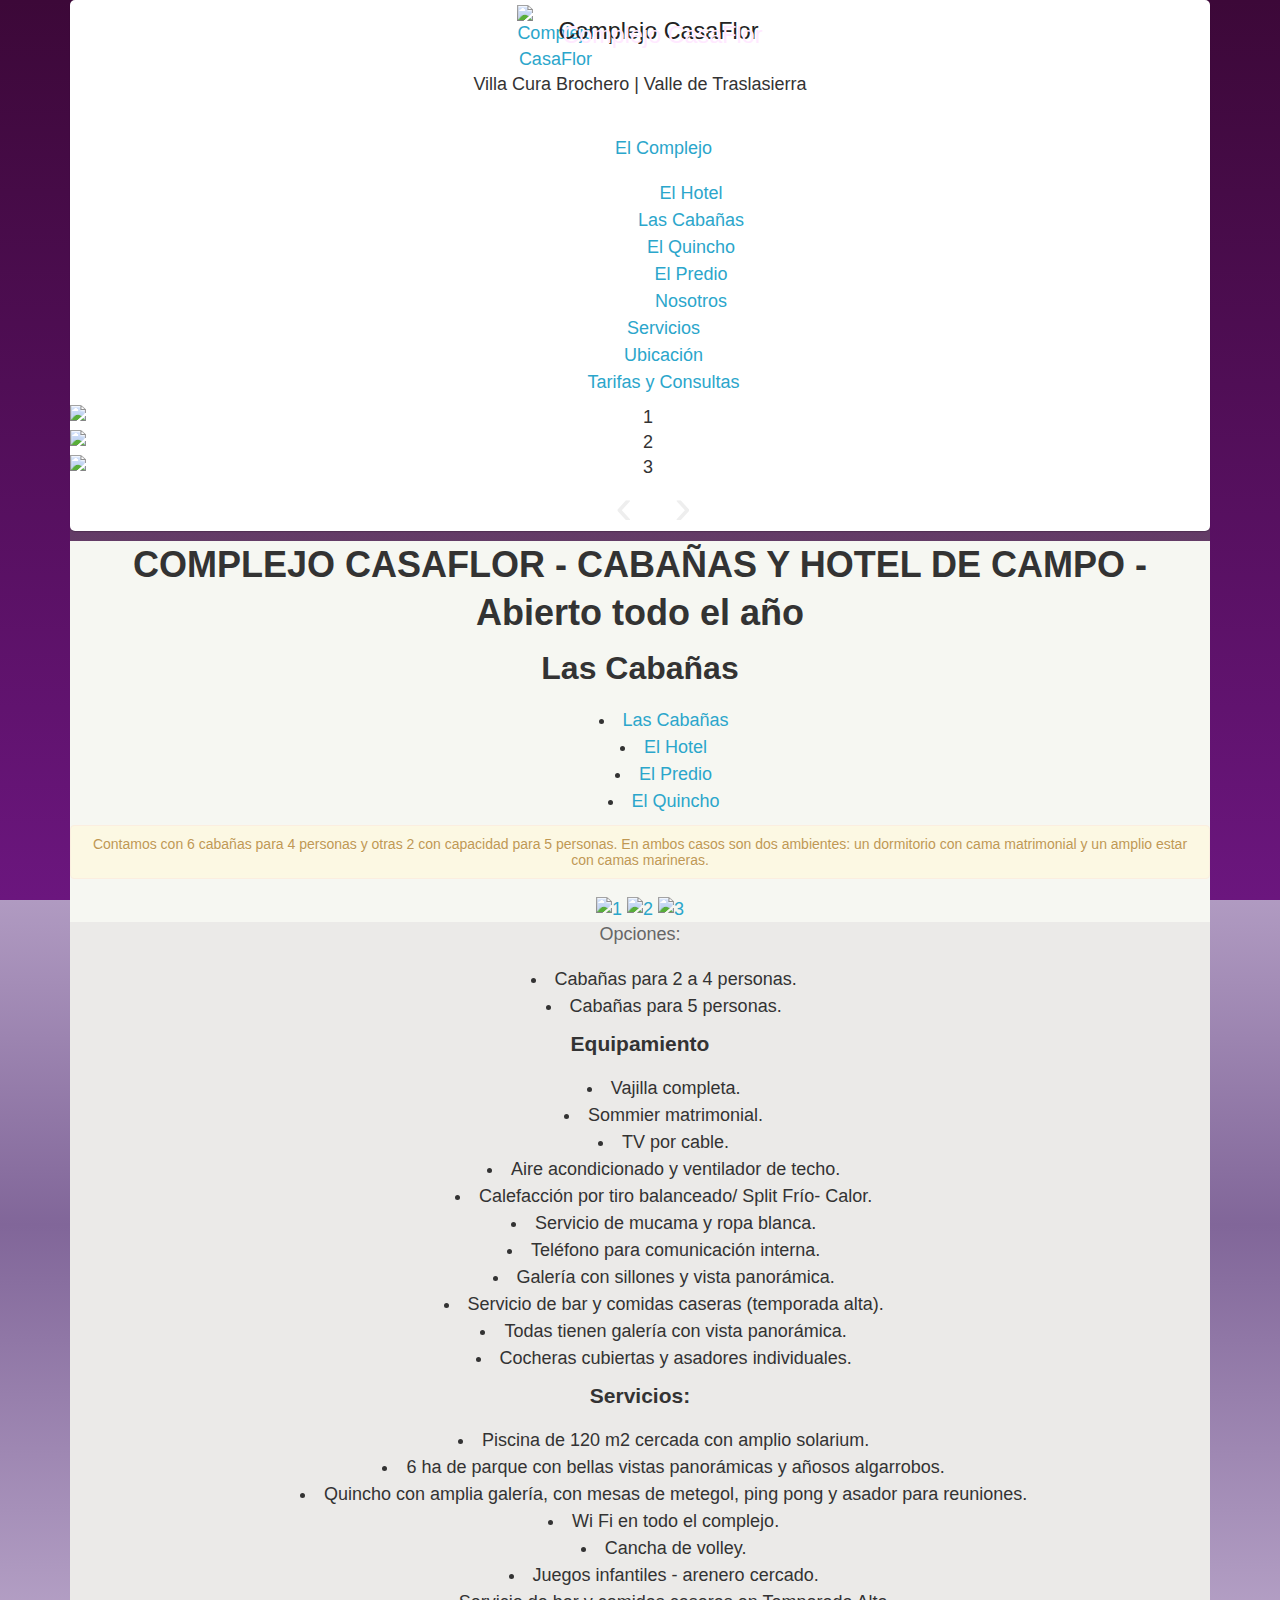
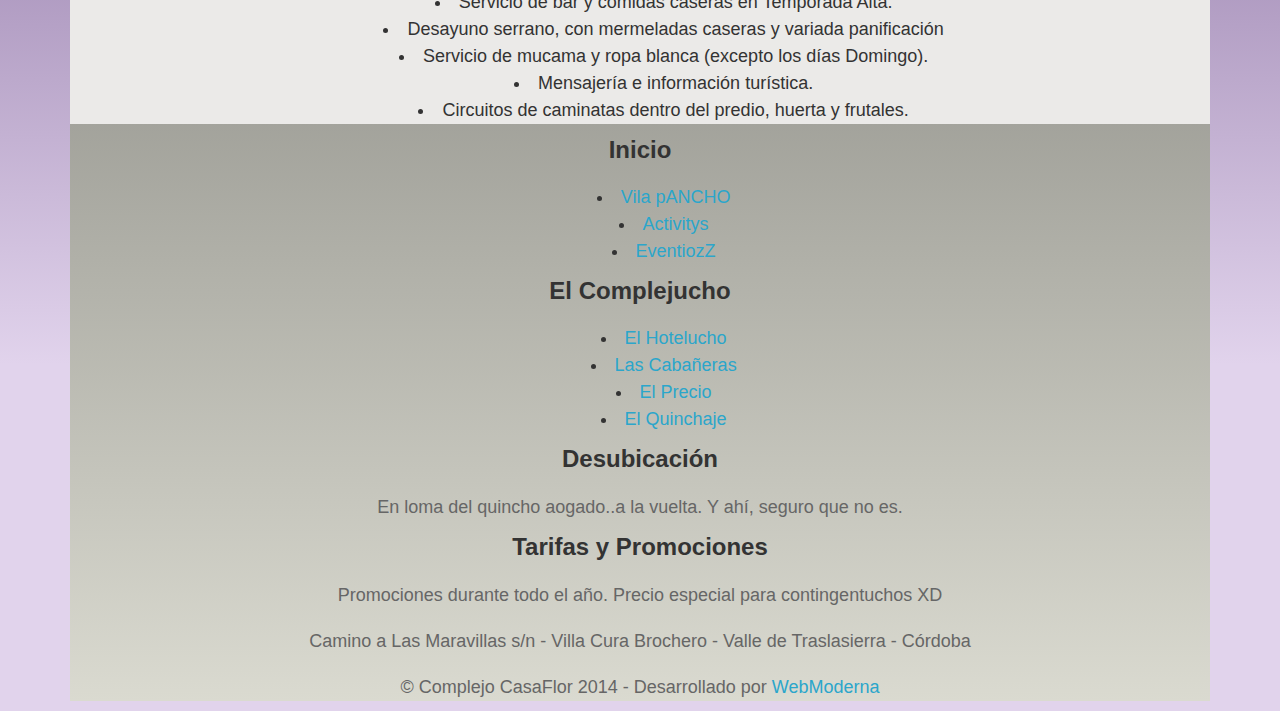
==== cabanas.html @ aa7408b4 "La creación de la maqueta" ====
<!DOCTYPE html>
<html type="text/html" lang="es">
<head>
	<meta http-equiv="Content-Type" content="text/html; charset=utf-8" />
	<meta name="viewport" content="width=device-width, initial-scale=1.0, minimum-scale=1.0" />
	
	<title>Las Cabañas | Complejo Casaflor</title>
	<link rel="stylesheet" type="text/css" href="css/style.min.css" media="all" />
	
	<!-- scripts -->
	<script type="text/javascript" src="js/scripts.js"></script>
	<script type="text/javascript" src="js/datepicker-completo.js"></script>

	<!-- favicones -->
	<link rel="shortcut icon" type="image/x-icon" href="favicon.ico" />
	<link rel="apple-touch-icon-precomposed" sizes="57x57" href="apple-touch-icon-57x57.png" />
	<link rel="apple-touch-icon-precomposed" sizes="114x114" href="apple-touch-icon-114x114.png" />
	<link rel="apple-touch-icon-precomposed" sizes="72x72" href="apple-touch-icon-72x72.png" />
	<link rel="apple-touch-icon-precomposed" sizes="144x144" href="apple-touch-icon-144x144.png" />
	<link rel="apple-touch-icon-precomposed" sizes="60x60" href="apple-touch-icon-60x60.png" />
	<link rel="apple-touch-icon-precomposed" sizes="120x120" href="apple-touch-icon-120x120.png" />
	<link rel="apple-touch-icon-precomposed" sizes="76x76" href="apple-touch-icon-76x76.png" />
	<link rel="apple-touch-icon-precomposed" sizes="152x152" href="apple-touch-icon-152x152.png" />
	<link rel="icon" type="image/png" href="favicon-196x196.png" sizes="196x196" />
	<link rel="icon" type="image/png" href="favicon-96x96.png" sizes="96x96" />
	<link rel="icon" type="image/png" href="favicon-32x32.png" sizes="32x32" />
	<link rel="icon" type="image/png" href="favicon-16x16.png" sizes="16x16" />
	<link rel="icon" type="image/png" href="favicon-128.png" sizes="128x128" />
	<meta name="application-name" content="Complejo CasaFlor"/>
	<meta name="msapplication-TileColor" content="#FFFFFF" />
	<meta name="msapplication-TileImage" content="mstile-144x144.png" />
	<meta name="msapplication-square70x70logo" content="mstile-70x70.png" />
	<meta name="msapplication-square150x150logo" content="mstile-150x150.png" />
	<meta name="msapplication-wide310x150logo" content="mstile-310x150.png" />
	<meta name="msapplication-square310x310logo" content="mstile-310x310.png" />
	<!--[if gte IE 9]><style type="text/css">.gradient{filter:none !important;}</style><![endif]-->
</head>
<body class="gradient">
	<div id="top_bg" class="gradient"></div>
	
	<section id="wrapper" class="grid content g1140">
		<header class="note">
			
			<div id="logo" class="row space-bot">
				<div>
					<figure>
						<a href="index.html">
							<img src="img/logo.jpg" alt="Complejo CasaFlor" />
						</a>
					</figure>
					<div id="nombre_logo">
						Complejo <span>CasaFlor</span>
					</div>
					<div>Cabañas & Hotel de Campo</div>
				</div>
				Villa Cura Brochero | Valle de Traslasierra
			</div><!-- #logo -->

			<div id="mensaje_top_site">Tel 03447 - 3234234/04879238</div>
			
			<!-- Barra de navegación -->
			<nav>
				<ul>
					<li>
						<a href="#">
							El Complejo
						</a>
						<ul>
							<li><a href="hotel.html">El Hotel</a></li>
							<li><a href="cabanas.html">Las Cabañas</a></li>
							<li><a href="quincho.html">El Quincho</a></li>
							<li><a href="predio.html">El Predio</a></li>
							<li><a href="nosotros.html">Nosotros</a></li>
						</ul>
					</li>
					<li><a href="#">Servicios</a></li>
					<li><a href="#">Ubicación</a></li>
					<li><a href="#">Tarifas y Consultas</a></li>
				</ul>
			</nav>

			<!-- SlideShow -->
			<div id="slideshow">
				<div id="slides">
					<img src="1.jpg" alt="1" />
					<img src="2.jpg" alt="2" />
					<img src="3.jpg" alt="3" />
				</div>
				<div id="barra_control">
					<ul>
						<li><i class="genricon genericon-rightarrow"></i></li>
						<li id="back"><a href="#">‹</a></li>
						<li id="next"><a href="#">›</a></li>
					</ul>
				</div>
			</div>

		</header>

		<article id="content"><!-- el contenido -->
			<h1>COMPLEJO CASAFLOR - CABAÑAS Y HOTEL DE CAMPO - Abierto todo el año</h1>
			<div id="second_bar">
				<h2>Las Cabañas</h2>
				<ul>
					<li><a href="cabanas.html">Las Cabañas</a></li>
					<li><a href="hotel.html">El Hotel</a></li>
					<li><a href="predio.html">El Predio</a></li>
					<li><a href="quincho.html">El Quincho</a></li>
				</ul>
			</div><!-- #second_bar -->
			<div class="el_articulo">
				<h4 class="resumen alert">
					Contamos con 6 cabañas para 4 personas y otras 2 con capacidad para 5 personas.
					En ambos casos son dos ambientes: un dormitorio con cama matrimonial y un amplio estar con camas marineras.
				</h4>
				<div class="mini_galeria">
					<a href="#"><img src="1.jpg" alt="1" /></a>
					<a href="#"><img src="2.jpg" alt="2" /></a>
					<a href="#"><img src="3.jpg" alt="3" /></a>
				</div><!-- .mini_galeria -->

				<div class="content">
					Opciones:
					<ul>
						<li>Cabañas para 2 a 4 personas.</li>
						<li>Cabañas para 5 personas.</li>
					</ul>
					<h5>Equipamiento</h5>
					<ul>
						<li>Vajilla completa.</li>
						<li>Sommier matrimonial.</li>
						<li>TV por cable.</li>
						<li>Aire acondicionado y ventilador de techo.</li>
						<li>Calefacción por tiro balanceado/ Split Frío- Calor.</li>
						<li>Servicio de mucama y ropa blanca.</li>
						<li>Teléfono para comunicación interna.</li>
						<li>Galería con sillones y vista panorámica.</li>
						<li>Servicio de bar y comidas caseras (temporada alta).</li>
						<li>Todas tienen galería con vista panorámica.</li>
						<li>Cocheras cubiertas y asadores individuales.</li>
					</ul>
					<h5>Servicios:</h5>
					<ul>
						<li>Piscina de 120 m2 cercada con amplio 		solarium.</li>
						<li>6 ha de parque con bellas vistas panorámicas y 	añosos algarrobos.</li>
						<li>Quincho con amplia galería, con mesas de 	metegol, ping pong y asador para reuniones.</li>
						<li>Wi Fi en todo el complejo.</li>
						<li>Cancha de volley.</li>
						<li>Juegos infantiles - arenero cercado.</li>
						<li>Servicio de bar y comidas caseras en 		Temporada Alta.</li>
						<li>Desayuno serrano, con mermeladas caseras y 	variada panificación</li>
						<li>Servicio de mucama y ropa blanca (excepto los 	días Domingo).</li>
						<li>Mensajería e información turística.</li>
						<li>Circuitos de caminatas dentro del predio, huerta y frutales.</li>
					</ul>
				</div>

			</div><!-- .el_articulo -->
		</article><!-- #content -->

		<aside><!-- Barra del fondo -->
			<section>
				<h4>Inicio</h4>
				<ul>
					<li><a href="">Vila pANCHO</a></li>
					<li><a href="">Activitys</a></li>
					<li><a href="">EventiozZ</a></li>
				</ul>
			</section>

			<section>
				<h4>El Complejucho</h4>
				<ul>
					<li><a href="">El Hotelucho</a></li>
					<li class="current-page-item"><a href="">Las Cabañeras</a></li>
					<li><a href="">El Precio</a></li>
					<li><a href="">El Quinchaje</a></li>
				</ul>
			</section>

			<section>
				<h4>Desubicación</h4>
				<p>En loma del quincho aogado..a la vuelta. Y ahí, seguro que no es.</p>
			</section>

			<section>
				<h4>Tarifas y Promociones</h4>
				<p>Promociones durante todo el año. Precio especial para contingentuchos XD</p>
			</section>
		</aside>
		

		<footer>
			<p id="direccion">
				Camino a Las Maravillas s/n - Villa Cura Brochero - Valle de Traslasierra - Córdoba
			</p>
			<p id="copyright">
				© Complejo CasaFlor 2014 - Desarrollado por <a href="http://www.webmoderna.com.ar" target="_blank">WebModerna</a>
			</p>
		</footer>
	</section><!-- #wrapper -->
</body>
</html>
---- css/style.min.css ----
/* Integración de todos */
/* Normalizadores para navegadores */
/* normalize.css v1.1.3 | MIT License | git.io/normalize */
article,
aside,
details,
figcaption,
figure,
footer,
header,
hgroup,
main,
nav,
section,
summary {
  display: block;
}
audio,
canvas,
video {
  display: inline-block;
  *display: inline;
  *zoom: 1;
}
audio:not([controls]) {
  display: none;
  height: 0;
}
[hidden] {
  display: none;
}
html {
  font-size: 100%;
/* 1 */
  -ms-text-size-adjust: 100%;
/* 2 */
  -webkit-text-size-adjust: 100%;
/* 2 */
}
html,
button,
input,
select,
textarea {
  font-family: sans-serif;
}
body {
  margin: 0;
}
a:focus {
  outline: thin dotted;
}
a:active,
a:hover {
  outline: 0;
}
h1 {
  font-size: 2em;
  margin: 0.67em 0;
}
h2 {
  font-size: 1.5em;
  margin: 0.83em 0;
}
h3 {
  font-size: 1.17em;
  margin: 1em 0;
}
h4 {
  font-size: 1em;
  margin: 1.33em 0;
}
h5 {
  font-size: 0.83em;
  margin: 1.67em 0;
}
h6 {
  font-size: 0.67em;
  margin: 2.33em 0;
}
abbr[title] {
  border-bottom: 1px dotted;
}
b,
strong {
  font-weight: bold;
}
blockquote {
  margin: 1em 40px;
}
dfn {
  font-style: italic;
}
hr {
  -moz-box-sizing: content-box;
  box-sizing: content-box;
  height: 0;
}
mark {
  background: #ff0;
  color: #000;
}
p,
pre {
  margin: 1em 0;
}
code,
kbd,
pre,
samp {
  font-family: monospace, serif;
  _font-family: 'courier new', monospace;
  font-size: 1em;
}
pre {
  white-space: pre;
  white-space: pre-wrap;
  word-wrap: break-word;
}
q {
  quotes: none;
}
q:before,
q:after {
  content: '';
  content: none;
}
small {
  font-size: 80%;
}
sub,
sup {
  font-size: 75%;
  line-height: 0;
  position: relative;
  vertical-align: baseline;
}
sup {
  top: -0.5em;
}
sub {
  bottom: -0.25em;
}
dl,
menu,
ol,
ul {
  margin: 1em 0;
}
dd {
  margin: 0 0 0 40px;
}
menu,
ol,
ul {
  padding: 0 0 0 40px;
}
nav ul,
nav ol {
  list-style: none;
  list-style-image: none;
}
img {
  border: 0;
/* 1 */
  -ms-interpolation-mode: bicubic;
/* 2 */
}
svg:not(:root) {
  overflow: hidden;
}
figure {
  margin: 0;
}
form {
  margin: 0;
}
fieldset {
  border: 1px solid #c0c0c0;
  margin: 0 2px;
  padding: 0.35em 0.625em 0.75em;
}
legend {
  border: 0;
/* 1 */
  padding: 0;
  white-space: normal;
/* 2 */
  *margin-left: -7px;
/* 3 */
}
button,
input,
select,
textarea {
  font-size: 100%;
/* 1 */
  margin: 0;
/* 2 */
  vertical-align: baseline;
/* 3 */
  *vertical-align: middle;
/* 3 */
}
button,
input {
  line-height: normal;
}
button,
select {
  text-transform: none;
}
button,
html input[type="button"],
input[type="reset"],
input[type="submit"] {
  -webkit-appearance: button;
/* 2 */
  cursor: pointer;
/* 3 */
  *overflow: visible;
/* 4 */
}
button[disabled],
html input[disabled] {
  cursor: default;
}
input[type="checkbox"],
input[type="radio"] {
  box-sizing: border-box;
/* 1 */
  padding: 0;
/* 2 */
  *height: 13px;
/* 3 */
  *width: 13px;
/* 3 */
}
input[type="search"] {
  -webkit-appearance: textfield;
/* 1 */
  -moz-box-sizing: content-box;
  -webkit-box-sizing: content-box;
/* 2 */
  box-sizing: content-box;
}
input[type="search"]::-webkit-search-cancel-button,
input[type="search"]::-webkit-search-decoration {
  -webkit-appearance: none;
}
button::-moz-focus-inner,
input::-moz-focus-inner {
  border: 0;
  padding: 0;
}
textarea {
  overflow: auto;
/* 1 */
  vertical-align: top;
/* 2 */
}
table {
  border-collapse: collapse;
  border-spacing: 0;
}
/* HTML5 Boilerplate v4.3.0 | MIT License | http://h5bp.com/ */
html,
button,
input,
select,
textarea {
  color: #222;
}
html {
  font-size: 1em;
  line-height: 1.4;
}
::-moz-selection {
  background: #b3d4fc;
  text-shadow: none;
}
::selection {
  background: #b3d4fc;
  text-shadow: none;
}
hr {
  display: block;
  height: 1px;
  border: 0;
  border-top: 1px solid #ccc;
  margin: 1em 0;
  padding: 0;
}
audio,
canvas,
img,
video {
  vertical-align: middle;
}
fieldset {
  border: 0;
  margin: 0;
  padding: 0;
}
textarea {
  resize: vertical;
}
.browsehappy {
  margin: 0.2em 0;
  background: #ccc;
  color: #000;
  padding: 0.2em 0;
}
.ir {
  background-color: transparent;
  border: 0;
  overflow: hidden;
/* IE 6/7 fallback */
  *text-indent: -9999px;
}
.ir:before {
  content: "";
  display: block;
  width: 0;
  height: 150%;
}
.hidden {
  display: none !important;
  visibility: hidden;
}
.visuallyhidden {
  border: 0;
  clip: rect(0 0 0 0);
  height: 1px;
  margin: -1px;
  overflow: hidden;
  padding: 0;
  position: absolute;
  width: 1px;
}
.visuallyhidden.focusable:active,
.visuallyhidden.focusable:focus {
  clip: auto;
  height: auto;
  margin: 0;
  overflow: visible;
  position: static;
  width: auto;
}
.invisible {
  visibility: hidden;
}
.clearfix:before,
.clearfix:after {
  content: " ";
/* 1 */
  display: table;
/* 2 */
}
.clearfix:after {
  clear: both;
}
.clearfix {
  *zoom: 1;
}
@media print {
  * {
    background: transparent !important;
    color: #000 !important;
/* Black prints faster: h5bp.com/s */
    box-shadow: none !important;
    text-shadow: none !important;
  }
  a,
  a:visited {
    text-decoration: underline;
  }
  a[href]:after {
    content: " (" attr(href) ")";
  }
  abbr[title]:after {
    content: " (" attr(title) ")";
  }
  .ir a:after,
  a[href^="javascript:"]:after,
  a[href^="#"]:after {
    content: "";
  }
  pre,
  blockquote {
    border: 1px solid #999;
    page-break-inside: avoid;
  }
  thead {
    display: table-header-group;
/* h5bp.com/t */
  }
  tr,
  img {
    page-break-inside: avoid;
  }
  img {
    max-width: 100% !important;
  }
  @page {
    margin: 0.5cm;
  }
  p,
  h2,
  h3 {
    orphans: 3;
    widows: 3;
  }
  h2,
  h3 {
    page-break-after: avoid;
  }
}
/* Variables y funciones */
/* Pack de íconos vectoriales completos */
@font-face {
  font-family: 'icomoon';
  src: url("fonts/icomoon.eot?-8o5hs9");
  src: url("fonts/icomoon.eot?#iefix-8o5hs9") format('embedded-opentype'), url("fonts/icomoon.woff?-8o5hs9") format('woff'), url("fonts/icomoon.ttf?-8o5hs9") format('truetype'), url("fonts/icomoon.svg?-8o5hs9#icomoon") format('svg');
  font-weight: normal;
  font-style: normal;
}
[class^="icon-"],
[class*=" icon-"] {
  font-family: 'icomoon';
  speak: none;
  font-style: normal;
  font-weight: normal;
  font-variant: normal;
  text-transform: none;
  line-height: 1;
/* Better Font Rendering =========== */
  -webkit-font-smoothing: antialiased;
  -moz-osx-font-smoothing: grayscale;
}
.icon-home:before {
  content: "\e600";
}
.icon-home2:before {
  content: "\e601";
}
.icon-home3:before {
  content: "\e602";
}
.icon-office:before {
  content: "\e603";
}
.icon-pencil:before {
  content: "\e604";
}
.icon-image:before {
  content: "\e605";
}
.icon-image2:before {
  content: "\e606";
}
.icon-images:before {
  content: "\e607";
}
.icon-camera:before {
  content: "\e608";
}
.icon-music:before {
  content: "\e609";
}
.icon-play:before {
  content: "\e60a";
}
.icon-camera2:before {
  content: "\e60b";
}
.icon-connection:before {
  content: "\e60c";
}
.icon-book:before {
  content: "\e60d";
}
.icon-library:before {
  content: "\e60e";
}
.icon-file:before {
  content: "\e60f";
}
.icon-profile:before {
  content: "\e610";
}
.icon-copy:before {
  content: "\e611";
}
.icon-stack:before {
  content: "\e612";
}
.icon-folder:before {
  content: "\e613";
}
.icon-folder-open:before {
  content: "\e614";
}
.icon-tags:before {
  content: "\e615";
}
.icon-barcode:before {
  content: "\e616";
}
.icon-qrcode:before {
  content: "\e617";
}
.icon-cart:before {
  content: "\e618";
}
.icon-cart2:before {
  content: "\e619";
}
.icon-cart3:before {
  content: "\e61a";
}
.icon-coin:before {
  content: "\e61b";
}
.icon-phone:before {
  content: "\e61c";
}
.icon-address-book:before {
  content: "\e61d";
}
.icon-notebook:before {
  content: "\e61e";
}
.icon-envelope:before {
  content: "\e61f";
}
.icon-pushpin:before {
  content: "\e620";
}
.icon-location:before {
  content: "\e621";
}
.icon-location2:before {
  content: "\e622";
}
.icon-clock:before {
  content: "\e623";
}
.icon-alarm:before {
  content: "\e624";
}
.icon-calendar:before {
  content: "\e625";
}
.icon-calendar2:before {
  content: "\e626";
}
.icon-print:before {
  content: "\e627";
}
.icon-keyboard:before {
  content: "\e628";
}
.icon-screen:before {
  content: "\e629";
}
.icon-mobile:before {
  content: "\e62a";
}
.icon-mobile2:before {
  content: "\e62b";
}
.icon-tv:before {
  content: "\e62c";
}
.icon-cabinet:before {
  content: "\e62d";
}
.icon-drawer:before {
  content: "\e62e";
}
.icon-drawer2:before {
  content: "\e62f";
}
.icon-download:before {
  content: "\e630";
}
.icon-upload:before {
  content: "\e631";
}
.icon-disk:before {
  content: "\e632";
}
.icon-undo:before {
  content: "\e633";
}
.icon-redo:before {
  content: "\e634";
}
.icon-undo2:before {
  content: "\e635";
}
.icon-redo2:before {
  content: "\e636";
}
.icon-bubble:before {
  content: "\e637";
}
.icon-bubbles:before {
  content: "\e638";
}
.icon-bubbles2:before {
  content: "\e639";
}
.icon-bubble2:before {
  content: "\e63a";
}
.icon-bubbles3:before {
  content: "\e63b";
}
.icon-bubbles4:before {
  content: "\e63c";
}
.icon-user:before {
  content: "\e63d";
}
.icon-users:before {
  content: "\e63e";
}
.icon-user2:before {
  content: "\e63f";
}
.icon-users2:before {
  content: "\e640";
}
.icon-user3:before {
  content: "\e641";
}
.icon-user4:before {
  content: "\e642";
}
.icon-quotes-left:before {
  content: "\e643";
}
.icon-spinner:before {
  content: "\e644";
}
.icon-spinner2:before {
  content: "\e645";
}
.icon-search:before {
  content: "\e646";
}
.icon-zoomin:before {
  content: "\e647";
}
.icon-zoomout:before {
  content: "\e648";
}
.icon-expand:before {
  content: "\e649";
}
.icon-contract:before {
  content: "\e64a";
}
.icon-expand2:before {
  content: "\e64b";
}
.icon-contract2:before {
  content: "\e64c";
}
.icon-key:before {
  content: "\e64d";
}
.icon-lock:before {
  content: "\e64e";
}
.icon-unlocked:before {
  content: "\e64f";
}
.icon-wrench:before {
  content: "\e650";
}
.icon-cog:before {
  content: "\e651";
}
.icon-cog2:before {
  content: "\e652";
}
.icon-aid:before {
  content: "\e653";
}
.icon-bug:before {
  content: "\e654";
}
.icon-gift:before {
  content: "\e655";
}
.icon-mug:before {
  content: "\e656";
}
.icon-food:before {
  content: "\e657";
}
.icon-fire:before {
  content: "\e658";
}
.icon-remove:before {
  content: "\e659";
}
.icon-briefcase:before {
  content: "\e65a";
}
.icon-airplane:before {
  content: "\e65b";
}
.icon-truck:before {
  content: "\e65c";
}
.icon-road:before {
  content: "\e65d";
}
.icon-accessibility:before {
  content: "\e65e";
}
.icon-list:before {
  content: "\e65f";
}
.icon-list2:before {
  content: "\e660";
}
.icon-numbered-list:before {
  content: "\e661";
}
.icon-menu:before {
  content: "\e662";
}
.icon-globe:before {
  content: "\e663";
}
.icon-earth:before {
  content: "\e664";
}
.icon-attachment:before {
  content: "\e665";
}
.icon-bookmark:before {
  content: "\e666";
}
.icon-bookmarks:before {
  content: "\e667";
}
.icon-star:before {
  content: "\e668";
}
.icon-star2:before {
  content: "\e669";
}
.icon-star3:before {
  content: "\e66a";
}
.icon-heart:before {
  content: "\e66b";
}
.icon-heart2:before {
  content: "\e66c";
}
.icon-happy:before {
  content: "\e66d";
}
.icon-happy2:before {
  content: "\e66e";
}
.icon-smiley:before {
  content: "\e66f";
}
.icon-smiley2:before {
  content: "\e670";
}
.icon-tongue:before {
  content: "\e671";
}
.icon-tongue2:before {
  content: "\e672";
}
.icon-sad:before {
  content: "\e673";
}
.icon-sad2:before {
  content: "\e674";
}
.icon-wink:before {
  content: "\e675";
}
.icon-wink2:before {
  content: "\e676";
}
.icon-grin:before {
  content: "\e677";
}
.icon-grin2:before {
  content: "\e678";
}
.icon-cool:before {
  content: "\e679";
}
.icon-cool2:before {
  content: "\e67a";
}
.icon-angry:before {
  content: "\e67b";
}
.icon-angry2:before {
  content: "\e67c";
}
.icon-evil:before {
  content: "\e67d";
}
.icon-evil2:before {
  content: "\e67e";
}
.icon-shocked:before {
  content: "\e67f";
}
.icon-shocked2:before {
  content: "\e680";
}
.icon-confused:before {
  content: "\e681";
}
.icon-confused2:before {
  content: "\e682";
}
.icon-neutral:before {
  content: "\e683";
}
.icon-neutral2:before {
  content: "\e684";
}
.icon-wondering:before {
  content: "\e685";
}
.icon-wondering2:before {
  content: "\e686";
}
.icon-warning:before {
  content: "\e687";
}
.icon-notification:before {
  content: "\e688";
}
.icon-question:before {
  content: "\e689";
}
.icon-info:before {
  content: "\e68a";
}
.icon-info2:before {
  content: "\e68b";
}
.icon-blocked:before {
  content: "\e68c";
}
.icon-cancel-circle:before {
  content: "\e68d";
}
.icon-checkmark-circle:before {
  content: "\e68e";
}
.icon-spam:before {
  content: "\e68f";
}
.icon-close:before {
  content: "\e690";
}
.icon-checkmark:before {
  content: "\e691";
}
.icon-checkmark2:before {
  content: "\e692";
}
.icon-minus:before {
  content: "\e693";
}
.icon-plus:before {
  content: "\e694";
}
.icon-exit:before {
  content: "\e695";
}
.icon-play2:before {
  content: "\e696";
}
.icon-pause:before {
  content: "\e697";
}
.icon-stop:before {
  content: "\e698";
}
.icon-backward:before {
  content: "\e699";
}
.icon-forward:before {
  content: "\e69a";
}
.icon-first:before {
  content: "\e69b";
}
.icon-last:before {
  content: "\e69c";
}
.icon-volume-high:before {
  content: "\e69d";
}
.icon-volume-medium:before {
  content: "\e69e";
}
.icon-volume-low:before {
  content: "\e69f";
}
.icon-volume-mute:before {
  content: "\e6a0";
}
.icon-volume-mute2:before {
  content: "\e6a1";
}
.icon-volume-increase:before {
  content: "\e6a2";
}
.icon-volume-decrease:before {
  content: "\e6a3";
}
.icon-arrow-up:before {
  content: "\e6a4";
}
.icon-arrow-right:before {
  content: "\e6a5";
}
.icon-arrow-down:before {
  content: "\e6a6";
}
.icon-arrow-left:before {
  content: "\e6a7";
}
.icon-checkbox-checked:before {
  content: "\e6a8";
}
.icon-checkbox-unchecked:before {
  content: "\e6a9";
}
.icon-embed:before {
  content: "\e6aa";
}
.icon-code:before {
  content: "\e6ab";
}
.icon-mail:before {
  content: "\e6ac";
}
.icon-mail2:before {
  content: "\e6ad";
}
.icon-mail3:before {
  content: "\e6ae";
}
.icon-googleplus:before {
  content: "\e6af";
}
.icon-googleplus2:before {
  content: "\e6b0";
}
.icon-googleplus3:before {
  content: "\e6b1";
}
.icon-googleplus4:before {
  content: "\e6b2";
}
.icon-google-drive:before {
  content: "\e6b3";
}
.icon-facebook:before {
  content: "\e6b4";
}
.icon-facebook2:before {
  content: "\e6b5";
}
.icon-facebook3:before {
  content: "\e6b6";
}
.icon-twitter:before {
  content: "\e6b7";
}
.icon-twitter2:before {
  content: "\e6b8";
}
.icon-twitter3:before {
  content: "\e6b9";
}
.icon-feed:before {
  content: "\e6ba";
}
.icon-feed2:before {
  content: "\e6bb";
}
.icon-feed3:before {
  content: "\e6bc";
}
.icon-youtube:before {
  content: "\e6bd";
}
.icon-youtube2:before {
  content: "\e6be";
}
.icon-github:before {
  content: "\e6bf";
}
.icon-github2:before {
  content: "\e6c0";
}
.icon-github3:before {
  content: "\e6c1";
}
.icon-github4:before {
  content: "\e6c2";
}
.icon-tux:before {
  content: "\e6c3";
}
.icon-apple:before {
  content: "\e6c4";
}
.icon-finder:before {
  content: "\e6c5";
}
.icon-android:before {
  content: "\e6c6";
}
.icon-windows:before {
  content: "\e6c7";
}
.icon-windows8:before {
  content: "\e6c8";
}
.icon-soundcloud:before {
  content: "\e6c9";
}
.icon-soundcloud2:before {
  content: "\e6ca";
}
.icon-skype:before {
  content: "\e6cb";
}
.icon-linkedin:before {
  content: "\e6cc";
}
.icon-pinterest:before {
  content: "\e6cd";
}
.icon-pinterest2:before {
  content: "\e6ce";
}
.icon-file-pdf:before {
  content: "\e6cf";
}
.icon-file-word:before {
  content: "\e6d0";
}
.icon-file-excel:before {
  content: "\e6d1";
}
.icon-html5:before {
  content: "\e6d2";
}
.icon-html52:before {
  content: "\e6d3";
}
.icon-css3:before {
  content: "\e6d4";
}
.icon-firefox:before {
  content: "\e6d5";
}
.icon-IE:before {
  content: "\e6d6";
}
.icon-opera:before {
  content: "\e6d7";
}
.icon-safari:before {
  content: "\e6d8";
}
/* Estilos para los fancybox */
/* fancyBox v2.1.4 fancyapps.com | fancyapps.com/fancybox/#license */
.fancybox-wrap,
.fancybox-skin,
.fancybox-outer,
.fancybox-inner,
.fancybox-image,
.fancybox-wrap iframe,
.fancybox-wrap object,
.fancybox-nav,
.fancybox-nav span,
.fancybox-tmp {
  padding: 0;
  margin: 0;
  border: 0;
  outline: none;
  vertical-align: top;
}
.fancybox-wrap {
  position: absolute;
  top: 0;
  left: 0;
  z-index: 8020;
}
.fancybox-skin {
  position: relative;
  background: #f9f9f9;
  color: #444;
  text-shadow: none;
  -o-text-shadow: none;
  -ms-text-shadow: none;
  -moz-text-shadow: none;
  -webkit-text-shadow: none;
  -webkit-border-radius: 4px;
  -moz-border-radius: 4px;
  border-radius: 4px;
  -o-border-radius: 4px;
  -moz-border-radius: 4px;
  -webkit-border-radius: 4px;
}
.fancybox-opened {
  z-index: 8030;
}
.fancybox-opened .fancybox-skin {
  -webkit-box-shadow: 0 10px 25px rgba(0,0,0,0.5);
  -moz-box-shadow: 0 10px 25px rgba(0,0,0,0.5);
  box-shadow: 0 10px 25px rgba(0,0,0,0.5);
  -o-box-shadow: 0 10px 25px rgba(0,0,0,0.5);
  -ms-box-shadow: 0 10px 25px rgba(0,0,0,0.5);
  -moz-box-shadow: 0 10px 25px rgba(0,0,0,0.5);
  -webkit-box-shadow: 0 10px 25px rgba(0,0,0,0.5);
}
.fancybox-outer,
.fancybox-inner {
  position: relative;
}
.fancybox-inner {
  overflow: hidden;
}
.fancybox-type-iframe .fancybox-inner {
  -webkit-overflow-scrolling: touch;
}
.fancybox-error {
  color: #444;
  font: 14px/20px "Helvetica Neue", Helvetica, Arial, sans-serif;
  margin: 0;
  padding: 15px;
  white-space: nowrap;
}
.fancybox-image,
.fancybox-iframe {
  display: block;
  width: 100%;
  height: 100%;
}
.fancybox-image {
  max-width: 100%;
  max-height: 100%;
}
#fancybox-loading,
.fancybox-close,
.fancybox-prev span,
.fancybox-next span {
  background-image: url("fancybox_sprite.png");
}
#fancybox-loading {
  position: fixed;
  top: 50%;
  left: 50%;
  margin-top: -22px;
  margin-left: -22px;
  background-position: 0 -108px;
  opacity: 0.8;
  -ms-filter: "progid:DXImageTransform.Microsoft.Alpha(Opacity=80)";
  filter: alpha(opacity=80);
  cursor: pointer;
  z-index: 8060;
}
#fancybox-loading div {
  width: 44px;
  height: 44px;
  background: url("fancybox_loading.gif") center center no-repeat;
}
.fancybox-close {
  position: absolute;
  top: -18px;
  right: -18px;
  width: 36px;
  height: 36px;
  cursor: pointer;
  z-index: 8040;
}
.fancybox-nav {
  position: absolute;
  top: 0;
  width: 40%;
  height: 100%;
  cursor: pointer;
  text-decoration: none;
  background: transparent url("blank.gif");
/* helps IE */
  -webkit-tap-highlight-color: rgba(0,0,0,0);
  z-index: 8040;
}
.fancybox-prev {
  left: 0;
}
.fancybox-next {
  right: 0;
}
.fancybox-nav span {
  position: absolute;
  top: 50%;
  width: 36px;
  height: 34px;
  margin-top: -18px;
  cursor: pointer;
  z-index: 8040;
  visibility: hidden;
}
.fancybox-prev span {
  left: 10px;
  background-position: 0 -36px;
}
.fancybox-next span {
  right: 10px;
  background-position: 0 -72px;
}
.fancybox-nav:hover span {
  visibility: visible;
}
.fancybox-tmp {
  position: absolute;
  top: -99999px;
  left: -99999px;
  visibility: hidden;
  max-width: 99999px;
  max-height: 99999px;
  overflow: visible !important;
}
.fancybox-lock {
  overflow: hidden;
}
.fancybox-overlay {
  position: absolute;
  top: 0;
  left: 0;
  overflow: hidden;
  display: none;
  z-index: 8010;
  background: url("fancybox_overlay.png");
}
.fancybox-overlay-fixed {
  position: fixed;
  bottom: 0;
  right: 0;
}
.fancybox-lock .fancybox-overlay {
  overflow: auto;
  overflow-y: scroll;
}
.fancybox-title {
  visibility: hidden;
  font: normal 13px/20px "Helvetica Neue", Helvetica, Arial, sans-serif;
  position: relative;
  text-shadow: none;
  -o-text-shadow: none;
  -ms-text-shadow: none;
  -moz-text-shadow: none;
  -webkit-text-shadow: none;
  z-index: 8050;
}
.fancybox-opened .fancybox-title {
  visibility: visible;
}
.fancybox-title-float-wrap {
  position: absolute;
  bottom: 0;
  right: 50%;
  margin-bottom: -35px;
  z-index: 8050;
  text-align: center;
}
.fancybox-title-float-wrap .child {
  display: inline-block;
  margin-right: -100%;
  padding: 2px 20px;
  background: transparent;
/* Fallback for web browsers that doesn't support RGBa */
  background: rgba(0,0,0,0.8);
  -webkit-border-radius: 15px;
  -moz-border-radius: 15px;
  border-radius: 15px;
  -o-border-radius: 15px;
  -moz-border-radius: 15px;
  -webkit-border-radius: 15px;
  text-shadow: 0 1px 2px #222;
  -o-text-shadow: 0 1px 2px #222;
  -ms-text-shadow: 0 1px 2px #222;
  -moz-text-shadow: 0 1px 2px #222;
  -webkit-text-shadow: 0 1px 2px #222;
  color: #fff;
  font-weight: bold;
  line-height: 24px;
  white-space: nowrap;
}
.fancybox-title-outside-wrap {
  position: relative;
  margin-top: 10px;
  color: #fff;
}
.fancybox-title-inside-wrap {
  padding-top: 10px;
}
.fancybox-title-over-wrap {
  position: absolute;
  bottom: 0;
  left: 0;
  color: #fff;
  padding: 10px;
  background: #000;
  background: rgba(0,0,0,0.8);
}
#fancybox-buttons {
  position: fixed;
  left: 0;
  width: 100%;
  z-index: 8050;
}
#fancybox-buttons.top {
  top: 10px;
}
#fancybox-buttons.bottom {
  bottom: 10px;
}
#fancybox-buttons ul {
  display: block;
  width: 166px;
  height: 30px;
  margin: 0 auto;
  padding: 0;
  list-style: none;
  border: 1px solid #111;
  -webkit-border-radius: 3px;
  -moz-border-radius: 3px;
  -ms-border-radius: 3px;
  -o-border-radius: 3px;
  border-radius: 3px;
  -o-border-radius: 3px;
  -moz-border-radius: 3px;
  -webkit-border-radius: 3px;
  -webkit-box-shadow: inset 0 0 0 1px rgba(255,255,255,0.05);
  -moz-box-shadow: inset 0 0 0 1px rgba(255,255,255,0.05);
  -ms-box-shadow: inset 0 0 0 1px rgba(255,255,255,0.05);
  -o-box-shadow: inset 0 0 0 1px rgba(255,255,255,0.05);
  box-shadow: inset 0 0 0 1px rgba(255,255,255,0.05);
  -o-box-shadow: inset 0 0 0 1px rgba(255,255,255,0.05);
  -ms-box-shadow: inset 0 0 0 1px rgba(255,255,255,0.05);
  -moz-box-shadow: inset 0 0 0 1px rgba(255,255,255,0.05);
  -webkit-box-shadow: inset 0 0 0 1px rgba(255,255,255,0.05);
  background: #323232;
/*background: -moz-linear-gradient(top, rgb(68,68,68) 0%, rgb(52,52,52) 50%, rgb(41,41,41) 50%, rgb(51,51,51) 100%);
	background: -webkit-linear-gradient(top, rgb(68,68,68) 0%,rgb(52,52,52) 50%,rgb(41,41,41) 50%,rgb(51,51,51) 100%);
	background: -o-linear-gradient(top, rgb(68,68,68) 0%,rgb(52,52,52) 50%,rgb(41,41,41) 50%,rgb(51,51,51) 100%);
	background: -ms-linear-gradient(top, rgb(68,68,68) 0%,rgb(52,52,52) 50%,rgb(41,41,41) 50%,rgb(51,51,51) 100%);*/
  background: -webkit-gradient(linear, left top, left bottom, color-stop(0%, #444), color-stop(50%, #343434), color-stop(50%, #292929), color-stop(100%, #333));
  background: -webkit-gradient(linear, left top, left bottom, color-stop(0%, #444), color-stop(50%, #343434), color-stop(50%, #292929), color-stop(100%, #333));
  background: -webkit-gradient(linear, left top, left bottom, color-stop(0%, #444), color-stop(50%, #343434), color-stop(50%, #292929), color-stop(100%, #333));
  background: -webkit-gradient(linear, left top, left bottom, color-stop(0%, #444), color-stop(50%, #343434), color-stop(50%, #292929), color-stop(100%, #333));
  background: -webkit-gradient(linear, left top, left bottom, color-stop(0%, #444), color-stop(50%, #343434), color-stop(50%, #292929), color-stop(100%, #333));
  background: -webkit-linear-gradient(top, #444 0%, #343434 50%, #292929 50%, #333 100%);
  background: -moz-linear-gradient(top, #444 0%, #343434 50%, #292929 50%, #333 100%);
  background: -o-linear-gradient(top, #444 0%, #343434 50%, #292929 50%, #333 100%);
  background: -ms-linear-gradient(top, #444 0%, #343434 50%, #292929 50%, #333 100%);
  background: linear-gradient(to bottom, #444 0%, #343434 50%, #292929 50%, #333 100%);
}
#fancybox-buttons ul li {
  float: left;
  margin: 0;
  padding: 0;
}
#fancybox-buttons a {
  display: block;
  width: 30px;
  height: 30px;
  text-indent: -9999px;
  background-image: url("fancybox_buttons.png");
  background-repeat: no-repeat;
  outline: none;
  opacity: 0.8;
  -ms-filter: "progid:DXImageTransform.Microsoft.Alpha(Opacity=80)";
  filter: alpha(opacity=80);
}
#fancybox-buttons a:hover {
  opacity: 1;
  -ms-filter: none;
  filter: none;
}
#fancybox-buttons a.btnPrev {
  background-position: 5px 0;
}
#fancybox-buttons a.btnNext {
  background-position: -33px 0;
  border-right: 1px solid #3e3e3e;
}
#fancybox-buttons a.btnPlay {
  background-position: 0 -30px;
}
#fancybox-buttons a.btnPlayOn {
  background-position: -30px -30px;
}
#fancybox-buttons a.btnToggle {
  background-position: 3px -60px;
  border-left: 1px solid #111;
  border-right: 1px solid #3e3e3e;
  width: 35px;
}
#fancybox-buttons a.btnToggleOn {
  background-position: -27px -60px;
}
#fancybox-buttons a.btnClose {
  border-left: 1px solid #111;
  width: 35px;
  background-position: -56px 0px;
}
#fancybox-buttons a.btnDisabled {
  opacity: 0.4;
  -ms-filter: "progid:DXImageTransform.Microsoft.Alpha(Opacity=40)";
  filter: alpha(opacity=40);
  cursor: default;
}
#fancybox-thumbs {
  position: fixed;
  left: 0;
  width: 100%;
  overflow: hidden;
  z-index: 8050;
}
#fancybox-thumbs.bottom {
  bottom: 2px;
}
#fancybox-thumbs.top {
  top: 2px;
}
#fancybox-thumbs ul {
  position: relative;
  list-style: none;
  margin: 0;
  padding: 0;
}
#fancybox-thumbs ul li {
  float: left;
  padding: 1px;
  opacity: 0.5;
  -ms-filter: "progid:DXImageTransform.Microsoft.Alpha(Opacity=50)";
  filter: alpha(opacity=50);
}
#fancybox-thumbs ul li.active {
  opacity: 0.75;
  -ms-filter: "progid:DXImageTransform.Microsoft.Alpha(Opacity=75)";
  filter: alpha(opacity=75);
  padding: 0;
  border: 1px solid #fff;
}
#fancybox-thumbs ul li:hover {
  opacity: 1;
  -ms-filter: none;
  filter: none;
}
#fancybox-thumbs ul li a {
  display: block;
  position: relative;
  overflow: hidden;
  border: 1px solid #222;
  background: #111;
  outline: none;
}
#fancybox-thumbs ul li img {
  display: block;
  position: relative;
  border: 0;
  padding: 0;
}
/* El formulario de Contacto Contact Form 7 */
div.wpcf7 {
  margin: 0;
  padding: 0;
}
div.wpcf7-response-output {
  margin: 2em 0.5em 1em;
  padding: 0.2em 1em;
}
div.wpcf7-mail-sent-ok {
  border: 2px solid #398f14;
}
div.wpcf7-mail-sent-ng {
  border: 2px solid #f00;
}
div.wpcf7-spam-blocked {
  border: 2px solid #ffa500;
}
div.wpcf7-validation-errors {
  border: 2px solid #f7e700;
}
span.wpcf7-form-control-wrap {
  position: relative;
}
span.wpcf7-not-valid-tip {
  color: #f00;
  font-size: 1em;
  display: block;
}
.use-floating-validation-tip span.wpcf7-not-valid-tip {
  position: absolute;
  top: 20%;
  left: 20%;
  z-index: 100;
  border: 1px solid #f00;
  background: #fff;
  padding: 0.2em 0.8em;
}
span.wpcf7-list-item {
  margin-left: 0.5em;
}
.wpcf7-display-none {
  display: none;
}
div.wpcf7 img.ajax-loader {
  border: none;
  vertical-align: middle;
  margin-left: 4px;
}
div.wpcf7 div.ajax-error {
  display: none;
}
div.wpcf7 .placeheld {
  color: #888;
}
span.wpcf7-not-valid-tip {
  direction: rtl;
}
.use-floating-validation-tip span.wpcf7-not-valid-tip {
  left: auto;
  right: 20%;
}
span.wpcf7-list-item {
  margin-left: 0;
  margin-right: 0.5em;
}
.vform {
  width: 100%;
  max-width: 320px;
}
.hform {
  width: 100%;
  max-width: 420px;
}
.vform,
.hform {
  margin-bottom: 20px;
  font: 14px "HelveticaNeue", "Helvetica Neue", Helvetica, Arial, sans-serif;
  color: #333;
}
.vform label {
  width: 100%;
  margin-bottom: 5px;
}
.hform label {
  width: 40%;
  margin-bottom: 10px;
}
.vform label,
.hform label {
  font-size: 14px;
  line-height: 21px;
  vertical-align: middle;
  display: block;
  float: left;
  text-align: left;
}
.vform textarea,
.vform input[type="text"],
.vform input[type="password"],
.vform input[type="datetime"],
.vform input[type="datetime-local"],
.vform input[type="date"],
.vform input[type="month"],
.vform input[type="time"],
.vform input[type="week"],
.vform input[type="number"],
.vform input[type="email"],
.vform input[type="url"],
.vform input[type="tel"],
.vform input[type="color"],
.vform select {
  width: 100%;
}
.hform textarea,
.hform input[type="text"],
.hform input[type="password"],
.hform input[type="datetime"],
.hform input[type="datetime-local"],
.hform input[type="date"],
.hform input[type="month"],
.hform input[type="time"],
.hform input[type="week"],
.hform input[type="number"],
.hform input[type="email"],
.hform input[type="url"],
.hform input[type="tel"],
.hform input[type="color"],
.hform select {
  width: 60%;
}
.vform textarea,
.vform input[type="text"],
.vform input[type="password"],
.vform input[type="datetime"],
.vform input[type="datetime-local"],
.vform input[type="date"],
.vform input[type="month"],
.vform input[type="time"],
.vform input[type="week"],
.vform input[type="number"],
.vform input[type="email"],
.vform input[type="url"],
.vform input[type="tel"],
.vform input[type="color"],
.vform select,
.vform input[type=file],
.hform textarea,
.hform input[type="text"],
.hform input[type="password"],
.hform input[type="datetime"],
.hform input[type="datetime-local"],
.hform input[type="date"],
.hform input[type="month"],
.hform input[type="time"],
.hform input[type="week"],
.hform input[type="number"],
.hform input[type="email"],
.hform input[type="url"],
.hform input[type="tel"],
.hform input[type="color"],
.hform select,
.hform input[type=file] {
  display: block;
  background: #fff;
  border: 1px solid #ccc;
  padding: 5px 10px;
  vertical-align: middle;
  outline: none;
  border-radius: 4px;
  -o-border-radius: 4px;
  -moz-border-radius: 4px;
  -webkit-border-radius: 4px;
  -moz-border-radius: 4px;
  -webkit-border-radius: 4px;
  transition: border linear 0.4s, box-shadow linear 0.4s;
  -o-transition: border linear 0.4s, box-shadow linear 0.4s;
  -ms-transition: border linear 0.4s, box-shadow linear 0.4s;
  -moz-transition: border linear 0.4s, box-shadow linear 0.4s;
  -webkit-transition: border linear 0.4s, box-shadow linear 0.4s;
  -o-transition: border linear 0.4s, box-shadow linear 0.4s;
  -moz-transition: border linear 0.4s, box-shadow linear 0.4s;
  -webkit-transition: border linear 0.4s, box-shadow linear 0.4s;
  margin-bottom: 10px;
  font-size: 13px;
  line-height: 21px;
  height: 30px;
}
.vform input[type="text"]:focus,
.vform input[type="password"]:focus,
.vform input[type="datetime"]:focus,
.vform input[type="email"]:focus,
.vform input[type="datetime-local"]:focus,
.vform input[type="date"]:focus,
.vform input[type="month"]:focus,
.vform input[type="time"]:focus,
.vform input[type="week"]:focus,
.vform input[type="url"]:focus,
.vform input[type="number"]:focus,
.vform input[type="search"]:focus,
.vform input[type="tel"]:focus,
.vform textarea:focus,
.hform textarea:focus,
.hform input[type="text"]:focus,
.hform input[type="password"]:focus,
.hform input[type="datetime"]:focus,
.hform input[type="datetime-local"]:focus,
.hform input[type="date"]:focus,
.hform input[type="month"]:focus,
.hform input[type="time"]:focus,
.hform input[type="week"]:focus,
.hform input[type="number"]:focus,
.hform input[type="email"]:focus,
.hform input[type="url"]:focus,
.hform input[type="search"]:focus,
.hform input[type="tel"]:focus,
.hform input[type="color"]:focus {
  border: 1px solid;
  border-color: rgba(82,168,236,0.8);
  color: #444;
  box-shadow: inset 0 1px 1px rgba(0,0,0,0.075), 0 0 8px rgba(81,168,236,0.5);
  -o-box-shadow: inset 0 1px 1px rgba(0,0,0,0.075), 0 0 8px rgba(81,168,236,0.5);
  -ms-box-shadow: inset 0 1px 1px rgba(0,0,0,0.075), 0 0 8px rgba(81,168,236,0.5);
  -moz-box-shadow: inset 0 1px 1px rgba(0,0,0,0.075), 0 0 8px rgba(81,168,236,0.5);
  -webkit-box-shadow: inset 0 1px 1px rgba(0,0,0,0.075), 0 0 8px rgba(81,168,236,0.5);
  -moz-box-shadow: inset 0 1px 1px rgba(0,0,0,0.075), 0 0 8px rgba(81,168,236,0.5);
  -webkit-box-shadow: inset 0 1px 1px rgba(0,0,0,0.075), 0 0 8px rgba(81,168,236,0.5);
}
.vform textarea,
.hform textarea {
  min-height: 120px;
}
.vform fieldset,
.hform fieldset {
  margin-bottom: 10px;
}
.vform input[type="file"],
.hform input[type="file"] {
  overflow: none;
}
.vform span.pre,
.hform span.pre,
.vform span.post,
.hform span.post {
  display: block;
  background-color: #f2f2f2;
  border: 1px solid #ccc;
  color: #222;
  font-size: 13px;
  line-height: 18px;
  height: 30px;
  position: relative;
  padding: 5px 10px;
}
.vform span.pre,
.hform span.pre {
  margin-right: -1px;
  float: left;
}
.vform span.post,
.hform span.post {
  margin-left: -1px;
  float: left;
}
.vform input.post,
.hform input.post,
.vform span.pre,
.hform span.pre {
  border-radius: 4px 0 0 4px;
  -o-border-radius: 4px 0 0 4px;
  -moz-border-radius: 4px 0 0 4px;
  -webkit-border-radius: 4px 0 0 4px;
  -moz-border-radius: 4px 0 0 4px;
  -webkit-border-radius: 4px 0 0 4px;
}
.vform input.pre,
.hform input.pre,
.vform span.post,
.hform span.post {
  border-radius: 0 4px 4px 0;
  -o-border-radius: 0 4px 4px 0;
  -moz-border-radius: 0 4px 4px 0;
  -webkit-border-radius: 0 4px 4px 0;
  -moz-border-radius: 0 4px 4px 0;
  -webkit-border-radius: 0 4px 4px 0;
}
.vform input.pre,
.vform input.post {
  width: 75%;
  float: left;
  height: 30px;
}
.hform input.pre,
.hform input.post {
  width: 45%;
  float: left;
  height: 30px;
}
.vform input.pre-post {
  width: 70%;
  float: left;
  height: 30px;
  border-radius: 0;
  -o-border-radius: 0;
  -moz-border-radius: 0;
  -webkit-border-radius: 0;
}
.hform input.pre-post {
  width: 40%;
  float: left;
  height: 30px;
  border-radius: 0;
  -o-border-radius: 0;
  -moz-border-radius: 0;
  -webkit-border-radius: 0;
}
.vform span[type="submit"].post,
.hform span[type="submit"].post,
.vform span[type="submit"].pre,
.hform span[type="submit"].pre {
  cursor: pointer;
  background-color: #f5f5f5;
  background-image: -webkit-linear-gradient(top, #f9f9f9, #efefef);
  background-image: -moz-linear-gradient(top, #f9f9f9, #efefef);
  background-image: -o-linear-gradient(top, #f9f9f9, #efefef);
  background-image: -ms-linear-gradient(top, #f9f9f9, #efefef);
  background-image: linear-gradient(to bottom, #f9f9f9, #efefef);
  background-image: -ms--webkit-linear-gradient(top, #f9f9f9, #efefef);
  background-image: -ms--moz-linear-gradient(top, #f9f9f9, #efefef);
  background-image: -ms--o-linear-gradient(top, #f9f9f9, #efefef);
  background-image: -ms--ms-linear-gradient(top, #f9f9f9, #efefef);
  background-image: -ms-linear-gradient(to bottom, #f9f9f9, #efefef);
  background-image: -moz--webkit-linear-gradient(top, #f9f9f9, #efefef);
  background-image: -moz--moz-linear-gradient(top, #f9f9f9, #efefef);
  background-image: -moz--o-linear-gradient(top, #f9f9f9, #efefef);
  background-image: -moz--ms-linear-gradient(top, #f9f9f9, #efefef);
  background-image: -moz-linear-gradient(to bottom, #f9f9f9, #efefef);
  background-image: -webkit--webkit-linear-gradient(top, #f9f9f9, #efefef);
  background-image: -webkit--moz-linear-gradient(top, #f9f9f9, #efefef);
  background-image: -webkit--o-linear-gradient(top, #f9f9f9, #efefef);
  background-image: -webkit--ms-linear-gradient(top, #f9f9f9, #efefef);
  background-image: -webkit-linear-gradient(to bottom, #f9f9f9, #efefef);
  filter: progid:DXImageTransform.Microsoft.gradient(startColorStr='#f9f9f9', EndColorStr='#efefef');
}
.vform span[type="submit"].post:hover,
.hform span[type="submit"].post:hover,
.vform span[type="submit"].pre:hover,
.hform span[type="submit"].pre:hover {
  background: #eee;
  background: -webkit-gradient(linear, left top, left bottom, from(#eee), to(#f8f8f8));
  background: -webkit-gradient(linear, left top, left bottom, from(#eee), to(#f8f8f8));
  background: -webkit-gradient(linear, left top, left bottom, from(#eee), to(#f8f8f8));
  background: -webkit-gradient(linear, left top, left bottom, from(#eee), to(#f8f8f8));
  background: -webkit-gradient(linear, left top, left bottom, from(#eee), to(#f8f8f8));
  background: -moz--webkit-linear-gradient(top, #eee, #f8f8f8);
  background: -moz--moz-linear-gradient(top, #eee, #f8f8f8);
  background: -moz--o-linear-gradient(top, #eee, #f8f8f8);
  background: -moz--ms-linear-gradient(top, #eee, #f8f8f8);
  background: -moz-linear-gradient(to bottom, #eee, #f8f8f8);
}
/* Estilos de los almanaques de jQuery-UI */
/* jQuery UI - v1.10.4 - 2014-01-17*/
.ui-helper-hidden {
  display: none;
}
.ui-helper-hidden-accessible {
  border: 0;
  clip: rect(0 0 0 0);
  height: 1px;
  margin: -1px;
  overflow: hidden;
  padding: 0;
  position: absolute;
  width: 1px;
}
.ui-helper-reset {
  margin: 0;
  padding: 0;
  border: 0;
  outline: 0;
  line-height: 1.3;
  text-decoration: none;
  font-size: 100%;
  list-style: none;
}
.ui-helper-clearfix:before,
.ui-helper-clearfix:after {
  content: "";
  display: table;
  border-collapse: collapse;
}
.ui-helper-clearfix:after {
  clear: both;
}
.ui-helper-clearfix {
  min-height: 0;
}
.ui-helper-zfix {
  width: 100%;
  height: 100%;
  top: 0;
  left: 0;
  position: absolute;
  opacity: 0;
  -ms-filter: "progid:DXImageTransform.Microsoft.Alpha(Opacity=0)";
  filter: alpha(opacity=0);
  filter: Alpha(0);
}
.ui-front {
  z-index: 100;
}
.ui-state-disabled {
  cursor: default !important;
}
.ui-icon {
  display: block;
  text-indent: -99999px;
  overflow: hidden;
  background-repeat: no-repeat;
}
.ui-widget-overlay {
  position: fixed;
  top: 0;
  left: 0;
  width: 100%;
  height: 100%;
}
.ui-accordion .ui-accordion-header {
  display: block;
  cursor: pointer;
  position: relative;
  margin-top: 2px;
  padding: 0.5em 0.5em 0.5em 0.7em;
  min-height: 0;
}
.ui-accordion .ui-accordion-icons {
  padding-left: 2.2em;
}
.ui-accordion .ui-accordion-noicons {
  padding-left: 0.7em;
}
.ui-accordion .ui-accordion-icons .ui-accordion-icons {
  padding-left: 2.2em;
}
.ui-accordion .ui-accordion-header .ui-accordion-header-icon {
  position: absolute;
  left: 0.5em;
  top: 50%;
  margin-top: -8px;
}
.ui-accordion .ui-accordion-content {
  padding: 1em 2.2em;
  border-top: 0;
  overflow: auto;
}
.ui-autocomplete {
  position: absolute;
  top: 0;
  left: 0;
  cursor: default;
}
.ui-button {
  display: inline-block;
  position: relative;
  padding: 0;
  line-height: normal;
  margin-right: 0.1em;
  cursor: pointer;
  vertical-align: middle;
  text-align: center;
  overflow: visible;
}
.ui-button,
.ui-button:link,
.ui-button:visited,
.ui-button:hover,
.ui-button:active {
  text-decoration: none;
}
.ui-button-icon-only {
  width: 2.2em;
}
button.ui-button-icon-only {
  width: 2.4em;
}
.ui-button-icons-only {
  width: 3.4em;
}
button.ui-button-icons-only {
  width: 3.7em;
}
.ui-button .ui-button-text {
  display: block;
  line-height: normal;
}
.ui-button-text-only .ui-button-text {
  padding: 0.4em 1em;
}
.ui-button-icon-only .ui-button-text,
.ui-button-icons-only .ui-button-text {
  padding: 0.4em;
  text-indent: -9999999px;
}
.ui-button-text-icon-primary .ui-button-text,
.ui-button-text-icons .ui-button-text {
  padding: 0.4em 1em 0.4em 2.1em;
}
.ui-button-text-icon-secondary .ui-button-text,
.ui-button-text-icons .ui-button-text {
  padding: 0.4em 2.1em 0.4em 1em;
}
.ui-button-text-icons .ui-button-text {
  padding-left: 2.1em;
  padding-right: 2.1em;
}
input.ui-button {
  padding: 0.4em 1em;
}
.ui-button-icon-only .ui-icon,
.ui-button-text-icon-primary .ui-icon,
.ui-button-text-icon-secondary .ui-icon,
.ui-button-text-icons .ui-icon,
.ui-button-icons-only .ui-icon {
  position: absolute;
  top: 50%;
  margin-top: -8px;
}
.ui-button-icon-only .ui-icon {
  left: 50%;
  margin-left: -8px;
}
.ui-button-text-icon-primary .ui-button-icon-primary,
.ui-button-text-icons .ui-button-icon-primary,
.ui-button-icons-only .ui-button-icon-primary {
  left: 0.5em;
}
.ui-button-text-icon-secondary .ui-button-icon-secondary,
.ui-button-text-icons .ui-button-icon-secondary,
.ui-button-icons-only .ui-button-icon-secondary {
  right: 0.5em;
}
.ui-buttonset {
  margin-right: 7px;
}
.ui-buttonset .ui-button {
  margin-left: 0;
  margin-right: -0.3em;
}
input.ui-button::-moz-focus-inner,
button.ui-button::-moz-focus-inner {
  border: 0;
  padding: 0;
}
.ui-datepicker {
  width: 17em;
  padding: 0.2em 0.2em 0;
  display: none;
}
.ui-datepicker .ui-datepicker-header {
  position: relative;
  padding: 0.2em 0;
}
.ui-datepicker .ui-datepicker-prev,
.ui-datepicker .ui-datepicker-next {
  position: absolute;
  top: 2px;
  width: 1.8em;
  height: 1.8em;
}
.ui-datepicker .ui-datepicker-prev-hover,
.ui-datepicker .ui-datepicker-next-hover {
  top: 1px;
}
.ui-datepicker .ui-datepicker-prev {
  left: 2px;
}
.ui-datepicker .ui-datepicker-next {
  right: 2px;
}
.ui-datepicker .ui-datepicker-prev-hover {
  left: 1px;
}
.ui-datepicker .ui-datepicker-next-hover {
  right: 1px;
}
.ui-datepicker .ui-datepicker-prev span,
.ui-datepicker .ui-datepicker-next span {
  display: block;
  position: absolute;
  left: 50%;
  margin-left: -8px;
  top: 50%;
  margin-top: -8px;
}
.ui-datepicker .ui-datepicker-title {
  margin: 0 2.3em;
  line-height: 1.8em;
  text-align: center;
}
.ui-datepicker .ui-datepicker-title select {
  font-size: 1em;
  margin: 1px 0;
}
.ui-datepicker select.ui-datepicker-month,
.ui-datepicker select.ui-datepicker-year {
  width: 49%;
}
.ui-datepicker table {
  width: 100%;
  font-size: 0.9em;
  border-collapse: collapse;
  margin: 0 0 0.4em;
}
.ui-datepicker th {
  padding: 0.7em 0.3em;
  text-align: center;
  font-weight: bold;
  border: 0;
}
.ui-datepicker td {
  border: 0;
  padding: 1px;
}
.ui-datepicker td span,
.ui-datepicker td a {
  display: block;
  padding: 0.2em;
  text-align: right;
  text-decoration: none;
}
.ui-datepicker .ui-datepicker-buttonpane {
  background-image: none;
  margin: 0.7em 0 0 0;
  padding: 0 0.2em;
  border-left: 0;
  border-right: 0;
  border-bottom: 0;
}
.ui-datepicker .ui-datepicker-buttonpane button {
  float: right;
  margin: 0.5em 0.2em 0.4em;
  cursor: pointer;
  padding: 0.2em 0.6em 0.3em 0.6em;
  width: auto;
  overflow: visible;
}
.ui-datepicker .ui-datepicker-buttonpane button.ui-datepicker-current {
  float: left;
}
.ui-datepicker.ui-datepicker-multi {
  width: auto;
}
.ui-datepicker-multi .ui-datepicker-group {
  float: left;
}
.ui-datepicker-multi .ui-datepicker-group table {
  width: 95%;
  margin: 0 auto 0.4em;
}
.ui-datepicker-multi-2 .ui-datepicker-group {
  width: 50%;
}
.ui-datepicker-multi-3 .ui-datepicker-group {
  width: 33.3%;
}
.ui-datepicker-multi-4 .ui-datepicker-group {
  width: 25%;
}
.ui-datepicker-multi .ui-datepicker-group-last .ui-datepicker-header,
.ui-datepicker-multi .ui-datepicker-group-middle .ui-datepicker-header {
  border-left-width: 0;
}
.ui-datepicker-multi .ui-datepicker-buttonpane {
  clear: left;
}
.ui-datepicker-row-break {
  clear: both;
  width: 100%;
  font-size: 0;
}
.ui-datepicker-rtl {
  direction: rtl;
}
.ui-datepicker-rtl .ui-datepicker-prev {
  right: 2px;
  left: auto;
}
.ui-datepicker-rtl .ui-datepicker-next {
  left: 2px;
  right: auto;
}
.ui-datepicker-rtl .ui-datepicker-prev:hover {
  right: 1px;
  left: auto;
}
.ui-datepicker-rtl .ui-datepicker-next:hover {
  left: 1px;
  right: auto;
}
.ui-datepicker-rtl .ui-datepicker-buttonpane {
  clear: right;
}
.ui-datepicker-rtl .ui-datepicker-buttonpane button {
  float: left;
}
.ui-datepicker-rtl .ui-datepicker-buttonpane button.ui-datepicker-current,
.ui-datepicker-rtl .ui-datepicker-group {
  float: right;
}
.ui-datepicker-rtl .ui-datepicker-group-last .ui-datepicker-header,
.ui-datepicker-rtl .ui-datepicker-group-middle .ui-datepicker-header {
  border-right-width: 0;
  border-left-width: 1px;
}
.ui-dialog {
  overflow: hidden;
  position: absolute;
  top: 0;
  left: 0;
  padding: 0.2em;
  outline: 0;
}
.ui-dialog .ui-dialog-titlebar {
  padding: 0.4em 1em;
  position: relative;
}
.ui-dialog .ui-dialog-title {
  float: left;
  margin: 0.1em 0;
  white-space: nowrap;
  width: 90%;
  overflow: hidden;
  -o-text-overflow: ellipsis;
  text-overflow: ellipsis;
}
.ui-dialog .ui-dialog-titlebar-close {
  position: absolute;
  right: 0.3em;
  top: 50%;
  width: 20px;
  margin: -10px 0 0 0;
  padding: 1px;
  height: 20px;
}
.ui-dialog .ui-dialog-content {
  position: relative;
  border: 0;
  padding: 0.5em 1em;
  background: none;
  overflow: auto;
}
.ui-dialog .ui-dialog-buttonpane {
  text-align: left;
  border-width: 1px 0 0 0;
  background-image: none;
  margin-top: 0.5em;
  padding: 0.3em 1em 0.5em 0.4em;
}
.ui-dialog .ui-dialog-buttonpane .ui-dialog-buttonset {
  float: right;
}
.ui-dialog .ui-dialog-buttonpane button {
  margin: 0.5em 0.4em 0.5em 0;
  cursor: pointer;
}
.ui-dialog .ui-resizable-se {
  width: 12px;
  height: 12px;
  right: -5px;
  bottom: -5px;
  background-position: 16px 16px;
}
.ui-draggable .ui-dialog-titlebar {
  cursor: move;
}
.ui-menu {
  list-style: none;
  padding: 2px;
  margin: 0;
  display: block;
  outline: none;
}
.ui-menu .ui-menu {
  margin-top: -3px;
  position: absolute;
}
.ui-menu .ui-menu-item {
  margin: 0;
  padding: 0;
  width: 100%;
  list-style-image: url("[data-uri]");
}
.ui-menu .ui-menu-divider {
  margin: 5px -2px 5px -2px;
  height: 0;
  font-size: 0;
  line-height: 0;
  border-width: 1px 0 0 0;
}
.ui-menu .ui-menu-item a {
  text-decoration: none;
  display: block;
  padding: 2px 0.4em;
  line-height: 1.5;
  min-height: 0;
  font-weight: normal;
}
.ui-menu .ui-menu-item a.ui-state-focus,
.ui-menu .ui-menu-item a.ui-state-active {
  font-weight: normal;
  margin: -1px;
}
.ui-menu .ui-state-disabled {
  font-weight: normal;
  margin: 0.4em 0 0.2em;
  line-height: 1.5;
}
.ui-menu .ui-state-disabled a {
  cursor: default;
}
.ui-menu-icons {
  position: relative;
}
.ui-menu-icons .ui-menu-item a {
  position: relative;
  padding-left: 2em;
}
.ui-menu .ui-icon {
  position: absolute;
  top: 0.2em;
  left: 0.2em;
}
.ui-menu .ui-menu-icon {
  position: static;
  float: right;
}
.ui-progressbar {
  height: 2em;
  text-align: left;
  overflow: hidden;
}
.ui-progressbar .ui-progressbar-value {
  margin: -1px;
  height: 100%;
}
.ui-progressbar .ui-progressbar-overlay {
  background: url("../img/animated-overlay.gif");
  height: 100%;
  filter: alpha(opacity=25);
  opacity: 0.25;
  -ms-filter: "progid:DXImageTransform.Microsoft.Alpha(Opacity=25)";
  filter: alpha(opacity=25);
}
.ui-progressbar-indeterminate .ui-progressbar-value {
  background-image: none;
}
.ui-resizable {
  position: relative;
}
.ui-resizable-handle {
  position: absolute;
  font-size: 0.1px;
  display: block;
}
.ui-resizable-disabled .ui-resizable-handle,
.ui-resizable-autohide .ui-resizable-handle {
  display: none;
}
.ui-resizable-n {
  cursor: n-resize;
  height: 7px;
  width: 100%;
  top: -5px;
  left: 0;
}
.ui-resizable-s {
  cursor: s-resize;
  height: 7px;
  width: 100%;
  bottom: -5px;
  left: 0;
}
.ui-resizable-e {
  cursor: e-resize;
  width: 7px;
  right: -5px;
  top: 0;
  height: 100%;
}
.ui-resizable-w {
  cursor: w-resize;
  width: 7px;
  left: -5px;
  top: 0;
  height: 100%;
}
.ui-resizable-se {
  cursor: se-resize;
  width: 12px;
  height: 12px;
  right: 1px;
  bottom: 1px;
}
.ui-resizable-sw {
  cursor: sw-resize;
  width: 9px;
  height: 9px;
  left: -5px;
  bottom: -5px;
}
.ui-resizable-nw {
  cursor: nw-resize;
  width: 9px;
  height: 9px;
  left: -5px;
  top: -5px;
}
.ui-resizable-ne {
  cursor: ne-resize;
  width: 9px;
  height: 9px;
  right: -5px;
  top: -5px;
}
.ui-selectable-helper {
  position: absolute;
  z-index: 100;
  border: 1px dotted #000;
}
.ui-slider {
  position: relative;
  text-align: left;
}
.ui-slider .ui-slider-handle {
  position: absolute;
  z-index: 2;
  width: 1.2em;
  height: 1.2em;
  cursor: default;
}
.ui-slider .ui-slider-range {
  position: absolute;
  z-index: 1;
  font-size: 0.7em;
  display: block;
  border: 0;
  background-position: 0 0;
}
.ui-slider.ui-state-disabled .ui-slider-handle,
.ui-slider.ui-state-disabled .ui-slider-range {
  filter: inherit;
}
.ui-slider-horizontal {
  height: 0.8em;
}
.ui-slider-horizontal .ui-slider-handle {
  top: -0.3em;
  margin-left: -0.6em;
}
.ui-slider-horizontal .ui-slider-range {
  top: 0;
  height: 100%;
}
.ui-slider-horizontal .ui-slider-range-min {
  left: 0;
}
.ui-slider-horizontal .ui-slider-range-max {
  right: 0;
}
.ui-slider-vertical {
  width: 0.8em;
  height: 100px;
}
.ui-slider-vertical .ui-slider-handle {
  left: -0.3em;
  margin-left: 0;
  margin-bottom: -0.6em;
}
.ui-slider-vertical .ui-slider-range {
  left: 0;
  width: 100%;
}
.ui-slider-vertical .ui-slider-range-min {
  bottom: 0;
}
.ui-slider-vertical .ui-slider-range-max {
  top: 0;
}
.ui-spinner {
  position: relative;
  display: inline-block;
  overflow: hidden;
  padding: 0;
  vertical-align: middle;
}
.ui-spinner-input {
  border: none;
  background: none;
  color: inherit;
  padding: 0;
  margin: 0.2em 0;
  vertical-align: middle;
  margin-left: 0.4em;
  margin-right: 22px;
}
.ui-spinner-button {
  width: 16px;
  height: 50%;
  font-size: 0.5em;
  padding: 0;
  margin: 0;
  text-align: center;
  position: absolute;
  cursor: default;
  display: block;
  overflow: hidden;
  right: 0;
}
.ui-spinner a.ui-spinner-button {
  border-top: none;
  border-bottom: none;
  border-right: none;
}
.ui-spinner .ui-icon {
  position: absolute;
  margin-top: -8px;
  top: 50%;
  left: 0;
}
.ui-spinner-up {
  top: 0;
}
.ui-spinner-down {
  bottom: 0;
}
.ui-spinner .ui-icon-triangle-1-s {
  background-position: -65px -16px;
}
.ui-tabs {
  position: relative;
  padding: 0.2em;
}
.ui-tabs .ui-tabs-nav {
  margin: 0;
  padding: 0.2em 0.2em 0;
}
.ui-tabs .ui-tabs-nav li {
  list-style: none;
  float: left;
  position: relative;
  top: 0;
  margin: 1px 0.2em 0 0;
  border-bottom-width: 0;
  padding: 0;
  white-space: nowrap;
}
.ui-tabs .ui-tabs-nav .ui-tabs-anchor {
  float: left;
  padding: 0.5em 1em;
  text-decoration: none;
}
.ui-tabs .ui-tabs-nav li.ui-tabs-active {
  margin-bottom: -1px;
  padding-bottom: 1px;
}
.ui-tabs .ui-tabs-nav li.ui-tabs-active .ui-tabs-anchor,
.ui-tabs .ui-tabs-nav li.ui-state-disabled .ui-tabs-anchor,
.ui-tabs .ui-tabs-nav li.ui-tabs-loading .ui-tabs-anchor {
  cursor: text;
}
.ui-tabs-collapsible .ui-tabs-nav li.ui-tabs-active .ui-tabs-anchor {
  cursor: pointer;
}
.ui-tabs .ui-tabs-panel {
  display: block;
  border-width: 0;
  padding: 1em 1.4em;
  background: none;
}
.ui-tooltip {
  padding: 8px;
  position: absolute;
  z-index: 9999;
  max-width: 300px;
  -webkit-box-shadow: 0 0 5px #aaa;
  box-shadow: 0 0 5px #aaa;
  -o-box-shadow: 0 0 5px #aaa;
  -ms-box-shadow: 0 0 5px #aaa;
  -moz-box-shadow: 0 0 5px #aaa;
  -webkit-box-shadow: 0 0 5px #aaa;
}
body .ui-tooltip {
  border-width: 2px;
}
.ui-widget {
  font-family: Verdana, Arial, sans-serif;
  font-size: 1.1em;
}
.ui-widget .ui-widget {
  font-size: 1em;
}
.ui-widget input,
.ui-widget select,
.ui-widget textarea,
.ui-widget button {
  font-family: Verdana, Arial, sans-serif;
  font-size: 1em;
}
.ui-widget-content {
  border: 1px solid #aaa;
  background: #fff url("../img/ui-bg_flat_75_ffffff_40x100.png") 50% 50% repeat-x;
  color: #222;
}
.ui-widget-content a {
  color: #222;
}
.ui-widget-header {
  border: 1px solid #aaa;
  background: #ccc url("../img/ui-bg_highlight-soft_75_cccccc_1x100.png") 50% 50% repeat-x;
  color: #222;
  font-weight: bold;
}
.ui-widget-header a {
  color: #222;
}
.ui-state-default,
.ui-widget-content .ui-state-default,
.ui-widget-header .ui-state-default {
  border: 1px solid #d3d3d3;
  background: #e6e6e6 url("../img/ui-bg_glass_75_e6e6e6_1x400.png") 50% 50% repeat-x;
  font-weight: normal;
  color: #555;
}
.ui-state-default a,
.ui-state-default a:link,
.ui-state-default a:visited {
  color: #555;
  text-decoration: none;
}
.ui-state-hover,
.ui-widget-content .ui-state-hover,
.ui-widget-header .ui-state-hover,
.ui-state-focus,
.ui-widget-content .ui-state-focus,
.ui-widget-header .ui-state-focus {
  border: 1px solid #999;
  background: #dadada url("../img/ui-bg_glass_75_dadada_1x400.png") 50% 50% repeat-x;
  font-weight: normal;
  color: #212121;
}
.ui-state-hover a,
.ui-state-hover a:hover,
.ui-state-hover a:link,
.ui-state-hover a:visited,
.ui-state-focus a,
.ui-state-focus a:hover,
.ui-state-focus a:link,
.ui-state-focus a:visited {
  color: #212121;
  text-decoration: none;
}
.ui-state-active,
.ui-widget-content .ui-state-active,
.ui-widget-header .ui-state-active {
  border: 1px solid #aaa;
  background: #fff url("../img/ui-bg_glass_65_ffffff_1x400.png") 50% 50% repeat-x;
  font-weight: normal;
  color: #212121;
}
.ui-state-active a,
.ui-state-active a:link,
.ui-state-active a:visited {
  color: #212121;
  text-decoration: none;
}
.ui-state-highlight,
.ui-widget-content .ui-state-highlight,
.ui-widget-header .ui-state-highlight {
  border: 1px solid #fcefa1;
  background: #fbf9ee url("../img/ui-bg_glass_55_fbf9ee_1x400.png") 50% 50% repeat-x;
  color: #363636;
}
.ui-state-highlight a,
.ui-widget-content .ui-state-highlight a,
.ui-widget-header .ui-state-highlight a {
  color: #363636;
}
.ui-state-error,
.ui-widget-content .ui-state-error,
.ui-widget-header .ui-state-error {
  border: 1px solid #cd0a0a;
  background: #fef1ec url("../img/ui-bg_glass_95_fef1ec_1x400.png") 50% 50% repeat-x;
  color: #cd0a0a;
}
.ui-state-error a,
.ui-widget-content .ui-state-error a,
.ui-widget-header .ui-state-error a {
  color: #cd0a0a;
}
.ui-state-error-text,
.ui-widget-content .ui-state-error-text,
.ui-widget-header .ui-state-error-text {
  color: #cd0a0a;
}
.ui-priority-primary,
.ui-widget-content .ui-priority-primary,
.ui-widget-header .ui-priority-primary {
  font-weight: bold;
}
.ui-priority-secondary,
.ui-widget-content .ui-priority-secondary,
.ui-widget-header .ui-priority-secondary {
  opacity: 0.7;
  -ms-filter: "progid:DXImageTransform.Microsoft.Alpha(Opacity=70)";
  filter: alpha(opacity=70);
  filter: alpha(Opacity=70);
  font-weight: normal;
}
.ui-state-disabled,
.ui-widget-content .ui-state-disabled,
.ui-widget-header .ui-state-disabled {
  opacity: 0.35;
  -ms-filter: "progid:DXImageTransform.Microsoft.Alpha(Opacity=35)";
  filter: alpha(opacity=35);
  filter: alpha(Opacity=35);
  background-image: none;
}
.ui-state-disabled .ui-icon {
  filter: alpha(Opacity=35);
}
.ui-icon {
  width: 16px;
  height: 16px;
}
.ui-icon,
.ui-widget-content .ui-icon {
  background-image: url("../img/ui-icons_222222_256x240.png");
}
.ui-widget-header .ui-icon {
  background-image: url("../img/ui-icons_222222_256x240.png");
}
.ui-state-default .ui-icon {
  background-image: url("../img/ui-icons_888888_256x240.png");
}
.ui-state-hover .ui-icon,
.ui-state-focus .ui-icon {
  background-image: url("../img/ui-icons_454545_256x240.png");
}
.ui-state-active .ui-icon {
  background-image: url("../img/ui-icons_454545_256x240.png");
}
.ui-state-highlight .ui-icon {
  background-image: url("../img/ui-icons_2e83ff_256x240.png");
}
.ui-state-error .ui-icon,
.ui-state-error-text .ui-icon {
  background-image: url("../img/ui-icons_cd0a0a_256x240.png");
}
.ui-icon-blank {
  background-position: 16px 16px;
}
.ui-icon-carat-1-n {
  background-position: 0 0;
}
.ui-icon-carat-1-ne {
  background-position: -16px 0;
}
.ui-icon-carat-1-e {
  background-position: -32px 0;
}
.ui-icon-carat-1-se {
  background-position: -48px 0;
}
.ui-icon-carat-1-s {
  background-position: -64px 0;
}
.ui-icon-carat-1-sw {
  background-position: -80px 0;
}
.ui-icon-carat-1-w {
  background-position: -96px 0;
}
.ui-icon-carat-1-nw {
  background-position: -112px 0;
}
.ui-icon-carat-2-n-s {
  background-position: -128px 0;
}
.ui-icon-carat-2-e-w {
  background-position: -144px 0;
}
.ui-icon-triangle-1-n {
  background-position: 0 -16px;
}
.ui-icon-triangle-1-ne {
  background-position: -16px -16px;
}
.ui-icon-triangle-1-e {
  background-position: -32px -16px;
}
.ui-icon-triangle-1-se {
  background-position: -48px -16px;
}
.ui-icon-triangle-1-s {
  background-position: -64px -16px;
}
.ui-icon-triangle-1-sw {
  background-position: -80px -16px;
}
.ui-icon-triangle-1-w {
  background-position: -96px -16px;
}
.ui-icon-triangle-1-nw {
  background-position: -112px -16px;
}
.ui-icon-triangle-2-n-s {
  background-position: -128px -16px;
}
.ui-icon-triangle-2-e-w {
  background-position: -144px -16px;
}
.ui-icon-arrow-1-n {
  background-position: 0 -32px;
}
.ui-icon-arrow-1-ne {
  background-position: -16px -32px;
}
.ui-icon-arrow-1-e {
  background-position: -32px -32px;
}
.ui-icon-arrow-1-se {
  background-position: -48px -32px;
}
.ui-icon-arrow-1-s {
  background-position: -64px -32px;
}
.ui-icon-arrow-1-sw {
  background-position: -80px -32px;
}
.ui-icon-arrow-1-w {
  background-position: -96px -32px;
}
.ui-icon-arrow-1-nw {
  background-position: -112px -32px;
}
.ui-icon-arrow-2-n-s {
  background-position: -128px -32px;
}
.ui-icon-arrow-2-ne-sw {
  background-position: -144px -32px;
}
.ui-icon-arrow-2-e-w {
  background-position: -160px -32px;
}
.ui-icon-arrow-2-se-nw {
  background-position: -176px -32px;
}
.ui-icon-arrowstop-1-n {
  background-position: -192px -32px;
}
.ui-icon-arrowstop-1-e {
  background-position: -208px -32px;
}
.ui-icon-arrowstop-1-s {
  background-position: -224px -32px;
}
.ui-icon-arrowstop-1-w {
  background-position: -240px -32px;
}
.ui-icon-arrowthick-1-n {
  background-position: 0 -48px;
}
.ui-icon-arrowthick-1-ne {
  background-position: -16px -48px;
}
.ui-icon-arrowthick-1-e {
  background-position: -32px -48px;
}
.ui-icon-arrowthick-1-se {
  background-position: -48px -48px;
}
.ui-icon-arrowthick-1-s {
  background-position: -64px -48px;
}
.ui-icon-arrowthick-1-sw {
  background-position: -80px -48px;
}
.ui-icon-arrowthick-1-w {
  background-position: -96px -48px;
}
.ui-icon-arrowthick-1-nw {
  background-position: -112px -48px;
}
.ui-icon-arrowthick-2-n-s {
  background-position: -128px -48px;
}
.ui-icon-arrowthick-2-ne-sw {
  background-position: -144px -48px;
}
.ui-icon-arrowthick-2-e-w {
  background-position: -160px -48px;
}
.ui-icon-arrowthick-2-se-nw {
  background-position: -176px -48px;
}
.ui-icon-arrowthickstop-1-n {
  background-position: -192px -48px;
}
.ui-icon-arrowthickstop-1-e {
  background-position: -208px -48px;
}
.ui-icon-arrowthickstop-1-s {
  background-position: -224px -48px;
}
.ui-icon-arrowthickstop-1-w {
  background-position: -240px -48px;
}
.ui-icon-arrowreturnthick-1-w {
  background-position: 0 -64px;
}
.ui-icon-arrowreturnthick-1-n {
  background-position: -16px -64px;
}
.ui-icon-arrowreturnthick-1-e {
  background-position: -32px -64px;
}
.ui-icon-arrowreturnthick-1-s {
  background-position: -48px -64px;
}
.ui-icon-arrowreturn-1-w {
  background-position: -64px -64px;
}
.ui-icon-arrowreturn-1-n {
  background-position: -80px -64px;
}
.ui-icon-arrowreturn-1-e {
  background-position: -96px -64px;
}
.ui-icon-arrowreturn-1-s {
  background-position: -112px -64px;
}
.ui-icon-arrowrefresh-1-w {
  background-position: -128px -64px;
}
.ui-icon-arrowrefresh-1-n {
  background-position: -144px -64px;
}
.ui-icon-arrowrefresh-1-e {
  background-position: -160px -64px;
}
.ui-icon-arrowrefresh-1-s {
  background-position: -176px -64px;
}
.ui-icon-arrow-4 {
  background-position: 0 -80px;
}
.ui-icon-arrow-4-diag {
  background-position: -16px -80px;
}
.ui-icon-extlink {
  background-position: -32px -80px;
}
.ui-icon-newwin {
  background-position: -48px -80px;
}
.ui-icon-refresh {
  background-position: -64px -80px;
}
.ui-icon-shuffle {
  background-position: -80px -80px;
}
.ui-icon-transfer-e-w {
  background-position: -96px -80px;
}
.ui-icon-transferthick-e-w {
  background-position: -112px -80px;
}
.ui-icon-folder-collapsed {
  background-position: 0 -96px;
}
.ui-icon-folder-open {
  background-position: -16px -96px;
}
.ui-icon-document {
  background-position: -32px -96px;
}
.ui-icon-document-b {
  background-position: -48px -96px;
}
.ui-icon-note {
  background-position: -64px -96px;
}
.ui-icon-mail-closed {
  background-position: -80px -96px;
}
.ui-icon-mail-open {
  background-position: -96px -96px;
}
.ui-icon-suitcase {
  background-position: -112px -96px;
}
.ui-icon-comment {
  background-position: -128px -96px;
}
.ui-icon-person {
  background-position: -144px -96px;
}
.ui-icon-print {
  background-position: -160px -96px;
}
.ui-icon-trash {
  background-position: -176px -96px;
}
.ui-icon-locked {
  background-position: -192px -96px;
}
.ui-icon-unlocked {
  background-position: -208px -96px;
}
.ui-icon-bookmark {
  background-position: -224px -96px;
}
.ui-icon-tag {
  background-position: -240px -96px;
}
.ui-icon-home {
  background-position: 0 -112px;
}
.ui-icon-flag {
  background-position: -16px -112px;
}
.ui-icon-calendar {
  background-position: -32px -112px;
}
.ui-icon-cart {
  background-position: -48px -112px;
}
.ui-icon-pencil {
  background-position: -64px -112px;
}
.ui-icon-clock {
  background-position: -80px -112px;
}
.ui-icon-disk {
  background-position: -96px -112px;
}
.ui-icon-calculator {
  background-position: -112px -112px;
}
.ui-icon-zoomin {
  background-position: -128px -112px;
}
.ui-icon-zoomout {
  background-position: -144px -112px;
}
.ui-icon-search {
  background-position: -160px -112px;
}
.ui-icon-wrench {
  background-position: -176px -112px;
}
.ui-icon-gear {
  background-position: -192px -112px;
}
.ui-icon-heart {
  background-position: -208px -112px;
}
.ui-icon-star {
  background-position: -224px -112px;
}
.ui-icon-link {
  background-position: -240px -112px;
}
.ui-icon-cancel {
  background-position: 0 -128px;
}
.ui-icon-plus {
  background-position: -16px -128px;
}
.ui-icon-plusthick {
  background-position: -32px -128px;
}
.ui-icon-minus {
  background-position: -48px -128px;
}
.ui-icon-minusthick {
  background-position: -64px -128px;
}
.ui-icon-close {
  background-position: -80px -128px;
}
.ui-icon-closethick {
  background-position: -96px -128px;
}
.ui-icon-key {
  background-position: -112px -128px;
}
.ui-icon-lightbulb {
  background-position: -128px -128px;
}
.ui-icon-scissors {
  background-position: -144px -128px;
}
.ui-icon-clipboard {
  background-position: -160px -128px;
}
.ui-icon-copy {
  background-position: -176px -128px;
}
.ui-icon-contact {
  background-position: -192px -128px;
}
.ui-icon-image {
  background-position: -208px -128px;
}
.ui-icon-video {
  background-position: -224px -128px;
}
.ui-icon-script {
  background-position: -240px -128px;
}
.ui-icon-alert {
  background-position: 0 -144px;
}
.ui-icon-info {
  background-position: -16px -144px;
}
.ui-icon-notice {
  background-position: -32px -144px;
}
.ui-icon-help {
  background-position: -48px -144px;
}
.ui-icon-check {
  background-position: -64px -144px;
}
.ui-icon-bullet {
  background-position: -80px -144px;
}
.ui-icon-radio-on {
  background-position: -96px -144px;
}
.ui-icon-radio-off {
  background-position: -112px -144px;
}
.ui-icon-pin-w {
  background-position: -128px -144px;
}
.ui-icon-pin-s {
  background-position: -144px -144px;
}
.ui-icon-play {
  background-position: 0 -160px;
}
.ui-icon-pause {
  background-position: -16px -160px;
}
.ui-icon-seek-next {
  background-position: -32px -160px;
}
.ui-icon-seek-prev {
  background-position: -48px -160px;
}
.ui-icon-seek-end {
  background-position: -64px -160px;
}
.ui-icon-seek-start {
  background-position: -80px -160px;
}
.ui-icon-seek-first {
  background-position: -80px -160px;
}
.ui-icon-stop {
  background-position: -96px -160px;
}
.ui-icon-eject {
  background-position: -112px -160px;
}
.ui-icon-volume-off {
  background-position: -128px -160px;
}
.ui-icon-volume-on {
  background-position: -144px -160px;
}
.ui-icon-power {
  background-position: 0 -176px;
}
.ui-icon-signal-diag {
  background-position: -16px -176px;
}
.ui-icon-signal {
  background-position: -32px -176px;
}
.ui-icon-battery-0 {
  background-position: -48px -176px;
}
.ui-icon-battery-1 {
  background-position: -64px -176px;
}
.ui-icon-battery-2 {
  background-position: -80px -176px;
}
.ui-icon-battery-3 {
  background-position: -96px -176px;
}
.ui-icon-circle-plus {
  background-position: 0 -192px;
}
.ui-icon-circle-minus {
  background-position: -16px -192px;
}
.ui-icon-circle-close {
  background-position: -32px -192px;
}
.ui-icon-circle-triangle-e {
  background-position: -48px -192px;
}
.ui-icon-circle-triangle-s {
  background-position: -64px -192px;
}
.ui-icon-circle-triangle-w {
  background-position: -80px -192px;
}
.ui-icon-circle-triangle-n {
  background-position: -96px -192px;
}
.ui-icon-circle-arrow-e {
  background-position: -112px -192px;
}
.ui-icon-circle-arrow-s {
  background-position: -128px -192px;
}
.ui-icon-circle-arrow-w {
  background-position: -144px -192px;
}
.ui-icon-circle-arrow-n {
  background-position: -160px -192px;
}
.ui-icon-circle-zoomin {
  background-position: -176px -192px;
}
.ui-icon-circle-zoomout {
  background-position: -192px -192px;
}
.ui-icon-circle-check {
  background-position: -208px -192px;
}
.ui-icon-circlesmall-plus {
  background-position: 0 -208px;
}
.ui-icon-circlesmall-minus {
  background-position: -16px -208px;
}
.ui-icon-circlesmall-close {
  background-position: -32px -208px;
}
.ui-icon-squaresmall-plus {
  background-position: -48px -208px;
}
.ui-icon-squaresmall-minus {
  background-position: -64px -208px;
}
.ui-icon-squaresmall-close {
  background-position: -80px -208px;
}
.ui-icon-grip-dotted-vertical {
  background-position: 0 -224px;
}
.ui-icon-grip-dotted-horizontal {
  background-position: -16px -224px;
}
.ui-icon-grip-solid-vertical {
  background-position: -32px -224px;
}
.ui-icon-grip-solid-horizontal {
  background-position: -48px -224px;
}
.ui-icon-gripsmall-diagonal-se {
  background-position: -64px -224px;
}
.ui-icon-grip-diagonal-se {
  background-position: -80px -224px;
}
.ui-corner-all,
.ui-corner-top,
.ui-corner-left,
.ui-corner-tl {
  border-top-left-radius: 4px;
}
.ui-corner-all,
.ui-corner-top,
.ui-corner-right,
.ui-corner-tr {
  border-top-right-radius: 4px;
}
.ui-corner-all,
.ui-corner-bottom,
.ui-corner-left,
.ui-corner-bl {
  border-bottom-left-radius: 4px;
}
.ui-corner-all,
.ui-corner-bottom,
.ui-corner-right,
.ui-corner-br {
  border-bottom-right-radius: 4px;
}
.ui-widget-overlay {
  background: #aaa url("../img/ui-bg_flat_0_aaaaaa_40x100.png") 50% 50% repeat-x;
  opacity: 0.3;
  -ms-filter: "progid:DXImageTransform.Microsoft.Alpha(Opacity=30)";
  filter: alpha(opacity=30);
  filter: alpha(Opacity=30);
}
.ui-widget-shadow {
  margin: -8px 0 0 -8px;
  padding: 8px;
  background: #aaa url("../img/ui-bg_flat_0_aaaaaa_40x100.png") 50% 50% repeat-x;
  opacity: 0.3;
  -ms-filter: "progid:DXImageTransform.Microsoft.Alpha(Opacity=30)";
  filter: alpha(opacity=30);
  filter: alpha(Opacity=30);
  border-radius: 8px;
  -o-border-radius: 8px;
  -moz-border-radius: 8px;
  -webkit-border-radius: 8px;
}
/* Estructuras y clases */
.row:before,
.row:after,
.clearfix:before,
.clearfix:after {
  content: '';
  display: table;
}
.row:after,
.clearfix:after {
  clear: both;
}
.row,
.clearfix {
  zoom: 1;
}
* {
  box-sizing: border-box;
  -o-box-sizing: border-box;
  -ms-box-sizing: border-box;
  -moz-box-sizing: border-box;
  -webkit-box-sizing: border-box;
  -ms-box-sizing: border-box;
  -moz-box-sizing: border-box;
  -webkit-box-sizing: border-box;
}
body {
  margin: 0 auto;
  color: #666;
}
.grid {
  margin: 0 auto;
  max-width: 1200px;
  width: 100%;
}
.g1140 {
  margin: 0 auto;
  max-width: 1140px;
  width: 100%;
}
.g1024 {
  margin: 0 auto;
  max-width: 1024px;
  width: 100%;
}
.g960 {
  margin: 0 auto;
  max-width: 960px;
  width: 100%;
}
.row {
  width: 100%;
  margin: 0 auto;
}
.c1 {
  width: 8.33%;
}
.c2 {
  width: 16.66%;
}
.c3 {
  width: 25%;
}
.c4 {
  width: 33.33%;
}
.c5 {
  width: 41.66%;
}
.c6 {
  width: 50%;
}
.c7 {
  width: 58.33%;
}
.c8 {
  width: 66.66%;
}
.c9 {
  width: 75%;
}
.c10 {
  width: 83.33%;
}
.c11 {
  width: 91.66%;
}
.c12 {
  width: 100%;
  min-height: 1px;
  float: left;
  position: relative;
}
.c1-5 {
  width: 20%;
}
.c1-8 {
  width: 12.5%;
}
.c1,
.c2,
.c3,
.c4,
.c5,
.c6,
.c7,
.c8,
.c9,
.c10,
.c11,
.c1-5,
.c1-8 {
  min-height: 1px;
  float: left;
  padding-left: 10px;
  padding-right: 10px;
  position: relative;
}
.c1.first,
.c2.first,
.c3.first,
.c4.first,
.c5.first,
.c6.first,
.c7.first,
.c8.first,
.c9.first,
.c10.first,
.c11.first,
.c1-5.first,
.c1-8.first {
  padding-left: 0;
  position: relative;
}
.c1.last,
.c2.last,
.c3.last,
.c4.last,
.c5.last,
.c6.last,
.c7.last,
.c8.last,
.c9.last,
.c10.last,
.c11.last,
.c1-5.last,
.c1-8.last {
  padding-right: 0;
  position: relative;
}
.centered {
  float: none;
  margin: auto;
}
.left {
  float: left;
}
.right {
  float: right;
}
.text-left {
  text-align: left;
}
.text-right {
  text-align: right;
}
.text-center {
  text-align: center;
}
.text-justify {
  text-align: justify;
}
.space-top {
  margin-top: 20px;
}
.space-bot {
  margin-bottom: 20px;
}
.space-htop {
  margin-top: 10px;
}
.space-hbot {
  margin-bottom: 10px;
}
h1,
h2,
h3,
h4,
h5,
h6 {
  font-family: "Helvetica Neue", "Helvetica", Helvetica, Arial, sans-serif;
  font-weight: none;
  font-style: normal;
  color: #333;
  text-rendering: optimizeLegibility;
  line-height: 1.1em;
  margin-bottom: 10px;
  margin-top: 10px;
}
h1 small,
h2 small,
h3 small,
h4 small,
h5 small,
h6 small {
  font-size: 80%;
  color: #333;
}
h1 a,
h2 a,
h3 a,
h4 a,
h5 a,
h6 a {
  font-weight: inherit;
  text-decoration: none;
}
h1 {
  font-size: 36px;
  line-height: 48px;
}
h2 {
  font-size: 32px;
  line-height: 42px;
}
h3 {
  font-size: 28px;
  line-height: 36px;
}
h4 {
  font-size: 24px;
  line-height: 32px;
}
h5 {
  font-size: 21px;
  line-height: 27px;
}
h6 {
  font-size: 18px;
  line-height: 27px;
}
a {
  color: #2ba6cb;
  text-decoration: none;
  line-height: inherit;
}
a:hover {
  color: #333;
}
a:focus {
  color: #333;
  outline: none;
}
p {
  margin-bottom: 10px;
  padding: 0;
  font-size: 18px;
  line-height: 28px;
  font-family: "Helvetica Neue", "Helvetica", Helvetica, Arial, sans-serif;
}
p span {
  color: #46aae3;
}
p a,
p a:visited {
  line-height: inherit;
}
blockquote,
blockquote p {
  color: #6f6f6f;
  font-size: 18px;
  line-height: 24px;
  font-family: "Helvetica Neue", "Helvetica", Helvetica, Arial, sans-serif;
}
blockquote {
  border-left: 1px solid #ddd;
  padding: 0 10px;
  margin-bottom: 10px;
}
blockquote cite {
  color: #555;
  display: block;
  font-size: 20px;
}
blockquote cite:before {
  content: "- ";
}
sub,
sup {
  font-size: 60%;
  line-height: 0;
  position: relative;
  vertical-align: baseline;
}
sup {
  top: -0.5em;
}
sub {
  bottom: -0.25em;
}
i {
  font-style: italic;
  line-height: inherit;
}
strong,
b {
  font-weight: bold;
  line-height: inherit;
}
small {
  font-size: 70%;
  line-height: inherit;
}
hr {
  border: solid #ddd;
  border-width: 1px 0 0;
  clear: both;
  margin: 20px 0 20px;
  height: 0;
}
ul,
ol,
dl {
  font: normal 1em/1.5em "Helvetica Neue", "Helvetica", Helvetica, Arial, sans-serif;
  margin-bottom: 0.5em;
  list-style-position: inside;
  text-indent: 0.4em;
  color: #333;
}
ul li ul,
ul li ol {
  margin-left: 15px;
  margin-bottom: 0;
}
ul.square {
  list-style-type: square;
}
ul.circle {
  list-style-type: circle;
}
ul.disc {
  list-style-type: disc;
}
ul.no-bullet {
  list-style: none;
}
ul.square li ul,
ul.circle li ul,
ul.disc li ul,
ul.no-bullet li ul {
  margin-left: 15px;
}
ol li ul,
ol li ol {
  margin-left: 20px;
  margin-bottom: 0;
}
dl dt {
  font-size: 1em;
  line-height: 24px;
}
dl dd {
  margin-left: 15px;
}
button {
  display: inline-block;
  *display: inline;
  padding: 7px 20px;
  margin-bottom: 10px;
  *margin-left: 0.3em;
  font-size: 14px;
  line-height: 20px;
  *line-height: 20px;
  color: #333 !important;
  text-align: center;
  vertical-align: middle;
  cursor: pointer;
  border: 1px solid #dedede;
  *border: 0;
  border-color: rgba(0,0,0,0.1) rgba(0,0,0,0.1) rgba(0,0,0,0.25);
  border-color: #eee, #dedede, #dedede;
  border-radius: 4px;
  -o-border-radius: 4px;
  -moz-border-radius: 4px;
  -webkit-border-radius: 4px;
  -o-border-radius: 4px;
  -ms-border-radius: 4px;
  -moz-border-radius: 4px;
  -webkit-border-radius: 4px;
  background-color: #f5f5f5;
  background-image: -webkit-linear-gradient(top, #f9f9f9, #efefef);
  background-image: -moz-linear-gradient(top, #f9f9f9, #efefef);
  background-image: -o-linear-gradient(top, #f9f9f9, #efefef);
  background-image: -ms-linear-gradient(top, #f9f9f9, #efefef);
  background-image: linear-gradient(to bottom, #f9f9f9, #efefef);
  filter: progid:DXImageTransform.Microsoft.gradient(startColorStr='#f9f9f9', EndColorStr='#efefef');
}
button:hover,
button:active {
  background: #eee;
  background: -webkit-gradient(linear, left top, left bottom, from(#eee), to(#f8f8f8));
  background: -webkit-gradient(linear, left top, left bottom, from(#eee), to(#f8f8f8));
  background: -webkit-gradient(linear, left top, left bottom, from(#eee), to(#f8f8f8));
  background: -webkit-gradient(linear, left top, left bottom, from(#eee), to(#f8f8f8));
  background: -webkit-gradient(linear, left top, left bottom, from(#eee), to(#f8f8f8));
  background: -webkit-linear-gradient(top, #eee, #f8f8f8);
  background: -moz-linear-gradient(top, #eee, #f8f8f8);
  background: -o-linear-gradient(top, #eee, #f8f8f8);
  background: -ms-linear-gradient(top, #eee, #f8f8f8);
  background: linear-gradient(to bottom, #eee, #f8f8f8);
}
button.large {
  padding: 10px 35px;
  font-size: 15px;
}
button.small {
  padding: 3px 13px;
  font-size: 13px;
}
button.skyblue {
/* --- skyblue color button --- */
  color: #fff !important;
  background-color: #26a2b6;
  background: -webkit-linear-gradient(#34bac9, #26a2b6);
  background: -moz-linear-gradient(#34bac9, #26a2b6);
  background: -o-linear-gradient(#34bac9, #26a2b6);
  background: -ms-linear-gradient(#34bac9, #26a2b6);
  background: linear-gradient(#34bac9, #26a2b6);
  background: -webkit-gradient(linear, left top, left bottom, from(#34bac9), to(#26a2b6));
  background: -webkit-gradient(linear, left top, left bottom, from(#34bac9), to(#26a2b6));
  background: -webkit-gradient(linear, left top, left bottom, from(#34bac9), to(#26a2b6));
  background: -webkit-gradient(linear, left top, left bottom, from(#34bac9), to(#26a2b6));
  background: -webkit-gradient(linear, left top, left bottom, from(#34bac9), to(#26a2b6));
  filter: progid:DXImageTransform.Microsoft.gradient(startColorStr='#34bac9', EndColorStr='#26a2b6');
}
button.skyblue:hover,
button.skyblue:active {
  background: #26a2b6;
  background: -webkit-linear-gradient(top, #26a2b6, #34bac9);
  background: -moz-linear-gradient(top, #26a2b6, #34bac9);
  background: -o-linear-gradient(top, #26a2b6, #34bac9);
  background: -ms-linear-gradient(top, #26a2b6, #34bac9);
  background: linear-gradient(to bottom, #26a2b6, #34bac9);
  background: -webkit-gradient(linear, left top, left bottom, from(#26a2b6), to(#34bac9));
  background: -webkit-gradient(linear, left top, left bottom, from(#26a2b6), to(#34bac9));
  background: -webkit-gradient(linear, left top, left bottom, from(#26a2b6), to(#34bac9));
  background: -webkit-gradient(linear, left top, left bottom, from(#26a2b6), to(#34bac9));
  background: -webkit-gradient(linear, left top, left bottom, from(#26a2b6), to(#34bac9));
}
button.blue {
/* --- blue color button --- */
  color: #fff !important;
  background-color: #0085c6;
  background: -webkit-linear-gradient(#008fd5, #0085c6);
  background: -moz-linear-gradient(#008fd5, #0085c6);
  background: -o-linear-gradient(#008fd5, #0085c6);
  background: -ms-linear-gradient(#008fd5, #0085c6);
  background: linear-gradient(#008fd5, #0085c6);
  background: -webkit-gradient(linear, left top, left bottom, from(#008fd5), to(#0085c6));
  background: -webkit-gradient(linear, left top, left bottom, from(#008fd5), to(#0085c6));
  background: -webkit-gradient(linear, left top, left bottom, from(#008fd5), to(#0085c6));
  background: -webkit-gradient(linear, left top, left bottom, from(#008fd5), to(#0085c6));
  background: -webkit-gradient(linear, left top, left bottom, from(#008fd5), to(#0085c6));
  filter: progid:DXImageTransform.Microsoft.gradient(startColorStr='#008fd5', EndColorStr='#0085c6');
}
button.blue:hover,
button.blue:active {
  background: #008fd5;
  background: -webkit-linear-gradient(top, #008fd5, #009de9);
  background: -moz-linear-gradient(top, #008fd5, #009de9);
  background: -o-linear-gradient(top, #008fd5, #009de9);
  background: -ms-linear-gradient(top, #008fd5, #009de9);
  background: linear-gradient(to bottom, #008fd5, #009de9);
  background: -webkit-gradient(linear, left top, left bottom, from(#008fd5), to(#009de9));
  background: -webkit-gradient(linear, left top, left bottom, from(#008fd5), to(#009de9));
  background: -webkit-gradient(linear, left top, left bottom, from(#008fd5), to(#009de9));
  background: -webkit-gradient(linear, left top, left bottom, from(#008fd5), to(#009de9));
  background: -webkit-gradient(linear, left top, left bottom, from(#008fd5), to(#009de9));
}
button.green {
/* --- green color button --- */
  color: #fff !important;
  background-color: #51a351;
  background: -webkit-linear-gradient(#62c462, #51a351);
  background: -moz-linear-gradient(#62c462, #51a351);
  background: -o-linear-gradient(#62c462, #51a351);
  background: -ms-linear-gradient(#62c462, #51a351);
  background: linear-gradient(#62c462, #51a351);
  background: -webkit-gradient(linear, left top, left bottom, from(#62c462), to(#51a351));
  background: -webkit-gradient(linear, left top, left bottom, from(#62c462), to(#51a351));
  background: -webkit-gradient(linear, left top, left bottom, from(#62c462), to(#51a351));
  background: -webkit-gradient(linear, left top, left bottom, from(#62c462), to(#51a351));
  background: -webkit-gradient(linear, left top, left bottom, from(#62c462), to(#51a351));
  filter: progid:DXImageTransform.Microsoft.gradient(startColorStr='#51A351', EndColorStr='#51A351');
}
button.green:hover,
button.green:active {
  background: #51a351;
  background: -webkit-linear-gradient(top, #51a351, #5fa351);
  background: -moz-linear-gradient(top, #51a351, #5fa351);
  background: -o-linear-gradient(top, #51a351, #5fa351);
  background: -ms-linear-gradient(top, #51a351, #5fa351);
  background: linear-gradient(to bottom, #51a351, #5fa351);
  background: -webkit-gradient(linear, left top, left bottom, from(#51a351), to(#5fa351));
  background: -webkit-gradient(linear, left top, left bottom, from(#51a351), to(#5fa351));
  background: -webkit-gradient(linear, left top, left bottom, from(#51a351), to(#5fa351));
  background: -webkit-gradient(linear, left top, left bottom, from(#51a351), to(#5fa351));
  background: -webkit-gradient(linear, left top, left bottom, from(#51a351), to(#5fa351));
}
button.yellow {
/* --- yellow color button --- */
  color: #fff !important;
  background-color: #f0bf4a;
  background: -webkit-linear-gradient(#f0c930, #f0bf4a);
  background: -moz-linear-gradient(#f0c930, #f0bf4a);
  background: -o-linear-gradient(#f0c930, #f0bf4a);
  background: -ms-linear-gradient(#f0c930, #f0bf4a);
  background: linear-gradient(#f0c930, #f0bf4a);
  background: -webkit-gradient(linear, left top, left bottom, from(#f0c930), to(#f0bf4a));
  background: -webkit-gradient(linear, left top, left bottom, from(#f0c930), to(#f0bf4a));
  background: -webkit-gradient(linear, left top, left bottom, from(#f0c930), to(#f0bf4a));
  background: -webkit-gradient(linear, left top, left bottom, from(#f0c930), to(#f0bf4a));
  background: -webkit-gradient(linear, left top, left bottom, from(#f0c930), to(#f0bf4a));
  filter: progid:DXImageTransform.Microsoft.gradient(startColorStr='#f0c930', EndColorStr='#f0bf4a');
}
button.yellow:hover,
button.yellow:active {
  background: #f0bf4a;
  background: -webkit-linear-gradient(top, #f0bf4a, #f0c930);
  background: -moz-linear-gradient(top, #f0bf4a, #f0c930);
  background: -o-linear-gradient(top, #f0bf4a, #f0c930);
  background: -ms-linear-gradient(top, #f0bf4a, #f0c930);
  background: linear-gradient(to bottom, #f0bf4a, #f0c930);
  background: -webkit-gradient(linear, left top, left bottom, from(#f0bf4a), to(#f0c930));
  background: -webkit-gradient(linear, left top, left bottom, from(#f0bf4a), to(#f0c930));
  background: -webkit-gradient(linear, left top, left bottom, from(#f0bf4a), to(#f0c930));
  background: -webkit-gradient(linear, left top, left bottom, from(#f0bf4a), to(#f0c930));
  background: -webkit-gradient(linear, left top, left bottom, from(#f0bf4a), to(#f0c930));
}
button.orange {
/* --- orange color button --- */
  color: #fff !important;
  background-color: #ff5c00;
  background: -webkit-linear-gradient(#ff6f40, #ff5c00);
  background: -moz-linear-gradient(#ff6f40, #ff5c00);
  background: -o-linear-gradient(#ff6f40, #ff5c00);
  background: -ms-linear-gradient(#ff6f40, #ff5c00);
  background: linear-gradient(#ff6f40, #ff5c00);
  background: -webkit-gradient(linear, left top, left bottom, from(#ff6f40), to(#ff5c00));
  background: -webkit-gradient(linear, left top, left bottom, from(#ff6f40), to(#ff5c00));
  background: -webkit-gradient(linear, left top, left bottom, from(#ff6f40), to(#ff5c00));
  background: -webkit-gradient(linear, left top, left bottom, from(#ff6f40), to(#ff5c00));
  background: -webkit-gradient(linear, left top, left bottom, from(#ff6f40), to(#ff5c00));
  filter: progid:DXImageTransform.Microsoft.gradient(startColorStr='#ff6f40', EndColorStr='#ff5c00');
}
button.orange:hover,
button.orange:active {
  background: #ff5c00;
  background: -webkit-linear-gradient(top, #ff5c00, #ff6f40);
  background: -moz-linear-gradient(top, #ff5c00, #ff6f40);
  background: -o-linear-gradient(top, #ff5c00, #ff6f40);
  background: -ms-linear-gradient(top, #ff5c00, #ff6f40);
  background: linear-gradient(to bottom, #ff5c00, #ff6f40);
  background: -webkit-gradient(linear, left top, left bottom, from(#ff5c00), to(#ff6f40));
  background: -webkit-gradient(linear, left top, left bottom, from(#ff5c00), to(#ff6f40));
  background: -webkit-gradient(linear, left top, left bottom, from(#ff5c00), to(#ff6f40));
  background: -webkit-gradient(linear, left top, left bottom, from(#ff5c00), to(#ff6f40));
  background: -webkit-gradient(linear, left top, left bottom, from(#ff5c00), to(#ff6f40));
}
button.red {
/* --- red color button --- */
  color: #fff !important;
  background-color: #bd362f;
  background: -webkit-linear-gradient(#bd362f, #b1322c);
  background: -moz-linear-gradient(#bd362f, #b1322c);
  background: -o-linear-gradient(#bd362f, #b1322c);
  background: -ms-linear-gradient(#bd362f, #b1322c);
  background: linear-gradient(#bd362f, #b1322c);
  background: -webkit-gradient(linear, left top, left bottom, from(#bd362f), to(#b1322c));
  background: -webkit-gradient(linear, left top, left bottom, from(#bd362f), to(#b1322c));
  background: -webkit-gradient(linear, left top, left bottom, from(#bd362f), to(#b1322c));
  background: -webkit-gradient(linear, left top, left bottom, from(#bd362f), to(#b1322c));
  background: -webkit-gradient(linear, left top, left bottom, from(#bd362f), to(#b1322c));
  filter: progid:DXImageTransform.Microsoft.gradient(startColorStr='#bd362f', EndColorStr='#b1322c');
}
button.red:hover,
button.red:active {
  background: #bd362f;
  background: -webkit-gradient(linear, left top, left bottom, from(#bd362f), to(#cc3b34));
  background: -webkit-gradient(linear, left top, left bottom, from(#bd362f), to(#cc3b34));
  background: -webkit-gradient(linear, left top, left bottom, from(#bd362f), to(#cc3b34));
  background: -webkit-gradient(linear, left top, left bottom, from(#bd362f), to(#cc3b34));
  background: -webkit-gradient(linear, left top, left bottom, from(#bd362f), to(#cc3b34));
  background: -webkit-linear-gradient(top, #bd362f, #cc3b34);
  background: -moz-linear-gradient(top, #bd362f, #cc3b34);
  background: -o-linear-gradient(top, #bd362f, #cc3b34);
  background: -ms-linear-gradient(top, #bd362f, #cc3b34);
  background: linear-gradient(to bottom, #bd362f, #cc3b34);
}
button.magenta {
/* --- magenta color button --- */
  color: #fff !important;
  background: #b9298f;
  background: -webkit-linear-gradient(#b93180, #b9298f);
  background: -moz-linear-gradient(#b93180, #b9298f);
  background: -o-linear-gradient(#b93180, #b9298f);
  background: -ms-linear-gradient(#b93180, #b9298f);
  background: linear-gradient(#b93180, #b9298f);
  background: -webkit-gradient(linear, left top, left bottom, from(#b93180), to(#b9298f));
  background: -webkit-gradient(linear, left top, left bottom, from(#b93180), to(#b9298f));
  background: -webkit-gradient(linear, left top, left bottom, from(#b93180), to(#b9298f));
  background: -webkit-gradient(linear, left top, left bottom, from(#b93180), to(#b9298f));
  background: -webkit-gradient(linear, left top, left bottom, from(#b93180), to(#b9298f));
  filter: progid:DXImageTransform.Microsoft.gradient(startColorStr='#b9298f', EndColorStr='#b9298f');
}
button.magenta:hover,
button.magenta:active {
  background: #b9298f;
  background: -webkit-linear-gradient(top, #b9298f, #b9358f);
  background: -moz-linear-gradient(top, #b9298f, #b9358f);
  background: -o-linear-gradient(top, #b9298f, #b9358f);
  background: -ms-linear-gradient(top, #b9298f, #b9358f);
  background: linear-gradient(to bottom, #b9298f, #b9358f);
  background: -webkit-gradient(linear, left top, left bottom, from(#b9298f), to(#b9358f));
  background: -webkit-gradient(linear, left top, left bottom, from(#b9298f), to(#b9358f));
  background: -webkit-gradient(linear, left top, left bottom, from(#b9298f), to(#b9358f));
  background: -webkit-gradient(linear, left top, left bottom, from(#b9298f), to(#b9358f));
  background: -webkit-gradient(linear, left top, left bottom, from(#b9298f), to(#b9358f));
}
button.black {
/* --- black color button --- */
  color: #fff !important;
  background-color: #111;
  background: -webkit-linear-gradient(#333, #111);
  background: -moz-linear-gradient(#333, #111);
  background: -o-linear-gradient(#333, #111);
  background: -ms-linear-gradient(#333, #111);
  background: linear-gradient(#333, #111);
  background: -webkit-gradient(linear, left top, left bottom, from(#333), to(#111));
  background: -webkit-gradient(linear, left top, left bottom, from(#333), to(#111));
  background: -webkit-gradient(linear, left top, left bottom, from(#333), to(#111));
  background: -webkit-gradient(linear, left top, left bottom, from(#333), to(#111));
  background: -webkit-gradient(linear, left top, left bottom, from(#333), to(#111));
  filter: progid:DXImageTransform.Microsoft.gradient(startColorStr='#333', EndColorStr='#111');
}
button.black:hover,
button.black:active {
  background: #222;
  background: -webkit-linear-gradient(top, #222, #333);
  background: -moz-linear-gradient(top, #222, #333);
  background: -o-linear-gradient(top, #222, #333);
  background: -ms-linear-gradient(top, #222, #333);
  background: linear-gradient(to bottom, #222, #333);
  background: -webkit-gradient(linear, left top, left bottom, from(#222), to(#333));
  background: -webkit-gradient(linear, left top, left bottom, from(#222), to(#333));
  background: -webkit-gradient(linear, left top, left bottom, from(#222), to(#333));
  background: -webkit-gradient(linear, left top, left bottom, from(#222), to(#333));
  background: -webkit-gradient(linear, left top, left bottom, from(#222), to(#333));
}
.alert {
  padding: 10px;
  margin-bottom: 18px;
  color: #c09853;
  text-shadow: 0 1px 0 rgba(255,255,255,0.5);
  -o-text-shadow: 0 1px 0 rgba(255,255,255,0.5);
  -ms-text-shadow: 0 1px 0 rgba(255,255,255,0.5);
  -moz-text-shadow: 0 1px 0 rgba(255,255,255,0.5);
  -webkit-text-shadow: 0 1px 0 rgba(255,255,255,0.5);
  font: 14px "HelveticaNeue", "Helvetica Neue", Helvetica, Arial, sans-serif;
  background-color: #fcf8e3;
  border: 1px solid #fbeee0;
  border-radius: 4px;
  -o-border-radius: 4px;
  -moz-border-radius: 4px;
  -webkit-border-radius: 4px;
  -moz-border-radius: 4px;
  -webkit-border-radius: 4px;
}
.success {
  color: #468847;
  background-color: #dff0d8;
  border-color: #d6e9c6;
}
.error {
  color: #b94a48;
  background-color: #f2dede;
  border-color: #eed3d7;
}
.info {
  color: #3a87ad;
  background-color: #d9edf7;
  border-color: #bce8f1;
}
table {
  width: 100%;
  font-family: "Helvetica Neue", "Helvetica", Helvetica, Arial, sans-serif;
  border: solid #ccc 1px;
  border-left: none;
  border-radius: 5px;
  -o-border-radius: 5px;
  -moz-border-radius: 5px;
  -webkit-border-radius: 5px;
  -moz-border-radius: 5px;
  -webkit-border-radius: 5px;
  box-shadow: 0 1px 2px #d1d1d1;
  -o-box-shadow: 0 1px 2px #d1d1d1;
  -ms-box-shadow: 0 1px 2px #d1d1d1;
  -moz-box-shadow: 0 1px 2px #d1d1d1;
  -webkit-box-shadow: 0 1px 2px #d1d1d1;
  -moz-box-shadow: 0 1px 2px #d1d1d1;
  -webkit-box-shadow: 0 1px 2px #d1d1d1;
}
td,
th {
  border-top: 1px solid #ccc;
  border-left: 1px solid #ccc;
  padding: 10px;
  text-align: left;
}
th {
  background-color: #f0f0f0;
  box-shadow: 0 1px 0 rgba(255,255,255,0.8) inset;
  -o-box-shadow: 0 1px 0 rgba(255,255,255,0.8) inset;
  -ms-box-shadow: 0 1px 0 rgba(255,255,255,0.8) inset;
  -moz-box-shadow: 0 1px 0 rgba(255,255,255,0.8) inset;
  -webkit-box-shadow: 0 1px 0 rgba(255,255,255,0.8) inset;
  -moz-box-shadow: 0 1px 0 rgba(255,255,255,0.8) inset;
  -webkit-box-shadow: 0 1px 0 rgba(255,255,255,0.8) inset;
  border-top: none;
  text-shadow: 0 1px 0 rgba(255,255,255,0.5);
  -o-text-shadow: 0 1px 0 rgba(255,255,255,0.5);
  -ms-text-shadow: 0 1px 0 rgba(255,255,255,0.5);
  -moz-text-shadow: 0 1px 0 rgba(255,255,255,0.5);
  -webkit-text-shadow: 0 1px 0 rgba(255,255,255,0.5);
  font-size: 14px;
  line-height: 24px;
  text-align: center;
}
td {
  font-size: 14px;
}
table tr:first-child th:first-child {
  border-top-left-radius: 5px;
  -moz-border-radius-topleft: 5px;
  -webkit-border-top-left-radius: 5px;
}
table tr:first-child th:last-child {
  border-top-right-radius: 5px;
  -moz-border-radius-topright: 5px;
  -webkit-border-top-right-radius: 5px;
}
table tr:last-child td:first-child {
  border-bottom-left-radius: 5px;
  -moz-border-radius-bottomleft: 5px;
  -webkit-border-bottom-left-radius: 5px;
}
table tr:last-child td:last-child {
  border-bottom-right-radius: 5px;
  -moz-border-radius-bottomright: 5px;
  -webkit-border-bottom-right-radius: 5px;
}
table tr.even td {
  background-color: #fafafa;
}
.pagin ul {
  list-style: none;
  margin: 0;
  padding: 0;
}
.pagin li {
  display: inline;
}
.pagin a {
  border-radius: 3px;
  -o-border-radius: 3px;
  -moz-border-radius: 3px;
  -webkit-border-radius: 3px;
  -ms-border-radius: 3px;
  -moz-border-radius: 3px;
  -webkit-border-radius: 3px;
  margin: 1px 2px;
  padding: 5px 10px 5px 5px;
  display: inline-block;
  border-top: 1px solid #fff;
  text-decoration: none !important;
  color: #333 !important;
  font-size: 12px;
  font-family: "Helvetica Neue", Helvetica, Arial, sans-serif;
  text-shadow: #fff 0 1px 0;
  -o-text-shadow: #fff 0 1px 0;
  -ms-text-shadow: #fff 0 1px 0;
  -moz-text-shadow: #fff 0 1px 0;
  -webkit-text-shadow: #fff 0 1px 0;
  background-color: #f5f5f5;
  background-image: -webkit-linear-gradient(top, #f9f9f9, #eaeaea);
  background-image: -moz-linear-gradient(top, #f9f9f9, #eaeaea);
  background-image: -o-linear-gradient(top, #f9f9f9, #eaeaea);
  background-image: -ms-linear-gradient(top, #f9f9f9, #eaeaea);
  background-image: linear-gradient(to bottom, #f9f9f9, #eaeaea);
  background-image: -ms--webkit-linear-gradient(top, #f9f9f9, #eaeaea);
  background-image: -ms--moz-linear-gradient(top, #f9f9f9, #eaeaea);
  background-image: -ms--o-linear-gradient(top, #f9f9f9, #eaeaea);
  background-image: -ms--ms-linear-gradient(top, #f9f9f9, #eaeaea);
  background-image: -ms-linear-gradient(to bottom, #f9f9f9, #eaeaea);
  background-image: -moz--webkit-linear-gradient(top, #f9f9f9, #eaeaea);
  background-image: -moz--moz-linear-gradient(top, #f9f9f9, #eaeaea);
  background-image: -moz--o-linear-gradient(top, #f9f9f9, #eaeaea);
  background-image: -moz--ms-linear-gradient(top, #f9f9f9, #eaeaea);
  background-image: -moz-linear-gradient(to bottom, #f9f9f9, #eaeaea);
  background-image: -webkit--webkit-linear-gradient(top, #f9f9f9, #eaeaea);
  background-image: -webkit--moz-linear-gradient(top, #f9f9f9, #eaeaea);
  background-image: -webkit--o-linear-gradient(top, #f9f9f9, #eaeaea);
  background-image: -webkit--ms-linear-gradient(top, #f9f9f9, #eaeaea);
  background-image: -webkit-linear-gradient(to bottom, #f9f9f9, #eaeaea);
  filter: progid:DXImageTransform.Microsoft.gradient(startColorStr='#f9f9f9', EndColorStr='#eaeaea');
}
.pagin a:hover,
.pagin a:focus {
  border-color: #fff;
  background-color: #fdfdfd;
  background-image: -webkit-linear-gradient(top, #fefefe, #fafafa);
  background-image: -moz-linear-gradient(top, #fefefe, #fafafa);
  background-image: -o-linear-gradient(top, #fefefe, #fafafa);
  background-image: -ms-linear-gradient(top, #fefefe, #fafafa);
  background-image: linear-gradient(to bottom, #fefefe, #fafafa);
  background-image: -ms--webkit-linear-gradient(top, #fefefe, #fafafa);
  background-image: -ms--moz-linear-gradient(top, #fefefe, #fafafa);
  background-image: -ms--o-linear-gradient(top, #fefefe, #fafafa);
  background-image: -ms--ms-linear-gradient(top, #fefefe, #fafafa);
  background-image: -ms-linear-gradient(to bottom, #fefefe, #fafafa);
  background-image: -moz--webkit-linear-gradient(top, #fefefe, #fafafa);
  background-image: -moz--moz-linear-gradient(top, #fefefe, #fafafa);
  background-image: -moz--o-linear-gradient(top, #fefefe, #fafafa);
  background-image: -moz--ms-linear-gradient(top, #fefefe, #fafafa);
  background-image: -moz-linear-gradient(to bottom, #fefefe, #fafafa);
  background-image: -webkit--webkit-linear-gradient(top, #fefefe, #fafafa);
  background-image: -webkit--moz-linear-gradient(top, #fefefe, #fafafa);
  background-image: -webkit--o-linear-gradient(top, #fefefe, #fafafa);
  background-image: -webkit--ms-linear-gradient(top, #fefefe, #fafafa);
  background-image: -webkit-linear-gradient(to bottom, #fefefe, #fafafa);
  filter: progid:DXImageTransform.Microsoft.gradient(startColorStr='#fefefe', EndColorStr='#fafafa');;
}
.pagin a.more {
  box-shadow: none;
  -o-box-shadow: none;
  -ms-box-shadow: none;
  -moz-box-shadow: none;
  -webkit-box-shadow: none;
  -moz-box-shadow: none;
  -webkit-box-shadow: none;
  border: 0 none !important;
  background: transparent !important;
  margin-left: 0;
  margin-right: 0;
}
.pagin-dark a {
  border-top: 1px solid #575e63;
  text-shadow: rgba(0,0,0,0.75) 0 1px 0;
  -o-text-shadow: rgba(0,0,0,0.75) 0 1px 0;
  -ms-text-shadow: rgba(0,0,0,0.75) 0 1px 0;
  -moz-text-shadow: rgba(0,0,0,0.75) 0 1px 0;
  -webkit-text-shadow: rgba(0,0,0,0.75) 0 1px 0;
  color: #fff !important;
  background-color: #4e5458;
  background-image: -webkit-linear-gradient(top, #575e63, #3f4347);
  background-image: -moz-linear-gradient(top, #575e63, #3f4347);
  background-image: -o-linear-gradient(top, #575e63, #3f4347);
  background-image: -ms-linear-gradient(top, #575e63, #3f4347);
  background-image: linear-gradient(to bottom, #575e63, #3f4347);
  background-image: -ms--webkit-linear-gradient(top, #575e63, #3f4347);
  background-image: -ms--moz-linear-gradient(top, #575e63, #3f4347);
  background-image: -ms--o-linear-gradient(top, #575e63, #3f4347);
  background-image: -ms--ms-linear-gradient(top, #575e63, #3f4347);
  background-image: -ms-linear-gradient(to bottom, #575e63, #3f4347);
  background-image: -moz--webkit-linear-gradient(top, #575e63, #3f4347);
  background-image: -moz--moz-linear-gradient(top, #575e63, #3f4347);
  background-image: -moz--o-linear-gradient(top, #575e63, #3f4347);
  background-image: -moz--ms-linear-gradient(top, #575e63, #3f4347);
  background-image: -moz-linear-gradient(to bottom, #575e63, #3f4347);
  background-image: -webkit--webkit-linear-gradient(top, #575e63, #3f4347);
  background-image: -webkit--moz-linear-gradient(top, #575e63, #3f4347);
  background-image: -webkit--o-linear-gradient(top, #575e63, #3f4347);
  background-image: -webkit--ms-linear-gradient(top, #575e63, #3f4347);
  background-image: -webkit-linear-gradient(to bottom, #575e63, #3f4347);
  filter: progid:DXImageTransform.Microsoft.gradient(startColorStr='#575e63', EndColorStr='#3f4347');
}
.pagin-dark a:hover,
.pagin-dark a:focus {
  border-color: #575e63;
  background-color: #4d6374;
  background-image: -webkit-linear-gradient(top, #567062, #3e505e);
  background-image: -moz-linear-gradient(top, #567062, #3e505e);
  background-image: -o-linear-gradient(top, #567062, #3e505e);
  background-image: -ms-linear-gradient(top, #567062, #3e505e);
  background-image: linear-gradient(to bottom, #567062, #3e505e);
  background-image: -ms--webkit-linear-gradient(top, #567062, #3e505e);
  background-image: -ms--moz-linear-gradient(top, #567062, #3e505e);
  background-image: -ms--o-linear-gradient(top, #567062, #3e505e);
  background-image: -ms--ms-linear-gradient(top, #567062, #3e505e);
  background-image: -ms-linear-gradient(to bottom, #567062, #3e505e);
  background-image: -moz--webkit-linear-gradient(top, #567062, #3e505e);
  background-image: -moz--moz-linear-gradient(top, #567062, #3e505e);
  background-image: -moz--o-linear-gradient(top, #567062, #3e505e);
  background-image: -moz--ms-linear-gradient(top, #567062, #3e505e);
  background-image: -moz-linear-gradient(to bottom, #567062, #3e505e);
  background-image: -webkit--webkit-linear-gradient(top, #567062, #3e505e);
  background-image: -webkit--moz-linear-gradient(top, #567062, #3e505e);
  background-image: -webkit--o-linear-gradient(top, #567062, #3e505e);
  background-image: -webkit--ms-linear-gradient(top, #567062, #3e505e);
  background-image: -webkit-linear-gradient(to bottom, #567062, #3e505e);
  filter: progid:DXImageTransform.Microsoft.gradient(startColorStr='#567062', EndColorStr='#3e505e');
}
.pagin a,
.pagin-dark a {
  box-shadow: 0 0 0 1px rgba(0,0,0,0.2);
  -o-box-shadow: 0 0 0 1px rgba(0,0,0,0.2);
  -ms-box-shadow: 0 0 0 1px rgba(0,0,0,0.2);
  -moz-box-shadow: 0 0 0 1px rgba(0,0,0,0.2);
  -webkit-box-shadow: 0 0 0 1px rgba(0,0,0,0.2);
  -moz-box-shadow: 0 0 0 1px rgba(0,0,0,0.2);
  -webkit-box-shadow: 0 0 0 1px rgba(0,0,0,0.2);
}
.pagin a.active,
.pagin-dark a.active {
  box-shadow: inset 0 0 0 0 rgba(0,0,0,0.75);
  -o-box-shadow: inset 0 0 0 0 rgba(0,0,0,0.75);
  -ms-box-shadow: inset 0 0 0 0 rgba(0,0,0,0.75);
  -moz-box-shadow: inset 0 0 0 0 rgba(0,0,0,0.75);
  -webkit-box-shadow: inset 0 0 0 0 rgba(0,0,0,0.75);
  -moz-box-shadow: inset 0 0 0 0 rgba(0,0,0,0.75);
  -webkit-box-shadow: inset 0 0 0 0 rgba(0,0,0,0.75);
  border-color: #2d3035 !important;
  color: #fff !important;
  text-shadow: #000 0 1px 0;
  -o-text-shadow: #000 0 1px 0;
  -ms-text-shadow: #000 0 1px 0;
  -moz-text-shadow: #000 0 1px 0;
  -webkit-text-shadow: #000 0 1px 0;
  background-color: #303338;
  background-image: -webkit-linear-gradient(top, #303338, #2d3034);
  background-image: -moz-linear-gradient(top, #303338, #2d3034);
  background-image: -o-linear-gradient(top, #303338, #2d3034);
  background-image: -ms-linear-gradient(top, #303338, #2d3034);
  background-image: linear-gradient(to bottom, #303338, #2d3034);
  background-image: -ms--webkit-linear-gradient(top, #303338, #2d3034);
  background-image: -ms--moz-linear-gradient(top, #303338, #2d3034);
  background-image: -ms--o-linear-gradient(top, #303338, #2d3034);
  background-image: -ms--ms-linear-gradient(top, #303338, #2d3034);
  background-image: -ms-linear-gradient(to bottom, #303338, #2d3034);
  background-image: -moz--webkit-linear-gradient(top, #303338, #2d3034);
  background-image: -moz--moz-linear-gradient(top, #303338, #2d3034);
  background-image: -moz--o-linear-gradient(top, #303338, #2d3034);
  background-image: -moz--ms-linear-gradient(top, #303338, #2d3034);
  background-image: -moz-linear-gradient(to bottom, #303338, #2d3034);
  background-image: -webkit--webkit-linear-gradient(top, #303338, #2d3034);
  background-image: -webkit--moz-linear-gradient(top, #303338, #2d3034);
  background-image: -webkit--o-linear-gradient(top, #303338, #2d3034);
  background-image: -webkit--ms-linear-gradient(top, #303338, #2d3034);
  background-image: -webkit-linear-gradient(to bottom, #303338, #2d3034);
  filter: progid:DXImageTransform.Microsoft.gradient(startColorStr='#303338', EndColorStr='#2d3034');
}
.tooltip {
  display: inline;
  position: relative;
  color: #2ba6cb;
}
.tooltip:hover:before {
  border: solid;
  border-color: #333 transparent;
  border-width: 6px 6px 0 6px;
  bottom: 21px;
  content: "";
  left: 50%;
  position: absolute;
  z-index: 97;
}
.tooltip:hover:after {
  background: #333;
  background: rgba(0,0,0,0.8);
  border-radius: 5px;
  -o-border-radius: 5px;
  -moz-border-radius: 5px;
  -webkit-border-radius: 5px;
  -moz-border-radius: 5px;
  -webkit-border-radius: 5px;
  bottom: 27px;
  font-size: 12px;
  color: #fff;
  content: attr(title);
  padding: 5px;
  position: absolute;
  z-index: 98;
  width: 180px;
  margin-left: -50px;
}
.switch {
  position: relative;
  margin: 20px auto;
  height: 34px;
  width: 100%;
  max-width: 320px;
  background: rgba(0,0,0,0.6);
  border-radius: 3px;
  -o-border-radius: 3px;
  -moz-border-radius: 3px;
  -webkit-border-radius: 3px;
  -moz-border-radius: 3px;
  -webkit-border-radius: 3px;
  box-shadow: inset 0 1px 3px rgba(0,0,0,0.3), 0 1px rgba(0,0,0,0.1);
  -o-box-shadow: inset 0 1px 3px rgba(0,0,0,0.3), 0 1px rgba(0,0,0,0.1);
  -ms-box-shadow: inset 0 1px 3px rgba(0,0,0,0.3), 0 1px rgba(0,0,0,0.1);
  -moz-box-shadow: inset 0 1px 3px rgba(0,0,0,0.3), 0 1px rgba(0,0,0,0.1);
  -webkit-box-shadow: inset 0 1px 3px rgba(0,0,0,0.3), 0 1px rgba(0,0,0,0.1);
  -moz-box-shadow: inset 0 1px 3px rgba(0,0,0,0.3), 0 1px rgba(0,0,0,0.1);
  -webkit-box-shadow: inset 0 1px 3px rgba(0,0,0,0.3), 0 1px rgba(0,0,0,0.1);
}
.switch-label {
  position: relative;
  z-index: 2;
  float: left;
  color: #fff;
  width: 50%;
  text-align: center;
  cursor: pointer;
  font: 12px/32px "HelveticaNeue", "Helvetica Neue", Helvetica, Arial, sans-serif;
}
.switch-input {
  display: none;
}
.switch-input:checked + .switch-label {
  font-weight: bold;
  color: rgba(0,0,0,0.65);
  text-shadow: 0 1px rgba(255,255,255,0.25);
  -o-text-shadow: 0 1px rgba(255,255,255,0.25);
  -ms-text-shadow: 0 1px rgba(255,255,255,0.25);
  -moz-text-shadow: 0 1px rgba(255,255,255,0.25);
  -webkit-text-shadow: 0 1px rgba(255,255,255,0.25);
  transition: 0.15s ease-out;
  -o-transition: 0.15s ease-out;
  -ms-transition: 0.15s ease-out;
  -moz-transition: 0.15s ease-out;
  -webkit-transition: 0.15s ease-out;
  -moz-transition: 0.15s ease-out;
  -webkit-transition: 0.15s ease-out;
}
.switch-input:checked + .switch-label-on ~ .switch-selection {
  left: 50%;
}
.switch-selection {
  display: block;
  position: absolute;
  z-index: 1;
  top: 2px;
  left: 2px;
  width: 50%;
  height: 30px;
  background: #65bd63;
  background-image: -webkit--webkit-linear-gradient(top, #9dd993, #65bd63);
  background-image: -webkit--moz-linear-gradient(top, #9dd993, #65bd63);
  background-image: -webkit--o-linear-gradient(top, #9dd993, #65bd63);
  background-image: -webkit--ms-linear-gradient(top, #9dd993, #65bd63);
  background-image: -webkit-linear-gradient(to bottom, #9dd993, #65bd63);
  background-image: -moz--webkit-linear-gradient(top, #9dd993, #65bd63);
  background-image: -moz--moz-linear-gradient(top, #9dd993, #65bd63);
  background-image: -moz--o-linear-gradient(top, #9dd993, #65bd63);
  background-image: -moz--ms-linear-gradient(top, #9dd993, #65bd63);
  background-image: -moz-linear-gradient(to bottom, #9dd993, #65bd63);
  background-image: -o--webkit-linear-gradient(top, #9dd993, #65bd63);
  background-image: -o--moz-linear-gradient(top, #9dd993, #65bd63);
  background-image: -o--o-linear-gradient(top, #9dd993, #65bd63);
  background-image: -o--ms-linear-gradient(top, #9dd993, #65bd63);
  background-image: -o-linear-gradient(to bottom, #9dd993, #65bd63);
  background-image: -webkit-linear-gradient(top, #9dd993, #65bd63);
  background-image: -moz-linear-gradient(top, #9dd993, #65bd63);
  background-image: -o-linear-gradient(top, #9dd993, #65bd63);
  background-image: -ms-linear-gradient(top, #9dd993, #65bd63);
  background-image: linear-gradient(to bottom, #9dd993, #65bd63);
  border-radius: 3px;
  -o-border-radius: 3px;
  -moz-border-radius: 3px;
  -webkit-border-radius: 3px;
  -moz-border-radius: 3px;
  -webkit-border-radius: 3px;
  transition: left 0.15s ease-out;
  -o-transition: left 0.15s ease-out;
  -ms-transition: left 0.15s ease-out;
  -moz-transition: left 0.15s ease-out;
  -webkit-transition: left 0.15s ease-out;
  -moz-transition: left 0.15s ease-out;
  -webkit-transition: left 0.15s ease-out;
  box-shadow: inset 0 1px rgba(255,255,255,0.5), 0 0 2px rgba(0,0,0,0.2);
  -o-box-shadow: inset 0 1px rgba(255,255,255,0.5), 0 0 2px rgba(0,0,0,0.2);
  -ms-box-shadow: inset 0 1px rgba(255,255,255,0.5), 0 0 2px rgba(0,0,0,0.2);
  -moz-box-shadow: inset 0 1px rgba(255,255,255,0.5), 0 0 2px rgba(0,0,0,0.2);
  -webkit-box-shadow: inset 0 1px rgba(255,255,255,0.5), 0 0 2px rgba(0,0,0,0.2);
  -moz-box-shadow: inset 0 1px rgba(255,255,255,0.5), 0 0 2px rgba(0,0,0,0.2);
  -webkit-box-shadow: inset 0 1px rgba(255,255,255,0.5), 0 0 2px rgba(0,0,0,0.2);
}
.switch-blue .switch-selection {
  background: #3aa2d0;
  background-image: -webkit--webkit-linear-gradient(top, #4fc9ee, #3aa2d0);
  background-image: -webkit--moz-linear-gradient(top, #4fc9ee, #3aa2d0);
  background-image: -webkit--o-linear-gradient(top, #4fc9ee, #3aa2d0);
  background-image: -webkit--ms-linear-gradient(top, #4fc9ee, #3aa2d0);
  background-image: -webkit-linear-gradient(to bottom, #4fc9ee, #3aa2d0);
  background-image: -moz--webkit-linear-gradient(top, #4fc9ee, #3aa2d0);
  background-image: -moz--moz-linear-gradient(top, #4fc9ee, #3aa2d0);
  background-image: -moz--o-linear-gradient(top, #4fc9ee, #3aa2d0);
  background-image: -moz--ms-linear-gradient(top, #4fc9ee, #3aa2d0);
  background-image: -moz-linear-gradient(to bottom, #4fc9ee, #3aa2d0);
  background-image: -o--webkit-linear-gradient(top, #4fc9ee, #3aa2d0);
  background-image: -o--moz-linear-gradient(top, #4fc9ee, #3aa2d0);
  background-image: -o--o-linear-gradient(top, #4fc9ee, #3aa2d0);
  background-image: -o--ms-linear-gradient(top, #4fc9ee, #3aa2d0);
  background-image: -o-linear-gradient(to bottom, #4fc9ee, #3aa2d0);
  background-image: -webkit-linear-gradient(top, #4fc9ee, #3aa2d0);
  background-image: -moz-linear-gradient(top, #4fc9ee, #3aa2d0);
  background-image: -o-linear-gradient(top, #4fc9ee, #3aa2d0);
  background-image: -ms-linear-gradient(top, #4fc9ee, #3aa2d0);
  background-image: linear-gradient(to bottom, #4fc9ee, #3aa2d0);
}
.switch-yellow .switch-selection {
  background: #c4bb61;
  background-image: -webkit--webkit-linear-gradient(top, #e0dd94, #c4bb61);
  background-image: -webkit--moz-linear-gradient(top, #e0dd94, #c4bb61);
  background-image: -webkit--o-linear-gradient(top, #e0dd94, #c4bb61);
  background-image: -webkit--ms-linear-gradient(top, #e0dd94, #c4bb61);
  background-image: -webkit-linear-gradient(to bottom, #e0dd94, #c4bb61);
  background-image: -moz--webkit-linear-gradient(top, #e0dd94, #c4bb61);
  background-image: -moz--moz-linear-gradient(top, #e0dd94, #c4bb61);
  background-image: -moz--o-linear-gradient(top, #e0dd94, #c4bb61);
  background-image: -moz--ms-linear-gradient(top, #e0dd94, #c4bb61);
  background-image: -moz-linear-gradient(to bottom, #e0dd94, #c4bb61);
  background-image: -o--webkit-linear-gradient(top, #e0dd94, #c4bb61);
  background-image: -o--moz-linear-gradient(top, #e0dd94, #c4bb61);
  background-image: -o--o-linear-gradient(top, #e0dd94, #c4bb61);
  background-image: -o--ms-linear-gradient(top, #e0dd94, #c4bb61);
  background-image: -o-linear-gradient(to bottom, #e0dd94, #c4bb61);
  background-image: -webkit-linear-gradient(top, #e0dd94, #c4bb61);
  background-image: -moz-linear-gradient(top, #e0dd94, #c4bb61);
  background-image: -o-linear-gradient(top, #e0dd94, #c4bb61);
  background-image: -ms-linear-gradient(top, #e0dd94, #c4bb61);
  background-image: linear-gradient(to bottom, #e0dd94, #c4bb61);
}
.tab-container {
  position: relative;
  display: block;
  height: 280px;
  width: 100%;
  padding: 1px 0;
}
.tab-container .tab-radio {
  display: none;
}
.tab-container .tab {
  display: block;
  float: left;
  position: relative;
  border-top-left-radius: 4px;
  border-top-right-radius: 4px;
  border: 1px solid #cfd2d7;
  border-bottom: none;
  color: #888;
  margin-top: -15px;
  margin-right: 1%;
  padding: 5px 20px;
  text-decoration: none;
  text-align: center;
  cursor: pointer;
  background-color: #eee;
  font: 14px/25px "Helvetica Neue", "Helvetica", Helvetica, Arial, sans-serif;
}
.tab-container .tab-radio:checked ~ .tab,
.tab-container .tab-radio:active ~ .tab {
  background-color: #fff;
  z-index: 100;
  border-bottom: 1px solid #fff;
}
.tab-container .tab-radio:checked ~ .tab {
  background-color: #fff;
  color: #333;
}
.tab-container .tab-page {
  visibility: hidden;
  width: 100%;
  height: auto;
  font: 14px/25px "Helvetica Neue", "Helvetica", Helvetica, Arial, sans-serif;
  background-color: #fff;
  color: #888;
  display: block;
  position: absolute;
  top: 22px;
  float: left;
  padding: 10px;
  border: 1px solid #cfd2d7;
  border-top-right-radius: 5px;
  border-bottom-left-radius: 5px;
  border-bottom-right-radius: 5px;
  box-shadow: 0 1px 3px rgba(0,0,0,0.3);
  -o-box-shadow: 0 1px 3px rgba(0,0,0,0.3);
  -ms-box-shadow: 0 1px 3px rgba(0,0,0,0.3);
  -moz-box-shadow: 0 1px 3px rgba(0,0,0,0.3);
  -webkit-box-shadow: 0 1px 3px rgba(0,0,0,0.3);
  -moz-box-shadow: 0 1px 3px rgba(0,0,0,0.3);
  -webkit-box-shadow: 0 1px 3px rgba(0,0,0,0.3);
}
.tab-container .tab-radio:checked ~ .tab-page {
  visibility: visible;
  display: block;
  height: auto;
}
/* Estructuras específicas y personalizadas */
body {
  background: #e2d2ec;
  background: url([data-uri]);
  background: -webkit-linear-gradient(top, #e2d2ec 0%, #e2d2ec 24%, #816699 53%, #e1d3ec 85%, #e1d3ec 85%, #e1d3ec 99%);
  background: -moz-linear-gradient(top, #e2d2ec 0%, #e2d2ec 24%, #816699 53%, #e1d3ec 85%, #e1d3ec 85%, #e1d3ec 99%);
  background: -o-linear-gradient(top, #e2d2ec 0%, #e2d2ec 24%, #816699 53%, #e1d3ec 85%, #e1d3ec 85%, #e1d3ec 99%);
  background: -ms-linear-gradient(top, #e2d2ec 0%, #e2d2ec 24%, #816699 53%, #e1d3ec 85%, #e1d3ec 85%, #e1d3ec 99%);
  background: linear-gradient(to bottom, #e2d2ec 0%, #e2d2ec 24%, #816699 53%, #e1d3ec 85%, #e1d3ec 85%, #e1d3ec 99%);
  filter: progid:DXImageTransform.Microsoft.gradient( startColorstr='#e2d2ec', endColorstr='#e1d3ec',GradientType=0 );
  font-size: 18px;
  font-family: "Helvetica Neue", "Helvetica", Helvetica, Arial, sans-serif;
  text-align: center;
}
article {
  background: #f6f7f2;
}
header {
  padding: 0;
  margin: 0;
}
header nav #header_nav {
  margin: 0.5em 0 0 0;
  padding: 0;
  height: 0;
  opacity: 0;
  -ms-filter: "progid:DXImageTransform.Microsoft.Alpha(Opacity=0)";
  filter: alpha(opacity=0);
  transition: all 0.3s ease-in-out;
  -o-transition: all 0.3s ease-in-out;
  -ms-transition: all 0.3s ease-in-out;
  -moz-transition: all 0.3s ease-in-out;
  -webkit-transition: all 0.3s ease-in-out;
  visibility: hidden;
}
header nav #header_nav li {
  background: rgba(0,0,0,0.5);
}
header nav #header_nav li a {
  background: #222;
  border-radius: 4px;
  -o-border-radius: 4px;
  -moz-border-radius: 4px;
  -webkit-border-radius: 4px;
  box-shadow: 0px 1px 0px 0px rgba(255,255,255,0.5) inset, 0px -15px 15px 0px rgba(0,0,0,0.25) inset;
  -o-box-shadow: 0px 1px 0px 0px rgba(255,255,255,0.5) inset, 0px -15px 15px 0px rgba(0,0,0,0.25) inset;
  -ms-box-shadow: 0px 1px 0px 0px rgba(255,255,255,0.5) inset, 0px -15px 15px 0px rgba(0,0,0,0.25) inset;
  -moz-box-shadow: 0px 1px 0px 0px rgba(255,255,255,0.5) inset, 0px -15px 15px 0px rgba(0,0,0,0.25) inset;
  -webkit-box-shadow: 0px 1px 0px 0px rgba(255,255,255,0.5) inset, 0px -15px 15px 0px rgba(0,0,0,0.25) inset;
  -o-box-shadow: 0px 1px 0px 0px rgba(255,255,255,0.5) inset, 0px -15px 15px 0px rgba(0,0,0,0.25) inset;
  -ms-box-shadow: 0px 1px 0px 0px rgba(255,255,255,0.5) inset, 0px -15px 15px 0px rgba(0,0,0,0.25) inset;
  -moz-box-shadow: 0px 1px 0px 0px rgba(255,255,255,0.5) inset, 0px -15px 15px 0px rgba(0,0,0,0.25) inset;
  -webkit-box-shadow: 0px 1px 0px 0px rgba(255,255,255,0.5) inset, 0px -15px 15px 0px rgba(0,0,0,0.25) inset;
  color: #dadad0;
  display: block;
  padding: 0.5em 1em;
  font-size: 1.3em;
  text-shadow: 0px -1px 0px rgba(0,0,0,0.25);
  -o-text-shadow: 0px -1px 0px rgba(0,0,0,0.25);
  -ms-text-shadow: 0px -1px 0px rgba(0,0,0,0.25);
  -moz-text-shadow: 0px -1px 0px rgba(0,0,0,0.25);
  -webkit-text-shadow: 0px -1px 0px rgba(0,0,0,0.25);
  -o-text-shadow: 0px -1px 0px rgba(0,0,0,0.25);
  -ms-text-shadow: 0px -1px 0px rgba(0,0,0,0.25);
  -moz-text-shadow: 0px -1px 0px rgba(0,0,0,0.25);
  -webkit-text-shadow: 0px -1px 0px rgba(0,0,0,0.25);
  transition: all 0.3s ease-in-out;
  -o-transition: all 0.3s ease-in-out;
  -ms-transition: all 0.3s ease-in-out;
  -moz-transition: all 0.3s ease-in-out;
  -webkit-transition: all 0.3s ease-in-out;
}
header nav #header_nav li a:hover,
header nav #header_nav li a:focus {
  background: #dadad0;
  color: #222;
}
header nav #header_nav ul {
  padding: 0 auto;
  margin: 0 auto;
}
header #boton_menu {
  display: inline-block;
  position: absolute;
  right: 0.3em;
  top: 0.3em;
}
header #boton_menu #menu {
  padding: 0.3em 0.5em;
  font-size: 1.5em;
}
header #logo {
  display: inline-block;
  margin-top: 0.3em;
  width: auto;
}
header #logo div div {
  display: none;
}
header #logo div figure {
  display: inline-block;
  width: 40px;
}
header #logo div figure img {
  width: 100%;
}
header #logo div #nombre_logo {
  color: #ffe9ff;
  display: inline-block;
  font-size: 1.3em;
  text-shadow: -4px -4px 0px #222;
  -o-text-shadow: -4px -4px 0px #222;
  -ms-text-shadow: -4px -4px 0px #222;
  -moz-text-shadow: -4px -4px 0px #222;
  -webkit-text-shadow: -4px -4px 0px #222;
/* Lo comento lo habilitaré en modalidad desktop
				span
					color negro
					text-shadow 2px 2px 0px blanco_lila_logo, -2px 2px 0px blanco_lila_logo, 2px -2px 0px blanco_lila_logo, -2px -2px 0px blanco_lila_logo
					-o-text-shadow 2px 2px 0px blanco_lila_logo, -2px 2px 0px blanco_lila_logo, 2px -2px 0px blanco_lila_logo, -2px -2px 0px blanco_lila_logo
					-ms-text-shadow 2px 2px 0px blanco_lila_logo, -2px 2px 0px blanco_lila_logo, 2px -2px 0px blanco_lila_logo, -2px -2px 0px blanco_lila_logo
					-moz-text-shadow 2px 2px 0px blanco_lila_logo, -2px 2px 0px blanco_lila_logo, 2px -2px 0px blanco_lila_logo, -2px -2px 0px blanco_lila_logo
					-webkit-text-shadow 2px 2px 0px blanco_lila_logo, -2px 2px 0px blanco_lila_logo, 2px -2px 0px blanco_lila_logo, -2px -2px 0px blanco_lila_logo*/
}
header #logo div #nombre_logo i {
  margin-left: 0.3em;
  font-size: 16px;
  color: #f2b65c;
}
header #mensaje_top_site {
  display: none;
}
header #slideshow #barra_control {
  display: inline-block;
  margin: 0;
  padding: 0;
}
header #slideshow #barra_control ul {
  margin: 0;
  padding: 0;
  display: inline-block;
}
header #slideshow #barra_control ul li {
  display: inline-block;
  margin: 0;
  padding: 0;
  text-align: center;
}
header #slideshow #barra_control ul li a {
  background: rgba(255,255,255,0.5);
  color: #eee;
  display: block;
  font-size: 50px;
  line-height: 100%;
  margin: 0;
  padding: 0 0.3em;
}
header #slideshow #slides {
  display: block;
  margin: 0 auto;
}
header #slideshow #slides img {
  display: block;
  width: 100%;
}
#ir_arriba {
  background: #302310;
  bottom: 0.5em;
  opacity: 0;
  -ms-filter: "progid:DXImageTransform.Microsoft.Alpha(Opacity=0)";
  filter: alpha(opacity=0);
  position: fixed;
  left: 0.5em;
  transition: all 0.3s ease;
  -o-transition: all 0.3s ease;
  -ms-transition: all 0.3s ease;
  -moz-transition: all 0.3s ease;
  -webkit-transition: all 0.3s ease;
  visibility: hidden;
  z-index: 31;
}
#ir_arriba:hover {
  opacity: 1 !important;
  -ms-filter: none;
  filter: none;
  visibility: visible !important;
}
#top_bg {
  background: #3c0838;
  background: url([data-uri]);
  background: -webkit-linear-gradient(top, #3c0838 0%, #6b167e 100%);
  background: -moz-linear-gradient(top, #3c0838 0%, #6b167e 100%);
  background: -o-linear-gradient(top, #3c0838 0%, #6b167e 100%);
  background: -ms-linear-gradient(top, #3c0838 0%, #6b167e 100%);
  background: linear-gradient(to bottom, #3c0838 0%, #6b167e 100%);
  filter: progid:DXImageTransform.Microsoft.gradient( startColorstr='#3c0838', endColorstr='#6b167e',GradientType=0 );
  height: 100%;
  position: absolute;
  top: 0;
  width: 100%;
  z-index: -1;
}
#wrapper {
  background: url([data-uri]);
  background: -webkit-linear-gradient(top, rgba(0,0,0,0) 0%, #71716c 52%, #dadad0 100%);
  background: -moz-linear-gradient(top, rgba(0,0,0,0) 0%, #71716c 52%, #dadad0 100%);
  background: -o-linear-gradient(top, rgba(0,0,0,0) 0%, #71716c 52%, #dadad0 100%);
  background: -ms-linear-gradient(top, rgba(0,0,0,0) 0%, #71716c 52%, #dadad0 100%);
  background: linear-gradient(to bottom, rgba(0,0,0,0) 0%, #71716c 52%, #dadad0 100%);
  filter: progid:DXImageTransform.Microsoft.gradient( startColorstr='#00000000', endColorstr='#dadad0',GradientType=0 );
}
.content {
  background-color: #ebeae8;
  height: auto;
  width: 100%;
}
.mini_galeria img {
  width: 100%;
}
.note {
  background-color: #fff;
  border-radius: 5px;
  -o-border-radius: 5px;
  -moz-border-radius: 5px;
  -webkit-border-radius: 5px;
  box-shadow: 0 1px 1px 0 rgba(0,0,0,0.2);
  -o-box-shadow: 0 1px 1px 0 rgba(0,0,0,0.2);
  -ms-box-shadow: 0 1px 1px 0 rgba(0,0,0,0.2);
  -moz-box-shadow: 0 1px 1px 0 rgba(0,0,0,0.2);
  -webkit-box-shadow: 0 1px 1px 0 rgba(0,0,0,0.2);
  color: #333;
}
/* Las mediaqueries */
@media only screen and (max-width: 960px) {
  .row .row .c1,
  .row .row .c2,
  .row .row .c3,
  .row .row .c4,
  .row .row .c5,
  .row .row .c6,
  .row .row .c7,
  .row .row .c8,
  .row .row .c9,
  .row .row .c10,
  .row .row .c11,
  .row .row .c12,
  .row .row .c1-5,
  .row .row .c1-8 {
    width: 100%;
    margin-bottom: 20px;
    margin-left: 0px;
    margin-right: 0px;
  }
  .row .row > div:last-child {
    margin-bottom: 0 !important;
  }
}
@media handheld, only screen and (max-width: 768px), only screen and (max-device-width: 768px) and (orientation: portrait) {
  body {
    font-size: 100%;
  }
  .row {
    margin-bottom: 0 !important;
  }
  .c1,
  .c2,
  .c3,
  .c4,
  .c5,
  .c6,
  .c7,
  .c8,
  .c9,
  .c10,
  .c11,
  .c12,
  .c1-5,
  .c1-8 {
    width: 100%;
    margin-right: 0;
    margin-left: 0;
    margin-bottom: 20px;
    padding: 0 10px;
  }
  .c1.first,
  .c2.first,
  .c3.first,
  .c4.first,
  .c5.first,
  .c6.first,
  .c7.first,
  .c8.first,
  .c9.first,
  .c10.first,
  .c11.first,
  .c1-5.first,
  .c1-8.first {
    padding-left: 10px;
    position: relative;
  }
  .c1.last,
  .c2.last,
  .c3.last,
  .c4.last,
  .c5.last,
  .c6.last,
  .c7.last,
  .c8.last,
  .c9.last,
  .c10.last,
  .c11.last,
  .c1-5.last,
  .c1-8.last {
    padding-right: 10px;
    position: relative;
  }
}
/* Estilos para impresoras */
@media print {
  body {
    background: none;
  }
  header a[href],
  header a[href]:before,
  header a[href]:after {
    display: none;
  }
  header h1,
  header h2 {
    text-align: center;
  }
  header h1 {
    font-size: 1.5em;
  }
  header h2 {
    font-size: 1.2em;
  }
  header h1:before,
  header h2:before,
  header nav {
    display: none;
  }
  footer {
    display: none;
  }
}
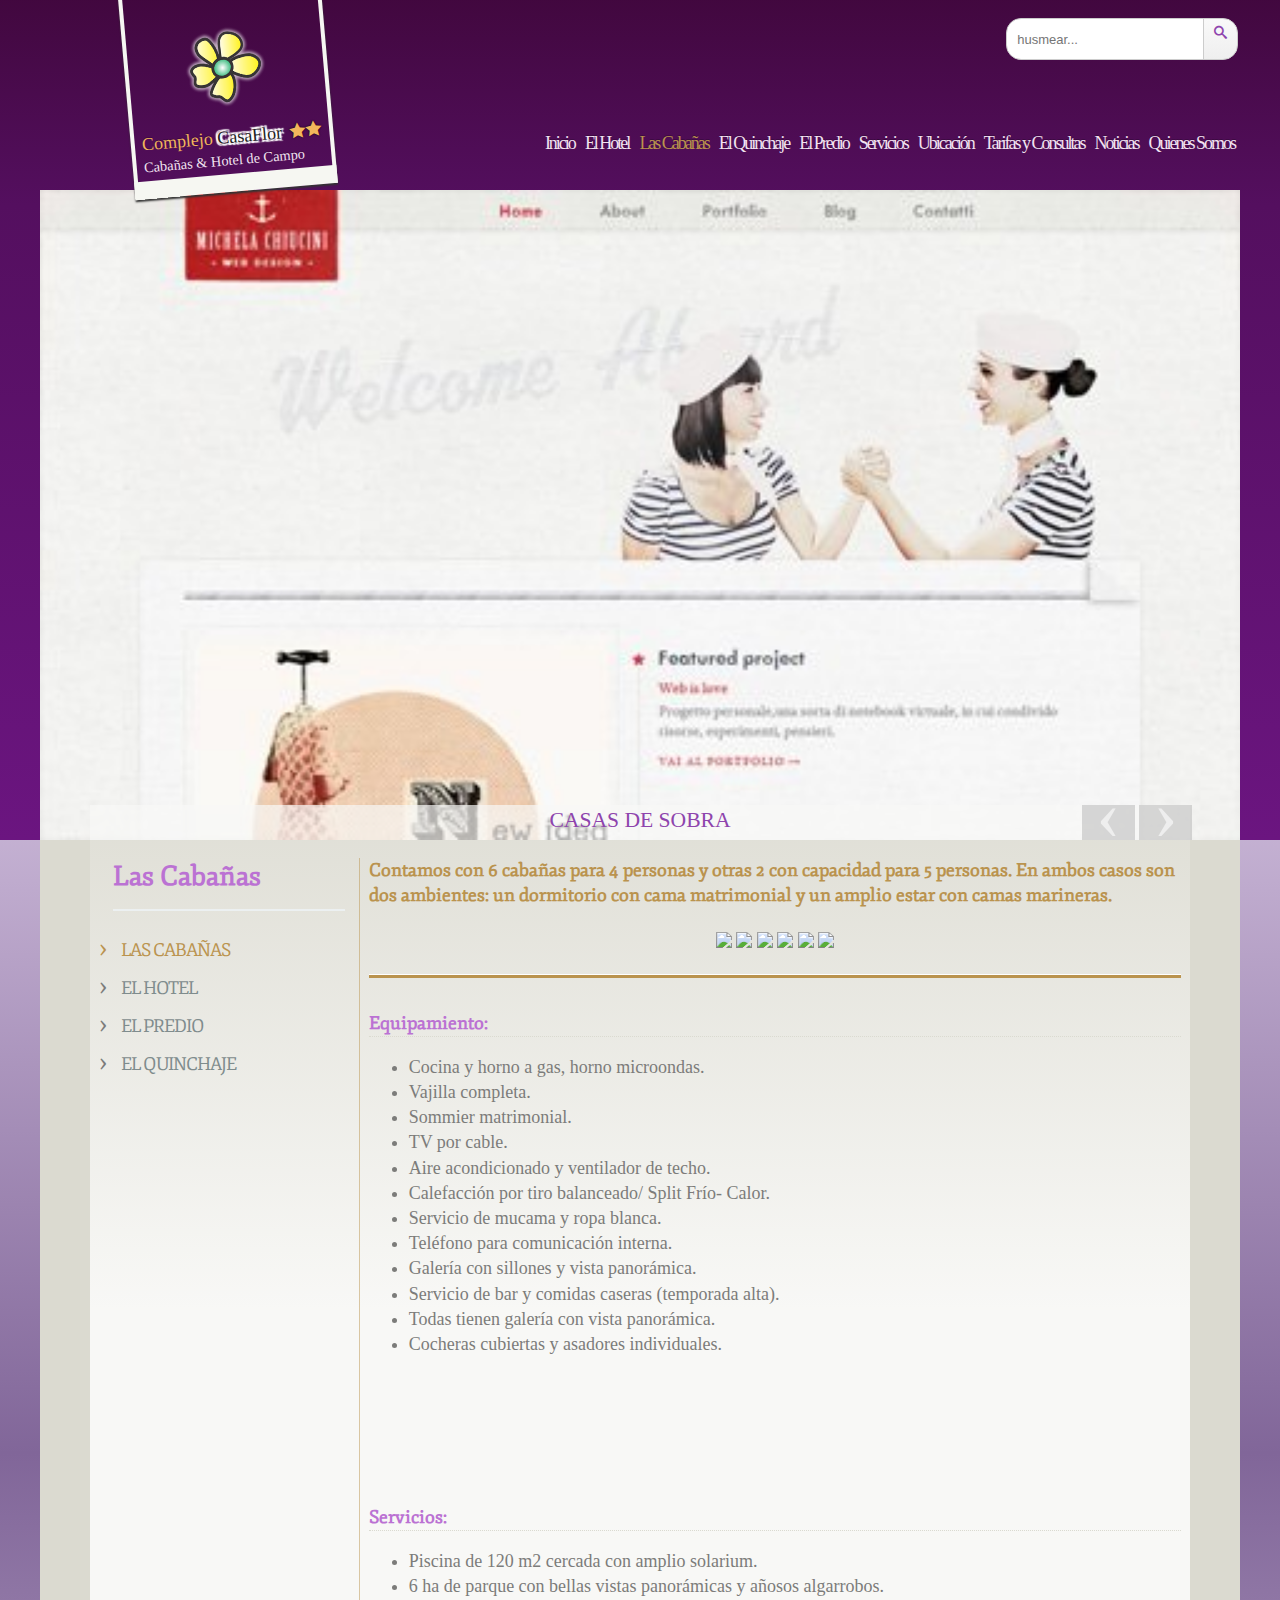
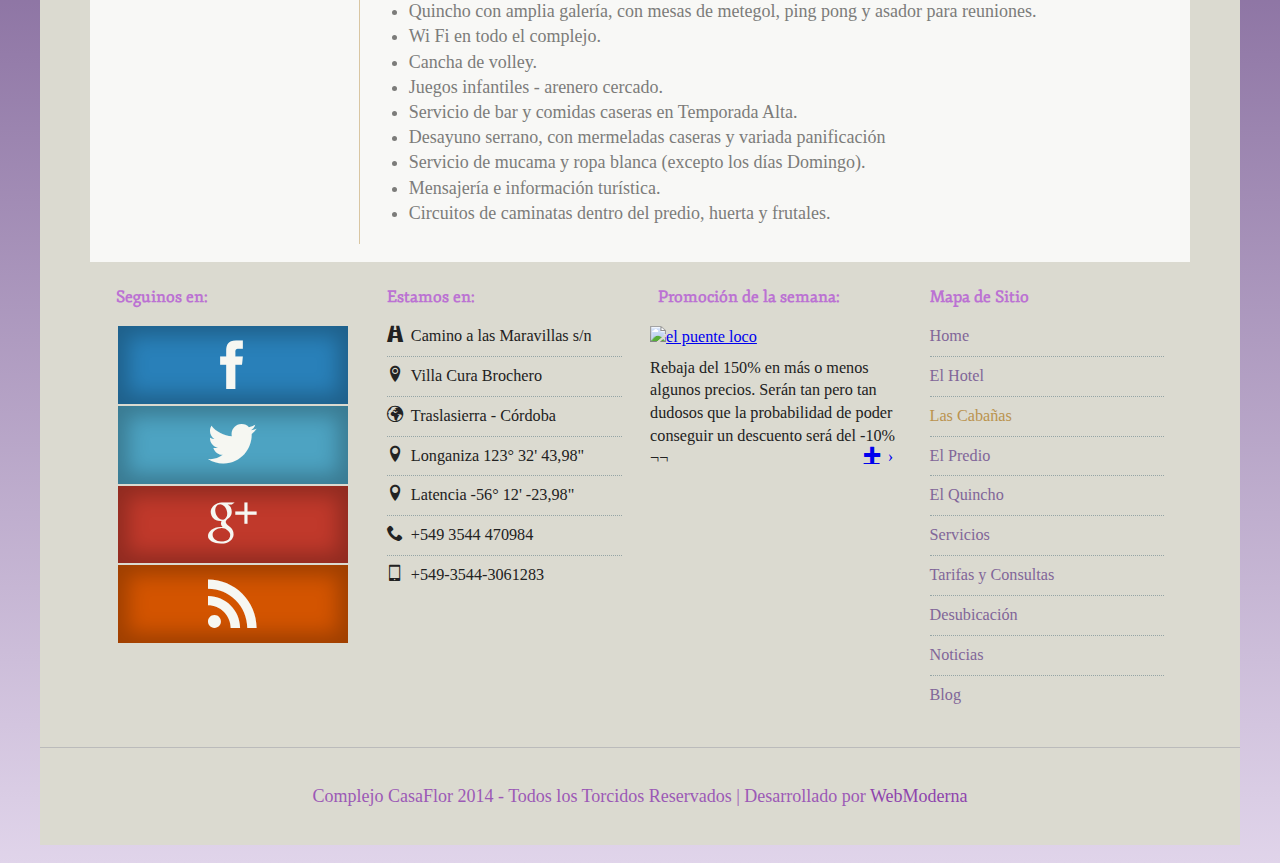
==== commit 3e9c807b: "Final de maqueta." ====
--- a/cabanas.html
+++ b/cabanas.html
@@ -1,18 +1,15 @@
 <!DOCTYPE html>
-<html type="text/html" lang="es">
+<html lang="es">
 <head>
-	<meta http-equiv="Content-Type" content="text/html; charset=utf-8" />
-	<meta name="viewport" content="width=device-width, initial-scale=1.0, minimum-scale=1.0" />
+	<meta charset="utf-8" />
+	<meta http-equiv="cleartype" content="on" />
+	<meta name="viewport" content="width=device-width, initial-scale=1, minimum-scale=1" />
+	<meta name="description" content="Es un espectacular complejo ubicado en ...bla bla bla bla..." />
+	<meta name="keywords" content="complejo, cabañas, hotel, campo, pileta, traslasierra, villa, cura, brochero, cura brochero, casaflor" />
 	
 	<title>Las Cabañas | Complejo Casaflor</title>
-	<link rel="stylesheet" type="text/css" href="css/style.min.css" media="all" />
-	
-	<!-- scripts -->
-	<script type="text/javascript" src="js/scripts.js"></script>
-	<script type="text/javascript" src="js/datepicker-completo.js"></script>
 
 	<!-- favicones -->
-	<link rel="shortcut icon" type="image/x-icon" href="favicon.ico" />
 	<link rel="apple-touch-icon-precomposed" sizes="57x57" href="apple-touch-icon-57x57.png" />
 	<link rel="apple-touch-icon-precomposed" sizes="114x114" href="apple-touch-icon-114x114.png" />
 	<link rel="apple-touch-icon-precomposed" sizes="72x72" href="apple-touch-icon-72x72.png" />
@@ -33,100 +30,158 @@
 	<meta name="msapplication-square150x150logo" content="mstile-150x150.png" />
 	<meta name="msapplication-wide310x150logo" content="mstile-310x150.png" />
 	<meta name="msapplication-square310x310logo" content="mstile-310x310.png" />
-	<!--[if gte IE 9]><style type="text/css">.gradient{filter:none !important;}</style><![endif]-->
+	<!-- <link rel="shortcut icon" type="image/x-icon" href="favicon.ico" /> -->
+	<!-- <link href='http://fonts.googleapis.com/css?family=Open+Sans:400,300,700,800' rel='stylesheet' type='text/css'> -->
+	<link rel="stylesheet" type="text/css" href="css/style.min.css" />
+	<script type="text/javascript" src="js/scripts.js"></script>
+
+	<!--[if IE 8]>
+	<script type="text/javascript" src="js/html5.js"></script>
+	<script type="text/javascript" src="js/respond.js"></script>
+	<script type="text/javascript" src="js/selectivizr-min.js"></script>
+	<link type="text/css" rel="stylesheet" href="css/styleIE8.css" />
+	<![endif]-->
+
+<!--[if IE 9]>
+	<link type="text/css" rel="stylesheet" href="css/styleIE9.css" />
+<![endif]-->
+
+	<!--[if gte IE 9]><style type="text/css">.gradient {filter:none !important;}</style><![endif]-->
 </head>
 <body class="gradient">
-	<div id="top_bg" class="gradient"></div>
-	
-	<section id="wrapper" class="grid content g1140">
-		<header class="note">
+<header class="gradient">
+	<div class="wrapper">
+		<div class="text-left">
 			
-			<div id="logo" class="row space-bot">
-				<div>
-					<figure>
-						<a href="index.html">
-							<img src="img/logo.jpg" alt="Complejo CasaFlor" />
-						</a>
-					</figure>
-					<div id="nombre_logo">
-						Complejo <span>CasaFlor</span>
-					</div>
-					<div>Cabañas & Hotel de Campo</div>
-				</div>
-				Villa Cura Brochero | Valle de Traslasierra
-			</div><!-- #logo -->
-
-			<div id="mensaje_top_site">Tel 03447 - 3234234/04879238</div>
-			
-			<!-- Barra de navegación -->
-			<nav>
+		<div id="logo">
+			<figure>
+				<a href="index.html">
+					<img src="img/logo.png" alt="Logo Complejo CasaFlor" />
+				</a>
+				<figcaption>
+					Complejo <span class="icon-star-doble">CasaFlor</span>
+					<small>Cabañas & Hotel de Campo</small>
+				</figcaption>
+			</figure>
+		</div><!-- #logo -->
+	
+		<div id="search">
+			<form class="hform" name="" id="search" action="">
+					<input class="post" type="text" placeholder="husmear..." name="" id="" />
+					<span type="submit" class="post icon-search" name=""></span>
+			</form>
+		</div>
+		</div><!-- .text-left -->
+
+		<div id="boton_menu">
+			<button id="menu">
+				<span></span>
+				<span></span>
+				<span></span>
+			</button>
+		</div><!-- #boton_menu -->
+		
+		<nav><!-- El menú de navegación en sí mismo -->
+			<ul id="header_nav">
+				<li>
+					<a class="gradient" href="index.html">Inicio</a>
+				</li>
+				<li>
+					<a class="gradient" href="hotel.html">El Hotel</a>
+				</li>
+				<li class="current-menu-item current_page_item">
+					<a class="gradient" href="cabanas.html">Las Cabañas</a>
+				</li>
+				<li>
+					<a class="gradient" href="quincho.html">El Quinchaje</a>
+				</li>
+				<li>
+					<a class="gradient" href="predio.html">El Predio</a>
+				</li>
+				<li>
+					<a class="gradient" href="servicios.html">Servicios</a>
+				</li>
+				<li>
+					<a class="gradient" href="ubicacion.html">Ubicación</a>
+				</li>
+				<li>
+					<a class="gradient" href="tarifas-y-consultas.html">Tarifas y Consultas</a>
+				</li>
+				<li>
+					<a class="gradient" href="noticias.html">Noticias</a></li>
+				<li>
+					<a class="gradient" href="404.html">Quienes Somos</a>
+				</li>
+			</ul><!-- #header_nav -->
+		</nav>
+	</div>
+	<!-- Un lindo y bonito slideshow para deleitar -->
+	<div id="slideshow" class="cycle-slideshow slideshow wrapper" 
+		data-cycle-caption="#alt-caption"
+	    data-cycle-caption-template="{{alt}}"
+		data-cycle-fx=tileSlide
+		data-cycle-next=".next"
+		data-cycle-prev=".back"
+		data-cycle-pause-on-hover="true"
+		data-cycle-tile-vertical="false"
+		data-cycle-timeout="4500"
+		data-cycle-tile-count="4"
+		data-cycle-speed="500" >
+	
+		<img src="img/1.jpg" alt="casas de sobra">
+		<img src="img/2.jpg" alt="Un gran complejo para disfru4ar">
+
+		<div id="alt-caption"></div>
+		
+		<div class="navegacion">
+			<a title="←" class="back" href="#">‹</a>
+			<a title="→" class="next" href="#">›</a>
+		</div>				
+	</div><!-- #slideshow -->
+</header>
+
+<div class="wrapper plateado">
+	<section class="seccion_gris">
+		<div class="home_text space-bot custom-post-type">
+			<div class="second_nav">
+				<h2>Las Cabañas</h2>
+
 				<ul>
-					<li>
-						<a href="#">
-							El Complejo
-						</a>
-						<ul>
-							<li><a href="hotel.html">El Hotel</a></li>
-							<li><a href="cabanas.html">Las Cabañas</a></li>
-							<li><a href="quincho.html">El Quincho</a></li>
-							<li><a href="predio.html">El Predio</a></li>
-							<li><a href="nosotros.html">Nosotros</a></li>
-						</ul>
-					</li>
-					<li><a href="#">Servicios</a></li>
-					<li><a href="#">Ubicación</a></li>
-					<li><a href="#">Tarifas y Consultas</a></li>
-				</ul>
-			</nav>
-
-			<!-- SlideShow -->
-			<div id="slideshow">
-				<div id="slides">
-					<img src="1.jpg" alt="1" />
-					<img src="2.jpg" alt="2" />
-					<img src="3.jpg" alt="3" />
-				</div>
-				<div id="barra_control">
-					<ul>
-						<li><i class="genricon genericon-rightarrow"></i></li>
-						<li id="back"><a href="#">‹</a></li>
-						<li id="next"><a href="#">›</a></li>
-					</ul>
-				</div>
-			</div>
-
-		</header>
-
-		<article id="content"><!-- el contenido -->
-			<h1>COMPLEJO CASAFLOR - CABAÑAS Y HOTEL DE CAMPO - Abierto todo el año</h1>
-			<div id="second_bar">
-				<h2>Las Cabañas</h2>
-				<ul>
-					<li><a href="cabanas.html">Las Cabañas</a></li>
+					<li class="current-menu-item current_page_item"><a href="cabanas.html">Las Cabañas</a></li>
 					<li><a href="hotel.html">El Hotel</a></li>
 					<li><a href="predio.html">El Predio</a></li>
-					<li><a href="quincho.html">El Quincho</a></li>
+					<li><a href="quincho.html">El Quinchaje</a></li>
 				</ul>
-			</div><!-- #second_bar -->
-			<div class="el_articulo">
-				<h4 class="resumen alert">
-					Contamos con 6 cabañas para 4 personas y otras 2 con capacidad para 5 personas.
-					En ambos casos son dos ambientes: un dormitorio con cama matrimonial y un amplio estar con camas marineras.
-				</h4>
-				<div class="mini_galeria">
-					<a href="#"><img src="1.jpg" alt="1" /></a>
-					<a href="#"><img src="2.jpg" alt="2" /></a>
-					<a href="#"><img src="3.jpg" alt="3" /></a>
-				</div><!-- .mini_galeria -->
-
-				<div class="content">
-					Opciones:
+				
+			</div>
+			<article class="contenido text-left 2-columnas">
+				<h3>
+					Contamos con 6 cabañas para 4 personas y otras 2 con capacidad para 5 personas. En ambos casos son dos ambientes: un dormitorio con cama matrimonial y un amplio estar con camas marineras.
+				</h3>
+				<div class="galeria">
+					<a href="img/big-1.jpg" class="figure fancybox" data-fancybox-group="button">
+						<img src="img/big-1.jpg">
+					</a>
+					<a href="img/big-2.jpg" class="figure fancybox" data-fancybox-group="button">
+						<img src="img/big-2.jpg">
+					</a>
+					<a href="img/big-1.jpg" class="figure fancybox" data-fancybox-group="button">
+						<img src="img/big-1.jpg">
+					</a>
+					<a href="img/big-2.jpg" class="figure fancybox" data-fancybox-group="button">
+						<img src="img/big-2.jpg">
+					</a>
+					<a href="img/big-1.jpg" class="figure fancybox" data-fancybox-group="button">
+						<img src="img/big-1.jpg">
+					</a>
+					<a href="img/big-2.jpg" class="figure fancybox" data-fancybox-group="button">
+						<img src="img/big-2.jpg">
+					</a>
+				</div>
+				<div class="texto">
+					<h4>Equipamiento:</h4>
 					<ul>
-						<li>Cabañas para 2 a 4 personas.</li>
-						<li>Cabañas para 5 personas.</li>
-					</ul>
-					<h5>Equipamiento</h5>
-					<ul>
+						<li>Cocina y horno a gas, horno microondas.</li>
 						<li>Vajilla completa.</li>
 						<li>Sommier matrimonial.</li>
 						<li>TV por cable.</li>
@@ -139,65 +194,93 @@
 						<li>Todas tienen galería con vista panorámica.</li>
 						<li>Cocheras cubiertas y asadores individuales.</li>
 					</ul>
-					<h5>Servicios:</h5>
+					<p>&nbsp;</p>
+					<p>&nbsp;</p>
+					<p>&nbsp;</p>
+					<h3>Servicios:</h3>
 					<ul>
-						<li>Piscina de 120 m2 cercada con amplio 		solarium.</li>
-						<li>6 ha de parque con bellas vistas panorámicas y 	añosos algarrobos.</li>
-						<li>Quincho con amplia galería, con mesas de 	metegol, ping pong y asador para reuniones.</li>
+						<li>Piscina de 120 m2 cercada con amplio solarium.</li>
+						<li>6 ha de parque con bellas vistas panorámicas y añosos algarrobos.</li>
+						<li>Quincho con amplia galería, con mesas de metegol, ping pong y asador para reuniones.</li>
 						<li>Wi Fi en todo el complejo.</li>
 						<li>Cancha de volley.</li>
 						<li>Juegos infantiles - arenero cercado.</li>
-						<li>Servicio de bar y comidas caseras en 		Temporada Alta.</li>
-						<li>Desayuno serrano, con mermeladas caseras y 	variada panificación</li>
-						<li>Servicio de mucama y ropa blanca (excepto los 	días Domingo).</li>
+						<li>Servicio de bar y comidas caseras en Temporada Alta.</li>
+						<li>Desayuno serrano, con mermeladas caseras y variada panificación</li>
+						<li>Servicio de mucama y ropa blanca (excepto los días Domingo).</li>
 						<li>Mensajería e información turística.</li>
 						<li>Circuitos de caminatas dentro del predio, huerta y frutales.</li>
 					</ul>
 				</div>
-
-			</div><!-- .el_articulo -->
-		</article><!-- #content -->
-
-		<aside><!-- Barra del fondo -->
-			<section>
-				<h4>Inicio</h4>
+			</article>
+		</div>
+	</section>
+	
+	<aside>
+		<section class="redes-sociales">
+			<h4>Seguinos en:</h4>
+			<p>
+				<a title="Facebook" href="#" class="icon-facebook blue big"></a>
+				<a title="Twitter" href="#" class="icon-twitter skyblue"></a>
+				<a title="Google+" href="#" class="icon-googleplus red"></a>
+				<a title="Feeds" href="#" class="icon-feed orange"></a>
+			</p>
+		</section>
+
+		<section>
+			<h4>Estamos en:</h4>
+			<address>
 				<ul>
-					<li><a href="">Vila pANCHO</a></li>
-					<li><a href="">Activitys</a></li>
-					<li><a href="">EventiozZ</a></li>
+					<li><i class="icon-road"> </i>Camino a las Maravillas s/n</li>
+					<li><i class="icon-location2"> </i>Villa Cura Brochero</li>
+					<li><i class="icon-earth"> </i>Traslasierra - Córdoba</li>
+					<li><i class="icon-location"> </i>Longaniza 123° 32' 43,98"</li>
+					<li><i class="icon-location"> </i>Latencia -56° 12' -23,98"</li>
+					<li><i class="icon-phone"> </i>+549 3544 470984</li>
+					<li><i class="icon-mobile2"> </i>+549-3544-3061283</li>
 				</ul>
-			</section>
-
-			<section>
-				<h4>El Complejucho</h4>
-				<ul>
-					<li><a href="">El Hotelucho</a></li>
-					<li class="current-page-item"><a href="">Las Cabañeras</a></li>
-					<li><a href="">El Precio</a></li>
-					<li><a href="">El Quinchaje</a></li>
-				</ul>
-			</section>
-
-			<section>
-				<h4>Desubicación</h4>
-				<p>En loma del quincho aogado..a la vuelta. Y ahí, seguro que no es.</p>
-			</section>
-
-			<section>
-				<h4>Tarifas y Promociones</h4>
-				<p>Promociones durante todo el año. Precio especial para contingentuchos XD</p>
-			</section>
-		</aside>
+			</address>
+		</section>
+
 		
-
-		<footer>
-			<p id="direccion">
-				Camino a Las Maravillas s/n - Villa Cura Brochero - Valle de Traslasierra - Córdoba
+		<section>
+			<h4><a href="#">Promoción de la semana:</a></h4>
+			<figure class="polaroid figure">
+				<a href="#">
+					<img src="img/big-2.jpg" alt="el puente loco" />
+				</a> 
+			</figure>
+			<p>
+				Rebaja del 150% en más o menos algunos precios. Serán tan pero tan dudosos que la probabilidad de poder conseguir un descuento será del -10% ¬¬
+				<a class="ver_mas icon-plus" href="predio.html"></a>
 			</p>
-			<p id="copyright">
-				© Complejo CasaFlor 2014 - Desarrollado por <a href="http://www.webmoderna.com.ar" target="_blank">WebModerna</a>
+		</section>
+
+		<section>
+			<h4>Mapa de Sitio</h4>
+			<ul>
+				<li><a href="index.html">Home</a></li>
+				<li><a href="hotel.html">El Hotel</a></li>
+				<li class="current-menu-item current_page_item"><a href="cabanas.html">Las Cabañas</a></li>
+				<li><a href="predio.html">El Predio</a></li>
+				<li><a href="quincho.html">El Quincho</a></li>
+				<li><a href="servicios.html">Servicios</a></li>
+				<li><a href="tarifas-y-consultas.html">Tarifas y Consultas</a></li>
+				<li><a href="ubicacion.html">Desubicación</a></li>
+				<li><a href="noticias.html">Noticias</a></li>
+				<li><a href="404.html">Blog</a></li>
+			</ul>
+		</section>
+	</aside>
+
+	<footer>
+		<div class="copyright">
+			<p>
+				Complejo CasaFlor 2014 - Todos los Torcidos Reservados | Desarrollado por <a href="http://www.webmoderna.com.ar" target="_blank">WebModerna</a>
 			</p>
-		</footer>
-	</section><!-- #wrapper -->
+		</div>
+		<a id="ir_arriba" href="#">^</a>
+	</footer>
+</div><!-- .wrapper -->
 </body>
-</html>
+</html>--- a/css/style.min.css
+++ b/css/style.min.css
@@ -1,4878 +1,5 @@
-/* Integración de todos */
-/* Normalizadores para navegadores */
 /* normalize.css v1.1.3 | MIT License | git.io/normalize */
-article,
-aside,
-details,
-figcaption,
-figure,
-footer,
-header,
-hgroup,
-main,
-nav,
-section,
-summary {
-  display: block;
-}
-audio,
-canvas,
-video {
-  display: inline-block;
-  *display: inline;
-  *zoom: 1;
-}
-audio:not([controls]) {
-  display: none;
-  height: 0;
-}
-[hidden] {
-  display: none;
-}
-html {
-  font-size: 100%;
-/* 1 */
-  -ms-text-size-adjust: 100%;
-/* 2 */
-  -webkit-text-size-adjust: 100%;
-/* 2 */
-}
-html,
-button,
-input,
-select,
-textarea {
-  font-family: sans-serif;
-}
-body {
-  margin: 0;
-}
-a:focus {
-  outline: thin dotted;
-}
-a:active,
-a:hover {
-  outline: 0;
-}
-h1 {
-  font-size: 2em;
-  margin: 0.67em 0;
-}
-h2 {
-  font-size: 1.5em;
-  margin: 0.83em 0;
-}
-h3 {
-  font-size: 1.17em;
-  margin: 1em 0;
-}
-h4 {
-  font-size: 1em;
-  margin: 1.33em 0;
-}
-h5 {
-  font-size: 0.83em;
-  margin: 1.67em 0;
-}
-h6 {
-  font-size: 0.67em;
-  margin: 2.33em 0;
-}
-abbr[title] {
-  border-bottom: 1px dotted;
-}
-b,
-strong {
-  font-weight: bold;
-}
-blockquote {
-  margin: 1em 40px;
-}
-dfn {
-  font-style: italic;
-}
-hr {
-  -moz-box-sizing: content-box;
-  box-sizing: content-box;
-  height: 0;
-}
-mark {
-  background: #ff0;
-  color: #000;
-}
-p,
-pre {
-  margin: 1em 0;
-}
-code,
-kbd,
-pre,
-samp {
-  font-family: monospace, serif;
-  _font-family: 'courier new', monospace;
-  font-size: 1em;
-}
-pre {
-  white-space: pre;
-  white-space: pre-wrap;
-  word-wrap: break-word;
-}
-q {
-  quotes: none;
-}
-q:before,
-q:after {
-  content: '';
-  content: none;
-}
-small {
-  font-size: 80%;
-}
-sub,
-sup {
-  font-size: 75%;
-  line-height: 0;
-  position: relative;
-  vertical-align: baseline;
-}
-sup {
-  top: -0.5em;
-}
-sub {
-  bottom: -0.25em;
-}
-dl,
-menu,
-ol,
-ul {
-  margin: 1em 0;
-}
-dd {
-  margin: 0 0 0 40px;
-}
-menu,
-ol,
-ul {
-  padding: 0 0 0 40px;
-}
-nav ul,
-nav ol {
-  list-style: none;
-  list-style-image: none;
-}
-img {
-  border: 0;
-/* 1 */
-  -ms-interpolation-mode: bicubic;
-/* 2 */
-}
-svg:not(:root) {
-  overflow: hidden;
-}
-figure {
-  margin: 0;
-}
-form {
-  margin: 0;
-}
-fieldset {
-  border: 1px solid #c0c0c0;
-  margin: 0 2px;
-  padding: 0.35em 0.625em 0.75em;
-}
-legend {
-  border: 0;
-/* 1 */
-  padding: 0;
-  white-space: normal;
-/* 2 */
-  *margin-left: -7px;
-/* 3 */
-}
-button,
-input,
-select,
-textarea {
-  font-size: 100%;
-/* 1 */
-  margin: 0;
-/* 2 */
-  vertical-align: baseline;
-/* 3 */
-  *vertical-align: middle;
-/* 3 */
-}
-button,
-input {
-  line-height: normal;
-}
-button,
-select {
-  text-transform: none;
-}
-button,
-html input[type="button"],
-input[type="reset"],
-input[type="submit"] {
-  -webkit-appearance: button;
-/* 2 */
-  cursor: pointer;
-/* 3 */
-  *overflow: visible;
-/* 4 */
-}
-button[disabled],
-html input[disabled] {
-  cursor: default;
-}
-input[type="checkbox"],
-input[type="radio"] {
-  box-sizing: border-box;
-/* 1 */
-  padding: 0;
-/* 2 */
-  *height: 13px;
-/* 3 */
-  *width: 13px;
-/* 3 */
-}
-input[type="search"] {
-  -webkit-appearance: textfield;
-/* 1 */
-  -moz-box-sizing: content-box;
-  -webkit-box-sizing: content-box;
-/* 2 */
-  box-sizing: content-box;
-}
-input[type="search"]::-webkit-search-cancel-button,
-input[type="search"]::-webkit-search-decoration {
-  -webkit-appearance: none;
-}
-button::-moz-focus-inner,
-input::-moz-focus-inner {
-  border: 0;
-  padding: 0;
-}
-textarea {
-  overflow: auto;
-/* 1 */
-  vertical-align: top;
-/* 2 */
-}
-table {
-  border-collapse: collapse;
-  border-spacing: 0;
-}
-/* HTML5 Boilerplate v4.3.0 | MIT License | http://h5bp.com/ */
-html,
-button,
-input,
-select,
-textarea {
-  color: #222;
-}
-html {
-  font-size: 1em;
-  line-height: 1.4;
-}
-::-moz-selection {
-  background: #b3d4fc;
-  text-shadow: none;
-}
-::selection {
-  background: #b3d4fc;
-  text-shadow: none;
-}
-hr {
-  display: block;
-  height: 1px;
-  border: 0;
-  border-top: 1px solid #ccc;
-  margin: 1em 0;
-  padding: 0;
-}
-audio,
-canvas,
-img,
-video {
-  vertical-align: middle;
-}
-fieldset {
-  border: 0;
-  margin: 0;
-  padding: 0;
-}
-textarea {
-  resize: vertical;
-}
-.browsehappy {
-  margin: 0.2em 0;
-  background: #ccc;
-  color: #000;
-  padding: 0.2em 0;
-}
-.ir {
-  background-color: transparent;
-  border: 0;
-  overflow: hidden;
-/* IE 6/7 fallback */
-  *text-indent: -9999px;
-}
-.ir:before {
-  content: "";
-  display: block;
-  width: 0;
-  height: 150%;
-}
-.hidden {
-  display: none !important;
-  visibility: hidden;
-}
-.visuallyhidden {
-  border: 0;
-  clip: rect(0 0 0 0);
-  height: 1px;
-  margin: -1px;
-  overflow: hidden;
-  padding: 0;
-  position: absolute;
-  width: 1px;
-}
-.visuallyhidden.focusable:active,
-.visuallyhidden.focusable:focus {
-  clip: auto;
-  height: auto;
-  margin: 0;
-  overflow: visible;
-  position: static;
-  width: auto;
-}
-.invisible {
-  visibility: hidden;
-}
-.clearfix:before,
-.clearfix:after {
-  content: " ";
-/* 1 */
-  display: table;
-/* 2 */
-}
-.clearfix:after {
-  clear: both;
-}
-.clearfix {
-  *zoom: 1;
-}
-@media print {
-  * {
-    background: transparent !important;
-    color: #000 !important;
-/* Black prints faster: h5bp.com/s */
-    box-shadow: none !important;
-    text-shadow: none !important;
-  }
-  a,
-  a:visited {
-    text-decoration: underline;
-  }
-  a[href]:after {
-    content: " (" attr(href) ")";
-  }
-  abbr[title]:after {
-    content: " (" attr(title) ")";
-  }
-  .ir a:after,
-  a[href^="javascript:"]:after,
-  a[href^="#"]:after {
-    content: "";
-  }
-  pre,
-  blockquote {
-    border: 1px solid #999;
-    page-break-inside: avoid;
-  }
-  thead {
-    display: table-header-group;
-/* h5bp.com/t */
-  }
-  tr,
-  img {
-    page-break-inside: avoid;
-  }
-  img {
-    max-width: 100% !important;
-  }
-  @page {
-    margin: 0.5cm;
-  }
-  p,
-  h2,
-  h3 {
-    orphans: 3;
-    widows: 3;
-  }
-  h2,
-  h3 {
-    page-break-after: avoid;
-  }
-}
-/* Variables y funciones */
-/* Pack de íconos vectoriales completos */
-@font-face {
-  font-family: 'icomoon';
-  src: url("fonts/icomoon.eot?-8o5hs9");
-  src: url("fonts/icomoon.eot?#iefix-8o5hs9") format('embedded-opentype'), url("fonts/icomoon.woff?-8o5hs9") format('woff'), url("fonts/icomoon.ttf?-8o5hs9") format('truetype'), url("fonts/icomoon.svg?-8o5hs9#icomoon") format('svg');
-  font-weight: normal;
-  font-style: normal;
-}
-[class^="icon-"],
-[class*=" icon-"] {
-  font-family: 'icomoon';
-  speak: none;
-  font-style: normal;
-  font-weight: normal;
-  font-variant: normal;
-  text-transform: none;
-  line-height: 1;
-/* Better Font Rendering =========== */
-  -webkit-font-smoothing: antialiased;
-  -moz-osx-font-smoothing: grayscale;
-}
-.icon-home:before {
-  content: "\e600";
-}
-.icon-home2:before {
-  content: "\e601";
-}
-.icon-home3:before {
-  content: "\e602";
-}
-.icon-office:before {
-  content: "\e603";
-}
-.icon-pencil:before {
-  content: "\e604";
-}
-.icon-image:before {
-  content: "\e605";
-}
-.icon-image2:before {
-  content: "\e606";
-}
-.icon-images:before {
-  content: "\e607";
-}
-.icon-camera:before {
-  content: "\e608";
-}
-.icon-music:before {
-  content: "\e609";
-}
-.icon-play:before {
-  content: "\e60a";
-}
-.icon-camera2:before {
-  content: "\e60b";
-}
-.icon-connection:before {
-  content: "\e60c";
-}
-.icon-book:before {
-  content: "\e60d";
-}
-.icon-library:before {
-  content: "\e60e";
-}
-.icon-file:before {
-  content: "\e60f";
-}
-.icon-profile:before {
-  content: "\e610";
-}
-.icon-copy:before {
-  content: "\e611";
-}
-.icon-stack:before {
-  content: "\e612";
-}
-.icon-folder:before {
-  content: "\e613";
-}
-.icon-folder-open:before {
-  content: "\e614";
-}
-.icon-tags:before {
-  content: "\e615";
-}
-.icon-barcode:before {
-  content: "\e616";
-}
-.icon-qrcode:before {
-  content: "\e617";
-}
-.icon-cart:before {
-  content: "\e618";
-}
-.icon-cart2:before {
-  content: "\e619";
-}
-.icon-cart3:before {
-  content: "\e61a";
-}
-.icon-coin:before {
-  content: "\e61b";
-}
-.icon-phone:before {
-  content: "\e61c";
-}
-.icon-address-book:before {
-  content: "\e61d";
-}
-.icon-notebook:before {
-  content: "\e61e";
-}
-.icon-envelope:before {
-  content: "\e61f";
-}
-.icon-pushpin:before {
-  content: "\e620";
-}
-.icon-location:before {
-  content: "\e621";
-}
-.icon-location2:before {
-  content: "\e622";
-}
-.icon-clock:before {
-  content: "\e623";
-}
-.icon-alarm:before {
-  content: "\e624";
-}
-.icon-calendar:before {
-  content: "\e625";
-}
-.icon-calendar2:before {
-  content: "\e626";
-}
-.icon-print:before {
-  content: "\e627";
-}
-.icon-keyboard:before {
-  content: "\e628";
-}
-.icon-screen:before {
-  content: "\e629";
-}
-.icon-mobile:before {
-  content: "\e62a";
-}
-.icon-mobile2:before {
-  content: "\e62b";
-}
-.icon-tv:before {
-  content: "\e62c";
-}
-.icon-cabinet:before {
-  content: "\e62d";
-}
-.icon-drawer:before {
-  content: "\e62e";
-}
-.icon-drawer2:before {
-  content: "\e62f";
-}
-.icon-download:before {
-  content: "\e630";
-}
-.icon-upload:before {
-  content: "\e631";
-}
-.icon-disk:before {
-  content: "\e632";
-}
-.icon-undo:before {
-  content: "\e633";
-}
-.icon-redo:before {
-  content: "\e634";
-}
-.icon-undo2:before {
-  content: "\e635";
-}
-.icon-redo2:before {
-  content: "\e636";
-}
-.icon-bubble:before {
-  content: "\e637";
-}
-.icon-bubbles:before {
-  content: "\e638";
-}
-.icon-bubbles2:before {
-  content: "\e639";
-}
-.icon-bubble2:before {
-  content: "\e63a";
-}
-.icon-bubbles3:before {
-  content: "\e63b";
-}
-.icon-bubbles4:before {
-  content: "\e63c";
-}
-.icon-user:before {
-  content: "\e63d";
-}
-.icon-users:before {
-  content: "\e63e";
-}
-.icon-user2:before {
-  content: "\e63f";
-}
-.icon-users2:before {
-  content: "\e640";
-}
-.icon-user3:before {
-  content: "\e641";
-}
-.icon-user4:before {
-  content: "\e642";
-}
-.icon-quotes-left:before {
-  content: "\e643";
-}
-.icon-spinner:before {
-  content: "\e644";
-}
-.icon-spinner2:before {
-  content: "\e645";
-}
-.icon-search:before {
-  content: "\e646";
-}
-.icon-zoomin:before {
-  content: "\e647";
-}
-.icon-zoomout:before {
-  content: "\e648";
-}
-.icon-expand:before {
-  content: "\e649";
-}
-.icon-contract:before {
-  content: "\e64a";
-}
-.icon-expand2:before {
-  content: "\e64b";
-}
-.icon-contract2:before {
-  content: "\e64c";
-}
-.icon-key:before {
-  content: "\e64d";
-}
-.icon-lock:before {
-  content: "\e64e";
-}
-.icon-unlocked:before {
-  content: "\e64f";
-}
-.icon-wrench:before {
-  content: "\e650";
-}
-.icon-cog:before {
-  content: "\e651";
-}
-.icon-cog2:before {
-  content: "\e652";
-}
-.icon-aid:before {
-  content: "\e653";
-}
-.icon-bug:before {
-  content: "\e654";
-}
-.icon-gift:before {
-  content: "\e655";
-}
-.icon-mug:before {
-  content: "\e656";
-}
-.icon-food:before {
-  content: "\e657";
-}
-.icon-fire:before {
-  content: "\e658";
-}
-.icon-remove:before {
-  content: "\e659";
-}
-.icon-briefcase:before {
-  content: "\e65a";
-}
-.icon-airplane:before {
-  content: "\e65b";
-}
-.icon-truck:before {
-  content: "\e65c";
-}
-.icon-road:before {
-  content: "\e65d";
-}
-.icon-accessibility:before {
-  content: "\e65e";
-}
-.icon-list:before {
-  content: "\e65f";
-}
-.icon-list2:before {
-  content: "\e660";
-}
-.icon-numbered-list:before {
-  content: "\e661";
-}
-.icon-menu:before {
-  content: "\e662";
-}
-.icon-globe:before {
-  content: "\e663";
-}
-.icon-earth:before {
-  content: "\e664";
-}
-.icon-attachment:before {
-  content: "\e665";
-}
-.icon-bookmark:before {
-  content: "\e666";
-}
-.icon-bookmarks:before {
-  content: "\e667";
-}
-.icon-star:before {
-  content: "\e668";
-}
-.icon-star2:before {
-  content: "\e669";
-}
-.icon-star3:before {
-  content: "\e66a";
-}
-.icon-heart:before {
-  content: "\e66b";
-}
-.icon-heart2:before {
-  content: "\e66c";
-}
-.icon-happy:before {
-  content: "\e66d";
-}
-.icon-happy2:before {
-  content: "\e66e";
-}
-.icon-smiley:before {
-  content: "\e66f";
-}
-.icon-smiley2:before {
-  content: "\e670";
-}
-.icon-tongue:before {
-  content: "\e671";
-}
-.icon-tongue2:before {
-  content: "\e672";
-}
-.icon-sad:before {
-  content: "\e673";
-}
-.icon-sad2:before {
-  content: "\e674";
-}
-.icon-wink:before {
-  content: "\e675";
-}
-.icon-wink2:before {
-  content: "\e676";
-}
-.icon-grin:before {
-  content: "\e677";
-}
-.icon-grin2:before {
-  content: "\e678";
-}
-.icon-cool:before {
-  content: "\e679";
-}
-.icon-cool2:before {
-  content: "\e67a";
-}
-.icon-angry:before {
-  content: "\e67b";
-}
-.icon-angry2:before {
-  content: "\e67c";
-}
-.icon-evil:before {
-  content: "\e67d";
-}
-.icon-evil2:before {
-  content: "\e67e";
-}
-.icon-shocked:before {
-  content: "\e67f";
-}
-.icon-shocked2:before {
-  content: "\e680";
-}
-.icon-confused:before {
-  content: "\e681";
-}
-.icon-confused2:before {
-  content: "\e682";
-}
-.icon-neutral:before {
-  content: "\e683";
-}
-.icon-neutral2:before {
-  content: "\e684";
-}
-.icon-wondering:before {
-  content: "\e685";
-}
-.icon-wondering2:before {
-  content: "\e686";
-}
-.icon-warning:before {
-  content: "\e687";
-}
-.icon-notification:before {
-  content: "\e688";
-}
-.icon-question:before {
-  content: "\e689";
-}
-.icon-info:before {
-  content: "\e68a";
-}
-.icon-info2:before {
-  content: "\e68b";
-}
-.icon-blocked:before {
-  content: "\e68c";
-}
-.icon-cancel-circle:before {
-  content: "\e68d";
-}
-.icon-checkmark-circle:before {
-  content: "\e68e";
-}
-.icon-spam:before {
-  content: "\e68f";
-}
-.icon-close:before {
-  content: "\e690";
-}
-.icon-checkmark:before {
-  content: "\e691";
-}
-.icon-checkmark2:before {
-  content: "\e692";
-}
-.icon-minus:before {
-  content: "\e693";
-}
-.icon-plus:before {
-  content: "\e694";
-}
-.icon-exit:before {
-  content: "\e695";
-}
-.icon-play2:before {
-  content: "\e696";
-}
-.icon-pause:before {
-  content: "\e697";
-}
-.icon-stop:before {
-  content: "\e698";
-}
-.icon-backward:before {
-  content: "\e699";
-}
-.icon-forward:before {
-  content: "\e69a";
-}
-.icon-first:before {
-  content: "\e69b";
-}
-.icon-last:before {
-  content: "\e69c";
-}
-.icon-volume-high:before {
-  content: "\e69d";
-}
-.icon-volume-medium:before {
-  content: "\e69e";
-}
-.icon-volume-low:before {
-  content: "\e69f";
-}
-.icon-volume-mute:before {
-  content: "\e6a0";
-}
-.icon-volume-mute2:before {
-  content: "\e6a1";
-}
-.icon-volume-increase:before {
-  content: "\e6a2";
-}
-.icon-volume-decrease:before {
-  content: "\e6a3";
-}
-.icon-arrow-up:before {
-  content: "\e6a4";
-}
-.icon-arrow-right:before {
-  content: "\e6a5";
-}
-.icon-arrow-down:before {
-  content: "\e6a6";
-}
-.icon-arrow-left:before {
-  content: "\e6a7";
-}
-.icon-checkbox-checked:before {
-  content: "\e6a8";
-}
-.icon-checkbox-unchecked:before {
-  content: "\e6a9";
-}
-.icon-embed:before {
-  content: "\e6aa";
-}
-.icon-code:before {
-  content: "\e6ab";
-}
-.icon-mail:before {
-  content: "\e6ac";
-}
-.icon-mail2:before {
-  content: "\e6ad";
-}
-.icon-mail3:before {
-  content: "\e6ae";
-}
-.icon-googleplus:before {
-  content: "\e6af";
-}
-.icon-googleplus2:before {
-  content: "\e6b0";
-}
-.icon-googleplus3:before {
-  content: "\e6b1";
-}
-.icon-googleplus4:before {
-  content: "\e6b2";
-}
-.icon-google-drive:before {
-  content: "\e6b3";
-}
-.icon-facebook:before {
-  content: "\e6b4";
-}
-.icon-facebook2:before {
-  content: "\e6b5";
-}
-.icon-facebook3:before {
-  content: "\e6b6";
-}
-.icon-twitter:before {
-  content: "\e6b7";
-}
-.icon-twitter2:before {
-  content: "\e6b8";
-}
-.icon-twitter3:before {
-  content: "\e6b9";
-}
-.icon-feed:before {
-  content: "\e6ba";
-}
-.icon-feed2:before {
-  content: "\e6bb";
-}
-.icon-feed3:before {
-  content: "\e6bc";
-}
-.icon-youtube:before {
-  content: "\e6bd";
-}
-.icon-youtube2:before {
-  content: "\e6be";
-}
-.icon-github:before {
-  content: "\e6bf";
-}
-.icon-github2:before {
-  content: "\e6c0";
-}
-.icon-github3:before {
-  content: "\e6c1";
-}
-.icon-github4:before {
-  content: "\e6c2";
-}
-.icon-tux:before {
-  content: "\e6c3";
-}
-.icon-apple:before {
-  content: "\e6c4";
-}
-.icon-finder:before {
-  content: "\e6c5";
-}
-.icon-android:before {
-  content: "\e6c6";
-}
-.icon-windows:before {
-  content: "\e6c7";
-}
-.icon-windows8:before {
-  content: "\e6c8";
-}
-.icon-soundcloud:before {
-  content: "\e6c9";
-}
-.icon-soundcloud2:before {
-  content: "\e6ca";
-}
-.icon-skype:before {
-  content: "\e6cb";
-}
-.icon-linkedin:before {
-  content: "\e6cc";
-}
-.icon-pinterest:before {
-  content: "\e6cd";
-}
-.icon-pinterest2:before {
-  content: "\e6ce";
-}
-.icon-file-pdf:before {
-  content: "\e6cf";
-}
-.icon-file-word:before {
-  content: "\e6d0";
-}
-.icon-file-excel:before {
-  content: "\e6d1";
-}
-.icon-html5:before {
-  content: "\e6d2";
-}
-.icon-html52:before {
-  content: "\e6d3";
-}
-.icon-css3:before {
-  content: "\e6d4";
-}
-.icon-firefox:before {
-  content: "\e6d5";
-}
-.icon-IE:before {
-  content: "\e6d6";
-}
-.icon-opera:before {
-  content: "\e6d7";
-}
-.icon-safari:before {
-  content: "\e6d8";
-}
-/* Estilos para los fancybox */
-/* fancyBox v2.1.4 fancyapps.com | fancyapps.com/fancybox/#license */
-.fancybox-wrap,
-.fancybox-skin,
-.fancybox-outer,
-.fancybox-inner,
-.fancybox-image,
-.fancybox-wrap iframe,
-.fancybox-wrap object,
-.fancybox-nav,
-.fancybox-nav span,
-.fancybox-tmp {
-  padding: 0;
-  margin: 0;
-  border: 0;
-  outline: none;
-  vertical-align: top;
-}
-.fancybox-wrap {
-  position: absolute;
-  top: 0;
-  left: 0;
-  z-index: 8020;
-}
-.fancybox-skin {
-  position: relative;
-  background: #f9f9f9;
-  color: #444;
-  text-shadow: none;
-  -o-text-shadow: none;
-  -ms-text-shadow: none;
-  -moz-text-shadow: none;
-  -webkit-text-shadow: none;
-  -webkit-border-radius: 4px;
-  -moz-border-radius: 4px;
-  border-radius: 4px;
-  -o-border-radius: 4px;
-  -moz-border-radius: 4px;
-  -webkit-border-radius: 4px;
-}
-.fancybox-opened {
-  z-index: 8030;
-}
-.fancybox-opened .fancybox-skin {
-  -webkit-box-shadow: 0 10px 25px rgba(0,0,0,0.5);
-  -moz-box-shadow: 0 10px 25px rgba(0,0,0,0.5);
-  box-shadow: 0 10px 25px rgba(0,0,0,0.5);
-  -o-box-shadow: 0 10px 25px rgba(0,0,0,0.5);
-  -ms-box-shadow: 0 10px 25px rgba(0,0,0,0.5);
-  -moz-box-shadow: 0 10px 25px rgba(0,0,0,0.5);
-  -webkit-box-shadow: 0 10px 25px rgba(0,0,0,0.5);
-}
-.fancybox-outer,
-.fancybox-inner {
-  position: relative;
-}
-.fancybox-inner {
-  overflow: hidden;
-}
-.fancybox-type-iframe .fancybox-inner {
-  -webkit-overflow-scrolling: touch;
-}
-.fancybox-error {
-  color: #444;
-  font: 14px/20px "Helvetica Neue", Helvetica, Arial, sans-serif;
-  margin: 0;
-  padding: 15px;
-  white-space: nowrap;
-}
-.fancybox-image,
-.fancybox-iframe {
-  display: block;
-  width: 100%;
-  height: 100%;
-}
-.fancybox-image {
-  max-width: 100%;
-  max-height: 100%;
-}
-#fancybox-loading,
-.fancybox-close,
-.fancybox-prev span,
-.fancybox-next span {
-  background-image: url("fancybox_sprite.png");
-}
-#fancybox-loading {
-  position: fixed;
-  top: 50%;
-  left: 50%;
-  margin-top: -22px;
-  margin-left: -22px;
-  background-position: 0 -108px;
-  opacity: 0.8;
-  -ms-filter: "progid:DXImageTransform.Microsoft.Alpha(Opacity=80)";
-  filter: alpha(opacity=80);
-  cursor: pointer;
-  z-index: 8060;
-}
-#fancybox-loading div {
-  width: 44px;
-  height: 44px;
-  background: url("fancybox_loading.gif") center center no-repeat;
-}
-.fancybox-close {
-  position: absolute;
-  top: -18px;
-  right: -18px;
-  width: 36px;
-  height: 36px;
-  cursor: pointer;
-  z-index: 8040;
-}
-.fancybox-nav {
-  position: absolute;
-  top: 0;
-  width: 40%;
-  height: 100%;
-  cursor: pointer;
-  text-decoration: none;
-  background: transparent url("blank.gif");
-/* helps IE */
-  -webkit-tap-highlight-color: rgba(0,0,0,0);
-  z-index: 8040;
-}
-.fancybox-prev {
-  left: 0;
-}
-.fancybox-next {
-  right: 0;
-}
-.fancybox-nav span {
-  position: absolute;
-  top: 50%;
-  width: 36px;
-  height: 34px;
-  margin-top: -18px;
-  cursor: pointer;
-  z-index: 8040;
-  visibility: hidden;
-}
-.fancybox-prev span {
-  left: 10px;
-  background-position: 0 -36px;
-}
-.fancybox-next span {
-  right: 10px;
-  background-position: 0 -72px;
-}
-.fancybox-nav:hover span {
-  visibility: visible;
-}
-.fancybox-tmp {
-  position: absolute;
-  top: -99999px;
-  left: -99999px;
-  visibility: hidden;
-  max-width: 99999px;
-  max-height: 99999px;
-  overflow: visible !important;
-}
-.fancybox-lock {
-  overflow: hidden;
-}
-.fancybox-overlay {
-  position: absolute;
-  top: 0;
-  left: 0;
-  overflow: hidden;
-  display: none;
-  z-index: 8010;
-  background: url("fancybox_overlay.png");
-}
-.fancybox-overlay-fixed {
-  position: fixed;
-  bottom: 0;
-  right: 0;
-}
-.fancybox-lock .fancybox-overlay {
-  overflow: auto;
-  overflow-y: scroll;
-}
-.fancybox-title {
-  visibility: hidden;
-  font: normal 13px/20px "Helvetica Neue", Helvetica, Arial, sans-serif;
-  position: relative;
-  text-shadow: none;
-  -o-text-shadow: none;
-  -ms-text-shadow: none;
-  -moz-text-shadow: none;
-  -webkit-text-shadow: none;
-  z-index: 8050;
-}
-.fancybox-opened .fancybox-title {
-  visibility: visible;
-}
-.fancybox-title-float-wrap {
-  position: absolute;
-  bottom: 0;
-  right: 50%;
-  margin-bottom: -35px;
-  z-index: 8050;
-  text-align: center;
-}
-.fancybox-title-float-wrap .child {
-  display: inline-block;
-  margin-right: -100%;
-  padding: 2px 20px;
-  background: transparent;
-/* Fallback for web browsers that doesn't support RGBa */
-  background: rgba(0,0,0,0.8);
-  -webkit-border-radius: 15px;
-  -moz-border-radius: 15px;
-  border-radius: 15px;
-  -o-border-radius: 15px;
-  -moz-border-radius: 15px;
-  -webkit-border-radius: 15px;
-  text-shadow: 0 1px 2px #222;
-  -o-text-shadow: 0 1px 2px #222;
-  -ms-text-shadow: 0 1px 2px #222;
-  -moz-text-shadow: 0 1px 2px #222;
-  -webkit-text-shadow: 0 1px 2px #222;
-  color: #fff;
-  font-weight: bold;
-  line-height: 24px;
-  white-space: nowrap;
-}
-.fancybox-title-outside-wrap {
-  position: relative;
-  margin-top: 10px;
-  color: #fff;
-}
-.fancybox-title-inside-wrap {
-  padding-top: 10px;
-}
-.fancybox-title-over-wrap {
-  position: absolute;
-  bottom: 0;
-  left: 0;
-  color: #fff;
-  padding: 10px;
-  background: #000;
-  background: rgba(0,0,0,0.8);
-}
-#fancybox-buttons {
-  position: fixed;
-  left: 0;
-  width: 100%;
-  z-index: 8050;
-}
-#fancybox-buttons.top {
-  top: 10px;
-}
-#fancybox-buttons.bottom {
-  bottom: 10px;
-}
-#fancybox-buttons ul {
-  display: block;
-  width: 166px;
-  height: 30px;
-  margin: 0 auto;
-  padding: 0;
-  list-style: none;
-  border: 1px solid #111;
-  -webkit-border-radius: 3px;
-  -moz-border-radius: 3px;
-  -ms-border-radius: 3px;
-  -o-border-radius: 3px;
-  border-radius: 3px;
-  -o-border-radius: 3px;
-  -moz-border-radius: 3px;
-  -webkit-border-radius: 3px;
-  -webkit-box-shadow: inset 0 0 0 1px rgba(255,255,255,0.05);
-  -moz-box-shadow: inset 0 0 0 1px rgba(255,255,255,0.05);
-  -ms-box-shadow: inset 0 0 0 1px rgba(255,255,255,0.05);
-  -o-box-shadow: inset 0 0 0 1px rgba(255,255,255,0.05);
-  box-shadow: inset 0 0 0 1px rgba(255,255,255,0.05);
-  -o-box-shadow: inset 0 0 0 1px rgba(255,255,255,0.05);
-  -ms-box-shadow: inset 0 0 0 1px rgba(255,255,255,0.05);
-  -moz-box-shadow: inset 0 0 0 1px rgba(255,255,255,0.05);
-  -webkit-box-shadow: inset 0 0 0 1px rgba(255,255,255,0.05);
-  background: #323232;
-/*background: -moz-linear-gradient(top, rgb(68,68,68) 0%, rgb(52,52,52) 50%, rgb(41,41,41) 50%, rgb(51,51,51) 100%);
-	background: -webkit-linear-gradient(top, rgb(68,68,68) 0%,rgb(52,52,52) 50%,rgb(41,41,41) 50%,rgb(51,51,51) 100%);
-	background: -o-linear-gradient(top, rgb(68,68,68) 0%,rgb(52,52,52) 50%,rgb(41,41,41) 50%,rgb(51,51,51) 100%);
-	background: -ms-linear-gradient(top, rgb(68,68,68) 0%,rgb(52,52,52) 50%,rgb(41,41,41) 50%,rgb(51,51,51) 100%);*/
-  background: -webkit-gradient(linear, left top, left bottom, color-stop(0%, #444), color-stop(50%, #343434), color-stop(50%, #292929), color-stop(100%, #333));
-  background: -webkit-gradient(linear, left top, left bottom, color-stop(0%, #444), color-stop(50%, #343434), color-stop(50%, #292929), color-stop(100%, #333));
-  background: -webkit-gradient(linear, left top, left bottom, color-stop(0%, #444), color-stop(50%, #343434), color-stop(50%, #292929), color-stop(100%, #333));
-  background: -webkit-gradient(linear, left top, left bottom, color-stop(0%, #444), color-stop(50%, #343434), color-stop(50%, #292929), color-stop(100%, #333));
-  background: -webkit-gradient(linear, left top, left bottom, color-stop(0%, #444), color-stop(50%, #343434), color-stop(50%, #292929), color-stop(100%, #333));
-  background: -webkit-linear-gradient(top, #444 0%, #343434 50%, #292929 50%, #333 100%);
-  background: -moz-linear-gradient(top, #444 0%, #343434 50%, #292929 50%, #333 100%);
-  background: -o-linear-gradient(top, #444 0%, #343434 50%, #292929 50%, #333 100%);
-  background: -ms-linear-gradient(top, #444 0%, #343434 50%, #292929 50%, #333 100%);
-  background: linear-gradient(to bottom, #444 0%, #343434 50%, #292929 50%, #333 100%);
-}
-#fancybox-buttons ul li {
-  float: left;
-  margin: 0;
-  padding: 0;
-}
-#fancybox-buttons a {
-  display: block;
-  width: 30px;
-  height: 30px;
-  text-indent: -9999px;
-  background-image: url("fancybox_buttons.png");
-  background-repeat: no-repeat;
-  outline: none;
-  opacity: 0.8;
-  -ms-filter: "progid:DXImageTransform.Microsoft.Alpha(Opacity=80)";
-  filter: alpha(opacity=80);
-}
-#fancybox-buttons a:hover {
-  opacity: 1;
-  -ms-filter: none;
-  filter: none;
-}
-#fancybox-buttons a.btnPrev {
-  background-position: 5px 0;
-}
-#fancybox-buttons a.btnNext {
-  background-position: -33px 0;
-  border-right: 1px solid #3e3e3e;
-}
-#fancybox-buttons a.btnPlay {
-  background-position: 0 -30px;
-}
-#fancybox-buttons a.btnPlayOn {
-  background-position: -30px -30px;
-}
-#fancybox-buttons a.btnToggle {
-  background-position: 3px -60px;
-  border-left: 1px solid #111;
-  border-right: 1px solid #3e3e3e;
-  width: 35px;
-}
-#fancybox-buttons a.btnToggleOn {
-  background-position: -27px -60px;
-}
-#fancybox-buttons a.btnClose {
-  border-left: 1px solid #111;
-  width: 35px;
-  background-position: -56px 0px;
-}
-#fancybox-buttons a.btnDisabled {
-  opacity: 0.4;
-  -ms-filter: "progid:DXImageTransform.Microsoft.Alpha(Opacity=40)";
-  filter: alpha(opacity=40);
-  cursor: default;
-}
-#fancybox-thumbs {
-  position: fixed;
-  left: 0;
-  width: 100%;
-  overflow: hidden;
-  z-index: 8050;
-}
-#fancybox-thumbs.bottom {
-  bottom: 2px;
-}
-#fancybox-thumbs.top {
-  top: 2px;
-}
-#fancybox-thumbs ul {
-  position: relative;
-  list-style: none;
-  margin: 0;
-  padding: 0;
-}
-#fancybox-thumbs ul li {
-  float: left;
-  padding: 1px;
-  opacity: 0.5;
-  -ms-filter: "progid:DXImageTransform.Microsoft.Alpha(Opacity=50)";
-  filter: alpha(opacity=50);
-}
-#fancybox-thumbs ul li.active {
-  opacity: 0.75;
-  -ms-filter: "progid:DXImageTransform.Microsoft.Alpha(Opacity=75)";
-  filter: alpha(opacity=75);
-  padding: 0;
-  border: 1px solid #fff;
-}
-#fancybox-thumbs ul li:hover {
-  opacity: 1;
-  -ms-filter: none;
-  filter: none;
-}
-#fancybox-thumbs ul li a {
-  display: block;
-  position: relative;
-  overflow: hidden;
-  border: 1px solid #222;
-  background: #111;
-  outline: none;
-}
-#fancybox-thumbs ul li img {
-  display: block;
-  position: relative;
-  border: 0;
-  padding: 0;
-}
-/* El formulario de Contacto Contact Form 7 */
-div.wpcf7 {
-  margin: 0;
-  padding: 0;
-}
-div.wpcf7-response-output {
-  margin: 2em 0.5em 1em;
-  padding: 0.2em 1em;
-}
-div.wpcf7-mail-sent-ok {
-  border: 2px solid #398f14;
-}
-div.wpcf7-mail-sent-ng {
-  border: 2px solid #f00;
-}
-div.wpcf7-spam-blocked {
-  border: 2px solid #ffa500;
-}
-div.wpcf7-validation-errors {
-  border: 2px solid #f7e700;
-}
-span.wpcf7-form-control-wrap {
-  position: relative;
-}
-span.wpcf7-not-valid-tip {
-  color: #f00;
-  font-size: 1em;
-  display: block;
-}
-.use-floating-validation-tip span.wpcf7-not-valid-tip {
-  position: absolute;
-  top: 20%;
-  left: 20%;
-  z-index: 100;
-  border: 1px solid #f00;
-  background: #fff;
-  padding: 0.2em 0.8em;
-}
-span.wpcf7-list-item {
-  margin-left: 0.5em;
-}
-.wpcf7-display-none {
-  display: none;
-}
-div.wpcf7 img.ajax-loader {
-  border: none;
-  vertical-align: middle;
-  margin-left: 4px;
-}
-div.wpcf7 div.ajax-error {
-  display: none;
-}
-div.wpcf7 .placeheld {
-  color: #888;
-}
-span.wpcf7-not-valid-tip {
-  direction: rtl;
-}
-.use-floating-validation-tip span.wpcf7-not-valid-tip {
-  left: auto;
-  right: 20%;
-}
-span.wpcf7-list-item {
-  margin-left: 0;
-  margin-right: 0.5em;
-}
-.vform {
-  width: 100%;
-  max-width: 320px;
-}
-.hform {
-  width: 100%;
-  max-width: 420px;
-}
-.vform,
-.hform {
-  margin-bottom: 20px;
-  font: 14px "HelveticaNeue", "Helvetica Neue", Helvetica, Arial, sans-serif;
-  color: #333;
-}
-.vform label {
-  width: 100%;
-  margin-bottom: 5px;
-}
-.hform label {
-  width: 40%;
-  margin-bottom: 10px;
-}
-.vform label,
-.hform label {
-  font-size: 14px;
-  line-height: 21px;
-  vertical-align: middle;
-  display: block;
-  float: left;
-  text-align: left;
-}
-.vform textarea,
-.vform input[type="text"],
-.vform input[type="password"],
-.vform input[type="datetime"],
-.vform input[type="datetime-local"],
-.vform input[type="date"],
-.vform input[type="month"],
-.vform input[type="time"],
-.vform input[type="week"],
-.vform input[type="number"],
-.vform input[type="email"],
-.vform input[type="url"],
-.vform input[type="tel"],
-.vform input[type="color"],
-.vform select {
-  width: 100%;
-}
-.hform textarea,
-.hform input[type="text"],
-.hform input[type="password"],
-.hform input[type="datetime"],
-.hform input[type="datetime-local"],
-.hform input[type="date"],
-.hform input[type="month"],
-.hform input[type="time"],
-.hform input[type="week"],
-.hform input[type="number"],
-.hform input[type="email"],
-.hform input[type="url"],
-.hform input[type="tel"],
-.hform input[type="color"],
-.hform select {
-  width: 60%;
-}
-.vform textarea,
-.vform input[type="text"],
-.vform input[type="password"],
-.vform input[type="datetime"],
-.vform input[type="datetime-local"],
-.vform input[type="date"],
-.vform input[type="month"],
-.vform input[type="time"],
-.vform input[type="week"],
-.vform input[type="number"],
-.vform input[type="email"],
-.vform input[type="url"],
-.vform input[type="tel"],
-.vform input[type="color"],
-.vform select,
-.vform input[type=file],
-.hform textarea,
-.hform input[type="text"],
-.hform input[type="password"],
-.hform input[type="datetime"],
-.hform input[type="datetime-local"],
-.hform input[type="date"],
-.hform input[type="month"],
-.hform input[type="time"],
-.hform input[type="week"],
-.hform input[type="number"],
-.hform input[type="email"],
-.hform input[type="url"],
-.hform input[type="tel"],
-.hform input[type="color"],
-.hform select,
-.hform input[type=file] {
-  display: block;
-  background: #fff;
-  border: 1px solid #ccc;
-  padding: 5px 10px;
-  vertical-align: middle;
-  outline: none;
-  border-radius: 4px;
-  -o-border-radius: 4px;
-  -moz-border-radius: 4px;
-  -webkit-border-radius: 4px;
-  -moz-border-radius: 4px;
-  -webkit-border-radius: 4px;
-  transition: border linear 0.4s, box-shadow linear 0.4s;
-  -o-transition: border linear 0.4s, box-shadow linear 0.4s;
-  -ms-transition: border linear 0.4s, box-shadow linear 0.4s;
-  -moz-transition: border linear 0.4s, box-shadow linear 0.4s;
-  -webkit-transition: border linear 0.4s, box-shadow linear 0.4s;
-  -o-transition: border linear 0.4s, box-shadow linear 0.4s;
-  -moz-transition: border linear 0.4s, box-shadow linear 0.4s;
-  -webkit-transition: border linear 0.4s, box-shadow linear 0.4s;
-  margin-bottom: 10px;
-  font-size: 13px;
-  line-height: 21px;
-  height: 30px;
-}
-.vform input[type="text"]:focus,
-.vform input[type="password"]:focus,
-.vform input[type="datetime"]:focus,
-.vform input[type="email"]:focus,
-.vform input[type="datetime-local"]:focus,
-.vform input[type="date"]:focus,
-.vform input[type="month"]:focus,
-.vform input[type="time"]:focus,
-.vform input[type="week"]:focus,
-.vform input[type="url"]:focus,
-.vform input[type="number"]:focus,
-.vform input[type="search"]:focus,
-.vform input[type="tel"]:focus,
-.vform textarea:focus,
-.hform textarea:focus,
-.hform input[type="text"]:focus,
-.hform input[type="password"]:focus,
-.hform input[type="datetime"]:focus,
-.hform input[type="datetime-local"]:focus,
-.hform input[type="date"]:focus,
-.hform input[type="month"]:focus,
-.hform input[type="time"]:focus,
-.hform input[type="week"]:focus,
-.hform input[type="number"]:focus,
-.hform input[type="email"]:focus,
-.hform input[type="url"]:focus,
-.hform input[type="search"]:focus,
-.hform input[type="tel"]:focus,
-.hform input[type="color"]:focus {
-  border: 1px solid;
-  border-color: rgba(82,168,236,0.8);
-  color: #444;
-  box-shadow: inset 0 1px 1px rgba(0,0,0,0.075), 0 0 8px rgba(81,168,236,0.5);
-  -o-box-shadow: inset 0 1px 1px rgba(0,0,0,0.075), 0 0 8px rgba(81,168,236,0.5);
-  -ms-box-shadow: inset 0 1px 1px rgba(0,0,0,0.075), 0 0 8px rgba(81,168,236,0.5);
-  -moz-box-shadow: inset 0 1px 1px rgba(0,0,0,0.075), 0 0 8px rgba(81,168,236,0.5);
-  -webkit-box-shadow: inset 0 1px 1px rgba(0,0,0,0.075), 0 0 8px rgba(81,168,236,0.5);
-  -moz-box-shadow: inset 0 1px 1px rgba(0,0,0,0.075), 0 0 8px rgba(81,168,236,0.5);
-  -webkit-box-shadow: inset 0 1px 1px rgba(0,0,0,0.075), 0 0 8px rgba(81,168,236,0.5);
-}
-.vform textarea,
-.hform textarea {
-  min-height: 120px;
-}
-.vform fieldset,
-.hform fieldset {
-  margin-bottom: 10px;
-}
-.vform input[type="file"],
-.hform input[type="file"] {
-  overflow: none;
-}
-.vform span.pre,
-.hform span.pre,
-.vform span.post,
-.hform span.post {
-  display: block;
-  background-color: #f2f2f2;
-  border: 1px solid #ccc;
-  color: #222;
-  font-size: 13px;
-  line-height: 18px;
-  height: 30px;
-  position: relative;
-  padding: 5px 10px;
-}
-.vform span.pre,
-.hform span.pre {
-  margin-right: -1px;
-  float: left;
-}
-.vform span.post,
-.hform span.post {
-  margin-left: -1px;
-  float: left;
-}
-.vform input.post,
-.hform input.post,
-.vform span.pre,
-.hform span.pre {
-  border-radius: 4px 0 0 4px;
-  -o-border-radius: 4px 0 0 4px;
-  -moz-border-radius: 4px 0 0 4px;
-  -webkit-border-radius: 4px 0 0 4px;
-  -moz-border-radius: 4px 0 0 4px;
-  -webkit-border-radius: 4px 0 0 4px;
-}
-.vform input.pre,
-.hform input.pre,
-.vform span.post,
-.hform span.post {
-  border-radius: 0 4px 4px 0;
-  -o-border-radius: 0 4px 4px 0;
-  -moz-border-radius: 0 4px 4px 0;
-  -webkit-border-radius: 0 4px 4px 0;
-  -moz-border-radius: 0 4px 4px 0;
-  -webkit-border-radius: 0 4px 4px 0;
-}
-.vform input.pre,
-.vform input.post {
-  width: 75%;
-  float: left;
-  height: 30px;
-}
-.hform input.pre,
-.hform input.post {
-  width: 45%;
-  float: left;
-  height: 30px;
-}
-.vform input.pre-post {
-  width: 70%;
-  float: left;
-  height: 30px;
-  border-radius: 0;
-  -o-border-radius: 0;
-  -moz-border-radius: 0;
-  -webkit-border-radius: 0;
-}
-.hform input.pre-post {
-  width: 40%;
-  float: left;
-  height: 30px;
-  border-radius: 0;
-  -o-border-radius: 0;
-  -moz-border-radius: 0;
-  -webkit-border-radius: 0;
-}
-.vform span[type="submit"].post,
-.hform span[type="submit"].post,
-.vform span[type="submit"].pre,
-.hform span[type="submit"].pre {
-  cursor: pointer;
-  background-color: #f5f5f5;
-  background-image: -webkit-linear-gradient(top, #f9f9f9, #efefef);
-  background-image: -moz-linear-gradient(top, #f9f9f9, #efefef);
-  background-image: -o-linear-gradient(top, #f9f9f9, #efefef);
-  background-image: -ms-linear-gradient(top, #f9f9f9, #efefef);
-  background-image: linear-gradient(to bottom, #f9f9f9, #efefef);
-  background-image: -ms--webkit-linear-gradient(top, #f9f9f9, #efefef);
-  background-image: -ms--moz-linear-gradient(top, #f9f9f9, #efefef);
-  background-image: -ms--o-linear-gradient(top, #f9f9f9, #efefef);
-  background-image: -ms--ms-linear-gradient(top, #f9f9f9, #efefef);
-  background-image: -ms-linear-gradient(to bottom, #f9f9f9, #efefef);
-  background-image: -moz--webkit-linear-gradient(top, #f9f9f9, #efefef);
-  background-image: -moz--moz-linear-gradient(top, #f9f9f9, #efefef);
-  background-image: -moz--o-linear-gradient(top, #f9f9f9, #efefef);
-  background-image: -moz--ms-linear-gradient(top, #f9f9f9, #efefef);
-  background-image: -moz-linear-gradient(to bottom, #f9f9f9, #efefef);
-  background-image: -webkit--webkit-linear-gradient(top, #f9f9f9, #efefef);
-  background-image: -webkit--moz-linear-gradient(top, #f9f9f9, #efefef);
-  background-image: -webkit--o-linear-gradient(top, #f9f9f9, #efefef);
-  background-image: -webkit--ms-linear-gradient(top, #f9f9f9, #efefef);
-  background-image: -webkit-linear-gradient(to bottom, #f9f9f9, #efefef);
-  filter: progid:DXImageTransform.Microsoft.gradient(startColorStr='#f9f9f9', EndColorStr='#efefef');
-}
-.vform span[type="submit"].post:hover,
-.hform span[type="submit"].post:hover,
-.vform span[type="submit"].pre:hover,
-.hform span[type="submit"].pre:hover {
-  background: #eee;
-  background: -webkit-gradient(linear, left top, left bottom, from(#eee), to(#f8f8f8));
-  background: -webkit-gradient(linear, left top, left bottom, from(#eee), to(#f8f8f8));
-  background: -webkit-gradient(linear, left top, left bottom, from(#eee), to(#f8f8f8));
-  background: -webkit-gradient(linear, left top, left bottom, from(#eee), to(#f8f8f8));
-  background: -webkit-gradient(linear, left top, left bottom, from(#eee), to(#f8f8f8));
-  background: -moz--webkit-linear-gradient(top, #eee, #f8f8f8);
-  background: -moz--moz-linear-gradient(top, #eee, #f8f8f8);
-  background: -moz--o-linear-gradient(top, #eee, #f8f8f8);
-  background: -moz--ms-linear-gradient(top, #eee, #f8f8f8);
-  background: -moz-linear-gradient(to bottom, #eee, #f8f8f8);
-}
-/* Estilos de los almanaques de jQuery-UI */
-/* jQuery UI - v1.10.4 - 2014-01-17*/
-.ui-helper-hidden {
-  display: none;
-}
-.ui-helper-hidden-accessible {
-  border: 0;
-  clip: rect(0 0 0 0);
-  height: 1px;
-  margin: -1px;
-  overflow: hidden;
-  padding: 0;
-  position: absolute;
-  width: 1px;
-}
-.ui-helper-reset {
-  margin: 0;
-  padding: 0;
-  border: 0;
-  outline: 0;
-  line-height: 1.3;
-  text-decoration: none;
-  font-size: 100%;
-  list-style: none;
-}
-.ui-helper-clearfix:before,
-.ui-helper-clearfix:after {
-  content: "";
-  display: table;
-  border-collapse: collapse;
-}
-.ui-helper-clearfix:after {
-  clear: both;
-}
-.ui-helper-clearfix {
-  min-height: 0;
-}
-.ui-helper-zfix {
-  width: 100%;
-  height: 100%;
-  top: 0;
-  left: 0;
-  position: absolute;
-  opacity: 0;
-  -ms-filter: "progid:DXImageTransform.Microsoft.Alpha(Opacity=0)";
-  filter: alpha(opacity=0);
-  filter: Alpha(0);
-}
-.ui-front {
-  z-index: 100;
-}
-.ui-state-disabled {
-  cursor: default !important;
-}
-.ui-icon {
-  display: block;
-  text-indent: -99999px;
-  overflow: hidden;
-  background-repeat: no-repeat;
-}
-.ui-widget-overlay {
-  position: fixed;
-  top: 0;
-  left: 0;
-  width: 100%;
-  height: 100%;
-}
-.ui-accordion .ui-accordion-header {
-  display: block;
-  cursor: pointer;
-  position: relative;
-  margin-top: 2px;
-  padding: 0.5em 0.5em 0.5em 0.7em;
-  min-height: 0;
-}
-.ui-accordion .ui-accordion-icons {
-  padding-left: 2.2em;
-}
-.ui-accordion .ui-accordion-noicons {
-  padding-left: 0.7em;
-}
-.ui-accordion .ui-accordion-icons .ui-accordion-icons {
-  padding-left: 2.2em;
-}
-.ui-accordion .ui-accordion-header .ui-accordion-header-icon {
-  position: absolute;
-  left: 0.5em;
-  top: 50%;
-  margin-top: -8px;
-}
-.ui-accordion .ui-accordion-content {
-  padding: 1em 2.2em;
-  border-top: 0;
-  overflow: auto;
-}
-.ui-autocomplete {
-  position: absolute;
-  top: 0;
-  left: 0;
-  cursor: default;
-}
-.ui-button {
-  display: inline-block;
-  position: relative;
-  padding: 0;
-  line-height: normal;
-  margin-right: 0.1em;
-  cursor: pointer;
-  vertical-align: middle;
-  text-align: center;
-  overflow: visible;
-}
-.ui-button,
-.ui-button:link,
-.ui-button:visited,
-.ui-button:hover,
-.ui-button:active {
-  text-decoration: none;
-}
-.ui-button-icon-only {
-  width: 2.2em;
-}
-button.ui-button-icon-only {
-  width: 2.4em;
-}
-.ui-button-icons-only {
-  width: 3.4em;
-}
-button.ui-button-icons-only {
-  width: 3.7em;
-}
-.ui-button .ui-button-text {
-  display: block;
-  line-height: normal;
-}
-.ui-button-text-only .ui-button-text {
-  padding: 0.4em 1em;
-}
-.ui-button-icon-only .ui-button-text,
-.ui-button-icons-only .ui-button-text {
-  padding: 0.4em;
-  text-indent: -9999999px;
-}
-.ui-button-text-icon-primary .ui-button-text,
-.ui-button-text-icons .ui-button-text {
-  padding: 0.4em 1em 0.4em 2.1em;
-}
-.ui-button-text-icon-secondary .ui-button-text,
-.ui-button-text-icons .ui-button-text {
-  padding: 0.4em 2.1em 0.4em 1em;
-}
-.ui-button-text-icons .ui-button-text {
-  padding-left: 2.1em;
-  padding-right: 2.1em;
-}
-input.ui-button {
-  padding: 0.4em 1em;
-}
-.ui-button-icon-only .ui-icon,
-.ui-button-text-icon-primary .ui-icon,
-.ui-button-text-icon-secondary .ui-icon,
-.ui-button-text-icons .ui-icon,
-.ui-button-icons-only .ui-icon {
-  position: absolute;
-  top: 50%;
-  margin-top: -8px;
-}
-.ui-button-icon-only .ui-icon {
-  left: 50%;
-  margin-left: -8px;
-}
-.ui-button-text-icon-primary .ui-button-icon-primary,
-.ui-button-text-icons .ui-button-icon-primary,
-.ui-button-icons-only .ui-button-icon-primary {
-  left: 0.5em;
-}
-.ui-button-text-icon-secondary .ui-button-icon-secondary,
-.ui-button-text-icons .ui-button-icon-secondary,
-.ui-button-icons-only .ui-button-icon-secondary {
-  right: 0.5em;
-}
-.ui-buttonset {
-  margin-right: 7px;
-}
-.ui-buttonset .ui-button {
-  margin-left: 0;
-  margin-right: -0.3em;
-}
-input.ui-button::-moz-focus-inner,
-button.ui-button::-moz-focus-inner {
-  border: 0;
-  padding: 0;
-}
-.ui-datepicker {
-  width: 17em;
-  padding: 0.2em 0.2em 0;
-  display: none;
-}
-.ui-datepicker .ui-datepicker-header {
-  position: relative;
-  padding: 0.2em 0;
-}
-.ui-datepicker .ui-datepicker-prev,
-.ui-datepicker .ui-datepicker-next {
-  position: absolute;
-  top: 2px;
-  width: 1.8em;
-  height: 1.8em;
-}
-.ui-datepicker .ui-datepicker-prev-hover,
-.ui-datepicker .ui-datepicker-next-hover {
-  top: 1px;
-}
-.ui-datepicker .ui-datepicker-prev {
-  left: 2px;
-}
-.ui-datepicker .ui-datepicker-next {
-  right: 2px;
-}
-.ui-datepicker .ui-datepicker-prev-hover {
-  left: 1px;
-}
-.ui-datepicker .ui-datepicker-next-hover {
-  right: 1px;
-}
-.ui-datepicker .ui-datepicker-prev span,
-.ui-datepicker .ui-datepicker-next span {
-  display: block;
-  position: absolute;
-  left: 50%;
-  margin-left: -8px;
-  top: 50%;
-  margin-top: -8px;
-}
-.ui-datepicker .ui-datepicker-title {
-  margin: 0 2.3em;
-  line-height: 1.8em;
-  text-align: center;
-}
-.ui-datepicker .ui-datepicker-title select {
-  font-size: 1em;
-  margin: 1px 0;
-}
-.ui-datepicker select.ui-datepicker-month,
-.ui-datepicker select.ui-datepicker-year {
-  width: 49%;
-}
-.ui-datepicker table {
-  width: 100%;
-  font-size: 0.9em;
-  border-collapse: collapse;
-  margin: 0 0 0.4em;
-}
-.ui-datepicker th {
-  padding: 0.7em 0.3em;
-  text-align: center;
-  font-weight: bold;
-  border: 0;
-}
-.ui-datepicker td {
-  border: 0;
-  padding: 1px;
-}
-.ui-datepicker td span,
-.ui-datepicker td a {
-  display: block;
-  padding: 0.2em;
-  text-align: right;
-  text-decoration: none;
-}
-.ui-datepicker .ui-datepicker-buttonpane {
-  background-image: none;
-  margin: 0.7em 0 0 0;
-  padding: 0 0.2em;
-  border-left: 0;
-  border-right: 0;
-  border-bottom: 0;
-}
-.ui-datepicker .ui-datepicker-buttonpane button {
-  float: right;
-  margin: 0.5em 0.2em 0.4em;
-  cursor: pointer;
-  padding: 0.2em 0.6em 0.3em 0.6em;
-  width: auto;
-  overflow: visible;
-}
-.ui-datepicker .ui-datepicker-buttonpane button.ui-datepicker-current {
-  float: left;
-}
-.ui-datepicker.ui-datepicker-multi {
-  width: auto;
-}
-.ui-datepicker-multi .ui-datepicker-group {
-  float: left;
-}
-.ui-datepicker-multi .ui-datepicker-group table {
-  width: 95%;
-  margin: 0 auto 0.4em;
-}
-.ui-datepicker-multi-2 .ui-datepicker-group {
-  width: 50%;
-}
-.ui-datepicker-multi-3 .ui-datepicker-group {
-  width: 33.3%;
-}
-.ui-datepicker-multi-4 .ui-datepicker-group {
-  width: 25%;
-}
-.ui-datepicker-multi .ui-datepicker-group-last .ui-datepicker-header,
-.ui-datepicker-multi .ui-datepicker-group-middle .ui-datepicker-header {
-  border-left-width: 0;
-}
-.ui-datepicker-multi .ui-datepicker-buttonpane {
-  clear: left;
-}
-.ui-datepicker-row-break {
-  clear: both;
-  width: 100%;
-  font-size: 0;
-}
-.ui-datepicker-rtl {
-  direction: rtl;
-}
-.ui-datepicker-rtl .ui-datepicker-prev {
-  right: 2px;
-  left: auto;
-}
-.ui-datepicker-rtl .ui-datepicker-next {
-  left: 2px;
-  right: auto;
-}
-.ui-datepicker-rtl .ui-datepicker-prev:hover {
-  right: 1px;
-  left: auto;
-}
-.ui-datepicker-rtl .ui-datepicker-next:hover {
-  left: 1px;
-  right: auto;
-}
-.ui-datepicker-rtl .ui-datepicker-buttonpane {
-  clear: right;
-}
-.ui-datepicker-rtl .ui-datepicker-buttonpane button {
-  float: left;
-}
-.ui-datepicker-rtl .ui-datepicker-buttonpane button.ui-datepicker-current,
-.ui-datepicker-rtl .ui-datepicker-group {
-  float: right;
-}
-.ui-datepicker-rtl .ui-datepicker-group-last .ui-datepicker-header,
-.ui-datepicker-rtl .ui-datepicker-group-middle .ui-datepicker-header {
-  border-right-width: 0;
-  border-left-width: 1px;
-}
-.ui-dialog {
-  overflow: hidden;
-  position: absolute;
-  top: 0;
-  left: 0;
-  padding: 0.2em;
-  outline: 0;
-}
-.ui-dialog .ui-dialog-titlebar {
-  padding: 0.4em 1em;
-  position: relative;
-}
-.ui-dialog .ui-dialog-title {
-  float: left;
-  margin: 0.1em 0;
-  white-space: nowrap;
-  width: 90%;
-  overflow: hidden;
-  -o-text-overflow: ellipsis;
-  text-overflow: ellipsis;
-}
-.ui-dialog .ui-dialog-titlebar-close {
-  position: absolute;
-  right: 0.3em;
-  top: 50%;
-  width: 20px;
-  margin: -10px 0 0 0;
-  padding: 1px;
-  height: 20px;
-}
-.ui-dialog .ui-dialog-content {
-  position: relative;
-  border: 0;
-  padding: 0.5em 1em;
-  background: none;
-  overflow: auto;
-}
-.ui-dialog .ui-dialog-buttonpane {
-  text-align: left;
-  border-width: 1px 0 0 0;
-  background-image: none;
-  margin-top: 0.5em;
-  padding: 0.3em 1em 0.5em 0.4em;
-}
-.ui-dialog .ui-dialog-buttonpane .ui-dialog-buttonset {
-  float: right;
-}
-.ui-dialog .ui-dialog-buttonpane button {
-  margin: 0.5em 0.4em 0.5em 0;
-  cursor: pointer;
-}
-.ui-dialog .ui-resizable-se {
-  width: 12px;
-  height: 12px;
-  right: -5px;
-  bottom: -5px;
-  background-position: 16px 16px;
-}
-.ui-draggable .ui-dialog-titlebar {
-  cursor: move;
-}
-.ui-menu {
-  list-style: none;
-  padding: 2px;
-  margin: 0;
-  display: block;
-  outline: none;
-}
-.ui-menu .ui-menu {
-  margin-top: -3px;
-  position: absolute;
-}
-.ui-menu .ui-menu-item {
-  margin: 0;
-  padding: 0;
-  width: 100%;
-  list-style-image: url("[data-uri]");
-}
-.ui-menu .ui-menu-divider {
-  margin: 5px -2px 5px -2px;
-  height: 0;
-  font-size: 0;
-  line-height: 0;
-  border-width: 1px 0 0 0;
-}
-.ui-menu .ui-menu-item a {
-  text-decoration: none;
-  display: block;
-  padding: 2px 0.4em;
-  line-height: 1.5;
-  min-height: 0;
-  font-weight: normal;
-}
-.ui-menu .ui-menu-item a.ui-state-focus,
-.ui-menu .ui-menu-item a.ui-state-active {
-  font-weight: normal;
-  margin: -1px;
-}
-.ui-menu .ui-state-disabled {
-  font-weight: normal;
-  margin: 0.4em 0 0.2em;
-  line-height: 1.5;
-}
-.ui-menu .ui-state-disabled a {
-  cursor: default;
-}
-.ui-menu-icons {
-  position: relative;
-}
-.ui-menu-icons .ui-menu-item a {
-  position: relative;
-  padding-left: 2em;
-}
-.ui-menu .ui-icon {
-  position: absolute;
-  top: 0.2em;
-  left: 0.2em;
-}
-.ui-menu .ui-menu-icon {
-  position: static;
-  float: right;
-}
-.ui-progressbar {
-  height: 2em;
-  text-align: left;
-  overflow: hidden;
-}
-.ui-progressbar .ui-progressbar-value {
-  margin: -1px;
-  height: 100%;
-}
-.ui-progressbar .ui-progressbar-overlay {
-  background: url("../img/animated-overlay.gif");
-  height: 100%;
-  filter: alpha(opacity=25);
-  opacity: 0.25;
-  -ms-filter: "progid:DXImageTransform.Microsoft.Alpha(Opacity=25)";
-  filter: alpha(opacity=25);
-}
-.ui-progressbar-indeterminate .ui-progressbar-value {
-  background-image: none;
-}
-.ui-resizable {
-  position: relative;
-}
-.ui-resizable-handle {
-  position: absolute;
-  font-size: 0.1px;
-  display: block;
-}
-.ui-resizable-disabled .ui-resizable-handle,
-.ui-resizable-autohide .ui-resizable-handle {
-  display: none;
-}
-.ui-resizable-n {
-  cursor: n-resize;
-  height: 7px;
-  width: 100%;
-  top: -5px;
-  left: 0;
-}
-.ui-resizable-s {
-  cursor: s-resize;
-  height: 7px;
-  width: 100%;
-  bottom: -5px;
-  left: 0;
-}
-.ui-resizable-e {
-  cursor: e-resize;
-  width: 7px;
-  right: -5px;
-  top: 0;
-  height: 100%;
-}
-.ui-resizable-w {
-  cursor: w-resize;
-  width: 7px;
-  left: -5px;
-  top: 0;
-  height: 100%;
-}
-.ui-resizable-se {
-  cursor: se-resize;
-  width: 12px;
-  height: 12px;
-  right: 1px;
-  bottom: 1px;
-}
-.ui-resizable-sw {
-  cursor: sw-resize;
-  width: 9px;
-  height: 9px;
-  left: -5px;
-  bottom: -5px;
-}
-.ui-resizable-nw {
-  cursor: nw-resize;
-  width: 9px;
-  height: 9px;
-  left: -5px;
-  top: -5px;
-}
-.ui-resizable-ne {
-  cursor: ne-resize;
-  width: 9px;
-  height: 9px;
-  right: -5px;
-  top: -5px;
-}
-.ui-selectable-helper {
-  position: absolute;
-  z-index: 100;
-  border: 1px dotted #000;
-}
-.ui-slider {
-  position: relative;
-  text-align: left;
-}
-.ui-slider .ui-slider-handle {
-  position: absolute;
-  z-index: 2;
-  width: 1.2em;
-  height: 1.2em;
-  cursor: default;
-}
-.ui-slider .ui-slider-range {
-  position: absolute;
-  z-index: 1;
-  font-size: 0.7em;
-  display: block;
-  border: 0;
-  background-position: 0 0;
-}
-.ui-slider.ui-state-disabled .ui-slider-handle,
-.ui-slider.ui-state-disabled .ui-slider-range {
-  filter: inherit;
-}
-.ui-slider-horizontal {
-  height: 0.8em;
-}
-.ui-slider-horizontal .ui-slider-handle {
-  top: -0.3em;
-  margin-left: -0.6em;
-}
-.ui-slider-horizontal .ui-slider-range {
-  top: 0;
-  height: 100%;
-}
-.ui-slider-horizontal .ui-slider-range-min {
-  left: 0;
-}
-.ui-slider-horizontal .ui-slider-range-max {
-  right: 0;
-}
-.ui-slider-vertical {
-  width: 0.8em;
-  height: 100px;
-}
-.ui-slider-vertical .ui-slider-handle {
-  left: -0.3em;
-  margin-left: 0;
-  margin-bottom: -0.6em;
-}
-.ui-slider-vertical .ui-slider-range {
-  left: 0;
-  width: 100%;
-}
-.ui-slider-vertical .ui-slider-range-min {
-  bottom: 0;
-}
-.ui-slider-vertical .ui-slider-range-max {
-  top: 0;
-}
-.ui-spinner {
-  position: relative;
-  display: inline-block;
-  overflow: hidden;
-  padding: 0;
-  vertical-align: middle;
-}
-.ui-spinner-input {
-  border: none;
-  background: none;
-  color: inherit;
-  padding: 0;
-  margin: 0.2em 0;
-  vertical-align: middle;
-  margin-left: 0.4em;
-  margin-right: 22px;
-}
-.ui-spinner-button {
-  width: 16px;
-  height: 50%;
-  font-size: 0.5em;
-  padding: 0;
-  margin: 0;
-  text-align: center;
-  position: absolute;
-  cursor: default;
-  display: block;
-  overflow: hidden;
-  right: 0;
-}
-.ui-spinner a.ui-spinner-button {
-  border-top: none;
-  border-bottom: none;
-  border-right: none;
-}
-.ui-spinner .ui-icon {
-  position: absolute;
-  margin-top: -8px;
-  top: 50%;
-  left: 0;
-}
-.ui-spinner-up {
-  top: 0;
-}
-.ui-spinner-down {
-  bottom: 0;
-}
-.ui-spinner .ui-icon-triangle-1-s {
-  background-position: -65px -16px;
-}
-.ui-tabs {
-  position: relative;
-  padding: 0.2em;
-}
-.ui-tabs .ui-tabs-nav {
-  margin: 0;
-  padding: 0.2em 0.2em 0;
-}
-.ui-tabs .ui-tabs-nav li {
-  list-style: none;
-  float: left;
-  position: relative;
-  top: 0;
-  margin: 1px 0.2em 0 0;
-  border-bottom-width: 0;
-  padding: 0;
-  white-space: nowrap;
-}
-.ui-tabs .ui-tabs-nav .ui-tabs-anchor {
-  float: left;
-  padding: 0.5em 1em;
-  text-decoration: none;
-}
-.ui-tabs .ui-tabs-nav li.ui-tabs-active {
-  margin-bottom: -1px;
-  padding-bottom: 1px;
-}
-.ui-tabs .ui-tabs-nav li.ui-tabs-active .ui-tabs-anchor,
-.ui-tabs .ui-tabs-nav li.ui-state-disabled .ui-tabs-anchor,
-.ui-tabs .ui-tabs-nav li.ui-tabs-loading .ui-tabs-anchor {
-  cursor: text;
-}
-.ui-tabs-collapsible .ui-tabs-nav li.ui-tabs-active .ui-tabs-anchor {
-  cursor: pointer;
-}
-.ui-tabs .ui-tabs-panel {
-  display: block;
-  border-width: 0;
-  padding: 1em 1.4em;
-  background: none;
-}
-.ui-tooltip {
-  padding: 8px;
-  position: absolute;
-  z-index: 9999;
-  max-width: 300px;
-  -webkit-box-shadow: 0 0 5px #aaa;
-  box-shadow: 0 0 5px #aaa;
-  -o-box-shadow: 0 0 5px #aaa;
-  -ms-box-shadow: 0 0 5px #aaa;
-  -moz-box-shadow: 0 0 5px #aaa;
-  -webkit-box-shadow: 0 0 5px #aaa;
-}
-body .ui-tooltip {
-  border-width: 2px;
-}
-.ui-widget {
-  font-family: Verdana, Arial, sans-serif;
-  font-size: 1.1em;
-}
-.ui-widget .ui-widget {
-  font-size: 1em;
-}
-.ui-widget input,
-.ui-widget select,
-.ui-widget textarea,
-.ui-widget button {
-  font-family: Verdana, Arial, sans-serif;
-  font-size: 1em;
-}
-.ui-widget-content {
-  border: 1px solid #aaa;
-  background: #fff url("../img/ui-bg_flat_75_ffffff_40x100.png") 50% 50% repeat-x;
-  color: #222;
-}
-.ui-widget-content a {
-  color: #222;
-}
-.ui-widget-header {
-  border: 1px solid #aaa;
-  background: #ccc url("../img/ui-bg_highlight-soft_75_cccccc_1x100.png") 50% 50% repeat-x;
-  color: #222;
-  font-weight: bold;
-}
-.ui-widget-header a {
-  color: #222;
-}
-.ui-state-default,
-.ui-widget-content .ui-state-default,
-.ui-widget-header .ui-state-default {
-  border: 1px solid #d3d3d3;
-  background: #e6e6e6 url("../img/ui-bg_glass_75_e6e6e6_1x400.png") 50% 50% repeat-x;
-  font-weight: normal;
-  color: #555;
-}
-.ui-state-default a,
-.ui-state-default a:link,
-.ui-state-default a:visited {
-  color: #555;
-  text-decoration: none;
-}
-.ui-state-hover,
-.ui-widget-content .ui-state-hover,
-.ui-widget-header .ui-state-hover,
-.ui-state-focus,
-.ui-widget-content .ui-state-focus,
-.ui-widget-header .ui-state-focus {
-  border: 1px solid #999;
-  background: #dadada url("../img/ui-bg_glass_75_dadada_1x400.png") 50% 50% repeat-x;
-  font-weight: normal;
-  color: #212121;
-}
-.ui-state-hover a,
-.ui-state-hover a:hover,
-.ui-state-hover a:link,
-.ui-state-hover a:visited,
-.ui-state-focus a,
-.ui-state-focus a:hover,
-.ui-state-focus a:link,
-.ui-state-focus a:visited {
-  color: #212121;
-  text-decoration: none;
-}
-.ui-state-active,
-.ui-widget-content .ui-state-active,
-.ui-widget-header .ui-state-active {
-  border: 1px solid #aaa;
-  background: #fff url("../img/ui-bg_glass_65_ffffff_1x400.png") 50% 50% repeat-x;
-  font-weight: normal;
-  color: #212121;
-}
-.ui-state-active a,
-.ui-state-active a:link,
-.ui-state-active a:visited {
-  color: #212121;
-  text-decoration: none;
-}
-.ui-state-highlight,
-.ui-widget-content .ui-state-highlight,
-.ui-widget-header .ui-state-highlight {
-  border: 1px solid #fcefa1;
-  background: #fbf9ee url("../img/ui-bg_glass_55_fbf9ee_1x400.png") 50% 50% repeat-x;
-  color: #363636;
-}
-.ui-state-highlight a,
-.ui-widget-content .ui-state-highlight a,
-.ui-widget-header .ui-state-highlight a {
-  color: #363636;
-}
-.ui-state-error,
-.ui-widget-content .ui-state-error,
-.ui-widget-header .ui-state-error {
-  border: 1px solid #cd0a0a;
-  background: #fef1ec url("../img/ui-bg_glass_95_fef1ec_1x400.png") 50% 50% repeat-x;
-  color: #cd0a0a;
-}
-.ui-state-error a,
-.ui-widget-content .ui-state-error a,
-.ui-widget-header .ui-state-error a {
-  color: #cd0a0a;
-}
-.ui-state-error-text,
-.ui-widget-content .ui-state-error-text,
-.ui-widget-header .ui-state-error-text {
-  color: #cd0a0a;
-}
-.ui-priority-primary,
-.ui-widget-content .ui-priority-primary,
-.ui-widget-header .ui-priority-primary {
-  font-weight: bold;
-}
-.ui-priority-secondary,
-.ui-widget-content .ui-priority-secondary,
-.ui-widget-header .ui-priority-secondary {
-  opacity: 0.7;
-  -ms-filter: "progid:DXImageTransform.Microsoft.Alpha(Opacity=70)";
-  filter: alpha(opacity=70);
-  filter: alpha(Opacity=70);
-  font-weight: normal;
-}
-.ui-state-disabled,
-.ui-widget-content .ui-state-disabled,
-.ui-widget-header .ui-state-disabled {
-  opacity: 0.35;
-  -ms-filter: "progid:DXImageTransform.Microsoft.Alpha(Opacity=35)";
-  filter: alpha(opacity=35);
-  filter: alpha(Opacity=35);
-  background-image: none;
-}
-.ui-state-disabled .ui-icon {
-  filter: alpha(Opacity=35);
-}
-.ui-icon {
-  width: 16px;
-  height: 16px;
-}
-.ui-icon,
-.ui-widget-content .ui-icon {
-  background-image: url("../img/ui-icons_222222_256x240.png");
-}
-.ui-widget-header .ui-icon {
-  background-image: url("../img/ui-icons_222222_256x240.png");
-}
-.ui-state-default .ui-icon {
-  background-image: url("../img/ui-icons_888888_256x240.png");
-}
-.ui-state-hover .ui-icon,
-.ui-state-focus .ui-icon {
-  background-image: url("../img/ui-icons_454545_256x240.png");
-}
-.ui-state-active .ui-icon {
-  background-image: url("../img/ui-icons_454545_256x240.png");
-}
-.ui-state-highlight .ui-icon {
-  background-image: url("../img/ui-icons_2e83ff_256x240.png");
-}
-.ui-state-error .ui-icon,
-.ui-state-error-text .ui-icon {
-  background-image: url("../img/ui-icons_cd0a0a_256x240.png");
-}
-.ui-icon-blank {
-  background-position: 16px 16px;
-}
-.ui-icon-carat-1-n {
-  background-position: 0 0;
-}
-.ui-icon-carat-1-ne {
-  background-position: -16px 0;
-}
-.ui-icon-carat-1-e {
-  background-position: -32px 0;
-}
-.ui-icon-carat-1-se {
-  background-position: -48px 0;
-}
-.ui-icon-carat-1-s {
-  background-position: -64px 0;
-}
-.ui-icon-carat-1-sw {
-  background-position: -80px 0;
-}
-.ui-icon-carat-1-w {
-  background-position: -96px 0;
-}
-.ui-icon-carat-1-nw {
-  background-position: -112px 0;
-}
-.ui-icon-carat-2-n-s {
-  background-position: -128px 0;
-}
-.ui-icon-carat-2-e-w {
-  background-position: -144px 0;
-}
-.ui-icon-triangle-1-n {
-  background-position: 0 -16px;
-}
-.ui-icon-triangle-1-ne {
-  background-position: -16px -16px;
-}
-.ui-icon-triangle-1-e {
-  background-position: -32px -16px;
-}
-.ui-icon-triangle-1-se {
-  background-position: -48px -16px;
-}
-.ui-icon-triangle-1-s {
-  background-position: -64px -16px;
-}
-.ui-icon-triangle-1-sw {
-  background-position: -80px -16px;
-}
-.ui-icon-triangle-1-w {
-  background-position: -96px -16px;
-}
-.ui-icon-triangle-1-nw {
-  background-position: -112px -16px;
-}
-.ui-icon-triangle-2-n-s {
-  background-position: -128px -16px;
-}
-.ui-icon-triangle-2-e-w {
-  background-position: -144px -16px;
-}
-.ui-icon-arrow-1-n {
-  background-position: 0 -32px;
-}
-.ui-icon-arrow-1-ne {
-  background-position: -16px -32px;
-}
-.ui-icon-arrow-1-e {
-  background-position: -32px -32px;
-}
-.ui-icon-arrow-1-se {
-  background-position: -48px -32px;
-}
-.ui-icon-arrow-1-s {
-  background-position: -64px -32px;
-}
-.ui-icon-arrow-1-sw {
-  background-position: -80px -32px;
-}
-.ui-icon-arrow-1-w {
-  background-position: -96px -32px;
-}
-.ui-icon-arrow-1-nw {
-  background-position: -112px -32px;
-}
-.ui-icon-arrow-2-n-s {
-  background-position: -128px -32px;
-}
-.ui-icon-arrow-2-ne-sw {
-  background-position: -144px -32px;
-}
-.ui-icon-arrow-2-e-w {
-  background-position: -160px -32px;
-}
-.ui-icon-arrow-2-se-nw {
-  background-position: -176px -32px;
-}
-.ui-icon-arrowstop-1-n {
-  background-position: -192px -32px;
-}
-.ui-icon-arrowstop-1-e {
-  background-position: -208px -32px;
-}
-.ui-icon-arrowstop-1-s {
-  background-position: -224px -32px;
-}
-.ui-icon-arrowstop-1-w {
-  background-position: -240px -32px;
-}
-.ui-icon-arrowthick-1-n {
-  background-position: 0 -48px;
-}
-.ui-icon-arrowthick-1-ne {
-  background-position: -16px -48px;
-}
-.ui-icon-arrowthick-1-e {
-  background-position: -32px -48px;
-}
-.ui-icon-arrowthick-1-se {
-  background-position: -48px -48px;
-}
-.ui-icon-arrowthick-1-s {
-  background-position: -64px -48px;
-}
-.ui-icon-arrowthick-1-sw {
-  background-position: -80px -48px;
-}
-.ui-icon-arrowthick-1-w {
-  background-position: -96px -48px;
-}
-.ui-icon-arrowthick-1-nw {
-  background-position: -112px -48px;
-}
-.ui-icon-arrowthick-2-n-s {
-  background-position: -128px -48px;
-}
-.ui-icon-arrowthick-2-ne-sw {
-  background-position: -144px -48px;
-}
-.ui-icon-arrowthick-2-e-w {
-  background-position: -160px -48px;
-}
-.ui-icon-arrowthick-2-se-nw {
-  background-position: -176px -48px;
-}
-.ui-icon-arrowthickstop-1-n {
-  background-position: -192px -48px;
-}
-.ui-icon-arrowthickstop-1-e {
-  background-position: -208px -48px;
-}
-.ui-icon-arrowthickstop-1-s {
-  background-position: -224px -48px;
-}
-.ui-icon-arrowthickstop-1-w {
-  background-position: -240px -48px;
-}
-.ui-icon-arrowreturnthick-1-w {
-  background-position: 0 -64px;
-}
-.ui-icon-arrowreturnthick-1-n {
-  background-position: -16px -64px;
-}
-.ui-icon-arrowreturnthick-1-e {
-  background-position: -32px -64px;
-}
-.ui-icon-arrowreturnthick-1-s {
-  background-position: -48px -64px;
-}
-.ui-icon-arrowreturn-1-w {
-  background-position: -64px -64px;
-}
-.ui-icon-arrowreturn-1-n {
-  background-position: -80px -64px;
-}
-.ui-icon-arrowreturn-1-e {
-  background-position: -96px -64px;
-}
-.ui-icon-arrowreturn-1-s {
-  background-position: -112px -64px;
-}
-.ui-icon-arrowrefresh-1-w {
-  background-position: -128px -64px;
-}
-.ui-icon-arrowrefresh-1-n {
-  background-position: -144px -64px;
-}
-.ui-icon-arrowrefresh-1-e {
-  background-position: -160px -64px;
-}
-.ui-icon-arrowrefresh-1-s {
-  background-position: -176px -64px;
-}
-.ui-icon-arrow-4 {
-  background-position: 0 -80px;
-}
-.ui-icon-arrow-4-diag {
-  background-position: -16px -80px;
-}
-.ui-icon-extlink {
-  background-position: -32px -80px;
-}
-.ui-icon-newwin {
-  background-position: -48px -80px;
-}
-.ui-icon-refresh {
-  background-position: -64px -80px;
-}
-.ui-icon-shuffle {
-  background-position: -80px -80px;
-}
-.ui-icon-transfer-e-w {
-  background-position: -96px -80px;
-}
-.ui-icon-transferthick-e-w {
-  background-position: -112px -80px;
-}
-.ui-icon-folder-collapsed {
-  background-position: 0 -96px;
-}
-.ui-icon-folder-open {
-  background-position: -16px -96px;
-}
-.ui-icon-document {
-  background-position: -32px -96px;
-}
-.ui-icon-document-b {
-  background-position: -48px -96px;
-}
-.ui-icon-note {
-  background-position: -64px -96px;
-}
-.ui-icon-mail-closed {
-  background-position: -80px -96px;
-}
-.ui-icon-mail-open {
-  background-position: -96px -96px;
-}
-.ui-icon-suitcase {
-  background-position: -112px -96px;
-}
-.ui-icon-comment {
-  background-position: -128px -96px;
-}
-.ui-icon-person {
-  background-position: -144px -96px;
-}
-.ui-icon-print {
-  background-position: -160px -96px;
-}
-.ui-icon-trash {
-  background-position: -176px -96px;
-}
-.ui-icon-locked {
-  background-position: -192px -96px;
-}
-.ui-icon-unlocked {
-  background-position: -208px -96px;
-}
-.ui-icon-bookmark {
-  background-position: -224px -96px;
-}
-.ui-icon-tag {
-  background-position: -240px -96px;
-}
-.ui-icon-home {
-  background-position: 0 -112px;
-}
-.ui-icon-flag {
-  background-position: -16px -112px;
-}
-.ui-icon-calendar {
-  background-position: -32px -112px;
-}
-.ui-icon-cart {
-  background-position: -48px -112px;
-}
-.ui-icon-pencil {
-  background-position: -64px -112px;
-}
-.ui-icon-clock {
-  background-position: -80px -112px;
-}
-.ui-icon-disk {
-  background-position: -96px -112px;
-}
-.ui-icon-calculator {
-  background-position: -112px -112px;
-}
-.ui-icon-zoomin {
-  background-position: -128px -112px;
-}
-.ui-icon-zoomout {
-  background-position: -144px -112px;
-}
-.ui-icon-search {
-  background-position: -160px -112px;
-}
-.ui-icon-wrench {
-  background-position: -176px -112px;
-}
-.ui-icon-gear {
-  background-position: -192px -112px;
-}
-.ui-icon-heart {
-  background-position: -208px -112px;
-}
-.ui-icon-star {
-  background-position: -224px -112px;
-}
-.ui-icon-link {
-  background-position: -240px -112px;
-}
-.ui-icon-cancel {
-  background-position: 0 -128px;
-}
-.ui-icon-plus {
-  background-position: -16px -128px;
-}
-.ui-icon-plusthick {
-  background-position: -32px -128px;
-}
-.ui-icon-minus {
-  background-position: -48px -128px;
-}
-.ui-icon-minusthick {
-  background-position: -64px -128px;
-}
-.ui-icon-close {
-  background-position: -80px -128px;
-}
-.ui-icon-closethick {
-  background-position: -96px -128px;
-}
-.ui-icon-key {
-  background-position: -112px -128px;
-}
-.ui-icon-lightbulb {
-  background-position: -128px -128px;
-}
-.ui-icon-scissors {
-  background-position: -144px -128px;
-}
-.ui-icon-clipboard {
-  background-position: -160px -128px;
-}
-.ui-icon-copy {
-  background-position: -176px -128px;
-}
-.ui-icon-contact {
-  background-position: -192px -128px;
-}
-.ui-icon-image {
-  background-position: -208px -128px;
-}
-.ui-icon-video {
-  background-position: -224px -128px;
-}
-.ui-icon-script {
-  background-position: -240px -128px;
-}
-.ui-icon-alert {
-  background-position: 0 -144px;
-}
-.ui-icon-info {
-  background-position: -16px -144px;
-}
-.ui-icon-notice {
-  background-position: -32px -144px;
-}
-.ui-icon-help {
-  background-position: -48px -144px;
-}
-.ui-icon-check {
-  background-position: -64px -144px;
-}
-.ui-icon-bullet {
-  background-position: -80px -144px;
-}
-.ui-icon-radio-on {
-  background-position: -96px -144px;
-}
-.ui-icon-radio-off {
-  background-position: -112px -144px;
-}
-.ui-icon-pin-w {
-  background-position: -128px -144px;
-}
-.ui-icon-pin-s {
-  background-position: -144px -144px;
-}
-.ui-icon-play {
-  background-position: 0 -160px;
-}
-.ui-icon-pause {
-  background-position: -16px -160px;
-}
-.ui-icon-seek-next {
-  background-position: -32px -160px;
-}
-.ui-icon-seek-prev {
-  background-position: -48px -160px;
-}
-.ui-icon-seek-end {
-  background-position: -64px -160px;
-}
-.ui-icon-seek-start {
-  background-position: -80px -160px;
-}
-.ui-icon-seek-first {
-  background-position: -80px -160px;
-}
-.ui-icon-stop {
-  background-position: -96px -160px;
-}
-.ui-icon-eject {
-  background-position: -112px -160px;
-}
-.ui-icon-volume-off {
-  background-position: -128px -160px;
-}
-.ui-icon-volume-on {
-  background-position: -144px -160px;
-}
-.ui-icon-power {
-  background-position: 0 -176px;
-}
-.ui-icon-signal-diag {
-  background-position: -16px -176px;
-}
-.ui-icon-signal {
-  background-position: -32px -176px;
-}
-.ui-icon-battery-0 {
-  background-position: -48px -176px;
-}
-.ui-icon-battery-1 {
-  background-position: -64px -176px;
-}
-.ui-icon-battery-2 {
-  background-position: -80px -176px;
-}
-.ui-icon-battery-3 {
-  background-position: -96px -176px;
-}
-.ui-icon-circle-plus {
-  background-position: 0 -192px;
-}
-.ui-icon-circle-minus {
-  background-position: -16px -192px;
-}
-.ui-icon-circle-close {
-  background-position: -32px -192px;
-}
-.ui-icon-circle-triangle-e {
-  background-position: -48px -192px;
-}
-.ui-icon-circle-triangle-s {
-  background-position: -64px -192px;
-}
-.ui-icon-circle-triangle-w {
-  background-position: -80px -192px;
-}
-.ui-icon-circle-triangle-n {
-  background-position: -96px -192px;
-}
-.ui-icon-circle-arrow-e {
-  background-position: -112px -192px;
-}
-.ui-icon-circle-arrow-s {
-  background-position: -128px -192px;
-}
-.ui-icon-circle-arrow-w {
-  background-position: -144px -192px;
-}
-.ui-icon-circle-arrow-n {
-  background-position: -160px -192px;
-}
-.ui-icon-circle-zoomin {
-  background-position: -176px -192px;
-}
-.ui-icon-circle-zoomout {
-  background-position: -192px -192px;
-}
-.ui-icon-circle-check {
-  background-position: -208px -192px;
-}
-.ui-icon-circlesmall-plus {
-  background-position: 0 -208px;
-}
-.ui-icon-circlesmall-minus {
-  background-position: -16px -208px;
-}
-.ui-icon-circlesmall-close {
-  background-position: -32px -208px;
-}
-.ui-icon-squaresmall-plus {
-  background-position: -48px -208px;
-}
-.ui-icon-squaresmall-minus {
-  background-position: -64px -208px;
-}
-.ui-icon-squaresmall-close {
-  background-position: -80px -208px;
-}
-.ui-icon-grip-dotted-vertical {
-  background-position: 0 -224px;
-}
-.ui-icon-grip-dotted-horizontal {
-  background-position: -16px -224px;
-}
-.ui-icon-grip-solid-vertical {
-  background-position: -32px -224px;
-}
-.ui-icon-grip-solid-horizontal {
-  background-position: -48px -224px;
-}
-.ui-icon-gripsmall-diagonal-se {
-  background-position: -64px -224px;
-}
-.ui-icon-grip-diagonal-se {
-  background-position: -80px -224px;
-}
-.ui-corner-all,
-.ui-corner-top,
-.ui-corner-left,
-.ui-corner-tl {
-  border-top-left-radius: 4px;
-}
-.ui-corner-all,
-.ui-corner-top,
-.ui-corner-right,
-.ui-corner-tr {
-  border-top-right-radius: 4px;
-}
-.ui-corner-all,
-.ui-corner-bottom,
-.ui-corner-left,
-.ui-corner-bl {
-  border-bottom-left-radius: 4px;
-}
-.ui-corner-all,
-.ui-corner-bottom,
-.ui-corner-right,
-.ui-corner-br {
-  border-bottom-right-radius: 4px;
-}
-.ui-widget-overlay {
-  background: #aaa url("../img/ui-bg_flat_0_aaaaaa_40x100.png") 50% 50% repeat-x;
-  opacity: 0.3;
-  -ms-filter: "progid:DXImageTransform.Microsoft.Alpha(Opacity=30)";
-  filter: alpha(opacity=30);
-  filter: alpha(Opacity=30);
-}
-.ui-widget-shadow {
-  margin: -8px 0 0 -8px;
-  padding: 8px;
-  background: #aaa url("../img/ui-bg_flat_0_aaaaaa_40x100.png") 50% 50% repeat-x;
-  opacity: 0.3;
-  -ms-filter: "progid:DXImageTransform.Microsoft.Alpha(Opacity=30)";
-  filter: alpha(opacity=30);
-  filter: alpha(Opacity=30);
-  border-radius: 8px;
-  -o-border-radius: 8px;
-  -moz-border-radius: 8px;
-  -webkit-border-radius: 8px;
-}
-/* Estructuras y clases */
-.row:before,
-.row:after,
-.clearfix:before,
-.clearfix:after {
-  content: '';
-  display: table;
-}
-.row:after,
-.clearfix:after {
-  clear: both;
-}
-.row,
-.clearfix {
-  zoom: 1;
-}
-* {
-  box-sizing: border-box;
-  -o-box-sizing: border-box;
-  -ms-box-sizing: border-box;
-  -moz-box-sizing: border-box;
-  -webkit-box-sizing: border-box;
-  -ms-box-sizing: border-box;
-  -moz-box-sizing: border-box;
-  -webkit-box-sizing: border-box;
-}
-body {
-  margin: 0 auto;
-  color: #666;
-}
-.grid {
-  margin: 0 auto;
-  max-width: 1200px;
-  width: 100%;
-}
-.g1140 {
-  margin: 0 auto;
-  max-width: 1140px;
-  width: 100%;
-}
-.g1024 {
-  margin: 0 auto;
-  max-width: 1024px;
-  width: 100%;
-}
-.g960 {
-  margin: 0 auto;
-  max-width: 960px;
-  width: 100%;
-}
-.row {
-  width: 100%;
-  margin: 0 auto;
-}
-.c1 {
-  width: 8.33%;
-}
-.c2 {
-  width: 16.66%;
-}
-.c3 {
-  width: 25%;
-}
-.c4 {
-  width: 33.33%;
-}
-.c5 {
-  width: 41.66%;
-}
-.c6 {
-  width: 50%;
-}
-.c7 {
-  width: 58.33%;
-}
-.c8 {
-  width: 66.66%;
-}
-.c9 {
-  width: 75%;
-}
-.c10 {
-  width: 83.33%;
-}
-.c11 {
-  width: 91.66%;
-}
-.c12 {
-  width: 100%;
-  min-height: 1px;
-  float: left;
-  position: relative;
-}
-.c1-5 {
-  width: 20%;
-}
-.c1-8 {
-  width: 12.5%;
-}
-.c1,
-.c2,
-.c3,
-.c4,
-.c5,
-.c6,
-.c7,
-.c8,
-.c9,
-.c10,
-.c11,
-.c1-5,
-.c1-8 {
-  min-height: 1px;
-  float: left;
-  padding-left: 10px;
-  padding-right: 10px;
-  position: relative;
-}
-.c1.first,
-.c2.first,
-.c3.first,
-.c4.first,
-.c5.first,
-.c6.first,
-.c7.first,
-.c8.first,
-.c9.first,
-.c10.first,
-.c11.first,
-.c1-5.first,
-.c1-8.first {
-  padding-left: 0;
-  position: relative;
-}
-.c1.last,
-.c2.last,
-.c3.last,
-.c4.last,
-.c5.last,
-.c6.last,
-.c7.last,
-.c8.last,
-.c9.last,
-.c10.last,
-.c11.last,
-.c1-5.last,
-.c1-8.last {
-  padding-right: 0;
-  position: relative;
-}
-.centered {
-  float: none;
-  margin: auto;
-}
-.left {
-  float: left;
-}
-.right {
-  float: right;
-}
-.text-left {
-  text-align: left;
-}
-.text-right {
-  text-align: right;
-}
-.text-center {
-  text-align: center;
-}
-.text-justify {
-  text-align: justify;
-}
-.space-top {
-  margin-top: 20px;
-}
-.space-bot {
-  margin-bottom: 20px;
-}
-.space-htop {
-  margin-top: 10px;
-}
-.space-hbot {
-  margin-bottom: 10px;
-}
-h1,
-h2,
-h3,
-h4,
-h5,
-h6 {
-  font-family: "Helvetica Neue", "Helvetica", Helvetica, Arial, sans-serif;
-  font-weight: none;
-  font-style: normal;
-  color: #333;
-  text-rendering: optimizeLegibility;
-  line-height: 1.1em;
-  margin-bottom: 10px;
-  margin-top: 10px;
-}
-h1 small,
-h2 small,
-h3 small,
-h4 small,
-h5 small,
-h6 small {
-  font-size: 80%;
-  color: #333;
-}
-h1 a,
-h2 a,
-h3 a,
-h4 a,
-h5 a,
-h6 a {
-  font-weight: inherit;
-  text-decoration: none;
-}
-h1 {
-  font-size: 36px;
-  line-height: 48px;
-}
-h2 {
-  font-size: 32px;
-  line-height: 42px;
-}
-h3 {
-  font-size: 28px;
-  line-height: 36px;
-}
-h4 {
-  font-size: 24px;
-  line-height: 32px;
-}
-h5 {
-  font-size: 21px;
-  line-height: 27px;
-}
-h6 {
-  font-size: 18px;
-  line-height: 27px;
-}
-a {
-  color: #2ba6cb;
-  text-decoration: none;
-  line-height: inherit;
-}
-a:hover {
-  color: #333;
-}
-a:focus {
-  color: #333;
-  outline: none;
-}
-p {
-  margin-bottom: 10px;
-  padding: 0;
-  font-size: 18px;
-  line-height: 28px;
-  font-family: "Helvetica Neue", "Helvetica", Helvetica, Arial, sans-serif;
-}
-p span {
-  color: #46aae3;
-}
-p a,
-p a:visited {
-  line-height: inherit;
-}
-blockquote,
-blockquote p {
-  color: #6f6f6f;
-  font-size: 18px;
-  line-height: 24px;
-  font-family: "Helvetica Neue", "Helvetica", Helvetica, Arial, sans-serif;
-}
-blockquote {
-  border-left: 1px solid #ddd;
-  padding: 0 10px;
-  margin-bottom: 10px;
-}
-blockquote cite {
-  color: #555;
-  display: block;
-  font-size: 20px;
-}
-blockquote cite:before {
-  content: "- ";
-}
-sub,
-sup {
-  font-size: 60%;
-  line-height: 0;
-  position: relative;
-  vertical-align: baseline;
-}
-sup {
-  top: -0.5em;
-}
-sub {
-  bottom: -0.25em;
-}
-i {
-  font-style: italic;
-  line-height: inherit;
-}
-strong,
-b {
-  font-weight: bold;
-  line-height: inherit;
-}
-small {
-  font-size: 70%;
-  line-height: inherit;
-}
-hr {
-  border: solid #ddd;
-  border-width: 1px 0 0;
-  clear: both;
-  margin: 20px 0 20px;
-  height: 0;
-}
-ul,
-ol,
-dl {
-  font: normal 1em/1.5em "Helvetica Neue", "Helvetica", Helvetica, Arial, sans-serif;
-  margin-bottom: 0.5em;
-  list-style-position: inside;
-  text-indent: 0.4em;
-  color: #333;
-}
-ul li ul,
-ul li ol {
-  margin-left: 15px;
-  margin-bottom: 0;
-}
-ul.square {
-  list-style-type: square;
-}
-ul.circle {
-  list-style-type: circle;
-}
-ul.disc {
-  list-style-type: disc;
-}
-ul.no-bullet {
-  list-style: none;
-}
-ul.square li ul,
-ul.circle li ul,
-ul.disc li ul,
-ul.no-bullet li ul {
-  margin-left: 15px;
-}
-ol li ul,
-ol li ol {
-  margin-left: 20px;
-  margin-bottom: 0;
-}
-dl dt {
-  font-size: 1em;
-  line-height: 24px;
-}
-dl dd {
-  margin-left: 15px;
-}
-button {
-  display: inline-block;
-  *display: inline;
-  padding: 7px 20px;
-  margin-bottom: 10px;
-  *margin-left: 0.3em;
-  font-size: 14px;
-  line-height: 20px;
-  *line-height: 20px;
-  color: #333 !important;
-  text-align: center;
-  vertical-align: middle;
-  cursor: pointer;
-  border: 1px solid #dedede;
-  *border: 0;
-  border-color: rgba(0,0,0,0.1) rgba(0,0,0,0.1) rgba(0,0,0,0.25);
-  border-color: #eee, #dedede, #dedede;
-  border-radius: 4px;
-  -o-border-radius: 4px;
-  -moz-border-radius: 4px;
-  -webkit-border-radius: 4px;
-  -o-border-radius: 4px;
-  -ms-border-radius: 4px;
-  -moz-border-radius: 4px;
-  -webkit-border-radius: 4px;
-  background-color: #f5f5f5;
-  background-image: -webkit-linear-gradient(top, #f9f9f9, #efefef);
-  background-image: -moz-linear-gradient(top, #f9f9f9, #efefef);
-  background-image: -o-linear-gradient(top, #f9f9f9, #efefef);
-  background-image: -ms-linear-gradient(top, #f9f9f9, #efefef);
-  background-image: linear-gradient(to bottom, #f9f9f9, #efefef);
-  filter: progid:DXImageTransform.Microsoft.gradient(startColorStr='#f9f9f9', EndColorStr='#efefef');
-}
-button:hover,
-button:active {
-  background: #eee;
-  background: -webkit-gradient(linear, left top, left bottom, from(#eee), to(#f8f8f8));
-  background: -webkit-gradient(linear, left top, left bottom, from(#eee), to(#f8f8f8));
-  background: -webkit-gradient(linear, left top, left bottom, from(#eee), to(#f8f8f8));
-  background: -webkit-gradient(linear, left top, left bottom, from(#eee), to(#f8f8f8));
-  background: -webkit-gradient(linear, left top, left bottom, from(#eee), to(#f8f8f8));
-  background: -webkit-linear-gradient(top, #eee, #f8f8f8);
-  background: -moz-linear-gradient(top, #eee, #f8f8f8);
-  background: -o-linear-gradient(top, #eee, #f8f8f8);
-  background: -ms-linear-gradient(top, #eee, #f8f8f8);
-  background: linear-gradient(to bottom, #eee, #f8f8f8);
-}
-button.large {
-  padding: 10px 35px;
-  font-size: 15px;
-}
-button.small {
-  padding: 3px 13px;
-  font-size: 13px;
-}
-button.skyblue {
-/* --- skyblue color button --- */
-  color: #fff !important;
-  background-color: #26a2b6;
-  background: -webkit-linear-gradient(#34bac9, #26a2b6);
-  background: -moz-linear-gradient(#34bac9, #26a2b6);
-  background: -o-linear-gradient(#34bac9, #26a2b6);
-  background: -ms-linear-gradient(#34bac9, #26a2b6);
-  background: linear-gradient(#34bac9, #26a2b6);
-  background: -webkit-gradient(linear, left top, left bottom, from(#34bac9), to(#26a2b6));
-  background: -webkit-gradient(linear, left top, left bottom, from(#34bac9), to(#26a2b6));
-  background: -webkit-gradient(linear, left top, left bottom, from(#34bac9), to(#26a2b6));
-  background: -webkit-gradient(linear, left top, left bottom, from(#34bac9), to(#26a2b6));
-  background: -webkit-gradient(linear, left top, left bottom, from(#34bac9), to(#26a2b6));
-  filter: progid:DXImageTransform.Microsoft.gradient(startColorStr='#34bac9', EndColorStr='#26a2b6');
-}
-button.skyblue:hover,
-button.skyblue:active {
-  background: #26a2b6;
-  background: -webkit-linear-gradient(top, #26a2b6, #34bac9);
-  background: -moz-linear-gradient(top, #26a2b6, #34bac9);
-  background: -o-linear-gradient(top, #26a2b6, #34bac9);
-  background: -ms-linear-gradient(top, #26a2b6, #34bac9);
-  background: linear-gradient(to bottom, #26a2b6, #34bac9);
-  background: -webkit-gradient(linear, left top, left bottom, from(#26a2b6), to(#34bac9));
-  background: -webkit-gradient(linear, left top, left bottom, from(#26a2b6), to(#34bac9));
-  background: -webkit-gradient(linear, left top, left bottom, from(#26a2b6), to(#34bac9));
-  background: -webkit-gradient(linear, left top, left bottom, from(#26a2b6), to(#34bac9));
-  background: -webkit-gradient(linear, left top, left bottom, from(#26a2b6), to(#34bac9));
-}
-button.blue {
-/* --- blue color button --- */
-  color: #fff !important;
-  background-color: #0085c6;
-  background: -webkit-linear-gradient(#008fd5, #0085c6);
-  background: -moz-linear-gradient(#008fd5, #0085c6);
-  background: -o-linear-gradient(#008fd5, #0085c6);
-  background: -ms-linear-gradient(#008fd5, #0085c6);
-  background: linear-gradient(#008fd5, #0085c6);
-  background: -webkit-gradient(linear, left top, left bottom, from(#008fd5), to(#0085c6));
-  background: -webkit-gradient(linear, left top, left bottom, from(#008fd5), to(#0085c6));
-  background: -webkit-gradient(linear, left top, left bottom, from(#008fd5), to(#0085c6));
-  background: -webkit-gradient(linear, left top, left bottom, from(#008fd5), to(#0085c6));
-  background: -webkit-gradient(linear, left top, left bottom, from(#008fd5), to(#0085c6));
-  filter: progid:DXImageTransform.Microsoft.gradient(startColorStr='#008fd5', EndColorStr='#0085c6');
-}
-button.blue:hover,
-button.blue:active {
-  background: #008fd5;
-  background: -webkit-linear-gradient(top, #008fd5, #009de9);
-  background: -moz-linear-gradient(top, #008fd5, #009de9);
-  background: -o-linear-gradient(top, #008fd5, #009de9);
-  background: -ms-linear-gradient(top, #008fd5, #009de9);
-  background: linear-gradient(to bottom, #008fd5, #009de9);
-  background: -webkit-gradient(linear, left top, left bottom, from(#008fd5), to(#009de9));
-  background: -webkit-gradient(linear, left top, left bottom, from(#008fd5), to(#009de9));
-  background: -webkit-gradient(linear, left top, left bottom, from(#008fd5), to(#009de9));
-  background: -webkit-gradient(linear, left top, left bottom, from(#008fd5), to(#009de9));
-  background: -webkit-gradient(linear, left top, left bottom, from(#008fd5), to(#009de9));
-}
-button.green {
-/* --- green color button --- */
-  color: #fff !important;
-  background-color: #51a351;
-  background: -webkit-linear-gradient(#62c462, #51a351);
-  background: -moz-linear-gradient(#62c462, #51a351);
-  background: -o-linear-gradient(#62c462, #51a351);
-  background: -ms-linear-gradient(#62c462, #51a351);
-  background: linear-gradient(#62c462, #51a351);
-  background: -webkit-gradient(linear, left top, left bottom, from(#62c462), to(#51a351));
-  background: -webkit-gradient(linear, left top, left bottom, from(#62c462), to(#51a351));
-  background: -webkit-gradient(linear, left top, left bottom, from(#62c462), to(#51a351));
-  background: -webkit-gradient(linear, left top, left bottom, from(#62c462), to(#51a351));
-  background: -webkit-gradient(linear, left top, left bottom, from(#62c462), to(#51a351));
-  filter: progid:DXImageTransform.Microsoft.gradient(startColorStr='#51A351', EndColorStr='#51A351');
-}
-button.green:hover,
-button.green:active {
-  background: #51a351;
-  background: -webkit-linear-gradient(top, #51a351, #5fa351);
-  background: -moz-linear-gradient(top, #51a351, #5fa351);
-  background: -o-linear-gradient(top, #51a351, #5fa351);
-  background: -ms-linear-gradient(top, #51a351, #5fa351);
-  background: linear-gradient(to bottom, #51a351, #5fa351);
-  background: -webkit-gradient(linear, left top, left bottom, from(#51a351), to(#5fa351));
-  background: -webkit-gradient(linear, left top, left bottom, from(#51a351), to(#5fa351));
-  background: -webkit-gradient(linear, left top, left bottom, from(#51a351), to(#5fa351));
-  background: -webkit-gradient(linear, left top, left bottom, from(#51a351), to(#5fa351));
-  background: -webkit-gradient(linear, left top, left bottom, from(#51a351), to(#5fa351));
-}
-button.yellow {
-/* --- yellow color button --- */
-  color: #fff !important;
-  background-color: #f0bf4a;
-  background: -webkit-linear-gradient(#f0c930, #f0bf4a);
-  background: -moz-linear-gradient(#f0c930, #f0bf4a);
-  background: -o-linear-gradient(#f0c930, #f0bf4a);
-  background: -ms-linear-gradient(#f0c930, #f0bf4a);
-  background: linear-gradient(#f0c930, #f0bf4a);
-  background: -webkit-gradient(linear, left top, left bottom, from(#f0c930), to(#f0bf4a));
-  background: -webkit-gradient(linear, left top, left bottom, from(#f0c930), to(#f0bf4a));
-  background: -webkit-gradient(linear, left top, left bottom, from(#f0c930), to(#f0bf4a));
-  background: -webkit-gradient(linear, left top, left bottom, from(#f0c930), to(#f0bf4a));
-  background: -webkit-gradient(linear, left top, left bottom, from(#f0c930), to(#f0bf4a));
-  filter: progid:DXImageTransform.Microsoft.gradient(startColorStr='#f0c930', EndColorStr='#f0bf4a');
-}
-button.yellow:hover,
-button.yellow:active {
-  background: #f0bf4a;
-  background: -webkit-linear-gradient(top, #f0bf4a, #f0c930);
-  background: -moz-linear-gradient(top, #f0bf4a, #f0c930);
-  background: -o-linear-gradient(top, #f0bf4a, #f0c930);
-  background: -ms-linear-gradient(top, #f0bf4a, #f0c930);
-  background: linear-gradient(to bottom, #f0bf4a, #f0c930);
-  background: -webkit-gradient(linear, left top, left bottom, from(#f0bf4a), to(#f0c930));
-  background: -webkit-gradient(linear, left top, left bottom, from(#f0bf4a), to(#f0c930));
-  background: -webkit-gradient(linear, left top, left bottom, from(#f0bf4a), to(#f0c930));
-  background: -webkit-gradient(linear, left top, left bottom, from(#f0bf4a), to(#f0c930));
-  background: -webkit-gradient(linear, left top, left bottom, from(#f0bf4a), to(#f0c930));
-}
-button.orange {
-/* --- orange color button --- */
-  color: #fff !important;
-  background-color: #ff5c00;
-  background: -webkit-linear-gradient(#ff6f40, #ff5c00);
-  background: -moz-linear-gradient(#ff6f40, #ff5c00);
-  background: -o-linear-gradient(#ff6f40, #ff5c00);
-  background: -ms-linear-gradient(#ff6f40, #ff5c00);
-  background: linear-gradient(#ff6f40, #ff5c00);
-  background: -webkit-gradient(linear, left top, left bottom, from(#ff6f40), to(#ff5c00));
-  background: -webkit-gradient(linear, left top, left bottom, from(#ff6f40), to(#ff5c00));
-  background: -webkit-gradient(linear, left top, left bottom, from(#ff6f40), to(#ff5c00));
-  background: -webkit-gradient(linear, left top, left bottom, from(#ff6f40), to(#ff5c00));
-  background: -webkit-gradient(linear, left top, left bottom, from(#ff6f40), to(#ff5c00));
-  filter: progid:DXImageTransform.Microsoft.gradient(startColorStr='#ff6f40', EndColorStr='#ff5c00');
-}
-button.orange:hover,
-button.orange:active {
-  background: #ff5c00;
-  background: -webkit-linear-gradient(top, #ff5c00, #ff6f40);
-  background: -moz-linear-gradient(top, #ff5c00, #ff6f40);
-  background: -o-linear-gradient(top, #ff5c00, #ff6f40);
-  background: -ms-linear-gradient(top, #ff5c00, #ff6f40);
-  background: linear-gradient(to bottom, #ff5c00, #ff6f40);
-  background: -webkit-gradient(linear, left top, left bottom, from(#ff5c00), to(#ff6f40));
-  background: -webkit-gradient(linear, left top, left bottom, from(#ff5c00), to(#ff6f40));
-  background: -webkit-gradient(linear, left top, left bottom, from(#ff5c00), to(#ff6f40));
-  background: -webkit-gradient(linear, left top, left bottom, from(#ff5c00), to(#ff6f40));
-  background: -webkit-gradient(linear, left top, left bottom, from(#ff5c00), to(#ff6f40));
-}
-button.red {
-/* --- red color button --- */
-  color: #fff !important;
-  background-color: #bd362f;
-  background: -webkit-linear-gradient(#bd362f, #b1322c);
-  background: -moz-linear-gradient(#bd362f, #b1322c);
-  background: -o-linear-gradient(#bd362f, #b1322c);
-  background: -ms-linear-gradient(#bd362f, #b1322c);
-  background: linear-gradient(#bd362f, #b1322c);
-  background: -webkit-gradient(linear, left top, left bottom, from(#bd362f), to(#b1322c));
-  background: -webkit-gradient(linear, left top, left bottom, from(#bd362f), to(#b1322c));
-  background: -webkit-gradient(linear, left top, left bottom, from(#bd362f), to(#b1322c));
-  background: -webkit-gradient(linear, left top, left bottom, from(#bd362f), to(#b1322c));
-  background: -webkit-gradient(linear, left top, left bottom, from(#bd362f), to(#b1322c));
-  filter: progid:DXImageTransform.Microsoft.gradient(startColorStr='#bd362f', EndColorStr='#b1322c');
-}
-button.red:hover,
-button.red:active {
-  background: #bd362f;
-  background: -webkit-gradient(linear, left top, left bottom, from(#bd362f), to(#cc3b34));
-  background: -webkit-gradient(linear, left top, left bottom, from(#bd362f), to(#cc3b34));
-  background: -webkit-gradient(linear, left top, left bottom, from(#bd362f), to(#cc3b34));
-  background: -webkit-gradient(linear, left top, left bottom, from(#bd362f), to(#cc3b34));
-  background: -webkit-gradient(linear, left top, left bottom, from(#bd362f), to(#cc3b34));
-  background: -webkit-linear-gradient(top, #bd362f, #cc3b34);
-  background: -moz-linear-gradient(top, #bd362f, #cc3b34);
-  background: -o-linear-gradient(top, #bd362f, #cc3b34);
-  background: -ms-linear-gradient(top, #bd362f, #cc3b34);
-  background: linear-gradient(to bottom, #bd362f, #cc3b34);
-}
-button.magenta {
-/* --- magenta color button --- */
-  color: #fff !important;
-  background: #b9298f;
-  background: -webkit-linear-gradient(#b93180, #b9298f);
-  background: -moz-linear-gradient(#b93180, #b9298f);
-  background: -o-linear-gradient(#b93180, #b9298f);
-  background: -ms-linear-gradient(#b93180, #b9298f);
-  background: linear-gradient(#b93180, #b9298f);
-  background: -webkit-gradient(linear, left top, left bottom, from(#b93180), to(#b9298f));
-  background: -webkit-gradient(linear, left top, left bottom, from(#b93180), to(#b9298f));
-  background: -webkit-gradient(linear, left top, left bottom, from(#b93180), to(#b9298f));
-  background: -webkit-gradient(linear, left top, left bottom, from(#b93180), to(#b9298f));
-  background: -webkit-gradient(linear, left top, left bottom, from(#b93180), to(#b9298f));
-  filter: progid:DXImageTransform.Microsoft.gradient(startColorStr='#b9298f', EndColorStr='#b9298f');
-}
-button.magenta:hover,
-button.magenta:active {
-  background: #b9298f;
-  background: -webkit-linear-gradient(top, #b9298f, #b9358f);
-  background: -moz-linear-gradient(top, #b9298f, #b9358f);
-  background: -o-linear-gradient(top, #b9298f, #b9358f);
-  background: -ms-linear-gradient(top, #b9298f, #b9358f);
-  background: linear-gradient(to bottom, #b9298f, #b9358f);
-  background: -webkit-gradient(linear, left top, left bottom, from(#b9298f), to(#b9358f));
-  background: -webkit-gradient(linear, left top, left bottom, from(#b9298f), to(#b9358f));
-  background: -webkit-gradient(linear, left top, left bottom, from(#b9298f), to(#b9358f));
-  background: -webkit-gradient(linear, left top, left bottom, from(#b9298f), to(#b9358f));
-  background: -webkit-gradient(linear, left top, left bottom, from(#b9298f), to(#b9358f));
-}
-button.black {
-/* --- black color button --- */
-  color: #fff !important;
-  background-color: #111;
-  background: -webkit-linear-gradient(#333, #111);
-  background: -moz-linear-gradient(#333, #111);
-  background: -o-linear-gradient(#333, #111);
-  background: -ms-linear-gradient(#333, #111);
-  background: linear-gradient(#333, #111);
-  background: -webkit-gradient(linear, left top, left bottom, from(#333), to(#111));
-  background: -webkit-gradient(linear, left top, left bottom, from(#333), to(#111));
-  background: -webkit-gradient(linear, left top, left bottom, from(#333), to(#111));
-  background: -webkit-gradient(linear, left top, left bottom, from(#333), to(#111));
-  background: -webkit-gradient(linear, left top, left bottom, from(#333), to(#111));
-  filter: progid:DXImageTransform.Microsoft.gradient(startColorStr='#333', EndColorStr='#111');
-}
-button.black:hover,
-button.black:active {
-  background: #222;
-  background: -webkit-linear-gradient(top, #222, #333);
-  background: -moz-linear-gradient(top, #222, #333);
-  background: -o-linear-gradient(top, #222, #333);
-  background: -ms-linear-gradient(top, #222, #333);
-  background: linear-gradient(to bottom, #222, #333);
-  background: -webkit-gradient(linear, left top, left bottom, from(#222), to(#333));
-  background: -webkit-gradient(linear, left top, left bottom, from(#222), to(#333));
-  background: -webkit-gradient(linear, left top, left bottom, from(#222), to(#333));
-  background: -webkit-gradient(linear, left top, left bottom, from(#222), to(#333));
-  background: -webkit-gradient(linear, left top, left bottom, from(#222), to(#333));
-}
-.alert {
-  padding: 10px;
-  margin-bottom: 18px;
-  color: #c09853;
-  text-shadow: 0 1px 0 rgba(255,255,255,0.5);
-  -o-text-shadow: 0 1px 0 rgba(255,255,255,0.5);
-  -ms-text-shadow: 0 1px 0 rgba(255,255,255,0.5);
-  -moz-text-shadow: 0 1px 0 rgba(255,255,255,0.5);
-  -webkit-text-shadow: 0 1px 0 rgba(255,255,255,0.5);
-  font: 14px "HelveticaNeue", "Helvetica Neue", Helvetica, Arial, sans-serif;
-  background-color: #fcf8e3;
-  border: 1px solid #fbeee0;
-  border-radius: 4px;
-  -o-border-radius: 4px;
-  -moz-border-radius: 4px;
-  -webkit-border-radius: 4px;
-  -moz-border-radius: 4px;
-  -webkit-border-radius: 4px;
-}
-.success {
-  color: #468847;
-  background-color: #dff0d8;
-  border-color: #d6e9c6;
-}
-.error {
-  color: #b94a48;
-  background-color: #f2dede;
-  border-color: #eed3d7;
-}
-.info {
-  color: #3a87ad;
-  background-color: #d9edf7;
-  border-color: #bce8f1;
-}
-table {
-  width: 100%;
-  font-family: "Helvetica Neue", "Helvetica", Helvetica, Arial, sans-serif;
-  border: solid #ccc 1px;
-  border-left: none;
-  border-radius: 5px;
-  -o-border-radius: 5px;
-  -moz-border-radius: 5px;
-  -webkit-border-radius: 5px;
-  -moz-border-radius: 5px;
-  -webkit-border-radius: 5px;
-  box-shadow: 0 1px 2px #d1d1d1;
-  -o-box-shadow: 0 1px 2px #d1d1d1;
-  -ms-box-shadow: 0 1px 2px #d1d1d1;
-  -moz-box-shadow: 0 1px 2px #d1d1d1;
-  -webkit-box-shadow: 0 1px 2px #d1d1d1;
-  -moz-box-shadow: 0 1px 2px #d1d1d1;
-  -webkit-box-shadow: 0 1px 2px #d1d1d1;
-}
-td,
-th {
-  border-top: 1px solid #ccc;
-  border-left: 1px solid #ccc;
-  padding: 10px;
-  text-align: left;
-}
-th {
-  background-color: #f0f0f0;
-  box-shadow: 0 1px 0 rgba(255,255,255,0.8) inset;
-  -o-box-shadow: 0 1px 0 rgba(255,255,255,0.8) inset;
-  -ms-box-shadow: 0 1px 0 rgba(255,255,255,0.8) inset;
-  -moz-box-shadow: 0 1px 0 rgba(255,255,255,0.8) inset;
-  -webkit-box-shadow: 0 1px 0 rgba(255,255,255,0.8) inset;
-  -moz-box-shadow: 0 1px 0 rgba(255,255,255,0.8) inset;
-  -webkit-box-shadow: 0 1px 0 rgba(255,255,255,0.8) inset;
-  border-top: none;
-  text-shadow: 0 1px 0 rgba(255,255,255,0.5);
-  -o-text-shadow: 0 1px 0 rgba(255,255,255,0.5);
-  -ms-text-shadow: 0 1px 0 rgba(255,255,255,0.5);
-  -moz-text-shadow: 0 1px 0 rgba(255,255,255,0.5);
-  -webkit-text-shadow: 0 1px 0 rgba(255,255,255,0.5);
-  font-size: 14px;
-  line-height: 24px;
-  text-align: center;
-}
-td {
-  font-size: 14px;
-}
-table tr:first-child th:first-child {
-  border-top-left-radius: 5px;
-  -moz-border-radius-topleft: 5px;
-  -webkit-border-top-left-radius: 5px;
-}
-table tr:first-child th:last-child {
-  border-top-right-radius: 5px;
-  -moz-border-radius-topright: 5px;
-  -webkit-border-top-right-radius: 5px;
-}
-table tr:last-child td:first-child {
-  border-bottom-left-radius: 5px;
-  -moz-border-radius-bottomleft: 5px;
-  -webkit-border-bottom-left-radius: 5px;
-}
-table tr:last-child td:last-child {
-  border-bottom-right-radius: 5px;
-  -moz-border-radius-bottomright: 5px;
-  -webkit-border-bottom-right-radius: 5px;
-}
-table tr.even td {
-  background-color: #fafafa;
-}
-.pagin ul {
-  list-style: none;
-  margin: 0;
-  padding: 0;
-}
-.pagin li {
-  display: inline;
-}
-.pagin a {
-  border-radius: 3px;
-  -o-border-radius: 3px;
-  -moz-border-radius: 3px;
-  -webkit-border-radius: 3px;
-  -ms-border-radius: 3px;
-  -moz-border-radius: 3px;
-  -webkit-border-radius: 3px;
-  margin: 1px 2px;
-  padding: 5px 10px 5px 5px;
-  display: inline-block;
-  border-top: 1px solid #fff;
-  text-decoration: none !important;
-  color: #333 !important;
-  font-size: 12px;
-  font-family: "Helvetica Neue", Helvetica, Arial, sans-serif;
-  text-shadow: #fff 0 1px 0;
-  -o-text-shadow: #fff 0 1px 0;
-  -ms-text-shadow: #fff 0 1px 0;
-  -moz-text-shadow: #fff 0 1px 0;
-  -webkit-text-shadow: #fff 0 1px 0;
-  background-color: #f5f5f5;
-  background-image: -webkit-linear-gradient(top, #f9f9f9, #eaeaea);
-  background-image: -moz-linear-gradient(top, #f9f9f9, #eaeaea);
-  background-image: -o-linear-gradient(top, #f9f9f9, #eaeaea);
-  background-image: -ms-linear-gradient(top, #f9f9f9, #eaeaea);
-  background-image: linear-gradient(to bottom, #f9f9f9, #eaeaea);
-  background-image: -ms--webkit-linear-gradient(top, #f9f9f9, #eaeaea);
-  background-image: -ms--moz-linear-gradient(top, #f9f9f9, #eaeaea);
-  background-image: -ms--o-linear-gradient(top, #f9f9f9, #eaeaea);
-  background-image: -ms--ms-linear-gradient(top, #f9f9f9, #eaeaea);
-  background-image: -ms-linear-gradient(to bottom, #f9f9f9, #eaeaea);
-  background-image: -moz--webkit-linear-gradient(top, #f9f9f9, #eaeaea);
-  background-image: -moz--moz-linear-gradient(top, #f9f9f9, #eaeaea);
-  background-image: -moz--o-linear-gradient(top, #f9f9f9, #eaeaea);
-  background-image: -moz--ms-linear-gradient(top, #f9f9f9, #eaeaea);
-  background-image: -moz-linear-gradient(to bottom, #f9f9f9, #eaeaea);
-  background-image: -webkit--webkit-linear-gradient(top, #f9f9f9, #eaeaea);
-  background-image: -webkit--moz-linear-gradient(top, #f9f9f9, #eaeaea);
-  background-image: -webkit--o-linear-gradient(top, #f9f9f9, #eaeaea);
-  background-image: -webkit--ms-linear-gradient(top, #f9f9f9, #eaeaea);
-  background-image: -webkit-linear-gradient(to bottom, #f9f9f9, #eaeaea);
-  filter: progid:DXImageTransform.Microsoft.gradient(startColorStr='#f9f9f9', EndColorStr='#eaeaea');
-}
-.pagin a:hover,
-.pagin a:focus {
-  border-color: #fff;
-  background-color: #fdfdfd;
-  background-image: -webkit-linear-gradient(top, #fefefe, #fafafa);
-  background-image: -moz-linear-gradient(top, #fefefe, #fafafa);
-  background-image: -o-linear-gradient(top, #fefefe, #fafafa);
-  background-image: -ms-linear-gradient(top, #fefefe, #fafafa);
-  background-image: linear-gradient(to bottom, #fefefe, #fafafa);
-  background-image: -ms--webkit-linear-gradient(top, #fefefe, #fafafa);
-  background-image: -ms--moz-linear-gradient(top, #fefefe, #fafafa);
-  background-image: -ms--o-linear-gradient(top, #fefefe, #fafafa);
-  background-image: -ms--ms-linear-gradient(top, #fefefe, #fafafa);
-  background-image: -ms-linear-gradient(to bottom, #fefefe, #fafafa);
-  background-image: -moz--webkit-linear-gradient(top, #fefefe, #fafafa);
-  background-image: -moz--moz-linear-gradient(top, #fefefe, #fafafa);
-  background-image: -moz--o-linear-gradient(top, #fefefe, #fafafa);
-  background-image: -moz--ms-linear-gradient(top, #fefefe, #fafafa);
-  background-image: -moz-linear-gradient(to bottom, #fefefe, #fafafa);
-  background-image: -webkit--webkit-linear-gradient(top, #fefefe, #fafafa);
-  background-image: -webkit--moz-linear-gradient(top, #fefefe, #fafafa);
-  background-image: -webkit--o-linear-gradient(top, #fefefe, #fafafa);
-  background-image: -webkit--ms-linear-gradient(top, #fefefe, #fafafa);
-  background-image: -webkit-linear-gradient(to bottom, #fefefe, #fafafa);
-  filter: progid:DXImageTransform.Microsoft.gradient(startColorStr='#fefefe', EndColorStr='#fafafa');;
-}
-.pagin a.more {
-  box-shadow: none;
-  -o-box-shadow: none;
-  -ms-box-shadow: none;
-  -moz-box-shadow: none;
-  -webkit-box-shadow: none;
-  -moz-box-shadow: none;
-  -webkit-box-shadow: none;
-  border: 0 none !important;
-  background: transparent !important;
-  margin-left: 0;
-  margin-right: 0;
-}
-.pagin-dark a {
-  border-top: 1px solid #575e63;
-  text-shadow: rgba(0,0,0,0.75) 0 1px 0;
-  -o-text-shadow: rgba(0,0,0,0.75) 0 1px 0;
-  -ms-text-shadow: rgba(0,0,0,0.75) 0 1px 0;
-  -moz-text-shadow: rgba(0,0,0,0.75) 0 1px 0;
-  -webkit-text-shadow: rgba(0,0,0,0.75) 0 1px 0;
-  color: #fff !important;
-  background-color: #4e5458;
-  background-image: -webkit-linear-gradient(top, #575e63, #3f4347);
-  background-image: -moz-linear-gradient(top, #575e63, #3f4347);
-  background-image: -o-linear-gradient(top, #575e63, #3f4347);
-  background-image: -ms-linear-gradient(top, #575e63, #3f4347);
-  background-image: linear-gradient(to bottom, #575e63, #3f4347);
-  background-image: -ms--webkit-linear-gradient(top, #575e63, #3f4347);
-  background-image: -ms--moz-linear-gradient(top, #575e63, #3f4347);
-  background-image: -ms--o-linear-gradient(top, #575e63, #3f4347);
-  background-image: -ms--ms-linear-gradient(top, #575e63, #3f4347);
-  background-image: -ms-linear-gradient(to bottom, #575e63, #3f4347);
-  background-image: -moz--webkit-linear-gradient(top, #575e63, #3f4347);
-  background-image: -moz--moz-linear-gradient(top, #575e63, #3f4347);
-  background-image: -moz--o-linear-gradient(top, #575e63, #3f4347);
-  background-image: -moz--ms-linear-gradient(top, #575e63, #3f4347);
-  background-image: -moz-linear-gradient(to bottom, #575e63, #3f4347);
-  background-image: -webkit--webkit-linear-gradient(top, #575e63, #3f4347);
-  background-image: -webkit--moz-linear-gradient(top, #575e63, #3f4347);
-  background-image: -webkit--o-linear-gradient(top, #575e63, #3f4347);
-  background-image: -webkit--ms-linear-gradient(top, #575e63, #3f4347);
-  background-image: -webkit-linear-gradient(to bottom, #575e63, #3f4347);
-  filter: progid:DXImageTransform.Microsoft.gradient(startColorStr='#575e63', EndColorStr='#3f4347');
-}
-.pagin-dark a:hover,
-.pagin-dark a:focus {
-  border-color: #575e63;
-  background-color: #4d6374;
-  background-image: -webkit-linear-gradient(top, #567062, #3e505e);
-  background-image: -moz-linear-gradient(top, #567062, #3e505e);
-  background-image: -o-linear-gradient(top, #567062, #3e505e);
-  background-image: -ms-linear-gradient(top, #567062, #3e505e);
-  background-image: linear-gradient(to bottom, #567062, #3e505e);
-  background-image: -ms--webkit-linear-gradient(top, #567062, #3e505e);
-  background-image: -ms--moz-linear-gradient(top, #567062, #3e505e);
-  background-image: -ms--o-linear-gradient(top, #567062, #3e505e);
-  background-image: -ms--ms-linear-gradient(top, #567062, #3e505e);
-  background-image: -ms-linear-gradient(to bottom, #567062, #3e505e);
-  background-image: -moz--webkit-linear-gradient(top, #567062, #3e505e);
-  background-image: -moz--moz-linear-gradient(top, #567062, #3e505e);
-  background-image: -moz--o-linear-gradient(top, #567062, #3e505e);
-  background-image: -moz--ms-linear-gradient(top, #567062, #3e505e);
-  background-image: -moz-linear-gradient(to bottom, #567062, #3e505e);
-  background-image: -webkit--webkit-linear-gradient(top, #567062, #3e505e);
-  background-image: -webkit--moz-linear-gradient(top, #567062, #3e505e);
-  background-image: -webkit--o-linear-gradient(top, #567062, #3e505e);
-  background-image: -webkit--ms-linear-gradient(top, #567062, #3e505e);
-  background-image: -webkit-linear-gradient(to bottom, #567062, #3e505e);
-  filter: progid:DXImageTransform.Microsoft.gradient(startColorStr='#567062', EndColorStr='#3e505e');
-}
-.pagin a,
-.pagin-dark a {
-  box-shadow: 0 0 0 1px rgba(0,0,0,0.2);
-  -o-box-shadow: 0 0 0 1px rgba(0,0,0,0.2);
-  -ms-box-shadow: 0 0 0 1px rgba(0,0,0,0.2);
-  -moz-box-shadow: 0 0 0 1px rgba(0,0,0,0.2);
-  -webkit-box-shadow: 0 0 0 1px rgba(0,0,0,0.2);
-  -moz-box-shadow: 0 0 0 1px rgba(0,0,0,0.2);
-  -webkit-box-shadow: 0 0 0 1px rgba(0,0,0,0.2);
-}
-.pagin a.active,
-.pagin-dark a.active {
-  box-shadow: inset 0 0 0 0 rgba(0,0,0,0.75);
-  -o-box-shadow: inset 0 0 0 0 rgba(0,0,0,0.75);
-  -ms-box-shadow: inset 0 0 0 0 rgba(0,0,0,0.75);
-  -moz-box-shadow: inset 0 0 0 0 rgba(0,0,0,0.75);
-  -webkit-box-shadow: inset 0 0 0 0 rgba(0,0,0,0.75);
-  -moz-box-shadow: inset 0 0 0 0 rgba(0,0,0,0.75);
-  -webkit-box-shadow: inset 0 0 0 0 rgba(0,0,0,0.75);
-  border-color: #2d3035 !important;
-  color: #fff !important;
-  text-shadow: #000 0 1px 0;
-  -o-text-shadow: #000 0 1px 0;
-  -ms-text-shadow: #000 0 1px 0;
-  -moz-text-shadow: #000 0 1px 0;
-  -webkit-text-shadow: #000 0 1px 0;
-  background-color: #303338;
-  background-image: -webkit-linear-gradient(top, #303338, #2d3034);
-  background-image: -moz-linear-gradient(top, #303338, #2d3034);
-  background-image: -o-linear-gradient(top, #303338, #2d3034);
-  background-image: -ms-linear-gradient(top, #303338, #2d3034);
-  background-image: linear-gradient(to bottom, #303338, #2d3034);
-  background-image: -ms--webkit-linear-gradient(top, #303338, #2d3034);
-  background-image: -ms--moz-linear-gradient(top, #303338, #2d3034);
-  background-image: -ms--o-linear-gradient(top, #303338, #2d3034);
-  background-image: -ms--ms-linear-gradient(top, #303338, #2d3034);
-  background-image: -ms-linear-gradient(to bottom, #303338, #2d3034);
-  background-image: -moz--webkit-linear-gradient(top, #303338, #2d3034);
-  background-image: -moz--moz-linear-gradient(top, #303338, #2d3034);
-  background-image: -moz--o-linear-gradient(top, #303338, #2d3034);
-  background-image: -moz--ms-linear-gradient(top, #303338, #2d3034);
-  background-image: -moz-linear-gradient(to bottom, #303338, #2d3034);
-  background-image: -webkit--webkit-linear-gradient(top, #303338, #2d3034);
-  background-image: -webkit--moz-linear-gradient(top, #303338, #2d3034);
-  background-image: -webkit--o-linear-gradient(top, #303338, #2d3034);
-  background-image: -webkit--ms-linear-gradient(top, #303338, #2d3034);
-  background-image: -webkit-linear-gradient(to bottom, #303338, #2d3034);
-  filter: progid:DXImageTransform.Microsoft.gradient(startColorStr='#303338', EndColorStr='#2d3034');
-}
-.tooltip {
-  display: inline;
-  position: relative;
-  color: #2ba6cb;
-}
-.tooltip:hover:before {
-  border: solid;
-  border-color: #333 transparent;
-  border-width: 6px 6px 0 6px;
-  bottom: 21px;
-  content: "";
-  left: 50%;
-  position: absolute;
-  z-index: 97;
-}
-.tooltip:hover:after {
-  background: #333;
-  background: rgba(0,0,0,0.8);
-  border-radius: 5px;
-  -o-border-radius: 5px;
-  -moz-border-radius: 5px;
-  -webkit-border-radius: 5px;
-  -moz-border-radius: 5px;
-  -webkit-border-radius: 5px;
-  bottom: 27px;
-  font-size: 12px;
-  color: #fff;
-  content: attr(title);
-  padding: 5px;
-  position: absolute;
-  z-index: 98;
-  width: 180px;
-  margin-left: -50px;
-}
-.switch {
-  position: relative;
-  margin: 20px auto;
-  height: 34px;
-  width: 100%;
-  max-width: 320px;
-  background: rgba(0,0,0,0.6);
-  border-radius: 3px;
-  -o-border-radius: 3px;
-  -moz-border-radius: 3px;
-  -webkit-border-radius: 3px;
-  -moz-border-radius: 3px;
-  -webkit-border-radius: 3px;
-  box-shadow: inset 0 1px 3px rgba(0,0,0,0.3), 0 1px rgba(0,0,0,0.1);
-  -o-box-shadow: inset 0 1px 3px rgba(0,0,0,0.3), 0 1px rgba(0,0,0,0.1);
-  -ms-box-shadow: inset 0 1px 3px rgba(0,0,0,0.3), 0 1px rgba(0,0,0,0.1);
-  -moz-box-shadow: inset 0 1px 3px rgba(0,0,0,0.3), 0 1px rgba(0,0,0,0.1);
-  -webkit-box-shadow: inset 0 1px 3px rgba(0,0,0,0.3), 0 1px rgba(0,0,0,0.1);
-  -moz-box-shadow: inset 0 1px 3px rgba(0,0,0,0.3), 0 1px rgba(0,0,0,0.1);
-  -webkit-box-shadow: inset 0 1px 3px rgba(0,0,0,0.3), 0 1px rgba(0,0,0,0.1);
-}
-.switch-label {
-  position: relative;
-  z-index: 2;
-  float: left;
-  color: #fff;
-  width: 50%;
-  text-align: center;
-  cursor: pointer;
-  font: 12px/32px "HelveticaNeue", "Helvetica Neue", Helvetica, Arial, sans-serif;
-}
-.switch-input {
-  display: none;
-}
-.switch-input:checked + .switch-label {
-  font-weight: bold;
-  color: rgba(0,0,0,0.65);
-  text-shadow: 0 1px rgba(255,255,255,0.25);
-  -o-text-shadow: 0 1px rgba(255,255,255,0.25);
-  -ms-text-shadow: 0 1px rgba(255,255,255,0.25);
-  -moz-text-shadow: 0 1px rgba(255,255,255,0.25);
-  -webkit-text-shadow: 0 1px rgba(255,255,255,0.25);
-  transition: 0.15s ease-out;
-  -o-transition: 0.15s ease-out;
-  -ms-transition: 0.15s ease-out;
-  -moz-transition: 0.15s ease-out;
-  -webkit-transition: 0.15s ease-out;
-  -moz-transition: 0.15s ease-out;
-  -webkit-transition: 0.15s ease-out;
-}
-.switch-input:checked + .switch-label-on ~ .switch-selection {
-  left: 50%;
-}
-.switch-selection {
-  display: block;
-  position: absolute;
-  z-index: 1;
-  top: 2px;
-  left: 2px;
-  width: 50%;
-  height: 30px;
-  background: #65bd63;
-  background-image: -webkit--webkit-linear-gradient(top, #9dd993, #65bd63);
-  background-image: -webkit--moz-linear-gradient(top, #9dd993, #65bd63);
-  background-image: -webkit--o-linear-gradient(top, #9dd993, #65bd63);
-  background-image: -webkit--ms-linear-gradient(top, #9dd993, #65bd63);
-  background-image: -webkit-linear-gradient(to bottom, #9dd993, #65bd63);
-  background-image: -moz--webkit-linear-gradient(top, #9dd993, #65bd63);
-  background-image: -moz--moz-linear-gradient(top, #9dd993, #65bd63);
-  background-image: -moz--o-linear-gradient(top, #9dd993, #65bd63);
-  background-image: -moz--ms-linear-gradient(top, #9dd993, #65bd63);
-  background-image: -moz-linear-gradient(to bottom, #9dd993, #65bd63);
-  background-image: -o--webkit-linear-gradient(top, #9dd993, #65bd63);
-  background-image: -o--moz-linear-gradient(top, #9dd993, #65bd63);
-  background-image: -o--o-linear-gradient(top, #9dd993, #65bd63);
-  background-image: -o--ms-linear-gradient(top, #9dd993, #65bd63);
-  background-image: -o-linear-gradient(to bottom, #9dd993, #65bd63);
-  background-image: -webkit-linear-gradient(top, #9dd993, #65bd63);
-  background-image: -moz-linear-gradient(top, #9dd993, #65bd63);
-  background-image: -o-linear-gradient(top, #9dd993, #65bd63);
-  background-image: -ms-linear-gradient(top, #9dd993, #65bd63);
-  background-image: linear-gradient(to bottom, #9dd993, #65bd63);
-  border-radius: 3px;
-  -o-border-radius: 3px;
-  -moz-border-radius: 3px;
-  -webkit-border-radius: 3px;
-  -moz-border-radius: 3px;
-  -webkit-border-radius: 3px;
-  transition: left 0.15s ease-out;
-  -o-transition: left 0.15s ease-out;
-  -ms-transition: left 0.15s ease-out;
-  -moz-transition: left 0.15s ease-out;
-  -webkit-transition: left 0.15s ease-out;
-  -moz-transition: left 0.15s ease-out;
-  -webkit-transition: left 0.15s ease-out;
-  box-shadow: inset 0 1px rgba(255,255,255,0.5), 0 0 2px rgba(0,0,0,0.2);
-  -o-box-shadow: inset 0 1px rgba(255,255,255,0.5), 0 0 2px rgba(0,0,0,0.2);
-  -ms-box-shadow: inset 0 1px rgba(255,255,255,0.5), 0 0 2px rgba(0,0,0,0.2);
-  -moz-box-shadow: inset 0 1px rgba(255,255,255,0.5), 0 0 2px rgba(0,0,0,0.2);
-  -webkit-box-shadow: inset 0 1px rgba(255,255,255,0.5), 0 0 2px rgba(0,0,0,0.2);
-  -moz-box-shadow: inset 0 1px rgba(255,255,255,0.5), 0 0 2px rgba(0,0,0,0.2);
-  -webkit-box-shadow: inset 0 1px rgba(255,255,255,0.5), 0 0 2px rgba(0,0,0,0.2);
-}
-.switch-blue .switch-selection {
-  background: #3aa2d0;
-  background-image: -webkit--webkit-linear-gradient(top, #4fc9ee, #3aa2d0);
-  background-image: -webkit--moz-linear-gradient(top, #4fc9ee, #3aa2d0);
-  background-image: -webkit--o-linear-gradient(top, #4fc9ee, #3aa2d0);
-  background-image: -webkit--ms-linear-gradient(top, #4fc9ee, #3aa2d0);
-  background-image: -webkit-linear-gradient(to bottom, #4fc9ee, #3aa2d0);
-  background-image: -moz--webkit-linear-gradient(top, #4fc9ee, #3aa2d0);
-  background-image: -moz--moz-linear-gradient(top, #4fc9ee, #3aa2d0);
-  background-image: -moz--o-linear-gradient(top, #4fc9ee, #3aa2d0);
-  background-image: -moz--ms-linear-gradient(top, #4fc9ee, #3aa2d0);
-  background-image: -moz-linear-gradient(to bottom, #4fc9ee, #3aa2d0);
-  background-image: -o--webkit-linear-gradient(top, #4fc9ee, #3aa2d0);
-  background-image: -o--moz-linear-gradient(top, #4fc9ee, #3aa2d0);
-  background-image: -o--o-linear-gradient(top, #4fc9ee, #3aa2d0);
-  background-image: -o--ms-linear-gradient(top, #4fc9ee, #3aa2d0);
-  background-image: -o-linear-gradient(to bottom, #4fc9ee, #3aa2d0);
-  background-image: -webkit-linear-gradient(top, #4fc9ee, #3aa2d0);
-  background-image: -moz-linear-gradient(top, #4fc9ee, #3aa2d0);
-  background-image: -o-linear-gradient(top, #4fc9ee, #3aa2d0);
-  background-image: -ms-linear-gradient(top, #4fc9ee, #3aa2d0);
-  background-image: linear-gradient(to bottom, #4fc9ee, #3aa2d0);
-}
-.switch-yellow .switch-selection {
-  background: #c4bb61;
-  background-image: -webkit--webkit-linear-gradient(top, #e0dd94, #c4bb61);
-  background-image: -webkit--moz-linear-gradient(top, #e0dd94, #c4bb61);
-  background-image: -webkit--o-linear-gradient(top, #e0dd94, #c4bb61);
-  background-image: -webkit--ms-linear-gradient(top, #e0dd94, #c4bb61);
-  background-image: -webkit-linear-gradient(to bottom, #e0dd94, #c4bb61);
-  background-image: -moz--webkit-linear-gradient(top, #e0dd94, #c4bb61);
-  background-image: -moz--moz-linear-gradient(top, #e0dd94, #c4bb61);
-  background-image: -moz--o-linear-gradient(top, #e0dd94, #c4bb61);
-  background-image: -moz--ms-linear-gradient(top, #e0dd94, #c4bb61);
-  background-image: -moz-linear-gradient(to bottom, #e0dd94, #c4bb61);
-  background-image: -o--webkit-linear-gradient(top, #e0dd94, #c4bb61);
-  background-image: -o--moz-linear-gradient(top, #e0dd94, #c4bb61);
-  background-image: -o--o-linear-gradient(top, #e0dd94, #c4bb61);
-  background-image: -o--ms-linear-gradient(top, #e0dd94, #c4bb61);
-  background-image: -o-linear-gradient(to bottom, #e0dd94, #c4bb61);
-  background-image: -webkit-linear-gradient(top, #e0dd94, #c4bb61);
-  background-image: -moz-linear-gradient(top, #e0dd94, #c4bb61);
-  background-image: -o-linear-gradient(top, #e0dd94, #c4bb61);
-  background-image: -ms-linear-gradient(top, #e0dd94, #c4bb61);
-  background-image: linear-gradient(to bottom, #e0dd94, #c4bb61);
-}
-.tab-container {
-  position: relative;
-  display: block;
-  height: 280px;
-  width: 100%;
-  padding: 1px 0;
-}
-.tab-container .tab-radio {
-  display: none;
-}
-.tab-container .tab {
-  display: block;
-  float: left;
-  position: relative;
-  border-top-left-radius: 4px;
-  border-top-right-radius: 4px;
-  border: 1px solid #cfd2d7;
-  border-bottom: none;
-  color: #888;
-  margin-top: -15px;
-  margin-right: 1%;
-  padding: 5px 20px;
-  text-decoration: none;
-  text-align: center;
-  cursor: pointer;
-  background-color: #eee;
-  font: 14px/25px "Helvetica Neue", "Helvetica", Helvetica, Arial, sans-serif;
-}
-.tab-container .tab-radio:checked ~ .tab,
-.tab-container .tab-radio:active ~ .tab {
-  background-color: #fff;
-  z-index: 100;
-  border-bottom: 1px solid #fff;
-}
-.tab-container .tab-radio:checked ~ .tab {
-  background-color: #fff;
-  color: #333;
-}
-.tab-container .tab-page {
-  visibility: hidden;
-  width: 100%;
-  height: auto;
-  font: 14px/25px "Helvetica Neue", "Helvetica", Helvetica, Arial, sans-serif;
-  background-color: #fff;
-  color: #888;
-  display: block;
-  position: absolute;
-  top: 22px;
-  float: left;
-  padding: 10px;
-  border: 1px solid #cfd2d7;
-  border-top-right-radius: 5px;
-  border-bottom-left-radius: 5px;
-  border-bottom-right-radius: 5px;
-  box-shadow: 0 1px 3px rgba(0,0,0,0.3);
-  -o-box-shadow: 0 1px 3px rgba(0,0,0,0.3);
-  -ms-box-shadow: 0 1px 3px rgba(0,0,0,0.3);
-  -moz-box-shadow: 0 1px 3px rgba(0,0,0,0.3);
-  -webkit-box-shadow: 0 1px 3px rgba(0,0,0,0.3);
-  -moz-box-shadow: 0 1px 3px rgba(0,0,0,0.3);
-  -webkit-box-shadow: 0 1px 3px rgba(0,0,0,0.3);
-}
-.tab-container .tab-radio:checked ~ .tab-page {
-  visibility: visible;
-  display: block;
-  height: auto;
-}
-/* Estructuras específicas y personalizadas */
-body {
-  background: #e2d2ec;
-  background: url([data-uri]);
-  background: -webkit-linear-gradient(top, #e2d2ec 0%, #e2d2ec 24%, #816699 53%, #e1d3ec 85%, #e1d3ec 85%, #e1d3ec 99%);
-  background: -moz-linear-gradient(top, #e2d2ec 0%, #e2d2ec 24%, #816699 53%, #e1d3ec 85%, #e1d3ec 85%, #e1d3ec 99%);
-  background: -o-linear-gradient(top, #e2d2ec 0%, #e2d2ec 24%, #816699 53%, #e1d3ec 85%, #e1d3ec 85%, #e1d3ec 99%);
-  background: -ms-linear-gradient(top, #e2d2ec 0%, #e2d2ec 24%, #816699 53%, #e1d3ec 85%, #e1d3ec 85%, #e1d3ec 99%);
-  background: linear-gradient(to bottom, #e2d2ec 0%, #e2d2ec 24%, #816699 53%, #e1d3ec 85%, #e1d3ec 85%, #e1d3ec 99%);
-  filter: progid:DXImageTransform.Microsoft.gradient( startColorstr='#e2d2ec', endColorstr='#e1d3ec',GradientType=0 );
-  font-size: 18px;
-  font-family: "Helvetica Neue", "Helvetica", Helvetica, Arial, sans-serif;
-  text-align: center;
-}
-article {
-  background: #f6f7f2;
-}
-header {
-  padding: 0;
-  margin: 0;
-}
-header nav #header_nav {
-  margin: 0.5em 0 0 0;
-  padding: 0;
-  height: 0;
-  opacity: 0;
-  -ms-filter: "progid:DXImageTransform.Microsoft.Alpha(Opacity=0)";
-  filter: alpha(opacity=0);
-  transition: all 0.3s ease-in-out;
-  -o-transition: all 0.3s ease-in-out;
-  -ms-transition: all 0.3s ease-in-out;
-  -moz-transition: all 0.3s ease-in-out;
-  -webkit-transition: all 0.3s ease-in-out;
-  visibility: hidden;
-}
-header nav #header_nav li {
-  background: rgba(0,0,0,0.5);
-}
-header nav #header_nav li a {
-  background: #222;
-  border-radius: 4px;
-  -o-border-radius: 4px;
-  -moz-border-radius: 4px;
-  -webkit-border-radius: 4px;
-  box-shadow: 0px 1px 0px 0px rgba(255,255,255,0.5) inset, 0px -15px 15px 0px rgba(0,0,0,0.25) inset;
-  -o-box-shadow: 0px 1px 0px 0px rgba(255,255,255,0.5) inset, 0px -15px 15px 0px rgba(0,0,0,0.25) inset;
-  -ms-box-shadow: 0px 1px 0px 0px rgba(255,255,255,0.5) inset, 0px -15px 15px 0px rgba(0,0,0,0.25) inset;
-  -moz-box-shadow: 0px 1px 0px 0px rgba(255,255,255,0.5) inset, 0px -15px 15px 0px rgba(0,0,0,0.25) inset;
-  -webkit-box-shadow: 0px 1px 0px 0px rgba(255,255,255,0.5) inset, 0px -15px 15px 0px rgba(0,0,0,0.25) inset;
-  -o-box-shadow: 0px 1px 0px 0px rgba(255,255,255,0.5) inset, 0px -15px 15px 0px rgba(0,0,0,0.25) inset;
-  -ms-box-shadow: 0px 1px 0px 0px rgba(255,255,255,0.5) inset, 0px -15px 15px 0px rgba(0,0,0,0.25) inset;
-  -moz-box-shadow: 0px 1px 0px 0px rgba(255,255,255,0.5) inset, 0px -15px 15px 0px rgba(0,0,0,0.25) inset;
-  -webkit-box-shadow: 0px 1px 0px 0px rgba(255,255,255,0.5) inset, 0px -15px 15px 0px rgba(0,0,0,0.25) inset;
-  color: #dadad0;
-  display: block;
-  padding: 0.5em 1em;
-  font-size: 1.3em;
-  text-shadow: 0px -1px 0px rgba(0,0,0,0.25);
-  -o-text-shadow: 0px -1px 0px rgba(0,0,0,0.25);
-  -ms-text-shadow: 0px -1px 0px rgba(0,0,0,0.25);
-  -moz-text-shadow: 0px -1px 0px rgba(0,0,0,0.25);
-  -webkit-text-shadow: 0px -1px 0px rgba(0,0,0,0.25);
-  -o-text-shadow: 0px -1px 0px rgba(0,0,0,0.25);
-  -ms-text-shadow: 0px -1px 0px rgba(0,0,0,0.25);
-  -moz-text-shadow: 0px -1px 0px rgba(0,0,0,0.25);
-  -webkit-text-shadow: 0px -1px 0px rgba(0,0,0,0.25);
-  transition: all 0.3s ease-in-out;
-  -o-transition: all 0.3s ease-in-out;
-  -ms-transition: all 0.3s ease-in-out;
-  -moz-transition: all 0.3s ease-in-out;
-  -webkit-transition: all 0.3s ease-in-out;
-}
-header nav #header_nav li a:hover,
-header nav #header_nav li a:focus {
-  background: #dadad0;
-  color: #222;
-}
-header nav #header_nav ul {
-  padding: 0 auto;
-  margin: 0 auto;
-}
-header #boton_menu {
-  display: inline-block;
-  position: absolute;
-  right: 0.3em;
-  top: 0.3em;
-}
-header #boton_menu #menu {
-  padding: 0.3em 0.5em;
-  font-size: 1.5em;
-}
-header #logo {
-  display: inline-block;
-  margin-top: 0.3em;
-  width: auto;
-}
-header #logo div div {
-  display: none;
-}
-header #logo div figure {
-  display: inline-block;
-  width: 40px;
-}
-header #logo div figure img {
-  width: 100%;
-}
-header #logo div #nombre_logo {
-  color: #ffe9ff;
-  display: inline-block;
-  font-size: 1.3em;
-  text-shadow: -4px -4px 0px #222;
-  -o-text-shadow: -4px -4px 0px #222;
-  -ms-text-shadow: -4px -4px 0px #222;
-  -moz-text-shadow: -4px -4px 0px #222;
-  -webkit-text-shadow: -4px -4px 0px #222;
-/* Lo comento lo habilitaré en modalidad desktop
-				span
-					color negro
-					text-shadow 2px 2px 0px blanco_lila_logo, -2px 2px 0px blanco_lila_logo, 2px -2px 0px blanco_lila_logo, -2px -2px 0px blanco_lila_logo
-					-o-text-shadow 2px 2px 0px blanco_lila_logo, -2px 2px 0px blanco_lila_logo, 2px -2px 0px blanco_lila_logo, -2px -2px 0px blanco_lila_logo
-					-ms-text-shadow 2px 2px 0px blanco_lila_logo, -2px 2px 0px blanco_lila_logo, 2px -2px 0px blanco_lila_logo, -2px -2px 0px blanco_lila_logo
-					-moz-text-shadow 2px 2px 0px blanco_lila_logo, -2px 2px 0px blanco_lila_logo, 2px -2px 0px blanco_lila_logo, -2px -2px 0px blanco_lila_logo
-					-webkit-text-shadow 2px 2px 0px blanco_lila_logo, -2px 2px 0px blanco_lila_logo, 2px -2px 0px blanco_lila_logo, -2px -2px 0px blanco_lila_logo*/
-}
-header #logo div #nombre_logo i {
-  margin-left: 0.3em;
-  font-size: 16px;
-  color: #f2b65c;
-}
-header #mensaje_top_site {
-  display: none;
-}
-header #slideshow #barra_control {
-  display: inline-block;
-  margin: 0;
-  padding: 0;
-}
-header #slideshow #barra_control ul {
-  margin: 0;
-  padding: 0;
-  display: inline-block;
-}
-header #slideshow #barra_control ul li {
-  display: inline-block;
-  margin: 0;
-  padding: 0;
-  text-align: center;
-}
-header #slideshow #barra_control ul li a {
-  background: rgba(255,255,255,0.5);
-  color: #eee;
-  display: block;
-  font-size: 50px;
-  line-height: 100%;
-  margin: 0;
-  padding: 0 0.3em;
-}
-header #slideshow #slides {
-  display: block;
-  margin: 0 auto;
-}
-header #slideshow #slides img {
-  display: block;
-  width: 100%;
-}
-#ir_arriba {
-  background: #302310;
-  bottom: 0.5em;
-  opacity: 0;
-  -ms-filter: "progid:DXImageTransform.Microsoft.Alpha(Opacity=0)";
-  filter: alpha(opacity=0);
-  position: fixed;
-  left: 0.5em;
-  transition: all 0.3s ease;
-  -o-transition: all 0.3s ease;
-  -ms-transition: all 0.3s ease;
-  -moz-transition: all 0.3s ease;
-  -webkit-transition: all 0.3s ease;
-  visibility: hidden;
-  z-index: 31;
-}
-#ir_arriba:hover {
-  opacity: 1 !important;
-  -ms-filter: none;
-  filter: none;
-  visibility: visible !important;
-}
-#top_bg {
-  background: #3c0838;
-  background: url([data-uri]);
-  background: -webkit-linear-gradient(top, #3c0838 0%, #6b167e 100%);
-  background: -moz-linear-gradient(top, #3c0838 0%, #6b167e 100%);
-  background: -o-linear-gradient(top, #3c0838 0%, #6b167e 100%);
-  background: -ms-linear-gradient(top, #3c0838 0%, #6b167e 100%);
-  background: linear-gradient(to bottom, #3c0838 0%, #6b167e 100%);
-  filter: progid:DXImageTransform.Microsoft.gradient( startColorstr='#3c0838', endColorstr='#6b167e',GradientType=0 );
-  height: 100%;
-  position: absolute;
-  top: 0;
-  width: 100%;
-  z-index: -1;
-}
-#wrapper {
-  background: url([data-uri]);
-  background: -webkit-linear-gradient(top, rgba(0,0,0,0) 0%, #71716c 52%, #dadad0 100%);
-  background: -moz-linear-gradient(top, rgba(0,0,0,0) 0%, #71716c 52%, #dadad0 100%);
-  background: -o-linear-gradient(top, rgba(0,0,0,0) 0%, #71716c 52%, #dadad0 100%);
-  background: -ms-linear-gradient(top, rgba(0,0,0,0) 0%, #71716c 52%, #dadad0 100%);
-  background: linear-gradient(to bottom, rgba(0,0,0,0) 0%, #71716c 52%, #dadad0 100%);
-  filter: progid:DXImageTransform.Microsoft.gradient( startColorstr='#00000000', endColorstr='#dadad0',GradientType=0 );
-}
-.content {
-  background-color: #ebeae8;
-  height: auto;
-  width: 100%;
-}
-.mini_galeria img {
-  width: 100%;
-}
-.note {
-  background-color: #fff;
-  border-radius: 5px;
-  -o-border-radius: 5px;
-  -moz-border-radius: 5px;
-  -webkit-border-radius: 5px;
-  box-shadow: 0 1px 1px 0 rgba(0,0,0,0.2);
-  -o-box-shadow: 0 1px 1px 0 rgba(0,0,0,0.2);
-  -ms-box-shadow: 0 1px 1px 0 rgba(0,0,0,0.2);
-  -moz-box-shadow: 0 1px 1px 0 rgba(0,0,0,0.2);
-  -webkit-box-shadow: 0 1px 1px 0 rgba(0,0,0,0.2);
-  color: #333;
-}
-/* Las mediaqueries */
-@media only screen and (max-width: 960px) {
-  .row .row .c1,
-  .row .row .c2,
-  .row .row .c3,
-  .row .row .c4,
-  .row .row .c5,
-  .row .row .c6,
-  .row .row .c7,
-  .row .row .c8,
-  .row .row .c9,
-  .row .row .c10,
-  .row .row .c11,
-  .row .row .c12,
-  .row .row .c1-5,
-  .row .row .c1-8 {
-    width: 100%;
-    margin-bottom: 20px;
-    margin-left: 0px;
-    margin-right: 0px;
-  }
-  .row .row > div:last-child {
-    margin-bottom: 0 !important;
-  }
-}
-@media handheld, only screen and (max-width: 768px), only screen and (max-device-width: 768px) and (orientation: portrait) {
-  body {
-    font-size: 100%;
-  }
-  .row {
-    margin-bottom: 0 !important;
-  }
-  .c1,
-  .c2,
-  .c3,
-  .c4,
-  .c5,
-  .c6,
-  .c7,
-  .c8,
-  .c9,
-  .c10,
-  .c11,
-  .c12,
-  .c1-5,
-  .c1-8 {
-    width: 100%;
-    margin-right: 0;
-    margin-left: 0;
-    margin-bottom: 20px;
-    padding: 0 10px;
-  }
-  .c1.first,
-  .c2.first,
-  .c3.first,
-  .c4.first,
-  .c5.first,
-  .c6.first,
-  .c7.first,
-  .c8.first,
-  .c9.first,
-  .c10.first,
-  .c11.first,
-  .c1-5.first,
-  .c1-8.first {
-    padding-left: 10px;
-    position: relative;
-  }
-  .c1.last,
-  .c2.last,
-  .c3.last,
-  .c4.last,
-  .c5.last,
-  .c6.last,
-  .c7.last,
-  .c8.last,
-  .c9.last,
-  .c10.last,
-  .c11.last,
-  .c1-5.last,
-  .c1-8.last {
-    padding-right: 10px;
-    position: relative;
-  }
-}
-/* Estilos para impresoras */
-@media print {
-  body {
-    background: none;
-  }
-  header a[href],
-  header a[href]:before,
-  header a[href]:after {
-    display: none;
-  }
-  header h1,
-  header h2 {
-    text-align: center;
-  }
-  header h1 {
-    font-size: 1.5em;
-  }
-  header h2 {
-    font-size: 1.2em;
-  }
-  header h1:before,
-  header h2:before,
-  header nav {
-    display: none;
-  }
-  footer {
-    display: none;
-  }
-}
+article,aside,details,figcaption,figure,footer,header,hgroup,main,nav,section,summary{display:block}audio,canvas,video{display:inline-block;*display:inline;*zoom:1}audio:not([controls]){display:none;height:0}[hidden]{display:none}html{font-size:100%;-ms-text-size-adjust:100%;-webkit-text-size-adjust:100%;}html,button,input,select,textarea{font-family:sans-serif}body{margin:0}a:focus{outline:thin dotted}a:active,a:hover{outline:0}h1{font-size:2em;margin:.67em 0}h2{font-size:1.5em;margin:.83em 0}h3{font-size:1.17em;margin:1em 0}h4{font-size:1em;margin:1.33em 0}h5{font-size:.83em;margin:1.67em 0}h6{font-size:.67em;margin:2.33em 0}abbr[title]{border-bottom:1px dotted}b,strong{font-weight:bold}blockquote{margin:1em 40px}dfn{font-style:italic}hr{-moz-box-sizing:content-box;box-sizing:content-box;height:0}mark{background:#ff0;color:#000}p,pre{margin:1em 0}code,kbd,pre,samp{font-family:monospace,serif;_font-family:'courier new',monospace;font-size:1em}pre{white-space:pre;white-space:pre-wrap;word-wrap:break-word}q{quotes:none}q:before,q:after{content:'';content:none}small{font-size:80%}sub,sup{font-size:75%;line-height:0;position:relative;vertical-align:baseline}sup{top:-.5em}sub{bottom:-.25em}dl,menu,ol,ul{margin:1em 0}dd{margin:0 0 0 40px}menu,ol,ul{padding:0 0 0 40px}nav ul,nav ol{list-style:none;list-style-image:none}img{border:0;-ms-interpolation-mode:bicubic;}svg:not(:root){overflow:hidden}figure{margin:0}form{margin:0}fieldset{border:1px solid #c0c0c0;margin:0 2px;padding:.35em .625em .75em}legend{border:0;padding:0;white-space:normal;*margin-left:-7px;}button,input,select,textarea{font-size:100%;margin:0;vertical-align:baseline;*vertical-align:middle;}button,input{line-height:normal}button,select{text-transform:none}button,html input[type="button"],input[type="reset"],input[type="submit"]{-webkit-appearance:button;cursor:pointer;*overflow:visible;}button[disabled],html input[disabled]{cursor:default}input[type="checkbox"],input[type="radio"]{box-sizing:border-box;padding:0;*height:13px;*width:13px;}input[type="search"]{-webkit-appearance:textfield;-moz-box-sizing:content-box;-webkit-box-sizing:content-box;box-sizing:content-box}input[type="search"]::-webkit-search-cancel-button,input[type="search"]::-webkit-search-decoration{-webkit-appearance:none}button::-moz-focus-inner,input::-moz-focus-inner{border:0;padding:0}textarea{overflow:auto;vertical-align:top;}table{border-collapse:collapse;border-spacing:0}/* HTML5 Boilerplate v4.3.0 | MIT License | http://h5bp.com/ */
+html,button,input,select,textarea{color:#222}html{font-size:1em;line-height:1.4}::-moz-selection{background:#b3d4fc;text-shadow:none}::selection{background:#b3d4fc;text-shadow:none}hr{display:block;height:1px;border:0;border-top:1px solid #ccc;margin:1em 0;padding:0}audio,canvas,img,video{vertical-align:middle}fieldset{border:0;margin:0;padding:0}textarea{resize:vertical}.browsehappy{margin:.2em 0;background:#ccc;color:#000;padding:.2em 0}.ir{background-color:transparent;border:0;overflow:hidden;*text-indent:-9999px}.ir:before{content:"";display:block;width:0;height:150%}.hidden{display:none !important;visibility:hidden}.visuallyhidden{border:0;clip:rect(0 0 0 0);height:1px;margin:-1px;overflow:hidden;padding:0;position:absolute;width:1px}.visuallyhidden.focusable:active,.visuallyhidden.focusable:focus{clip:auto;height:auto;margin:0;overflow:visible;position:static;width:auto}.invisible{visibility:hidden}.clearfix:before,.clearfix:after{content:" ";display:table;}.clearfix:after{clear:both}.clearfix{*zoom:1}@media print{*{background:transparent !important;color:#000 !important;box-shadow:none !important;text-shadow:none !important}a,a:visited{text-decoration:underline}a[href]:after{content:" (" attr(href) ")"}abbr[title]:after{content:" (" attr(title) ")"}.ir a:after,a[href^="javascript:"]:after,a[href^="#"]:after{content:""}pre,blockquote{border:1px solid #999;page-break-inside:avoid}thead{display:table-header-group;}tr,img{page-break-inside:avoid}img{max-width:100% !important}@page{margin:.5cm}p,h2,h3{orphans:3;widows:3}h2,h3{page-break-after:avoid}}body{font-family:'Open Sans';font-size:18px}0%{width:0}10%{width:.1}20%{width:.2}30%{width:.3}40%{width:.4}50%{width:.5}60%{width:.6}70%{width:.7}80%{width:.8}90%{width:.9}100%{width:1}@font-face{font-family:'Open Sans';font-style:normal;font-weight:400;src:url("fonts/open-sans.eot");src:local('OpenSans'),url("fonts/open-sans.eot") format('embedded-opentype'),url("fonts/open-sans.ttf") format('truetype'),url("fonts/open-sans.svg#OpenSans") format('svg'),url("fonts/open-sans.woff") format('woff')}@font-face{font-family:'Fjord';font-style:normal;font-weight:400;src:url("fonts/fjord-one.eot");src:local('OpenSans'),url("fonts/fjord-one.eot") format('embedded-opentype'),url("fonts/fjord-one.ttf") format('truetype'),url("fonts/fjord-one.svg#Fjord-One") format('svg'),url("fonts/fjord-one.woff") format('woff')}@font-face{font-family:'icomoon';src:url("fonts/icomoon.eot?-8o5hs9");src:url("fonts/icomoon.eot?#iefix-8o5hs9") format('embedded-opentype'),url("fonts/icomoon.woff?-8o5hs9") format('woff'),url("fonts/icomoon.ttf?-8o5hs9") format('truetype'),url("fonts/icomoon.svg?-8o5hs9#icomoon") format('svg');font-weight:normal;font-style:normal}[class^="icon-"],[class*=" icon-"]{font-family:'icomoon';speak:none;font-style:normal;font-weight:normal;font-variant:normal;text-transform:none;line-height:1;-webkit-font-smoothing:antialiased;-moz-osx-font-smoothing:grayscale}.icon-home:before{content:"\e600"}.icon-home2:before{content:"\e601"}.icon-home3:before{content:"\e602"}.icon-office:before{content:"\e603"}.icon-pencil:before{content:"\e604"}.icon-image:before{content:"\e605"}.icon-image2:before{content:"\e606"}.icon-images:before{content:"\e607"}.icon-camera:before{content:"\e608"}.icon-music:before{content:"\e609"}.icon-play:before{content:"\e60a"}.icon-camera2:before{content:"\e60b"}.icon-connection:before{content:"\e60c"}.icon-book:before{content:"\e60d"}.icon-library:before{content:"\e60e"}.icon-file:before{content:"\e60f"}.icon-profile:before{content:"\e610"}.icon-copy:before{content:"\e611"}.icon-stack:before{content:"\e612"}.icon-folder:before{content:"\e613"}.icon-folder-open:before{content:"\e614"}.icon-tags:before{content:"\e615"}.icon-barcode:before{content:"\e616"}.icon-qrcode:before{content:"\e617"}.icon-cart:before{content:"\e618"}.icon-cart2:before{content:"\e619"}.icon-cart3:before{content:"\e61a"}.icon-coin:before{content:"\e61b"}.icon-phone:before{content:"\e61c"}.icon-address-book:before{content:"\e61d"}.icon-notebook:before{content:"\e61e"}.icon-envelope:before{content:"\e61f"}.icon-pushpin:before{content:"\e620"}.icon-location:before{content:"\e621"}.icon-location2:before{content:"\e622"}.icon-clock:before{content:"\e623"}.icon-alarm:before{content:"\e624"}.icon-calendar:before{content:"\e625"}.icon-calendar2:before{content:"\e626"}.icon-print:before{content:"\e627"}.icon-keyboard:before{content:"\e628"}.icon-screen:before{content:"\e629"}.icon-mobile:before{content:"\e62a"}.icon-mobile2:before{content:"\e62b"}.icon-tv:before{content:"\e62c"}.icon-cabinet:before{content:"\e62d"}.icon-drawer:before{content:"\e62e"}.icon-drawer2:before{content:"\e62f"}.icon-download:before{content:"\e630"}.icon-upload:before{content:"\e631"}.icon-disk:before{content:"\e632"}.icon-undo:before{content:"\e633"}.icon-redo:before{content:"\e634"}.icon-undo2:before{content:"\e635"}.icon-redo2:before{content:"\e636"}.icon-bubble:before{content:"\e637"}.icon-bubbles:before{content:"\e638"}.icon-bubbles2:before{content:"\e639"}.icon-bubble2:before{content:"\e63a"}.icon-bubbles3:before{content:"\e63b"}.icon-bubbles4:before{content:"\e63c"}.icon-user:before{content:"\e63d"}.icon-users:before{content:"\e63e"}.icon-user2:before{content:"\e63f"}.icon-users2:before{content:"\e640"}.icon-user3:before{content:"\e641"}.icon-user4:before{content:"\e642"}.icon-quotes-left:before{content:"\e643"}.icon-spinner:before{content:"\e644"}.icon-spinner2:before{content:"\e645"}.icon-search:before{content:"\e646"}.icon-zoomin:before{content:"\e647"}.icon-zoomout:before{content:"\e648"}.icon-expand:before{content:"\e649"}.icon-contract:before{content:"\e64a"}.icon-expand2:before{content:"\e64b"}.icon-contract2:before{content:"\e64c"}.icon-key:before{content:"\e64d"}.icon-lock:before{content:"\e64e"}.icon-unlocked:before{content:"\e64f"}.icon-wrench:before{content:"\e650"}.icon-cog:before{content:"\e651"}.icon-cog2:before{content:"\e652"}.icon-aid:before{content:"\e653"}.icon-bug:before{content:"\e654"}.icon-gift:before{content:"\e655"}.icon-mug:before{content:"\e656"}.icon-food:before{content:"\e657"}.icon-fire:before{content:"\e658"}.icon-remove:before{content:"\e659"}.icon-briefcase:before{content:"\e65a"}.icon-airplane:before{content:"\e65b"}.icon-truck:before{content:"\e65c"}.icon-road:before{content:"\e65d"}.icon-accessibility:before{content:"\e65e"}.icon-list:before{content:"\e65f"}.icon-list2:before{content:"\e660"}.icon-numbered-list:before{content:"\e661"}.icon-menu:before{content:"\e662"}.icon-globe:before{content:"\e663"}.icon-earth:before{content:"\e664"}.icon-attachment:before{content:"\e665"}.icon-bookmark:before{content:"\e666"}.icon-bookmarks:before{content:"\e667"}.icon-star:before{content:"\e668"}.icon-star2:before{content:"\e669"}.icon-star3:before{content:"\e66a"}.icon-heart:before{content:"\e66b"}.icon-heart2:before{content:"\e66c"}.icon-happy:before{content:"\e66d"}.icon-happy2:before{content:"\e66e"}.icon-smiley:before{content:"\e66f"}.icon-smiley2:before{content:"\e670"}.icon-tongue:before{content:"\e671"}.icon-tongue2:before{content:"\e672"}.icon-sad:before{content:"\e673"}.icon-sad2:before{content:"\e674"}.icon-wink:before{content:"\e675"}.icon-wink2:before{content:"\e676"}.icon-grin:before{content:"\e677"}.icon-grin2:before{content:"\e678"}.icon-cool:before{content:"\e679"}.icon-cool2:before{content:"\e67a"}.icon-angry:before{content:"\e67b"}.icon-angry2:before{content:"\e67c"}.icon-evil:before{content:"\e67d"}.icon-evil2:before{content:"\e67e"}.icon-shocked:before{content:"\e67f"}.icon-shocked2:before{content:"\e680"}.icon-confused:before{content:"\e681"}.icon-confused2:before{content:"\e682"}.icon-neutral:before{content:"\e683"}.icon-neutral2:before{content:"\e684"}.icon-wondering:before{content:"\e685"}.icon-wondering2:before{content:"\e686"}.icon-warning:before{content:"\e687"}.icon-notification:before{content:"\e688"}.icon-question:before{content:"\e689"}.icon-info:before{content:"\e68a"}.icon-info2:before{content:"\e68b"}.icon-blocked:before{content:"\e68c"}.icon-cancel-circle:before{content:"\e68d"}.icon-checkmark-circle:before{content:"\e68e"}.icon-spam:before{content:"\e68f"}.icon-close:before{content:"\e690"}.icon-checkmark:before{content:"\e691"}.icon-checkmark2:before{content:"\e692"}.icon-minus:before{content:"\e693"}.icon-plus:before{content:"\e694"}.icon-exit:before{content:"\e695"}.icon-play2:before{content:"\e696"}.icon-pause:before{content:"\e697"}.icon-stop:before{content:"\e698"}.icon-backward:before{content:"\e699"}.icon-forward:before{content:"\e69a"}.icon-first:before{content:"\e69b"}.icon-last:before{content:"\e69c"}.icon-volume-high:before{content:"\e69d"}.icon-volume-medium:before{content:"\e69e"}.icon-volume-low:before{content:"\e69f"}.icon-volume-mute:before{content:"\e6a0"}.icon-volume-mute2:before{content:"\e6a1"}.icon-volume-increase:before{content:"\e6a2"}.icon-volume-decrease:before{content:"\e6a3"}.icon-arrow-up:before{content:"\e6a4"}.icon-arrow-right:before{content:"\e6a5"}.icon-arrow-down:before{content:"\e6a6"}.icon-arrow-left:before{content:"\e6a7"}.icon-checkbox-checked:before{content:"\e6a8"}.icon-checkbox-unchecked:before{content:"\e6a9"}.icon-embed:before{content:"\e6aa"}.icon-code:before{content:"\e6ab"}.icon-mail:before{content:"\e6ac"}.icon-mail2:before{content:"\e6ad"}.icon-mail3:before{content:"\e6ae"}.icon-googleplus:before{content:"\e6af"}.icon-googleplus2:before{content:"\e6b0"}.icon-googleplus3:before{content:"\e6b1"}.icon-googleplus4:before{content:"\e6b2"}.icon-google-drive:before{content:"\e6b3"}.icon-facebook:before{content:"\e6b4"}.icon-facebook2:before{content:"\e6b5"}.icon-facebook3:before{content:"\e6b6"}.icon-twitter:before{content:"\e6b7"}.icon-twitter2:before{content:"\e6b8"}.icon-twitter3:before{content:"\e6b9"}.icon-feed:before{content:"\e6ba"}.icon-feed2:before{content:"\e6bb"}.icon-feed3:before{content:"\e6bc"}.icon-youtube:before{content:"\e6bd"}.icon-youtube2:before{content:"\e6be"}.icon-github:before{content:"\e6bf"}.icon-github2:before{content:"\e6c0"}.icon-github3:before{content:"\e6c1"}.icon-github4:before{content:"\e6c2"}.icon-tux:before{content:"\e6c3"}.icon-apple:before{content:"\e6c4"}.icon-finder:before{content:"\e6c5"}.icon-android:before{content:"\e6c6"}.icon-windows:before{content:"\e6c7"}.icon-windows8:before{content:"\e6c8"}.icon-soundcloud:before{content:"\e6c9"}.icon-soundcloud2:before{content:"\e6ca"}.icon-skype:before{content:"\e6cb"}.icon-linkedin:before{content:"\e6cc"}.icon-pinterest:before{content:"\e6cd"}.icon-pinterest2:before{content:"\e6ce"}.icon-file-pdf:before{content:"\e6cf"}.icon-file-word:before{content:"\e6d0"}.icon-file-excel:before{content:"\e6d1"}.icon-html5:before{content:"\e6d2"}.icon-html52:before{content:"\e6d3"}.icon-css3:before{content:"\e6d4"}.icon-firefox:before{content:"\e6d5"}.icon-IE:before{content:"\e6d6"}.icon-opera:before{content:"\e6d7"}.icon-safari:before{content:"\e6d8"}/* fancyBox v2.1.4 fancyapps.com | fancyapps.com/fancybox/#license */
+.fancybox-wrap,.fancybox-skin,.fancybox-outer,.fancybox-inner,.fancybox-image,.fancybox-wrap iframe,.fancybox-wrap object,.fancybox-nav,.fancybox-nav span,.fancybox-tmp{border:0;margin:0;outline:none;padding:0;vertical-align:top}.fancybox-wrap{left:0;position:absolute;top:0;z-index:8020}.fancybox-skin{background:#f9f9f9;border-radius:4px;-o-border-radius:4px;-moz-border-radius:4px;-webkit-border-radius:4px;color:#444;position:relative;text-shadow:none;-o-text-shadow:none;-ms-text-shadow:none;-moz-text-shadow:none;-webkit-text-shadow:none}.fancybox-opened{z-index:8030}.fancybox-opened .fancybox-skin{box-shadow:0 10px 25px rgba(0,0,0,0.5);-o-box-shadow:0 10px 25px rgba(0,0,0,0.5);-ms-box-shadow:0 10px 25px rgba(0,0,0,0.5);-moz-box-shadow:0 10px 25px rgba(0,0,0,0.5);-webkit-box-shadow:0 10px 25px rgba(0,0,0,0.5)}.fancybox-outer,.fancybox-inner{position:relative}.fancybox-inner{overflow:hidden}.fancybox-type-iframe .fancybox-inner{-webkit-overflow-scrolling:touch}.fancybox-error{color:#444;font:14px/20px "Helvetica Neue",Helvetica,Arial,sans-serif;margin:0;padding:15px;white-space:nowrap}.fancybox-image,.fancybox-iframe{display:block;height:100%;width:100%}.fancybox-image{max-height:100%;max-width:100%}#fancybox-loading,.fancybox-close,.fancybox-prev span,.fancybox-next span{background-image:url("fancybox_sprite.png")}#fancybox-loading{background-position:0 -108px;cursor:pointer;left:50%;margin-left:-22px;margin-top:-22px;opacity:.8;filter:alpha(Opacity=80);filter:progid:DXImageTransform.Microsoft.Alpha(Opacity=80);position:fixed;top:50%;z-index:8060}#fancybox-loading div{background:url("fancybox_loading.gif") center center no-repeat;height:44px;width:44px}.fancybox-close{cursor:pointer;height:36px;position:absolute;right:-18px;top:-18px;width:36px;z-index:8040}.fancybox-nav{background:transparent url("blank.gif");cursor:pointer;height:100%;position:absolute;top:0;text-decoration:none;-webkit-tap-highlight-color:rgba(0,0,0,0);width:40%;z-index:8040}.fancybox-prev{left:0}.fancybox-next{right:0}.fancybox-nav span{cursor:pointer;height:34px;margin-top:-18px;position:absolute;top:50%;visibility:hidden;width:36px;z-index:8040}.fancybox-prev span{background-position:0 -36px;left:10px}.fancybox-next span{background-position:0 -72px;right:10px}.fancybox-navhover span{visibility:visible}.fancybox-tmp{left:-99999px;max-height:99999px;max-width:99999px;position:absolute;overflow:visible !important;top:-99999px;visibility:hidden}.fancybox-lock{overflow:hidden}.fancybox-overlay{background:url("fancybox_overlay.png");display:none;left:0;overflow:hidden;position:absolute;top:0;z-index:8010}.fancybox-overlay-fixed{bottom:0;position:fixed;right:0}.fancybox-lock .fancybox-overlay{overflow:auto;overflow-y:scroll}.fancybox-title{font:normal 13px/20px "Helvetica Neue",Helvetica,Arial,sans-serif;position:relative;text-shadow:none;-o-text-shadow:none;-ms-text-shadow:none;-moz-text-shadow:none;-webkit-text-shadow:none;visibility:hidden;z-index:8050}.fancybox-opened .fancybox-title{visibility:visible}.fancybox-title-float-wrap{bottom:0;margin-bottom:-35px;position:absolute;right:50%;text-align:center;z-index:8050}.fancybox-title-float-wrap .child{background:transparent;background:rgba(0,0,0,0.8);border-radius:15px;-o-border-radius:15px;-moz-border-radius:15px;-webkit-border-radius:15px;color:#fff;display:inline-block;font-weight:bold;line-height:24px;margin-right:-100%;padding:2px 20px;text-shadow:0 1px 2px #222;-o-text-shadow:0 1px 2px #222;-ms-text-shadow:0 1px 2px #222;-moz-text-shadow:0 1px 2px #222;-webkit-text-shadow:0 1px 2px #222;white-space:nowrap}.fancybox-title-outside-wrap{color:#fff;margin-top:10px;position:relative}.fancybox-title-inside-wrap{padding-top:10px}.fancybox-title-over-wrap{background:#000;background:rgba(0,0,0,0.8);bottom:0;color:#fff;left:0;padding:10px;position:absolute}#fancybox-buttons{position:fixed;left:0;width:100%;z-index:8050}#fancybox-buttons.top{top:10px}#fancybox-buttons.bottom{bottom:10px}#fancybox-buttons ul{box-shadow:0 0 0 1px rgba(255,255,255,0.05) inset;-o-box-shadow:0 0 0 1px rgba(255,255,255,0.05) inset;-ms-box-shadow:0 0 0 1px rgba(255,255,255,0.05) inset;-moz-box-shadow:0 0 0 1px rgba(255,255,255,0.05) inset;-webkit-box-shadow:0 0 0 1px rgba(255,255,255,0.05) inset;background:#323232;#333linear-gradient(top, #444 0%, #343434 50%, #292929 50%, #333 100%)border:1px solid #111;border-radius:3px;-o-border-radius:3px;-moz-border-radius:3px;-webkit-border-radius:3px;display:block;height:30px;margin:0 auto;list-style:none;padding:0;width:166px}#fancybox-buttons ul li{float:left;margin:0;padding:0}#fancybox-buttons a{background:url("fancybox_buttons.png") no-repeat;display:block;height:30px;opacity:.8;filter:alpha(Opacity=80);filter:progid:DXImageTransform.Microsoft.Alpha(Opacity=80);outline:none;text-indent:-9999px;width:30px}#fancybox-buttons ahover{opacity:1;filter:alpha(Opacity=100);filter:progid:DXImageTransform.Microsoft.Alpha(Opacity=100);}#fancybox-buttons a.btnPrev{background-position:5px 0}#fancybox-buttons a.btnNext{background-position:-33px 0;border-right:1px solid #3e3e3e}#fancybox-buttons a.btnPlay{background-position:0 -30px}#fancybox-buttons a.btnPlayOn{background-position:-30px -30px}#fancybox-buttons a.btnToggle{background-position:3px -60px;border-left:1px solid #111;border-right:1px solid #3e3e3e;width:35px}#fancybox-buttons a.btnToggleOn{background-position:-27px -60px}#fancybox-buttons a.btnClose{background-position:-56px 0;border-left:1px solid #111;width:35px}#fancybox-buttons a.btnDisabled{opacity:.4;filter:alpha(Opacity=40);filter:progid:DXImageTransform.Microsoft.Alpha(Opacity=40);cursor:default}#fancybox-thumbs{left:0;overflow:hidden;position:fixed;width:100%;z-index:8050}#fancybox-thumbs.bottom{bottom:2px}#fancybox-thumbs.top{top:2px}#fancybox-thumbs ul{list-style:none;margin:0;padding:0;position:relative}#fancybox-thumbs ul li{float:left;padding:1px;opacity:.5;filter:alpha(Opacity=50);filter:progid:DXImageTransform.Microsoft.Alpha(Opacity=50);}#fancybox-thumbs ul li.active{border:1px solid #fff;opacity:.75;filter:alpha(Opacity=75);filter:progid:DXImageTransform.Microsoft.Alpha(Opacity=75);padding:0}#fancybox-thumbs ul lihover{opacity:1;filter:alpha(Opacity=100);filter:progid:DXImageTransform.Microsoft.Alpha(Opacity=100);}#fancybox-thumbs ul li a{background:#111;border:1px solid #222;display:block;outline:none;overflow:hidden;position:relative}#fancybox-thumbs ul li img{border:0;display:block;padding:0;position:relative}/* jQuery UI - v1.10.4 - 2014-01-17*/
+.ui-helper-hidden{display:none}.ui-helper-hidden-accessible{border:0;clip:rect(0 0 0 0);height:1px;margin:-1px;overflow:hidden;padding:0;position:absolute;width:1px}.ui-helper-reset{margin:0;padding:0;border:0;outline:0;line-height:1.3;text-decoration:none;font-size:100%;list-style:none}.ui-helper-clearfix:before,.ui-helper-clearfix:after{content:"";display:table;border-collapse:collapse}.ui-helper-clearfix:after{clear:both}.ui-helper-clearfix{min-height:0}.ui-helper-zfix{width:100%;height:100%;top:0;left:0;position:absolute;opacity:0;filter:alpha(Opacity=0);filter:progid:DXImageTransform.Microsoft.Alpha(Opacity=0);filter:Alpha(0)}.ui-front{z-index:100}.ui-state-disabled{cursor:default !important}.ui-icon{display:block;text-indent:-99999px;overflow:hidden;background-repeat:no-repeat}.ui-widget-overlay{position:fixed;top:0;left:0;width:100%;height:100%}.ui-accordion .ui-accordion-header{display:block;cursor:pointer;position:relative;margin-top:2px;padding:.5em .5em .5em .7em;min-height:0}.ui-accordion .ui-accordion-icons{padding-left:2.2em}.ui-accordion .ui-accordion-noicons{padding-left:.7em}.ui-accordion .ui-accordion-icons .ui-accordion-icons{padding-left:2.2em}.ui-accordion .ui-accordion-header .ui-accordion-header-icon{position:absolute;left:.5em;top:50%;margin-top:-8px}.ui-accordion .ui-accordion-content{padding:1em 2.2em;border-top:0;overflow:auto}.ui-autocomplete{position:absolute;top:0;left:0;cursor:default}.ui-button{display:inline-block;position:relative;padding:0;line-height:normal;margin-right:.1em;cursor:pointer;vertical-align:middle;text-align:center;overflow:visible}.ui-button,.ui-button:link,.ui-button:visited,.ui-button:hover,.ui-button:active{text-decoration:none}.ui-button-icon-only{width:2.2em}button.ui-button-icon-only{width:2.4em}.ui-button-icons-only{width:3.4em}button.ui-button-icons-only{width:3.7em}.ui-button .ui-button-text{display:block;line-height:normal}.ui-button-text-only .ui-button-text{padding:.4em 1em}.ui-button-icon-only .ui-button-text,.ui-button-icons-only .ui-button-text{padding:.4em;text-indent:-9999999px}.ui-button-text-icon-primary .ui-button-text,.ui-button-text-icons .ui-button-text{padding:.4em 1em .4em 2.1em}.ui-button-text-icon-secondary .ui-button-text,.ui-button-text-icons .ui-button-text{padding:.4em 2.1em .4em 1em}.ui-button-text-icons .ui-button-text{padding-left:2.1em;padding-right:2.1em}input.ui-button{padding:.4em 1em}.ui-button-icon-only .ui-icon,.ui-button-text-icon-primary .ui-icon,.ui-button-text-icon-secondary .ui-icon,.ui-button-text-icons .ui-icon,.ui-button-icons-only .ui-icon{position:absolute;top:50%;margin-top:-8px}.ui-button-icon-only .ui-icon{left:50%;margin-left:-8px}.ui-button-text-icon-primary .ui-button-icon-primary,.ui-button-text-icons .ui-button-icon-primary,.ui-button-icons-only .ui-button-icon-primary{left:.5em}.ui-button-text-icon-secondary .ui-button-icon-secondary,.ui-button-text-icons .ui-button-icon-secondary,.ui-button-icons-only .ui-button-icon-secondary{right:.5em}.ui-buttonset{margin-right:7px}.ui-buttonset .ui-button{margin-left:0;margin-right:-.3em}input.ui-button::-moz-focus-inner,button.ui-button::-moz-focus-inner{border:0;padding:0}.ui-datepicker{width:17em;padding:.2em .2em 0;display:none}.ui-datepicker .ui-datepicker-header{position:relative;padding:.2em 0}.ui-datepicker .ui-datepicker-prev,.ui-datepicker .ui-datepicker-next{position:absolute;top:2px;width:1.8em;height:1.8em}.ui-datepicker .ui-datepicker-prev-hover,.ui-datepicker .ui-datepicker-next-hover{top:1px}.ui-datepicker .ui-datepicker-prev{left:2px}.ui-datepicker .ui-datepicker-next{right:2px}.ui-datepicker .ui-datepicker-prev-hover{left:1px}.ui-datepicker .ui-datepicker-next-hover{right:1px}.ui-datepicker .ui-datepicker-prev span,.ui-datepicker .ui-datepicker-next span{display:block;position:absolute;left:50%;margin-left:-8px;top:50%;margin-top:-8px}.ui-datepicker .ui-datepicker-title{margin:0 2.3em;line-height:1.8em;text-align:center}.ui-datepicker .ui-datepicker-title select{font-size:1em;margin:1px 0}.ui-datepicker select.ui-datepicker-month,.ui-datepicker select.ui-datepicker-year{width:49%}.ui-datepicker table{width:100%;font-size:.9em;border-collapse:collapse;margin:0 0 .4em}.ui-datepicker th{padding:.7em .3em;text-align:center;font-weight:bold;border:0}.ui-datepicker td{border:0;padding:1px}.ui-datepicker td span,.ui-datepicker td a{display:block;padding:.2em;text-align:right;text-decoration:none}.ui-datepicker .ui-datepicker-buttonpane{background-image:none;margin:.7em 0 0 0;padding:0 .2em;border-left:0;border-right:0;border-bottom:0}.ui-datepicker .ui-datepicker-buttonpane button{float:right;margin:.5em .2em .4em;cursor:pointer;padding:.2em .6em .3em .6em;width:auto;overflow:visible}.ui-datepicker .ui-datepicker-buttonpane button.ui-datepicker-current{float:left}.ui-datepicker.ui-datepicker-multi{width:auto}.ui-datepicker-multi .ui-datepicker-group{float:left}.ui-datepicker-multi .ui-datepicker-group table{width:95%;margin:0 auto .4em}.ui-datepicker-multi-2 .ui-datepicker-group{width:50%}.ui-datepicker-multi-3 .ui-datepicker-group{width:33.3%}.ui-datepicker-multi-4 .ui-datepicker-group{width:25%}.ui-datepicker-multi .ui-datepicker-group-last .ui-datepicker-header,.ui-datepicker-multi .ui-datepicker-group-middle .ui-datepicker-header{border-left-width:0}.ui-datepicker-multi .ui-datepicker-buttonpane{clear:left}.ui-datepicker-row-break{clear:both;width:100%;font-size:0}.ui-datepicker-rtl{direction:rtl}.ui-datepicker-rtl .ui-datepicker-prev{right:2px;left:auto}.ui-datepicker-rtl .ui-datepicker-next{left:2px;right:auto}.ui-datepicker-rtl .ui-datepicker-prev:hover{right:1px;left:auto}.ui-datepicker-rtl .ui-datepicker-next:hover{left:1px;right:auto}.ui-datepicker-rtl .ui-datepicker-buttonpane{clear:right}.ui-datepicker-rtl .ui-datepicker-buttonpane button{float:left}.ui-datepicker-rtl .ui-datepicker-buttonpane button.ui-datepicker-current,.ui-datepicker-rtl .ui-datepicker-group{float:right}.ui-datepicker-rtl .ui-datepicker-group-last .ui-datepicker-header,.ui-datepicker-rtl .ui-datepicker-group-middle .ui-datepicker-header{border-right-width:0;border-left-width:1px}.ui-dialog{overflow:hidden;position:absolute;top:0;left:0;padding:.2em;outline:0}.ui-dialog .ui-dialog-titlebar{padding:.4em 1em;position:relative}.ui-dialog .ui-dialog-title{float:left;margin:.1em 0;white-space:nowrap;width:90%;overflow:hidden;-o-text-overflow:ellipsis;text-overflow:ellipsis}.ui-dialog .ui-dialog-titlebar-close{position:absolute;right:.3em;top:50%;width:20px;margin:-10px 0 0 0;padding:1px;height:20px}.ui-dialog .ui-dialog-content{position:relative;border:0;padding:.5em 1em;background:none;overflow:auto}.ui-dialog .ui-dialog-buttonpane{text-align:left;border-width:1px 0 0 0;background-image:none;margin-top:.5em;padding:.3em 1em .5em .4em}.ui-dialog .ui-dialog-buttonpane .ui-dialog-buttonset{float:right}.ui-dialog .ui-dialog-buttonpane button{margin:.5em .4em .5em 0;cursor:pointer}.ui-dialog .ui-resizable-se{width:12px;height:12px;right:-5px;bottom:-5px;background-position:16px 16px}.ui-draggable .ui-dialog-titlebar{cursor:move}.ui-menu{list-style:none;padding:2px;margin:0;display:block;outline:none}.ui-menu .ui-menu{margin-top:-3px;position:absolute}.ui-menu .ui-menu-item{margin:0;padding:0;width:100%;list-style-image:url("[data-uri]")}.ui-menu .ui-menu-divider{margin:5px -2px 5px -2px;height:0;font-size:0;line-height:0;border-width:1px 0 0 0}.ui-menu .ui-menu-item a{text-decoration:none;display:block;padding:2px .4em;line-height:1.5;min-height:0;font-weight:normal}.ui-menu .ui-menu-item a.ui-state-focus,.ui-menu .ui-menu-item a.ui-state-active{font-weight:normal;margin:-1px}.ui-menu .ui-state-disabled{font-weight:normal;margin:.4em 0 .2em;line-height:1.5}.ui-menu .ui-state-disabled a{cursor:default}.ui-menu-icons{position:relative}.ui-menu-icons .ui-menu-item a{position:relative;padding-left:2em}.ui-menu .ui-icon{position:absolute;top:.2em;left:.2em}.ui-menu .ui-menu-icon{position:static;float:right}.ui-progressbar{height:2em;text-align:left;overflow:hidden}.ui-progressbar .ui-progressbar-value{margin:-1px;height:100%}.ui-progressbar .ui-progressbar-overlay{background:url("../img/animated-overlay.gif");height:100%;opacity:.25;filter:alpha(Opacity=25);filter:progid:DXImageTransform.Microsoft.Alpha(Opacity=25);}.ui-progressbar-indeterminate .ui-progressbar-value{background-image:none}.ui-resizable{position:relative}.ui-resizable-handle{position:absolute;font-size:.1px;display:block}.ui-resizable-disabled .ui-resizable-handle,.ui-resizable-autohide .ui-resizable-handle{display:none}.ui-resizable-n{cursor:n-resize;height:7px;width:100%;top:-5px;left:0}.ui-resizable-s{cursor:s-resize;height:7px;width:100%;bottom:-5px;left:0}.ui-resizable-e{cursor:e-resize;width:7px;right:-5px;top:0;height:100%}.ui-resizable-w{cursor:w-resize;width:7px;left:-5px;top:0;height:100%}.ui-resizable-se{cursor:se-resize;width:12px;height:12px;right:1px;bottom:1px}.ui-resizable-sw{cursor:sw-resize;width:9px;height:9px;left:-5px;bottom:-5px}.ui-resizable-nw{cursor:nw-resize;width:9px;height:9px;left:-5px;top:-5px}.ui-resizable-ne{cursor:ne-resize;width:9px;height:9px;right:-5px;top:-5px}.ui-selectable-helper{position:absolute;z-index:100;border:1px dotted #000}.ui-slider{position:relative;text-align:left}.ui-slider .ui-slider-handle{position:absolute;z-index:2;width:1.2em;height:1.2em;cursor:default}.ui-slider .ui-slider-range{position:absolute;z-index:1;font-size:.7em;display:block;border:0;background-position:0 0}.ui-slider.ui-state-disabled .ui-slider-handle,.ui-slider.ui-state-disabled .ui-slider-range{filter:inherit}.ui-slider-horizontal{height:.8em}.ui-slider-horizontal .ui-slider-handle{top:-.3em;margin-left:-.6em}.ui-slider-horizontal .ui-slider-range{top:0;height:100%}.ui-slider-horizontal .ui-slider-range-min{left:0}.ui-slider-horizontal .ui-slider-range-max{right:0}.ui-slider-vertical{width:.8em;height:100px}.ui-slider-vertical .ui-slider-handle{left:-.3em;margin-left:0;margin-bottom:-.6em}.ui-slider-vertical .ui-slider-range{left:0;width:100%}.ui-slider-vertical .ui-slider-range-min{bottom:0}.ui-slider-vertical .ui-slider-range-max{top:0}.ui-spinner{position:relative;display:inline-block;overflow:hidden;padding:0;vertical-align:middle}.ui-spinner-input{border:none;background:none;color:inherit;padding:0;margin:.2em 0;vertical-align:middle;margin-left:.4em;margin-right:22px}.ui-spinner-button{width:16px;height:50%;font-size:.5em;padding:0;margin:0;text-align:center;position:absolute;cursor:default;display:block;overflow:hidden;right:0}.ui-spinner a.ui-spinner-button{border-top:none;border-bottom:none;border-right:none}.ui-spinner .ui-icon{position:absolute;margin-top:-8px;top:50%;left:0}.ui-spinner-up{top:0}.ui-spinner-down{bottom:0}.ui-spinner .ui-icon-triangle-1-s{background-position:-65px -16px}.ui-tabs{position:relative;padding:.2em}.ui-tabs .ui-tabs-nav{margin:0;padding:.2em .2em 0}.ui-tabs .ui-tabs-nav li{list-style:none;float:left;position:relative;top:0;margin:1px .2em 0 0;border-bottom-width:0;padding:0;white-space:nowrap}.ui-tabs .ui-tabs-nav .ui-tabs-anchor{float:left;padding:.5em 1em;text-decoration:none}.ui-tabs .ui-tabs-nav li.ui-tabs-active{margin-bottom:-1px;padding-bottom:1px}.ui-tabs .ui-tabs-nav li.ui-tabs-active .ui-tabs-anchor,.ui-tabs .ui-tabs-nav li.ui-state-disabled .ui-tabs-anchor,.ui-tabs .ui-tabs-nav li.ui-tabs-loading .ui-tabs-anchor{cursor:text}.ui-tabs-collapsible .ui-tabs-nav li.ui-tabs-active .ui-tabs-anchor{cursor:pointer}.ui-tabs .ui-tabs-panel{display:block;border-width:0;padding:1em 1.4em;background:none}.ui-tooltip{padding:8px;position:absolute;z-index:9999;max-width:300px;-webkit-box-shadow:0 0 5px #aaa;box-shadow:0 0 5px #aaa;-o-box-shadow:0 0 5px #aaa;-ms-box-shadow:0 0 5px #aaa;-moz-box-shadow:0 0 5px #aaa;-webkit-box-shadow:0 0 5px #aaa}body .ui-tooltip{border-width:2px}.ui-widget{font-family:Verdana,Arial,sans-serif;font-size:1.1em}.ui-widget .ui-widget{font-size:1em}.ui-widget input,.ui-widget select,.ui-widget textarea,.ui-widget button{font-family:Verdana,Arial,sans-serif;font-size:1em}.ui-widget-content{border:1px solid #aaa;background:#fff url("../img/ui-bg_flat_75_ffffff_40x100.png") 50% 50% repeat-x;color:#222}.ui-widget-content a{color:#222}.ui-widget-header{border:1px solid #aaa;background:#ccc url("../img/ui-bg_highlight-soft_75_cccccc_1x100.png") 50% 50% repeat-x;color:#222;font-weight:bold}.ui-widget-header a{color:#222}.ui-state-default,.ui-widget-content .ui-state-default,.ui-widget-header .ui-state-default{border:1px solid #d3d3d3;background:#e6e6e6 url("../img/ui-bg_glass_75_e6e6e6_1x400.png") 50% 50% repeat-x;font-weight:normal;color:#555}.ui-state-default a,.ui-state-default a:link,.ui-state-default a:visited{color:#555;text-decoration:none}.ui-state-hover,.ui-widget-content .ui-state-hover,.ui-widget-header .ui-state-hover,.ui-state-focus,.ui-widget-content .ui-state-focus,.ui-widget-header .ui-state-focus{border:1px solid #999;background:#dadada url("../img/ui-bg_glass_75_dadada_1x400.png") 50% 50% repeat-x;font-weight:normal;color:#212121}.ui-state-hover a,.ui-state-hover a:hover,.ui-state-hover a:link,.ui-state-hover a:visited,.ui-state-focus a,.ui-state-focus a:hover,.ui-state-focus a:link,.ui-state-focus a:visited{color:#212121;text-decoration:none}.ui-state-active,.ui-widget-content .ui-state-active,.ui-widget-header .ui-state-active{border:1px solid #aaa;background:#fff url("../img/ui-bg_glass_65_ffffff_1x400.png") 50% 50% repeat-x;font-weight:normal;color:#212121}.ui-state-active a,.ui-state-active a:link,.ui-state-active a:visited{color:#212121;text-decoration:none}.ui-state-highlight,.ui-widget-content .ui-state-highlight,.ui-widget-header .ui-state-highlight{border:1px solid #fcefa1;background:#fbf9ee url("../img/ui-bg_glass_55_fbf9ee_1x400.png") 50% 50% repeat-x;color:#363636}.ui-state-highlight a,.ui-widget-content .ui-state-highlight a,.ui-widget-header .ui-state-highlight a{color:#363636}.ui-state-error,.ui-widget-content .ui-state-error,.ui-widget-header .ui-state-error{border:1px solid #cd0a0a;background:#fef1ec url("../img/ui-bg_glass_95_fef1ec_1x400.png") 50% 50% repeat-x;color:#cd0a0a}.ui-state-error a,.ui-widget-content .ui-state-error a,.ui-widget-header .ui-state-error a{color:#cd0a0a}.ui-state-error-text,.ui-widget-content .ui-state-error-text,.ui-widget-header .ui-state-error-text{color:#cd0a0a}.ui-priority-primary,.ui-widget-content .ui-priority-primary,.ui-widget-header .ui-priority-primary{font-weight:bold}.ui-priority-secondary,.ui-widget-content .ui-priority-secondary,.ui-widget-header .ui-priority-secondary{opacity:.7;filter:alpha(Opacity=70);filter:progid:DXImageTransform.Microsoft.Alpha(Opacity=70);font-weight:normal}.ui-state-disabled,.ui-widget-content .ui-state-disabled,.ui-widget-header .ui-state-disabled{opacity:.35;filter:alpha(Opacity=35);filter:progid:DXImageTransform.Microsoft.Alpha(Opacity=35);background-image:none}.ui-icon{width:16px;height:16px}.ui-icon,.ui-widget-content .ui-icon{background-image:url("../img/ui-icons_222222_256x240.png")}.ui-widget-header .ui-icon{background-image:url("../img/ui-icons_222222_256x240.png")}.ui-state-default .ui-icon{background-image:url("../img/ui-icons_888888_256x240.png")}.ui-state-hover .ui-icon,.ui-state-focus .ui-icon{background-image:url("../img/ui-icons_454545_256x240.png")}.ui-state-active .ui-icon{background-image:url("../img/ui-icons_454545_256x240.png")}.ui-state-highlight .ui-icon{background-image:url("../img/ui-icons_2e83ff_256x240.png")}.ui-state-error .ui-icon,.ui-state-error-text .ui-icon{background-image:url("../img/ui-icons_cd0a0a_256x240.png")}.ui-icon-blank{background-position:16px 16px}.ui-icon-carat-1-n{background-position:0 0}.ui-icon-carat-1-ne{background-position:-16px 0}.ui-icon-carat-1-e{background-position:-32px 0}.ui-icon-carat-1-se{background-position:-48px 0}.ui-icon-carat-1-s{background-position:-64px 0}.ui-icon-carat-1-sw{background-position:-80px 0}.ui-icon-carat-1-w{background-position:-96px 0}.ui-icon-carat-1-nw{background-position:-112px 0}.ui-icon-carat-2-n-s{background-position:-128px 0}.ui-icon-carat-2-e-w{background-position:-144px 0}.ui-icon-triangle-1-n{background-position:0 -16px}.ui-icon-triangle-1-ne{background-position:-16px -16px}.ui-icon-triangle-1-e{background-position:-32px -16px}.ui-icon-triangle-1-se{background-position:-48px -16px}.ui-icon-triangle-1-s{background-position:-64px -16px}.ui-icon-triangle-1-sw{background-position:-80px -16px}.ui-icon-triangle-1-w{background-position:-96px -16px}.ui-icon-triangle-1-nw{background-position:-112px -16px}.ui-icon-triangle-2-n-s{background-position:-128px -16px}.ui-icon-triangle-2-e-w{background-position:-144px -16px}.ui-icon-arrow-1-n{background-position:0 -32px}.ui-icon-arrow-1-ne{background-position:-16px -32px}.ui-icon-arrow-1-e{background-position:-32px -32px}.ui-icon-arrow-1-se{background-position:-48px -32px}.ui-icon-arrow-1-s{background-position:-64px -32px}.ui-icon-arrow-1-sw{background-position:-80px -32px}.ui-icon-arrow-1-w{background-position:-96px -32px}.ui-icon-arrow-1-nw{background-position:-112px -32px}.ui-icon-arrow-2-n-s{background-position:-128px -32px}.ui-icon-arrow-2-ne-sw{background-position:-144px -32px}.ui-icon-arrow-2-e-w{background-position:-160px -32px}.ui-icon-arrow-2-se-nw{background-position:-176px -32px}.ui-icon-arrowstop-1-n{background-position:-192px -32px}.ui-icon-arrowstop-1-e{background-position:-208px -32px}.ui-icon-arrowstop-1-s{background-position:-224px -32px}.ui-icon-arrowstop-1-w{background-position:-240px -32px}.ui-icon-arrowthick-1-n{background-position:0 -48px}.ui-icon-arrowthick-1-ne{background-position:-16px -48px}.ui-icon-arrowthick-1-e{background-position:-32px -48px}.ui-icon-arrowthick-1-se{background-position:-48px -48px}.ui-icon-arrowthick-1-s{background-position:-64px -48px}.ui-icon-arrowthick-1-sw{background-position:-80px -48px}.ui-icon-arrowthick-1-w{background-position:-96px -48px}.ui-icon-arrowthick-1-nw{background-position:-112px -48px}.ui-icon-arrowthick-2-n-s{background-position:-128px -48px}.ui-icon-arrowthick-2-ne-sw{background-position:-144px -48px}.ui-icon-arrowthick-2-e-w{background-position:-160px -48px}.ui-icon-arrowthick-2-se-nw{background-position:-176px -48px}.ui-icon-arrowthickstop-1-n{background-position:-192px -48px}.ui-icon-arrowthickstop-1-e{background-position:-208px -48px}.ui-icon-arrowthickstop-1-s{background-position:-224px -48px}.ui-icon-arrowthickstop-1-w{background-position:-240px -48px}.ui-icon-arrowreturnthick-1-w{background-position:0 -64px}.ui-icon-arrowreturnthick-1-n{background-position:-16px -64px}.ui-icon-arrowreturnthick-1-e{background-position:-32px -64px}.ui-icon-arrowreturnthick-1-s{background-position:-48px -64px}.ui-icon-arrowreturn-1-w{background-position:-64px -64px}.ui-icon-arrowreturn-1-n{background-position:-80px -64px}.ui-icon-arrowreturn-1-e{background-position:-96px -64px}.ui-icon-arrowreturn-1-s{background-position:-112px -64px}.ui-icon-arrowrefresh-1-w{background-position:-128px -64px}.ui-icon-arrowrefresh-1-n{background-position:-144px -64px}.ui-icon-arrowrefresh-1-e{background-position:-160px -64px}.ui-icon-arrowrefresh-1-s{background-position:-176px -64px}.ui-icon-arrow-4{background-position:0 -80px}.ui-icon-arrow-4-diag{background-position:-16px -80px}.ui-icon-extlink{background-position:-32px -80px}.ui-icon-newwin{background-position:-48px -80px}.ui-icon-refresh{background-position:-64px -80px}.ui-icon-shuffle{background-position:-80px -80px}.ui-icon-transfer-e-w{background-position:-96px -80px}.ui-icon-transferthick-e-w{background-position:-112px -80px}.ui-icon-folder-collapsed{background-position:0 -96px}.ui-icon-folder-open{background-position:-16px -96px}.ui-icon-document{background-position:-32px -96px}.ui-icon-document-b{background-position:-48px -96px}.ui-icon-note{background-position:-64px -96px}.ui-icon-mail-closed{background-position:-80px -96px}.ui-icon-mail-open{background-position:-96px -96px}.ui-icon-suitcase{background-position:-112px -96px}.ui-icon-comment{background-position:-128px -96px}.ui-icon-person{background-position:-144px -96px}.ui-icon-print{background-position:-160px -96px}.ui-icon-trash{background-position:-176px -96px}.ui-icon-locked{background-position:-192px -96px}.ui-icon-unlocked{background-position:-208px -96px}.ui-icon-bookmark{background-position:-224px -96px}.ui-icon-tag{background-position:-240px -96px}.ui-icon-home{background-position:0 -112px}.ui-icon-flag{background-position:-16px -112px}.ui-icon-calendar{background-position:-32px -112px}.ui-icon-cart{background-position:-48px -112px}.ui-icon-pencil{background-position:-64px -112px}.ui-icon-clock{background-position:-80px -112px}.ui-icon-disk{background-position:-96px -112px}.ui-icon-calculator{background-position:-112px -112px}.ui-icon-zoomin{background-position:-128px -112px}.ui-icon-zoomout{background-position:-144px -112px}.ui-icon-search{background-position:-160px -112px}.ui-icon-wrench{background-position:-176px -112px}.ui-icon-gear{background-position:-192px -112px}.ui-icon-heart{background-position:-208px -112px}.ui-icon-star{background-position:-224px -112px}.ui-icon-link{background-position:-240px -112px}.ui-icon-cancel{background-position:0 -128px}.ui-icon-plus{background-position:-16px -128px}.ui-icon-plusthick{background-position:-32px -128px}.ui-icon-minus{background-position:-48px -128px}.ui-icon-minusthick{background-position:-64px -128px}.ui-icon-close{background-position:-80px -128px}.ui-icon-closethick{background-position:-96px -128px}.ui-icon-key{background-position:-112px -128px}.ui-icon-lightbulb{background-position:-128px -128px}.ui-icon-scissors{background-position:-144px -128px}.ui-icon-clipboard{background-position:-160px -128px}.ui-icon-copy{background-position:-176px -128px}.ui-icon-contact{background-position:-192px -128px}.ui-icon-image{background-position:-208px -128px}.ui-icon-video{background-position:-224px -128px}.ui-icon-script{background-position:-240px -128px}.ui-icon-alert{background-position:0 -144px}.ui-icon-info{background-position:-16px -144px}.ui-icon-notice{background-position:-32px -144px}.ui-icon-help{background-position:-48px -144px}.ui-icon-check{background-position:-64px -144px}.ui-icon-bullet{background-position:-80px -144px}.ui-icon-radio-on{background-position:-96px -144px}.ui-icon-radio-off{background-position:-112px -144px}.ui-icon-pin-w{background-position:-128px -144px}.ui-icon-pin-s{background-position:-144px -144px}.ui-icon-play{background-position:0 -160px}.ui-icon-pause{background-position:-16px -160px}.ui-icon-seek-next{background-position:-32px -160px}.ui-icon-seek-prev{background-position:-48px -160px}.ui-icon-seek-end{background-position:-64px -160px}.ui-icon-seek-start{background-position:-80px -160px}.ui-icon-seek-first{background-position:-80px -160px}.ui-icon-stop{background-position:-96px -160px}.ui-icon-eject{background-position:-112px -160px}.ui-icon-volume-off{background-position:-128px -160px}.ui-icon-volume-on{background-position:-144px -160px}.ui-icon-power{background-position:0 -176px}.ui-icon-signal-diag{background-position:-16px -176px}.ui-icon-signal{background-position:-32px -176px}.ui-icon-battery-0{background-position:-48px -176px}.ui-icon-battery-1{background-position:-64px -176px}.ui-icon-battery-2{background-position:-80px -176px}.ui-icon-battery-3{background-position:-96px -176px}.ui-icon-circle-plus{background-position:0 -192px}.ui-icon-circle-minus{background-position:-16px -192px}.ui-icon-circle-close{background-position:-32px -192px}.ui-icon-circle-triangle-e{background-position:-48px -192px}.ui-icon-circle-triangle-s{background-position:-64px -192px}.ui-icon-circle-triangle-w{background-position:-80px -192px}.ui-icon-circle-triangle-n{background-position:-96px -192px}.ui-icon-circle-arrow-e{background-position:-112px -192px}.ui-icon-circle-arrow-s{background-position:-128px -192px}.ui-icon-circle-arrow-w{background-position:-144px -192px}.ui-icon-circle-arrow-n{background-position:-160px -192px}.ui-icon-circle-zoomin{background-position:-176px -192px}.ui-icon-circle-zoomout{background-position:-192px -192px}.ui-icon-circle-check{background-position:-208px -192px}.ui-icon-circlesmall-plus{background-position:0 -208px}.ui-icon-circlesmall-minus{background-position:-16px -208px}.ui-icon-circlesmall-close{background-position:-32px -208px}.ui-icon-squaresmall-plus{background-position:-48px -208px}.ui-icon-squaresmall-minus{background-position:-64px -208px}.ui-icon-squaresmall-close{background-position:-80px -208px}.ui-icon-grip-dotted-vertical{background-position:0 -224px}.ui-icon-grip-dotted-horizontal{background-position:-16px -224px}.ui-icon-grip-solid-vertical{background-position:-32px -224px}.ui-icon-grip-solid-horizontal{background-position:-48px -224px}.ui-icon-gripsmall-diagonal-se{background-position:-64px -224px}.ui-icon-grip-diagonal-se{background-position:-80px -224px}.ui-corner-all,.ui-corner-top,.ui-corner-left,.ui-corner-tl{border-top-left-radius:4px}.ui-corner-all,.ui-corner-top,.ui-corner-right,.ui-corner-tr{border-top-right-radius:4px}.ui-corner-all,.ui-corner-bottom,.ui-corner-left,.ui-corner-bl{border-bottom-left-radius:4px}.ui-corner-all,.ui-corner-bottom,.ui-corner-right,.ui-corner-br{border-bottom-right-radius:4px}.ui-widget-overlay{background:#aaa url("../img/ui-bg_flat_0_aaaaaa_40x100.png") 50% 50% repeat-x;opacity:.3;filter:alpha(Opacity=30);filter:progid:DXImageTransform.Microsoft.Alpha(Opacity=30);}.ui-widget-shadow{margin:-8px 0 0 -8px;padding:8px;background:#aaa url("../img/ui-bg_flat_0_aaaaaa_40x100.png") 50% 50% repeat-x;opacity:.3;filter:alpha(Opacity=30);filter:progid:DXImageTransform.Microsoft.Alpha(Opacity=30);border-radius:8px;-o-border-radius:8px;-moz-border-radius:8px;-webkit-border-radius:8px}.vform{width:100%;max-width:320px}.hform{width:100%;max-width:420px}.vform,.hform{margin-bottom:20px;font:16px "HelveticaNeue","Helvetica Neue",Helvetica,Arial,sans-serif;color:#333}.vform label{width:100%;margin-bottom:5px}.hform label{width:40%;margin-bottom:10px}.vform label,.hform label{font-size:14px;line-height:21px;vertical-align:middle;display:block;float:left;text-align:left}.vform textarea,.vform input[type="text"],.vform input[type="password"],.vform input[type="datetime"],.vform input[type="datetime-local"],.vform input[type="date"],.vform input[type="month"],.vform input[type="time"],.vform input[type="week"],.vform input[type="number"],.vform input[type="email"],.vform input[type="url"],.vform input[type="tel"],.vform input[type="color"],.vform select{width:100%}.hform textarea,.hform input[type="text"],.hform input[type="password"],.hform input[type="datetime"],.hform input[type="datetime-local"],.hform input[type="date"],.hform input[type="month"],.hform input[type="time"],.hform input[type="week"],.hform input[type="number"],.hform input[type="email"],.hform input[type="url"],.hform input[type="tel"],.hform input[type="color"],.hform select{width:60%}.vform textarea,.vform input[type="text"],.vform input[type="password"],.vform input[type="datetime"],.vform input[type="datetime-local"],.vform input[type="date"],.vform input[type="month"],.vform input[type="time"],.vform input[type="week"],.vform input[type="number"],.vform input[type="email"],.vform input[type="url"],.vform input[type="tel"],.vform input[type="color"],.vform select,.vform input[type=file],.hform textarea,.hform input[type="text"],.hform input[type="password"],.hform input[type="datetime"],.hform input[type="datetime-local"],.hform input[type="date"],.hform input[type="month"],.hform input[type="time"],.hform input[type="week"],.hform input[type="number"],.hform input[type="email"],.hform input[type="url"],.hform input[type="tel"],.hform input[type="color"],.hform select,.hform input[type=file]{display:block;background:#fff;border:1px solid #ccc;padding:5px 10px;vertical-align:middle;outline:none;border-radius:4px;-o-border-radius:4px;-moz-border-radius:4px;-webkit-border-radius:4px;transition:border linear .4s box-shadow linear .4s;-o-transition:border linear .4s box-shadow linear .4s;-ms-transition:border linear .4s box-shadow linear .4s;-moz-transition:border linear .4s box-shadow linear .4s;-webkit-transition:border linear .4s box-shadow linear .4s;margin-bottom:10px;font-size:13px;line-height:21px;height:30px}.vform input[type="text"]:focus,.vform input[type="password"]:focus,.vform input[type="datetime"]:focus,.vform input[type="email"]:focus,.vform input[type="datetime-local"]:focus,.vform input[type="date"]:focus,.vform input[type="month"]:focus,.vform input[type="time"]:focus,.vform input[type="week"]:focus,.vform input[type="url"]:focus,.vform input[type="number"]:focus,.vform input[type="search"]:focus,.vform input[type="tel"]:focus,.vform textarea:focus,.hform textarea:focus,.hform input[type="text"]:focus,.hform input[type="password"]:focus,.hform input[type="datetime"]:focus,.hform input[type="datetime-local"]:focus,.hform input[type="date"]:focus,.hform input[type="month"]:focus,.hform input[type="time"]:focus,.hform input[type="week"]:focus,.hform input[type="number"]:focus,.hform input[type="email"]:focus,.hform input[type="url"]:focus,.hform input[type="search"]:focus,.hform input[type="tel"]:focus,.hform input[type="color"]:focus{border:1px solid;border-color:rgba(82,168,236,0.8);color:#444;box-shadow:inset 0 1px 1px rgba(0,0,0,0.075) 0 0 8px rgba(81,168,236,0.5);-o-box-shadow:inset 0 1px 1px rgba(0,0,0,0.075) 0 0 8px rgba(81,168,236,0.5);-ms-box-shadow:inset 0 1px 1px rgba(0,0,0,0.075) 0 0 8px rgba(81,168,236,0.5);-moz-box-shadow:inset 0 1px 1px rgba(0,0,0,0.075) 0 0 8px rgba(81,168,236,0.5);-webkit-box-shadow:inset 0 1px 1px rgba(0,0,0,0.075) 0 0 8px rgba(81,168,236,0.5)}.vform textarea,.hform textarea{min-height:120px}.vform fieldset,.hform fieldset{margin-bottom:10px}.vform input[type="file"],.hform input[type="file"]{overflow:none}.vform span.pre,.hform span.pre,.vform span.post,.hform span.post{display:block;background-color:#f2f2f2;border:1px solid #ccc;color:#222;font-size:13px;line-height:18px;height:30px;position:relative;padding:5px 10px}.vform span.pre,.hform span.pre{margin-right:-1px;float:left}.vform span.post,.hform span.post{margin-left:-1px;float:left}.vform input.post,.hform input.post,.vform span.pre,.hform span.pre{border-radius:4px 0 0 4px;-o-border-radius:4px 0 0 4px;-moz-border-radius:4px 0 0 4px;-webkit-border-radius:4px 0 0 4px;-moz-border-radius:4px 0 0 4px;-webkit-border-radius:4px 0 0 4px}.vform input.pre,.hform input.pre,.vform span.post,.hform span.post{border-radius:0 4px 4px 0;-o-border-radius:0 4px 4px 0;-moz-border-radius:0 4px 4px 0;-webkit-border-radius:0 4px 4px 0;-moz-border-radius:0 4px 4px 0;-webkit-border-radius:0 4px 4px 0}.vform input.pre,.vform input.post{width:75%;float:left;height:30px}.hform input.pre,.hform input.post{width:45%;float:left;height:30px}.vform input.pre-post{width:70%;float:left;height:30px;border-radius:0;-o-border-radius:0;-moz-border-radius:0;-webkit-border-radius:0}.hform input.pre-post{width:40%;float:left;height:30px;border-radius:0;-o-border-radius:0;-moz-border-radius:0;-webkit-border-radius:0}.vform span[type="submit"].post,.hform span[type="submit"].post,.vform span[type="submit"].pre,.hform span[type="submit"].pre{cursor:pointer;background-color:#f5f5f5;background-image:-webkit-linear-gradient(top, #f9f9f9, #efefef);background-image:-moz-linear-gradient(top, #f9f9f9, #efefef);background-image:-o-linear-gradient(top, #f9f9f9, #efefef);background-image:-ms-linear-gradient(top, #f9f9f9, #efefef);background-image:linear-gradient(to bottom, #f9f9f9, #efefef);background-image:-ms--webkit-linear-gradient(top, #f9f9f9, #efefef);background-image:-ms--moz-linear-gradient(top, #f9f9f9, #efefef);background-image:-ms--o-linear-gradient(top, #f9f9f9, #efefef);background-image:-ms--ms-linear-gradient(top, #f9f9f9, #efefef);background-image:-ms-linear-gradient(to bottom, #f9f9f9, #efefef);background-image:-moz--webkit-linear-gradient(top, #f9f9f9, #efefef);background-image:-moz--moz-linear-gradient(top, #f9f9f9, #efefef);background-image:-moz--o-linear-gradient(top, #f9f9f9, #efefef);background-image:-moz--ms-linear-gradient(top, #f9f9f9, #efefef);background-image:-moz-linear-gradient(to bottom, #f9f9f9, #efefef);background-image:-webkit--webkit-linear-gradient(top, #f9f9f9, #efefef);background-image:-webkit--moz-linear-gradient(top, #f9f9f9, #efefef);background-image:-webkit--o-linear-gradient(top, #f9f9f9, #efefef);background-image:-webkit--ms-linear-gradient(top, #f9f9f9, #efefef);background-image:-webkit-linear-gradient(to bottom, #f9f9f9, #efefef);filter:progid:DXImageTransform.Microsoft.gradient(startColorStr='#f9f9f9', EndColorStr='#efefef')}.vform span[type="submit"].post:hover,.hform span[type="submit"].post:hover,.vform span[type="submit"].pre:hover,.hform span[type="submit"].pre:hover{background:#eee;background:-webkit-gradient(linear, left top, left bottom, from(#eee), to(#f8f8f8));background:-webkit-gradient(linear, left top, left bottom, from(#eee), to(#f8f8f8));background:-webkit-gradient(linear, left top, left bottom, from(#eee), to(#f8f8f8));background:-webkit-gradient(linear, left top, left bottom, from(#eee), to(#f8f8f8));background:-webkit-gradient(linear, left top, left bottom, from(#eee), to(#f8f8f8));linear-gradient(top, #eee, #f8f8f8)}.centered{float:none;margin:auto}.left{float:left}.right{float:right}.text-left{text-align:left}.text-right{text-align:right}.text-center{text-align:center}.text-justify{text-align:justify}.space-top{margin-top:20px}.space-bot{margin-bottom:20px}.space-htop{margin-top:10px}.space-hbot{margin-bottom:10px}div.wpcf7{margin:0;padding:0}div.wpcf7-response-output{margin:2em .5em 1em;padding:.2em 1em}div.wpcf7-mail-sent-ok{border:2px solid #398f14}div.wpcf7-mail-sent-ng{border:2px solid #f00}div.wpcf7-spam-blocked{border:2px solid #ffa500}div.wpcf7-validation-errors{border:2px solid #f7e700}span.wpcf7-form-control-wrap{position:relative}span.wpcf7-not-valid-tip{color:#f00;font-size:1em;display:block}.use-floating-validation-tip span.wpcf7-not-valid-tip{position:absolute;top:20%;left:20%;z-index:100;border:1px solid #f00;background:#fff;padding:.2em .8em}span.wpcf7-list-item{margin-left:.5em}.wpcf7-display-none{display:none}div.wpcf7 img.ajax-loader{border:none;vertical-align:middle;margin-left:4px}div.wpcf7 div.ajax-error{display:none}div.wpcf7 .placeheld{color:#888}span.wpcf7-not-valid-tip{direction:rtl}.use-floating-validation-tip span.wpcf7-not-valid-tip{left:auto;right:20%}span.wpcf7-list-item{margin-left:0;margin-right:.5em}.tooltip{display:inline;position:relative;color:#2ba6cb}.tooltip:hover:before{border:solid;border-color:#333 transparent;border-width:6px 6px 0 6px;bottom:21px;content:"";left:50%;position:absolute;z-index:97}.tooltip:hover:after{background:#333;background:rgba(0,0,0,0.8);border-radius:5px;-o-border-radius:5px;-moz-border-radius:5px;-webkit-border-radius:5px;-moz-border-radius:5px;-webkit-border-radius:5px;bottom:27px;font-size:12px;color:#fff;content:attr(title);padding:5px;position:absolute;z-index:98;width:180px;margin-left:-50px}.boton{text-decoration:none;}.boton,button{display:inline-block;*display:inline;padding:7px 20px;margin-bottom:10px;*margin-left:.3em;font-size:14px;line-height:20px;*line-height:20px;color:#333 !important;text-align:center;vertical-align:middle;cursor:pointer;border:1px solid #dedede;*border:0;border-color:rgba(0,0,0,0.1) rgba(0,0,0,0.1) rgba(0,0,0,0.25);border-color:#eee,#dedede,#dedede;border-radius:4px;-o-border-radius:4px;-moz-border-radius:4px;-webkit-border-radius:4px;background-color:#f5f5f5;background-image:-webkit-linear-gradient(top, #f9f9f9, #efefef);background-image:-moz-linear-gradient(top, #f9f9f9, #efefef);background-image:-o-linear-gradient(top, #f9f9f9, #efefef);background-image:-ms-linear-gradient(top, #f9f9f9, #efefef);background-image:linear-gradient(to bottom, #f9f9f9, #efefef);filter:progid:DXImageTransform.Microsoft.gradient(startColorStr='#f9f9f9', EndColorStr='#efefef')}.boton:hover,.boton:active,button:hover,button:active{background:#eee;background:-webkit-gradient(linear, left top, left bottom, from(#eee), to(#f8f8f8));background:-webkit-gradient(linear, left top, left bottom, from(#eee), to(#f8f8f8));background:-webkit-gradient(linear, left top, left bottom, from(#eee), to(#f8f8f8));background:-webkit-gradient(linear, left top, left bottom, from(#eee), to(#f8f8f8));background:-webkit-gradient(linear, left top, left bottom, from(#eee), to(#f8f8f8));background:-webkit-linear-gradient(top, #eee, #f8f8f8);background:-moz-linear-gradient(top, #eee, #f8f8f8);background:-o-linear-gradient(top, #eee, #f8f8f8);background:-ms-linear-gradient(top, #eee, #f8f8f8);background:linear-gradient(to bottom, #eee, #f8f8f8)}.boton.large,button.large{padding:10px 35px;font-size:15px}.boton.small,button.small{padding:3px 13px;font-size:13px}.boton.skyblue,button.skyblue{color:#fff !important;background:#26a2b6;background:-webkit-linear-gradient(#34bac9, #26a2b6);background:-moz-linear-gradient(#34bac9, #26a2b6);background:-o-linear-gradient(#34bac9, #26a2b6);background:-ms-linear-gradient(#34bac9, #26a2b6);background:linear-gradient(#34bac9, #26a2b6);background:-webkit-gradient(linear, left top, left bottom, from(#34bac9), to(#26a2b6));background:-webkit-gradient(linear, left top, left bottom, from(#34bac9), to(#26a2b6));background:-webkit-gradient(linear, left top, left bottom, from(#34bac9), to(#26a2b6));background:-webkit-gradient(linear, left top, left bottom, from(#34bac9), to(#26a2b6));background:-webkit-gradient(linear, left top, left bottom, from(#34bac9), to(#26a2b6));filter:progid:DXImageTransform.Microsoft.gradient(startColorStr='#34bac9', EndColorStr='#26a2b6')}.boton.skyblue:hover,.boton.skyblue:active,button.skyblue:hover,button.skyblue:active{background:#26a2b6;background:-webkit-linear-gradient(top, #26a2b6, #34bac9);background:-moz-linear-gradient(top, #26a2b6, #34bac9);background:-o-linear-gradient(top, #26a2b6, #34bac9);background:-ms-linear-gradient(top, #26a2b6, #34bac9);background:linear-gradient(to bottom, #26a2b6, #34bac9);background:-webkit-gradient(linear, left top, left bottom, from(#26a2b6), to(#34bac9));background:-webkit-gradient(linear, left top, left bottom, from(#26a2b6), to(#34bac9));background:-webkit-gradient(linear, left top, left bottom, from(#26a2b6), to(#34bac9));background:-webkit-gradient(linear, left top, left bottom, from(#26a2b6), to(#34bac9));background:-webkit-gradient(linear, left top, left bottom, from(#26a2b6), to(#34bac9))}.boton.blue,button.blue{color:#fff !important;background-color:#0085c6;background:-webkit-linear-gradient(#008fd5, #0085c6);background:-moz-linear-gradient(#008fd5, #0085c6);background:-o-linear-gradient(#008fd5, #0085c6);background:-ms-linear-gradient(#008fd5, #0085c6);background:linear-gradient(#008fd5, #0085c6);background:-webkit-gradient(linear, left top, left bottom, from(#008fd5), to(#0085c6));background:-webkit-gradient(linear, left top, left bottom, from(#008fd5), to(#0085c6));background:-webkit-gradient(linear, left top, left bottom, from(#008fd5), to(#0085c6));background:-webkit-gradient(linear, left top, left bottom, from(#008fd5), to(#0085c6));background:-webkit-gradient(linear, left top, left bottom, from(#008fd5), to(#0085c6));filter:progid:DXImageTransform.Microsoft.gradient(startColorStr='#008fd5', EndColorStr='#0085c6')}.boton.blue:hover,.boton.blue:active,button.blue:hover,button.blue:active{background:#008fd5;background:-webkit-linear-gradient(top, #008fd5, #009de9);background:-moz-linear-gradient(top, #008fd5, #009de9);background:-o-linear-gradient(top, #008fd5, #009de9);background:-ms-linear-gradient(top, #008fd5, #009de9);background:linear-gradient(to bottom, #008fd5, #009de9);background:-webkit-gradient(linear, left top, left bottom, from(#008fd5), to(#009de9));background:-webkit-gradient(linear, left top, left bottom, from(#008fd5), to(#009de9));background:-webkit-gradient(linear, left top, left bottom, from(#008fd5), to(#009de9));background:-webkit-gradient(linear, left top, left bottom, from(#008fd5), to(#009de9));background:-webkit-gradient(linear, left top, left bottom, from(#008fd5), to(#009de9))}.boton.green,button.green{color:#fff !important;background:#51a351;background:-webkit-linear-gradient(#62c462, #51a351);background:-moz-linear-gradient(#62c462, #51a351);background:-o-linear-gradient(#62c462, #51a351);background:-ms-linear-gradient(#62c462, #51a351);background:linear-gradient(#62c462, #51a351);background:-webkit-gradient(linear, left top, left bottom, from(#62c462), to(#51a351));background:-webkit-gradient(linear, left top, left bottom, from(#62c462), to(#51a351));background:-webkit-gradient(linear, left top, left bottom, from(#62c462), to(#51a351));background:-webkit-gradient(linear, left top, left bottom, from(#62c462), to(#51a351));background:-webkit-gradient(linear, left top, left bottom, from(#62c462), to(#51a351));filter:progid:DXImageTransform.Microsoft.gradient(startColorStr='#51A351', EndColorStr='#51A351')}.boton.green:hover,.boton.green:active,button.green:hover,button.green:active{background:#51a351;background:-webkit-linear-gradient(top, #51a351, #5fa351);background:-moz-linear-gradient(top, #51a351, #5fa351);background:-o-linear-gradient(top, #51a351, #5fa351);background:-ms-linear-gradient(top, #51a351, #5fa351);background:linear-gradient(to bottom, #51a351, #5fa351);background:-webkit-gradient(linear, left top, left bottom, from(#51a351), to(#5fa351));background:-webkit-gradient(linear, left top, left bottom, from(#51a351), to(#5fa351));background:-webkit-gradient(linear, left top, left bottom, from(#51a351), to(#5fa351));background:-webkit-gradient(linear, left top, left bottom, from(#51a351), to(#5fa351));background:-webkit-gradient(linear, left top, left bottom, from(#51a351), to(#5fa351))}.boton.yellow,button.yellow{color:#fff !important;background:#f0bf4a;background:-webkit-linear-gradient(#f0c930, #f0bf4a);background:-moz-linear-gradient(#f0c930, #f0bf4a);background:-o-linear-gradient(#f0c930, #f0bf4a);background:-ms-linear-gradient(#f0c930, #f0bf4a);background:linear-gradient(#f0c930, #f0bf4a);background:-webkit-gradient(linear, left top, left bottom, from(#f0c930), to(#f0bf4a));background:-webkit-gradient(linear, left top, left bottom, from(#f0c930), to(#f0bf4a));background:-webkit-gradient(linear, left top, left bottom, from(#f0c930), to(#f0bf4a));background:-webkit-gradient(linear, left top, left bottom, from(#f0c930), to(#f0bf4a));background:-webkit-gradient(linear, left top, left bottom, from(#f0c930), to(#f0bf4a));filter:progid:DXImageTransform.Microsoft.gradient(startColorStr='#f0c930', EndColorStr='#f0bf4a')}.boton.yellow:hover,.boton.yellow:active,button.yellow:hover,button.yellow:active{background:#f0bf4a;background:-webkit-linear-gradient(top, #f0bf4a, #f0c930);background:-moz-linear-gradient(top, #f0bf4a, #f0c930);background:-o-linear-gradient(top, #f0bf4a, #f0c930);background:-ms-linear-gradient(top, #f0bf4a, #f0c930);background:linear-gradient(to bottom, #f0bf4a, #f0c930);background:-webkit-gradient(linear, left top, left bottom, from(#f0bf4a), to(#f0c930));background:-webkit-gradient(linear, left top, left bottom, from(#f0bf4a), to(#f0c930));background:-webkit-gradient(linear, left top, left bottom, from(#f0bf4a), to(#f0c930));background:-webkit-gradient(linear, left top, left bottom, from(#f0bf4a), to(#f0c930));background:-webkit-gradient(linear, left top, left bottom, from(#f0bf4a), to(#f0c930))}.boton.orange,button.orange{color:#fff !important;background:#ff5c00;background:-webkit-linear-gradient(#ff6f40, #ff5c00);background:-moz-linear-gradient(#ff6f40, #ff5c00);background:-o-linear-gradient(#ff6f40, #ff5c00);background:-ms-linear-gradient(#ff6f40, #ff5c00);background:linear-gradient(#ff6f40, #ff5c00);background:-webkit-gradient(linear, left top, left bottom, from(#ff6f40), to(#ff5c00));background:-webkit-gradient(linear, left top, left bottom, from(#ff6f40), to(#ff5c00));background:-webkit-gradient(linear, left top, left bottom, from(#ff6f40), to(#ff5c00));background:-webkit-gradient(linear, left top, left bottom, from(#ff6f40), to(#ff5c00));background:-webkit-gradient(linear, left top, left bottom, from(#ff6f40), to(#ff5c00));filter:progid:DXImageTransform.Microsoft.gradient(startColorStr='#ff6f40', EndColorStr='#ff5c00')}.boton.orange:hover,.boton.orange:active,button.orange:hover,button.orange:active{background:#ff5c00;background:-webkit-linear-gradient(top, #ff5c00, #ff6f40);background:-moz-linear-gradient(top, #ff5c00, #ff6f40);background:-o-linear-gradient(top, #ff5c00, #ff6f40);background:-ms-linear-gradient(top, #ff5c00, #ff6f40);background:linear-gradient(to bottom, #ff5c00, #ff6f40);background:-webkit-gradient(linear, left top, left bottom, from(#ff5c00), to(#ff6f40));background:-webkit-gradient(linear, left top, left bottom, from(#ff5c00), to(#ff6f40));background:-webkit-gradient(linear, left top, left bottom, from(#ff5c00), to(#ff6f40));background:-webkit-gradient(linear, left top, left bottom, from(#ff5c00), to(#ff6f40));background:-webkit-gradient(linear, left top, left bottom, from(#ff5c00), to(#ff6f40))}.boton.red,button.red{color:#fff !important;background:#bd362f;background:-webkit-linear-gradient(#bd362f, #b1322c);background:-moz-linear-gradient(#bd362f, #b1322c);background:-o-linear-gradient(#bd362f, #b1322c);background:-ms-linear-gradient(#bd362f, #b1322c);background:linear-gradient(#bd362f, #b1322c);background:-webkit-gradient(linear, left top, left bottom, from(#bd362f), to(#b1322c));background:-webkit-gradient(linear, left top, left bottom, from(#bd362f), to(#b1322c));background:-webkit-gradient(linear, left top, left bottom, from(#bd362f), to(#b1322c));background:-webkit-gradient(linear, left top, left bottom, from(#bd362f), to(#b1322c));background:-webkit-gradient(linear, left top, left bottom, from(#bd362f), to(#b1322c));filter:progid:DXImageTransform.Microsoft.gradient(startColorStr='#bd362f', EndColorStr='#b1322c')}.boton.red:hover,.boton.red:active,button.red:hover,button.red:active{background:#bd362f;background:-webkit-gradient(linear, left top, left bottom, from(#bd362f), to(#cc3b34));background:-webkit-gradient(linear, left top, left bottom, from(#bd362f), to(#cc3b34));background:-webkit-gradient(linear, left top, left bottom, from(#bd362f), to(#cc3b34));background:-webkit-gradient(linear, left top, left bottom, from(#bd362f), to(#cc3b34));background:-webkit-gradient(linear, left top, left bottom, from(#bd362f), to(#cc3b34));background:-webkit-linear-gradient(top, #bd362f, #cc3b34);background:-moz-linear-gradient(top, #bd362f, #cc3b34);background:-o-linear-gradient(top, #bd362f, #cc3b34);background:-ms-linear-gradient(top, #bd362f, #cc3b34);background:linear-gradient(to bottom, #bd362f, #cc3b34)}.boton.magenta,button.magenta{color:#fff !important;background:#b9298f;background:-webkit-linear-gradient(#b93180, #b9298f);background:-moz-linear-gradient(#b93180, #b9298f);background:-o-linear-gradient(#b93180, #b9298f);background:-ms-linear-gradient(#b93180, #b9298f);background:linear-gradient(#b93180, #b9298f);background:-webkit-gradient(linear, left top, left bottom, from(#b93180), to(#b9298f));background:-webkit-gradient(linear, left top, left bottom, from(#b93180), to(#b9298f));background:-webkit-gradient(linear, left top, left bottom, from(#b93180), to(#b9298f));background:-webkit-gradient(linear, left top, left bottom, from(#b93180), to(#b9298f));background:-webkit-gradient(linear, left top, left bottom, from(#b93180), to(#b9298f));filter:progid:DXImageTransform.Microsoft.gradient(startColorStr='#b9298f', EndColorStr='#b9298f')}.boton.magenta:hover,.boton.magenta:active,button.magenta:hover,button.magenta:active{background:#b9298f;background:-webkit-linear-gradient(top, #b9298f, #b9358f);background:-moz-linear-gradient(top, #b9298f, #b9358f);background:-o-linear-gradient(top, #b9298f, #b9358f);background:-ms-linear-gradient(top, #b9298f, #b9358f);background:linear-gradient(to bottom, #b9298f, #b9358f);background:-moz--webkit-linear-gradient(top, #b9298f, #b9358f);background:-moz--moz-linear-gradient(top, #b9298f, #b9358f);background:-moz--o-linear-gradient(top, #b9298f, #b9358f);background:-moz--ms-linear-gradient(top, #b9298f, #b9358f);background:-moz-linear-gradient(to bottom, #b9298f, #b9358f);background:-webkit-gradient(linear, left top, left bottom, from(#b9298f), to(#b9358f));background:-webkit-gradient(linear, left top, left bottom, from(#b9298f), to(#b9358f));background:-webkit-gradient(linear, left top, left bottom, from(#b9298f), to(#b9358f));background:-webkit-gradient(linear, left top, left bottom, from(#b9298f), to(#b9358f));background:-webkit-gradient(linear, left top, left bottom, from(#b9298f), to(#b9358f))}.boton.black,button.black{color:#fff !important;background:#111;background:-webkit-linear-gradient(#333, #111);background:-moz-linear-gradient(#333, #111);background:-o-linear-gradient(#333, #111);background:-ms-linear-gradient(#333, #111);background:linear-gradient(#333, #111);background:-webkit-gradient(linear, left top, left bottom, from(#333), to(#111));background:-webkit-gradient(linear, left top, left bottom, from(#333), to(#111));background:-webkit-gradient(linear, left top, left bottom, from(#333), to(#111));background:-webkit-gradient(linear, left top, left bottom, from(#333), to(#111));background:-webkit-gradient(linear, left top, left bottom, from(#333), to(#111));filter:progid:DXImageTransform.Microsoft.gradient(startColorStr='#333', EndColorStr='#111')}.boton.black:hover,.boton.black:active,button.black:hover,button.black:active{background:#222;background:-webkit-linear-gradient(top, #222, #333);background:-moz-linear-gradient(top, #222, #333);background:-o-linear-gradient(top, #222, #333);background:-ms-linear-gradient(top, #222, #333);background:linear-gradient(to bottom, #222, #333);background:-webkit-gradient(linear, left top, left bottom, from(#222), to(#333));background:-webkit-gradient(linear, left top, left bottom, from(#222), to(#333));background:-webkit-gradient(linear, left top, left bottom, from(#222), to(#333));background:-webkit-gradient(linear, left top, left bottom, from(#222), to(#333));background:-webkit-gradient(linear, left top, left bottom, from(#222), to(#333))}table{border:solid #ccc 1px;border-left:none;border-radius:5px;-o-border-radius:5px;-moz-border-radius:5px;-webkit-border-radius:5px;box-shadow:0 1px 2px #d1d1d1;-o-box-shadow:0 1px 2px #d1d1d1;-ms-box-shadow:0 1px 2px #d1d1d1;-moz-box-shadow:0 1px 2px #d1d1d1;-webkit-box-shadow:0 1px 2px #d1d1d1;font-family:"Helvetica Neue","Helvetica",Helvetica,Arial,sans-serif;overflow:hidden;width:100%;}table th,table td{border-top:1px solid #ccc;border-left:1px solid #ccc;padding:10px;text-align:left}table th{background-color:#f0f0f0;box-shadow:0 1px 0 rgba(255,255,255,0.8) inset;-o-box-shadow:0 1px 0 rgba(255,255,255,0.8) inset;-ms-box-shadow:0 1px 0 rgba(255,255,255,0.8) inset;-moz-box-shadow:0 1px 0 rgba(255,255,255,0.8) inset;-webkit-box-shadow:0 1px 0 rgba(255,255,255,0.8) inset;border-top:none;text-shadow:0 1px 0 rgba(255,255,255,0.5);-o-text-shadow:0 1px 0 rgba(255,255,255,0.5);-ms-text-shadow:0 1px 0 rgba(255,255,255,0.5);-moz-text-shadow:0 1px 0 rgba(255,255,255,0.5);-webkit-text-shadow:0 1px 0 rgba(255,255,255,0.5);font-size:1em;line-height:24px;text-align:center}table td{font-size:1em}table tr first-child th first-child{border-top-left-radius:5px;-moz-border-radius-top-left:5px;-webkit-border-top-left-radius:5px}table tr first-child th last-child{border-top-right-radius:5px;-moz-border-radius-top-right:5px;-webkit-border-top-right-radius:5px}table tr last-child td first-child{border-bottom-left-radius:5px;-moz-border-radius-bottom-left:5px;-webkit-border-bottom-left-radius:5px}table tr last-child td last-child{border-bottom-right-radius:5px;-moz-border-radius-bottom-right:5px;-webkit-border-bottom-right-radius:5px}table tr:nth-child(even) td{background:#fafafa}.pagin ul{list-style:none;margin:0;padding:0}.pagin li{display:inline}.pagin a{border-radius:3px;-o-border-radius:3px;-moz-border-radius:3px;-webkit-border-radius:3px;-ms-border-radius:3px;-moz-border-radius:3px;-webkit-border-radius:3px;margin:1px 2px;padding:5px 10px 5px 5px;display:inline-block;border-top:1px solid #fff;text-decoration:none !important;color:#333 !important;font-size:12px;font-family:"Helvetica Neue",Helvetica,Arial,sans-serif;text-shadow:#fff 0 1px 0;-o-text-shadow:#fff 0 1px 0;-ms-text-shadow:#fff 0 1px 0;-moz-text-shadow:#fff 0 1px 0;-webkit-text-shadow:#fff 0 1px 0;background-color:#f5f5f5;background-image:-webkit-linear-gradient(top, #f9f9f9, #eaeaea);background-image:-moz-linear-gradient(top, #f9f9f9, #eaeaea);background-image:-o-linear-gradient(top, #f9f9f9, #eaeaea);background-image:-ms-linear-gradient(top, #f9f9f9, #eaeaea);background-image:linear-gradient(to bottom, #f9f9f9, #eaeaea);background-image:-ms--webkit-linear-gradient(top, #f9f9f9, #eaeaea);background-image:-ms--moz-linear-gradient(top, #f9f9f9, #eaeaea);background-image:-ms--o-linear-gradient(top, #f9f9f9, #eaeaea);background-image:-ms--ms-linear-gradient(top, #f9f9f9, #eaeaea);background-image:-ms-linear-gradient(to bottom, #f9f9f9, #eaeaea);background-image:-moz--webkit-linear-gradient(top, #f9f9f9, #eaeaea);background-image:-moz--moz-linear-gradient(top, #f9f9f9, #eaeaea);background-image:-moz--o-linear-gradient(top, #f9f9f9, #eaeaea);background-image:-moz--ms-linear-gradient(top, #f9f9f9, #eaeaea);background-image:-moz-linear-gradient(to bottom, #f9f9f9, #eaeaea);background-image:-webkit--webkit-linear-gradient(top, #f9f9f9, #eaeaea);background-image:-webkit--moz-linear-gradient(top, #f9f9f9, #eaeaea);background-image:-webkit--o-linear-gradient(top, #f9f9f9, #eaeaea);background-image:-webkit--ms-linear-gradient(top, #f9f9f9, #eaeaea);background-image:-webkit-linear-gradient(to bottom, #f9f9f9, #eaeaea);filter:progid:DXImageTransform.Microsoft.gradient(startColorStr='#f9f9f9', EndColorStr='#eaeaea')}.pagin a:hover,.pagin a:focus{border-color:#fff;background-color:#fdfdfd;background-image:-webkit-linear-gradient(top, #fefefe, #fafafa);background-image:-moz-linear-gradient(top, #fefefe, #fafafa);background-image:-o-linear-gradient(top, #fefefe, #fafafa);background-image:-ms-linear-gradient(top, #fefefe, #fafafa);background-image:linear-gradient(to bottom, #fefefe, #fafafa);background-image:-ms--webkit-linear-gradient(top, #fefefe, #fafafa);background-image:-ms--moz-linear-gradient(top, #fefefe, #fafafa);background-image:-ms--o-linear-gradient(top, #fefefe, #fafafa);background-image:-ms--ms-linear-gradient(top, #fefefe, #fafafa);background-image:-ms-linear-gradient(to bottom, #fefefe, #fafafa);background-image:-moz--webkit-linear-gradient(top, #fefefe, #fafafa);background-image:-moz--moz-linear-gradient(top, #fefefe, #fafafa);background-image:-moz--o-linear-gradient(top, #fefefe, #fafafa);background-image:-moz--ms-linear-gradient(top, #fefefe, #fafafa);background-image:-moz-linear-gradient(to bottom, #fefefe, #fafafa);background-image:-webkit--webkit-linear-gradient(top, #fefefe, #fafafa);background-image:-webkit--moz-linear-gradient(top, #fefefe, #fafafa);background-image:-webkit--o-linear-gradient(top, #fefefe, #fafafa);background-image:-webkit--ms-linear-gradient(top, #fefefe, #fafafa);background-image:-webkit-linear-gradient(to bottom, #fefefe, #fafafa);filter:progid:DXImageTransform.Microsoft.gradient(startColorStr='#fefefe', EndColorStr='#fafafa');}.pagin a.more{box-shadow:none;-o-box-shadow:none;-ms-box-shadow:none;-moz-box-shadow:none;-webkit-box-shadow:none;-moz-box-shadow:none;-webkit-box-shadow:none;border:0 none !important;background:transparent !important;margin-left:0;margin-right:0}.pagin-dark a{border-top:1px solid #575e63;text-shadow:rgba(0,0,0,0.75) 0 1px 0;-o-text-shadow:rgba(0,0,0,0.75) 0 1px 0;-ms-text-shadow:rgba(0,0,0,0.75) 0 1px 0;-moz-text-shadow:rgba(0,0,0,0.75) 0 1px 0;-webkit-text-shadow:rgba(0,0,0,0.75) 0 1px 0;color:#fff !important;background-color:#4e5458;background-image:-webkit-linear-gradient(top, #575e63, #3f4347);background-image:-moz-linear-gradient(top, #575e63, #3f4347);background-image:-o-linear-gradient(top, #575e63, #3f4347);background-image:-ms-linear-gradient(top, #575e63, #3f4347);background-image:linear-gradient(to bottom, #575e63, #3f4347);background-image:-ms--webkit-linear-gradient(top, #575e63, #3f4347);background-image:-ms--moz-linear-gradient(top, #575e63, #3f4347);background-image:-ms--o-linear-gradient(top, #575e63, #3f4347);background-image:-ms--ms-linear-gradient(top, #575e63, #3f4347);background-image:-ms-linear-gradient(to bottom, #575e63, #3f4347);background-image:-moz--webkit-linear-gradient(top, #575e63, #3f4347);background-image:-moz--moz-linear-gradient(top, #575e63, #3f4347);background-image:-moz--o-linear-gradient(top, #575e63, #3f4347);background-image:-moz--ms-linear-gradient(top, #575e63, #3f4347);background-image:-moz-linear-gradient(to bottom, #575e63, #3f4347);background-image:-webkit--webkit-linear-gradient(top, #575e63, #3f4347);background-image:-webkit--moz-linear-gradient(top, #575e63, #3f4347);background-image:-webkit--o-linear-gradient(top, #575e63, #3f4347);background-image:-webkit--ms-linear-gradient(top, #575e63, #3f4347);background-image:-webkit-linear-gradient(to bottom, #575e63, #3f4347);filter:progid:DXImageTransform.Microsoft.gradient(startColorStr='#575e63', EndColorStr='#3f4347')}.pagin-dark a:hover,.pagin-dark a:focus{border-color:#575e63;background-color:#4d6374;background-image:-webkit-linear-gradient(top, #567062, #3e505e);background-image:-moz-linear-gradient(top, #567062, #3e505e);background-image:-o-linear-gradient(top, #567062, #3e505e);background-image:-ms-linear-gradient(top, #567062, #3e505e);background-image:linear-gradient(to bottom, #567062, #3e505e);background-image:-ms--webkit-linear-gradient(top, #567062, #3e505e);background-image:-ms--moz-linear-gradient(top, #567062, #3e505e);background-image:-ms--o-linear-gradient(top, #567062, #3e505e);background-image:-ms--ms-linear-gradient(top, #567062, #3e505e);background-image:-ms-linear-gradient(to bottom, #567062, #3e505e);background-image:-moz--webkit-linear-gradient(top, #567062, #3e505e);background-image:-moz--moz-linear-gradient(top, #567062, #3e505e);background-image:-moz--o-linear-gradient(top, #567062, #3e505e);background-image:-moz--ms-linear-gradient(top, #567062, #3e505e);background-image:-moz-linear-gradient(to bottom, #567062, #3e505e);background-image:-webkit--webkit-linear-gradient(top, #567062, #3e505e);background-image:-webkit--moz-linear-gradient(top, #567062, #3e505e);background-image:-webkit--o-linear-gradient(top, #567062, #3e505e);background-image:-webkit--ms-linear-gradient(top, #567062, #3e505e);background-image:-webkit-linear-gradient(to bottom, #567062, #3e505e);filter:progid:DXImageTransform.Microsoft.gradient(startColorStr='#567062', EndColorStr='#3e505e')}.pagin a,.pagin-dark a{box-shadow:0 0 0 1px rgba(0,0,0,0.2);-o-box-shadow:0 0 0 1px rgba(0,0,0,0.2);-ms-box-shadow:0 0 0 1px rgba(0,0,0,0.2);-moz-box-shadow:0 0 0 1px rgba(0,0,0,0.2);-webkit-box-shadow:0 0 0 1px rgba(0,0,0,0.2);-moz-box-shadow:0 0 0 1px rgba(0,0,0,0.2);-webkit-box-shadow:0 0 0 1px rgba(0,0,0,0.2)}.pagin a.active,.pagin-dark a.active{box-shadow:inset 0 0 0 0 rgba(0,0,0,0.75);-o-box-shadow:inset 0 0 0 0 rgba(0,0,0,0.75);-ms-box-shadow:inset 0 0 0 0 rgba(0,0,0,0.75);-moz-box-shadow:inset 0 0 0 0 rgba(0,0,0,0.75);-webkit-box-shadow:inset 0 0 0 0 rgba(0,0,0,0.75);-moz-box-shadow:inset 0 0 0 0 rgba(0,0,0,0.75);-webkit-box-shadow:inset 0 0 0 0 rgba(0,0,0,0.75);border-color:#2d3035 !important;color:#fff !important;text-shadow:#000 0 1px 0;-o-text-shadow:#000 0 1px 0;-ms-text-shadow:#000 0 1px 0;-moz-text-shadow:#000 0 1px 0;-webkit-text-shadow:#000 0 1px 0;background-color:#303338;background-image:-webkit-linear-gradient(top, #303338, #2d3034);background-image:-moz-linear-gradient(top, #303338, #2d3034);background-image:-o-linear-gradient(top, #303338, #2d3034);background-image:-ms-linear-gradient(top, #303338, #2d3034);background-image:linear-gradient(to bottom, #303338, #2d3034);background-image:-ms--webkit-linear-gradient(top, #303338, #2d3034);background-image:-ms--moz-linear-gradient(top, #303338, #2d3034);background-image:-ms--o-linear-gradient(top, #303338, #2d3034);background-image:-ms--ms-linear-gradient(top, #303338, #2d3034);background-image:-ms-linear-gradient(to bottom, #303338, #2d3034);background-image:-moz--webkit-linear-gradient(top, #303338, #2d3034);background-image:-moz--moz-linear-gradient(top, #303338, #2d3034);background-image:-moz--o-linear-gradient(top, #303338, #2d3034);background-image:-moz--ms-linear-gradient(top, #303338, #2d3034);background-image:-moz-linear-gradient(to bottom, #303338, #2d3034);background-image:-webkit--webkit-linear-gradient(top, #303338, #2d3034);background-image:-webkit--moz-linear-gradient(top, #303338, #2d3034);background-image:-webkit--o-linear-gradient(top, #303338, #2d3034);background-image:-webkit--ms-linear-gradient(top, #303338, #2d3034);background-image:-webkit-linear-gradient(to bottom, #303338, #2d3034);filter:progid:DXImageTransform.Microsoft.gradient(startColorStr='#303338', EndColorStr='#2d3034')}body{background:#e1d1eb;background:-webkit-linear-gradient(top, #fff 0%, #e1d1eb 23%, #816699 59%, #e0d4ea 100%);background:-moz-linear-gradient(top, #fff 0%, #e1d1eb 23%, #816699 59%, #e0d4ea 100%);background:-o-linear-gradient(top, #fff 0%, #e1d1eb 23%, #816699 59%, #e0d4ea 100%);background:-ms-linear-gradient(top, #fff 0%, #e1d1eb 23%, #816699 59%, #e0d4ea 100%);background:linear-gradient(to bottom, #fff 0%, #e1d1eb 23%, #816699 59%, #e0d4ea 100%);background:-webkit-gradient(linear, left top, left bottom, color-stop(0%, #fff), color-stop(23%, #e1d1eb), color-stop(59%, #816699), color-stop(100%, #e0d4ea));background:-webkit-gradient(linear, left top, left bottom, color-stop(0%, #fff), color-stop(23%, #e1d1eb), color-stop(59%, #816699), color-stop(100%, #e0d4ea));background:-webkit-gradient(linear, left top, left bottom, color-stop(0%, #fff), color-stop(23%, #e1d1eb), color-stop(59%, #816699), color-stop(100%, #e0d4ea));background:-webkit-gradient(linear, left top, left bottom, color-stop(0%, #fff), color-stop(23%, #e1d1eb), color-stop(59%, #816699), color-stop(100%, #e0d4ea));background:-webkit-gradient(linear, left top, left bottom, color-stop(0%, #fff), color-stop(23%, #e1d1eb), color-stop(59%, #816699), color-stop(100%, #e0d4ea));filter:progid:DXImageTransform.Microsoft.gradient( startColorstr='#ffffff', endColorstr='#e0d4ea',GradientType=0 );color:#7c7c7a;padding:0;text-align:center;}body a{transition:all ease-in-out .3s;-o-transition:all ease-in-out .3s;-ms-transition:all ease-in-out .3s;-moz-transition:all ease-in-out .3s;-webkit-transition:all ease-in-out .3s;}body a figure,body a img{transition:all ease-in-out .3s;-o-transition:all ease-in-out .3s;-ms-transition:all ease-in-out .3s;-moz-transition:all ease-in-out .3s;-webkit-transition:all ease-in-out .3s;}body a figure:hover,body a img:hover{opacity:.7;filter:alpha(Opacity=70);filter:progid:DXImageTransform.Microsoft.Alpha(Opacity=70);}aside{color:#222;display:block;float:none;font-size:.9em;margin:.5em 0;}aside section{text-align:left;}aside section address{font-style:normal}aside section address ul,aside section ul{padding:0 1em;margin-top:0;}aside section address ul li,aside section ul li{border-top:1px dotted #95a5a6;list-style:none;padding:.5em 0;}aside section address ul li:first-child,aside section ul li:first-child{border-top:none}aside section address ul li a,aside section ul li a{color:#816699;display:block;text-decoration:none;}aside section address ul li a:hover,aside section ul li a:hover{color:#a8a7b0}aside section address ul .current_page_item a,aside section ul .current_page_item a,aside section address ul .current-menu-item a,aside section ul .current-menu-item a{color:#ba934e}aside section figure{margin:.5em;max-width:200px}aside section h4{color:#bb72d3;margin:0;padding:.5em 1em;}aside section h4 a{color:#bb72d3;margin:0;text-decoration:none;}aside section h4 a:hover{color:#a8a7b0}aside section p{margin:.5em}blockquote{border-left:4px solid #ba934e;font-family:'Fjord';font-size:1.2em;font-style:italic;padding-left:1em;}blockquote:before{content:"\e643";color:#ba934e;display:inline;font-family:'icomoon';font-size:3em;font-style:normal;font-weight:normal;font-variant:normal;line-height:1;speak:none;text-transform:none;-webkit-font-smoothing:antialiased;-moz-osx-font-smoothing:grayscale}footer{border-top:1px solid #bbb;color:#9b59b6;margin:0;padding:1em;}footer a{color:#8e44ad;text-decoration:none;}footer a:hover{colortext-decoration:underline}h1,h2,h3,h4,h5,h6{font-family:'Fjord'}header{background:#40073c;background:-webkit-linear-gradient(top, #40073c 0%, #540f5f 26%, #6b1580 100%);background:-moz-linear-gradient(top, #40073c 0%, #540f5f 26%, #6b1580 100%);background:-o-linear-gradient(top, #40073c 0%, #540f5f 26%, #6b1580 100%);background:-ms-linear-gradient(top, #40073c 0%, #540f5f 26%, #6b1580 100%);background:linear-gradient(to bottom, #40073c 0%, #540f5f 26%, #6b1580 100%);background:-webkit-gradient(linear, left top, left bottom, color-stop(0%, #40073c), color-stop(26%, #540f5f), color-stop(100%, #6b1580));background:-webkit-gradient(linear, left top, left bottom, color-stop(0%, #40073c), color-stop(26%, #540f5f), color-stop(100%, #6b1580));background:-webkit-gradient(linear, left top, left bottom, color-stop(0%, #40073c), color-stop(26%, #540f5f), color-stop(100%, #6b1580));background:-webkit-gradient(linear, left top, left bottom, color-stop(0%, #40073c), color-stop(26%, #540f5f), color-stop(100%, #6b1580));background:-webkit-gradient(linear, left top, left bottom, color-stop(0%, #40073c), color-stop(26%, #540f5f), color-stop(100%, #6b1580));filter:progid:DXImageTransform.Microsoft.gradient( startColorstr='#40073c', endColorstr='#6b1580',GradientType=0 )}section{overflow:hidden}#boton_menu{display:inline-block;position:absolute;right:.3em;top:.3em;}#boton_menu #menu{background:transparent;border:1px solid #aaa;border-radius:4px;-o-border-radius:4px;-moz-border-radius:4px;-webkit-border-radius:4px;box-sizing:border-box;-o-box-sizing:border-box;-ms-box-sizing:border-box;-moz-box-sizing:border-box;-webkit-box-sizing:border-box;height:40px;opacity:.8;filter:alpha(Opacity=80);filter:progid:DXImageTransform.Microsoft.Alpha(Opacity=80);overflow:hidden;padding:.2em .25em;width:45px;z-index:1987;}#boton_menu #menu:focus{opacity:.9;filter:alpha(Opacity=90);filter:progid:DXImageTransform.Microsoft.Alpha(Opacity=90);}#boton_menu #menu:hover{background:#333;opacity:1;filter:alpha(Opacity=100);filter:progid:DXImageTransform.Microsoft.Alpha(Opacity=100);}#boton_menu #menu span{background:rgba(255,255,255,0.5);border:1px solid #fff;border-radius:2px;-o-border-radius:2px;-moz-border-radius:2px;-webkit-border-radius:2px;display:block;margin:.25em auto;padding:0;width:70%}#header_nav{margin:0;padding:0;height:0;opacity:0;filter:alpha(Opacity=0);filter:progid:DXImageTransform.Microsoft.Alpha(Opacity=0);transition:all .3s ease-in-out;-o-transition:all .3s ease-in-out;-ms-transition:all .3s ease-in-out;-moz-transition:all .3s ease-in-out;-webkit-transition:all .3s ease-in-out;visibility:hidden;}#header_nav li{list-style:none;text-align:left;}#header_nav li a{background:#fcfff4;background:-webkit-linear-gradient(top, #fcfff4 0%, #dfe5d7 40%, #b3bead 100%);background:-moz-linear-gradient(top, #fcfff4 0%, #dfe5d7 40%, #b3bead 100%);background:-o-linear-gradient(top, #fcfff4 0%, #dfe5d7 40%, #b3bead 100%);background:-ms-linear-gradient(top, #fcfff4 0%, #dfe5d7 40%, #b3bead 100%);background:linear-gradient(to bottom, #fcfff4 0%, #dfe5d7 40%, #b3bead 100%);background:-webkit-gradient(linear, left top, left bottom, color-stop(0%, #fcfff4), color-stop(40%, #dfe5d7), color-stop(100%, #b3bead));background:-webkit-gradient(linear, left top, left bottom, color-stop(0%, #fcfff4), color-stop(40%, #dfe5d7), color-stop(100%, #b3bead));background:-webkit-gradient(linear, left top, left bottom, color-stop(0%, #fcfff4), color-stop(40%, #dfe5d7), color-stop(100%, #b3bead));background:-webkit-gradient(linear, left top, left bottom, color-stop(0%, #fcfff4), color-stop(40%, #dfe5d7), color-stop(100%, #b3bead));background:-webkit-gradient(linear, left top, left bottom, color-stop(0%, #fcfff4), color-stop(40%, #dfe5d7), color-stop(100%, #b3bead));filter:progid:DXImageTransform.Microsoft.gradient( startColorstr='#fcfff4', endColorstr='#b3bead',GradientType=0 );border-bottom:1px solid #222;border-top:1px solid #888;color:#454545;display:block;padding:.3em 1em;font-size:24px;overflow:hidden;text-decoration:none;text-shadow:0 -1px 0 rgba(0,0,0,0.25);-o-text-shadow:0 -1px 0 rgba(0,0,0,0.25);-ms-text-shadow:0 -1px 0 rgba(0,0,0,0.25);-moz-text-shadow:0 -1px 0 rgba(0,0,0,0.25);-webkit-text-shadow:0 -1px 0 rgba(0,0,0,0.25);-o-text-shadow:0 -1px 0 rgba(0,0,0,0.25);-ms-text-shadow:0 -1px 0 rgba(0,0,0,0.25);-moz-text-shadow:0 -1px 0 rgba(0,0,0,0.25);-webkit-text-shadow:0 -1px 0 rgba(0,0,0,0.25);transition:none;-o-transition:none;-ms-transition:none;-moz-transition:none;-webkit-transition:none;}#header_nav li a:after{content:"›";display:inline-block;float:right}#header_nav li a:hover,#header_nav li a:focus{background:#cedce7;box-shadow:0 0 20px 10px rgba(0,0,0,0.25) inset;-o-box-shadow:0 0 20px 10px rgba(0,0,0,0.25) inset;-ms-box-shadow:0 0 20px 10px rgba(0,0,0,0.25) inset;-moz-box-shadow:0 0 20px 10px rgba(0,0,0,0.25) inset;-webkit-box-shadow:0 0 20px 10px rgba(0,0,0,0.25) inset}#header_nav .current-menu-item a,#header_nav .current_page_item a{color:#ba934e;}#header_nav .current-menu-item a:hover,#header_nav .current_page_item a:hover,#header_nav .current-menu-item a:focus,#header_nav .current_page_item a:focus{cursor:initial}#header_nav .current-menu-item a:after,#header_nav .current_page_item a:after{transform:rotateZ(90deg);-o-transform:rotateZ(90deg);-ms-transform:rotateZ(90deg);-moz-transform:rotateZ(90deg);-webkit-transform:rotateZ(90deg)}#header_nav ul{padding:0 auto;margin:0 auto}#home_col .columnas-4:first-child{border-top:none}#home_col .columnas-4:last-child{border-bottom:none}#ir_arriba{background:rgba(48,35,16,0.4);bottom:.2em;border-radius:4px;-o-border-radius:4px;-moz-border-radius:4px;-webkit-border-radius:4px;box-shadow:0 1px 1px 0 rgba(255,255,255,0.5) inset,0 -15px 15px 0 rgba(0,0,0,0.25) inset;-o-box-shadow:0 1px 1px 0 rgba(255,255,255,0.5) inset,0 -15px 15px 0 rgba(0,0,0,0.25) inset;-ms-box-shadow:0 1px 1px 0 rgba(255,255,255,0.5) inset,0 -15px 15px 0 rgba(0,0,0,0.25) inset;-moz-box-shadow:0 1px 1px 0 rgba(255,255,255,0.5) inset,0 -15px 15px 0 rgba(0,0,0,0.25) inset;-webkit-box-shadow:0 1px 1px 0 rgba(255,255,255,0.5) inset,0 -15px 15px 0 rgba(0,0,0,0.25) inset;-o-box-shadow:0 1px 1px 0 rgba(255,255,255,0.5) inset,0 -15px 15px 0 rgba(0,0,0,0.25) inset;-ms-box-shadow:0 1px 1px 0 rgba(255,255,255,0.5) inset,0 -15px 15px 0 rgba(0,0,0,0.25) inset;-moz-box-shadow:0 1px 1px 0 rgba(255,255,255,0.5) inset,0 -15px 15px 0 rgba(0,0,0,0.25) inset;-webkit-box-shadow:0 1px 1px 0 rgba(255,255,255,0.5) inset,0 -15px 15px 0 rgba(0,0,0,0.25) inset;color:#eee;display:inline-block;font-family:monotype;font-size:40px;right:.2em;opacity:0;filter:alpha(Opacity=0);filter:progid:DXImageTransform.Microsoft.Alpha(Opacity=0);height:40px;padding:0 .3em .1em .3em;position:fixed;text-decoration:none;transition:all .3s ease;-o-transition:all .3s ease;-ms-transition:all .3s ease;-moz-transition:all .3s ease;-webkit-transition:all .3s ease;visibility:hidden;z-index:31}#ir_arriba:focus{background:rgba(48,35,16,0.75)}#ir_arriba:hover{background:#302310}#ir_arriba:active{background:rgba(255,0,0,0.5)}#logo{display:inline-block;margin:.2em;width:auto;}#logo figure{width:auto;}#logo figure figcaption{color:#f2b65c;display:none;text-shadow:0 -1px 0 rgba(0,0,0,0.25);-o-text-shadow:0 -1px 0 rgba(0,0,0,0.25);-ms-text-shadow:0 -1px 0 rgba(0,0,0,0.25);-moz-text-shadow:0 -1px 0 rgba(0,0,0,0.25);-webkit-text-shadow:0 -1px 0 rgba(0,0,0,0.25);-o-text-shadow:0 -1px 0 rgba(0,0,0,0.25);-ms-text-shadow:0 -1px 0 rgba(0,0,0,0.25);-moz-text-shadow:0 -1px 0 rgba(0,0,0,0.25);-webkit-text-shadow:0 -1px 0 rgba(0,0,0,0.25);vertical-align:middle;}#logo figure figcaption span{color:#f3e2f2;font-family:inherit;}#logo figure figcaption span:after{color:#f2b65c;content:" \e66a \e66a";font-family:'icomoon';font-size:.9em;text-shadow:0 0 2px #000;-o-text-shadow:0 0 2px #000;-ms-text-shadow:0 0 2px #000;-moz-text-shadow:0 0 2px #000;-webkit-text-shadow:0 0 2px #000}#logo figure figcaption small{display:none}#logo figure img{vertical-align:middle;width:50px}#reservar{display:inline-block;margin:.5em auto;}#reservar a{background:#95a5a6;border-radius:5px;-o-border-radius:5px;-moz-border-radius:5px;-webkit-border-radius:5px;box-shadow:0 0 20px 10px rgba(0,0,0,0.25) inset;-o-box-shadow:0 0 20px 10px rgba(0,0,0,0.25) inset;-ms-box-shadow:0 0 20px 10px rgba(0,0,0,0.25) inset;-moz-box-shadow:0 0 20px 10px rgba(0,0,0,0.25) inset;-webkit-box-shadow:0 0 20px 10px rgba(0,0,0,0.25) inset;color:#f3e2f2;padding:.5em;opacity:.5;filter:alpha(Opacity=50);filter:progid:DXImageTransform.Microsoft.Alpha(Opacity=50);text-decoration:none}#search{box-sizing:border-box;-o-box-sizing:border-box;-ms-box-sizing:border-box;-moz-box-sizing:border-box;-webkit-box-sizing:border-box;display:inline-block;margin:.2em;padding:0;vertical-align:top;}#search form{box-sizing:border-box;-o-box-sizing:border-box;-ms-box-sizing:border-box;-moz-box-sizing:border-box;-webkit-box-sizing:border-box;display:block;margin:0;overflow:hidden;padding:0;width:100%;}#search form input[type="text"]{border-radius:15px 0 0 15px;-o-border-radius:15px 0 0 15px;-moz-border-radius:15px 0 0 15px;-webkit-border-radius:15px 0 0 15px;margin:0;display:inline-block}#search form span{border-radius:0 15px 15px 0 !important;-o-border-radius:0 15px 15px 0 !important;-moz-border-radius:0 15px 15px 0 !important;-webkit-border-radius:0 15px 15px 0 !important;}#search form span:before{color:#8e44ad;vertical-align:middle}#slideshow{margin:0 auto;overflow:hidden;position:relative;text-algin:center;width:100%;}#slideshow img{width:100%}#slideshow #alt-caption{height:0;opacity:0;filter:alpha(Opacity=0);filter:progid:DXImageTransform.Microsoft.Alpha(Opacity=0);visibility:hidden}#slideshow .navegacion{box-sizing:border-box;-o-box-sizing:border-box;-ms-box-sizing:border-box;-moz-box-sizing:border-box;-webkit-box-sizing:border-box;display:block;margin:0;overflow:hidden;padding:0;position:absolute;bottom:0;width:100%;z-index:945;}#slideshow .navegacion a{background:rgba(0,0,0,0.25);color:#eee;font-size:32px;height:36px;line-height:32px;padding:0 .4em;position:relative;text-decoration:none;}#slideshow .navegacion a:hover,#slideshow .navegacion a:focus{background:rgba(0,0,0,0.5)}#slideshow .navegacion .back{float:left}#slideshow .navegacion .next{float:right}.columnas-4{border-top:1px solid #fff;border-bottom:1px solid #ccc;display:inline-block;font-size:.95em;margin:0;overflow:hidden;text-align:left;vertical-align:top;}.columnas-4 figure{float:left;margin:.5em 1em 0 0;width:150px;}.columnas-4 figure figcaption{color:#ba934e;display:block;font-weight:bolder;padding:.5em 1em;text-align:center}.columnas-4 h3{display:inline-block;font-weight:lighter;margin:0;}.columnas-4 h3 a{color:#222;text-decoration:none;}.columnas-4 h3 a:hover{color:#a8a7b0}.columnas-4 p{margin:.5em}.contacto .tarifa{font-size:14px;overflow:hidden;}.contacto .tarifa th[colspan="4"]{color:#fff;background:#8e44ad;}.contacto .tarifa td{padding:auto}.contenido{overflow:hidden;}.contenido h3{font-size:1em}.contenido .formulario input,.contenido .formulario label,.contenido .formulario textarea{float:none;width:90%}.galeria{border-bottom:1px solid #fff;padding-bottom:1em;text-align:center;}.galeria .figure{float:none;display:inline-block;margin-bottom:4px;max-width:265px;overflow:hidden;vertical-align:top}.texto{border-top:3px solid #ba934e;color:#7c7c7a;display:block;float:none;padding-top:.5em;}.texto h3,.texto h4,.texto h5,.texto h6{color:#bb72d3;border-bottom:1px dotted #dadad0;margin-bottom:.2em}.current-menu-item a:hover,.current_page_item a:hover,.current-menu-item a:focus,.current_page_item a:focus{cursor:initial}.figure{box-sizing:border-box;-o-box-sizing:border-box;-ms-box-sizing:border-box;-moz-box-sizing:border-box;-webkit-box-sizing:border-box;}.figure img{width:100%}.home_text{background:#f8f8f6;background:-webkit-linear-gradient(top, rgba(248,248,246,0.2) 0%, #f8f8f6 46%, #f8f8f6 100%);background:-moz-linear-gradient(top, rgba(248,248,246,0.2) 0%, #f8f8f6 46%, #f8f8f6 100%);background:-o-linear-gradient(top, rgba(248,248,246,0.2) 0%, #f8f8f6 46%, #f8f8f6 100%);background:-ms-linear-gradient(top, rgba(248,248,246,0.2) 0%, #f8f8f6 46%, #f8f8f6 100%);background:linear-gradient(to bottom, rgba(248,248,246,0.2) 0%, #f8f8f6 46%, #f8f8f6 100%);background:-webkit-gradient(linear, left top, left bottom, color-stop(0%, rgba(248,248,246,0.2)), color-stop(46%, #f8f8f6), color-stop(100%, #f8f8f6));background:-webkit-gradient(linear, left top, left bottom, color-stop(0%, rgba(248,248,246,0.2)), color-stop(46%, #f8f8f6), color-stop(100%, #f8f8f6));background:-webkit-gradient(linear, left top, left bottom, color-stop(0%, rgba(248,248,246,0.2)), color-stop(46%, #f8f8f6), color-stop(100%, #f8f8f6));background:-webkit-gradient(linear, left top, left bottom, color-stop(0%, rgba(248,248,246,0.2)), color-stop(46%, #f8f8f6), color-stop(100%, #f8f8f6));background:-webkit-gradient(linear, left top, left bottom, color-stop(0%, rgba(248,248,246,0.2)), color-stop(46%, #f8f8f6), color-stop(100%, #f8f8f6));filter:progid:DXImageTransform.Microsoft.gradient( startColorstr='#33f8f8f6', endColorstr='#f8f8f6',GradientType=0 );padding:1em .5em;overflow:hidden;}.home_text article{color:#ba934e;overflow:hidden;}.home_text article figure{margin:auto;max-width:300px}.home_text article h2{color:#d35400;display:inline-block;font-weight:lighter;text-algin:center;margin:.2em}.plateado{background:#dbdad0}.redes-sociales p{text-align:center;}.redes-sociales p a{box-shadow:0 0 20px 10px rgba(0,0,0,0.25) inset;-o-box-shadow:0 0 20px 10px rgba(0,0,0,0.25) inset;-ms-box-shadow:0 0 20px 10px rgba(0,0,0,0.25) inset;-moz-box-shadow:0 0 20px 10px rgba(0,0,0,0.25) inset;-webkit-box-shadow:0 0 20px 10px rgba(0,0,0,0.25) inset;color:#f6f7f2;display:inline-block;font-size:3em;margin:1px -1px;padding:.3em;text-decoration:none;width:30%;}.redes-sociales p a:hover{background:#444}.redes-sociales p .icon-facebook{background:#2980b9}.redes-sociales p .icon-feed{background:#d35400}.redes-sociales p .icon-googleplus{background:#c0392b}.redes-sociales p .icon-twitter{background:#4da3c2}.search article{color:#7c7c7a}.seccion_gris{background:none}.second_nav{display:none;float:left;text-align:left;vertical-align:top;width:24%;}.second_nav h2{border-bottom:2px solid #ecf0f1;margin:0 .5em auto .5em;padding-bottom:.5em;color:#bb72d3}.second_nav ul{font-family:'Fjord';padding:0;}.second_nav ul li{list-style:none;}.second_nav ul li:before{content:"›";font-size:1.5em;padding-right:.5em}.second_nav ul li a{color:#7f8c8d;text-transform:uppercase;text-decoration:none;letter-spacing:-1px;transition:all .3s ease-in-out;-o-transition:all .3s ease-in-out;-ms-transition:all .3s ease-in-out;-moz-transition:all .3s ease-in-out;-webkit-transition:all .3s ease-in-out;}.second_nav ul li a:hover,.second_nav ul li a:focus{color:#ba934e}.second_nav ul .current-menu-item a,.second_nav ul .current_page_item a,.second_nav ul .current-menu-item:before,.second_nav ul .current_page_item:before{color:#ba934e}.etiquetas{background:#eee;border-radius:4px;-o-border-radius:4px;-moz-border-radius:4px;-webkit-border-radius:4px;color:#95a5a6;display:block;font-family:'Fjord';font-size:.9em;padding:.2em .5em;overflow:hidden;}.etiquetas a{color:#d35400;padding-right:.5em;text-decoration:none;}.etiquetas a:hover,.etiquetas a:focus,.etiquetas a:active{color:#e74c3c}.etiquetas i{padding-right:.2em}.inline-block{margin:0;padding:0;}.inline-block li{display:inline-block;float:left;padding:0 .5em;}.inline-block li:first-child{border-left:none}.inline-block li:last-child{border-right:none}.tipo_blog h3 strong{color:#e74c3c}.tipo_blog .search article{border-top:1px solid #fff;border-bottom:1px solid #bbb;}.tipo_blog .search article:first-child{border-top:none}.tipo_blog .search article:last-child{border-bottom:none}.tipo_blog .search article h3,.tipo_blog .search article h4,.tipo_blog .search article h5,.tipo_blog .search article h6{display:inline-block;border-bottom:none;margin-top:.7em}.ver_mas{float:right;margin:0 .5em .5em .5em;}.ver_mas:after{content:"›";display:inline-block;padding-left:.5em}.width-200px{width:200px}.wrapper{margin:0 auto;max-width:1200px;position:relative}@media only screen and (min-width:350px){.home_text article figure{float:left;margin:1em 1em .5em 0}.home_text article h2{text-algin:right}}@media only screen and (min-width:515px){#logo figure figcaption{display:inline-block}#search{float:right;}#search form{width:auto}.contacto .tarifa{font-size:16px}.inline-block li{border-right:1px solid #f9f9f9;border-left:1px solid #dadad0}}@media only screen and (min-width:600px){#search{margin-right:3em;}#search form input[type="text"]{width:auto}.contenido .texto{box-sizing:border-box;-o-box-sizing:border-box;-ms-box-sizing:border-box;-moz-box-sizing:border-box;-webkit-box-sizing:border-box;color:#7c7c7a}.columnas-2{column-count:2;-o-column-count:2;-ms-column-count:2;-moz-column-count:2;-webkit-column-count:2;column-gap:2em;-o-column-gap:2em;-ms-column-gap:2em;-moz-column-gap:2em;-webkit-column-gap:2em}}@media only screen and (min-width:720px){aside{margin:1em auto;max-width:1100px;}aside section{display:inline-block;vertical-align:top;width:48%}aside .redes-sociales{overflow:hidden;}aside .redes-sociales a{width:80%}.columnas-4{border-bottom:none;border-top:none;display:inline-block;max-width:45%;vertical-align:top;}.columnas-4 figure{margin:0;float:none;width:auto}.columnas-4 h3{margin:0 0 .5em 0}}@media only screen and (min-width:960px){aside section{width:24.3%}body{position:relative;top:-1em}section{max-width:1100px;margin:auto}#boton_menu{display:none}#header_nav{display:block;height:auto;opacity:1;filter:alpha(Opacity=100);filter:progid:DXImageTransform.Microsoft.Alpha(Opacity=100);position:absolute;right:0;text-algin:right;top:6em;visibility:visible;max-width:67%;}#header_nav li{display:inline-block;float:left;}#header_nav li a{background:none;border:none;color:#f3e2f2;font-size:1em;letter-spacing:-2px;padding:5px;transition:all .3s ease-in-out;-o-transition:all .3s ease-in-out;-ms-transition:all .3s ease-in-out;-moz-transition:all .3s ease-in-out;-webkit-transition:all .3s ease-in-out;}#header_nav li a:hover,#header_nav li a:focus{background:#dadad0;box-shadow:none;-o-box-shadow:none;-ms-box-shadow:none;-moz-box-shadow:none;-webkit-box-shadow:none;color:#541b62}#header_nav li a:after{display:none}#header_nav .current_page_item a:hover,#header_nav .current-menu-item a:hover,#header_nav .current_page_item a:focus,#header_nav .current-menu-item a:focus{background:none;box-shadow:none;-o-box-shadow:none;-ms-box-shadow:none;-moz-box-shadow:none;-webkit-box-shadow:none;color:#ba934e}#home_col{margin-top:1.5em}#logo{border:4px solid #f6f7f2;border-bottom:1em solid #f6f7f2;border-top:none;box-shadow:0 2px 2px #333;-o-box-shadow:0 2px 2px #333;-ms-box-shadow:0 2px 2px #333;-moz-box-shadow:0 2px 2px #333;-webkit-box-shadow:0 2px 2px #333;margin-top:0;padding-top:1em;position:relative;top:-1em;transform:rotate(-5deg) translateX(80px) translateY(30px);-o-transform:rotate(-5deg) translateX(80px) translateY(30px);-ms-transform:rotate(-5deg) translateX(80px) translateY(30px);-moz-transform:rotate(-5deg) translateX(80px) translateY(30px);-webkit-transform:rotate(-5deg) translateX(80px) translateY(30px);transition:all .7s cubic-bezier(.61,-.27,.41,1.33);-o-transition:all .7s cubic-bezier(.61,-.27,.41,1.33);-ms-transition:all .7s cubic-bezier(.61,-.27,.41,1.33);-moz-transition:all .7s cubic-bezier(.61,-.27,.41,1.33);-webkit-transition:all .7s cubic-bezier(.61,-.27,.41,1.33);z-index:554;}#logo:hover,#logo:focus{transform:rotate(0) translateX(50px) translateY(30px);-o-transform:rotate(0) translateX(50px) translateY(30px);-ms-transform:rotate(0) translateX(50px) translateY(30px);-moz-transform:rotate(0) translateX(50px) translateY(30px);-webkit-transform:rotate(0) translateX(50px) translateY(30px)}#logo figure{display:block;padding:.2em .4em;}#logo figure figcaption span{color:#222;text-shadow:1px 1px 1px #fff , 2px 2px 1px #fff , -1px -1px 1px #fff , -2px -2px 1px #fff , -1px 1px 1px #fff , -2px 2px 1px #fff , 1px -1px 1px #fff , 2px -2px 1px #fff;-o-text-shadow:1px 1px 1px #fff , 2px 2px 1px #fff , -1px -1px 1px #fff , -2px -2px 1px #fff , -1px 1px 1px #fff , -2px 2px 1px #fff , 1px -1px 1px #fff , 2px -2px 1px #fff;-ms-text-shadow:1px 1px 1px #fff , 2px 2px 1px #fff , -1px -1px 1px #fff , -2px -2px 1px #fff , -1px 1px 1px #fff , -2px 2px 1px #fff , 1px -1px 1px #fff , 2px -2px 1px #fff;-moz-text-shadow:1px 1px 1px #fff , 2px 2px 1px #fff , -1px -1px 1px #fff , -2px -2px 1px #fff , -1px 1px 1px #fff , -2px 2px 1px #fff , 1px -1px 1px #fff , 2px -2px 1px #fff;-webkit-text-shadow:1px 1px 1px #fff , 2px 2px 1px #fff , -1px -1px 1px #fff , -2px -2px 1px #fff , -1px 1px 1px #fff , -2px 2px 1px #fff , 1px -1px 1px #fff , 2px -2px 1px #fff}#logo figure figcaption,#logo figure figcaption small{display:block;text-algin:center !important;}#logo figure figcaption small,#logo figure figcaption small small{color:#f3e2f2}#logo figure img{display:block;margin:1em auto;width:80px}#search{margin:2em .1em auto auto}#slideshow #alt-caption{background:rgba(248,248,246,0.7);bottom:0;color:#8e44ad;display:block;font-size:1.2em;height:35px;left:1%;margin:0 auto;max-width:1100px;opacity:1;filter:alpha(Opacity=100);filter:progid:DXImageTransform.Microsoft.Alpha(Opacity=100);padding:.5em auto;position:absolute;right:1%;text-transform:uppercase;vertical-align:baseline;visibility:visible;width:100%;z-index:654}#slideshow .navegacion{display:inline-block;height:35px;position:absolute;right:4%;overflow:hidden;width:auto;}#slideshow .navegacion .next,#slideshow .navegacion .back{background:rgba(180,180,180,0.5);float:none;font-size:4em;font-weight:lighter;display:inline;padding:0 .2em;position:relative;top:-6px;vertical-align:middle;width:40px}.contenido{border-left:1px solid rgba(186,147,78,0.5);padding-left:.5em;}.contenido h3{margin-top:0}.columnas-4{max-width:24%}.home_text{margin:auto;max-width:1100px}.second_nav{display:inline-block}}@media only screen and (min-width:1140px){#header_nav{top:8em;max-width:100%}}@media print{body{background:none}header a[href],header a[href]:before,header a[href]:after{display:none}header h1,header h2{text-align:center}header h1{font-size:1.5em}header h2{font-size:1.2em}header h1:before,header h2:before,header nav{display:none}footer{display:none}}--- a/css/styleIE8.css
+++ b/css/styleIE8.css
@@ -0,0 +1,27 @@
+header #header_nav li a
+{
+	filter: none;
+}
+#logo figure figcaption span
+{
+	color: #ededed !important;
+	font-weight: bolder;
+}
+#ir_arriba
+{
+	background: url("../img/transparent_1x1.png");
+	visibility: visible !important;
+}
+#slideshow #alt-caption
+{
+	filter: progid:DXImageTransform.Microsoft.gradient( startColorstr='#b3f8f8f6', endColorstr='#b3f8f8f6',GradientType=0 );
+}
+#slideshow .navegacion a
+{
+	background: url("../img/fancybox_overlay.png");
+}
+#slideshow .navegacion a:hover,
+#slideshow .navegacion a:active
+{
+	background: url("../img/transparent_1x1.png");
+}--- a/css/styleIE9.css
+++ b/css/styleIE9.css
@@ -0,0 +1,15 @@
+#logo figure figcaption span
+{
+	color: #ededed !important;
+	font-weight: bolder;
+}
+.formulario
+{
+	float: left;
+}
+.tarifa
+{
+	float:left;
+	margin-bottom: 2em;
+	max-width: 50%;
+}
